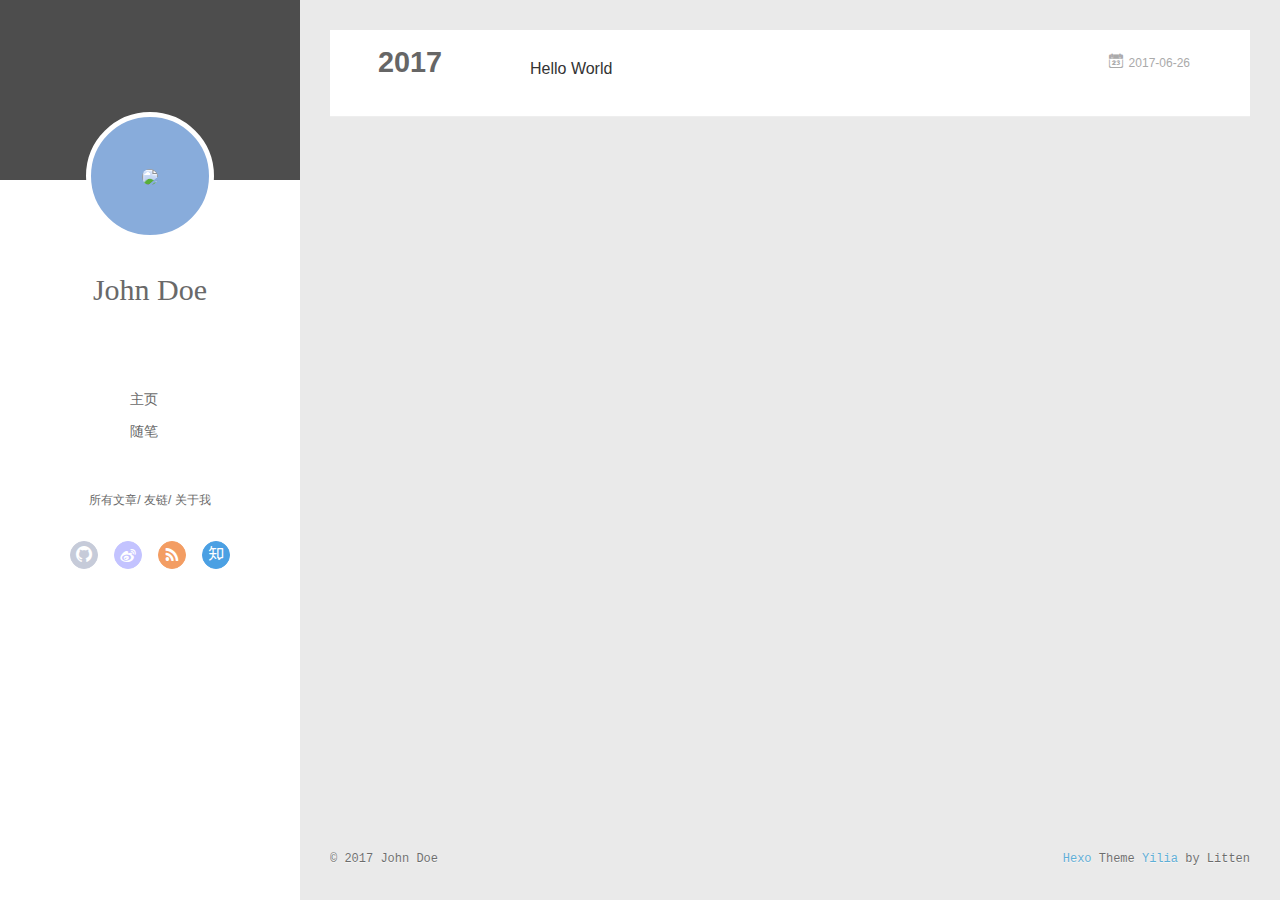
==== archives/index.html @ 74a09ee9 "Site updated: 2017-06-26 14:56:58" ====
<!DOCTYPE html>
<html>
<head>
  <meta charset="utf-8">
  
  <meta name="renderer" content="webkit">
  <meta http-equiv="X-UA-Compatible" content="IE=edge" >
  <link rel="dns-prefetch" href="http://yoursite.com">
  <title>Archives | Hexo</title>
  <meta name="viewport" content="width=device-width, initial-scale=1, maximum-scale=1">
  <meta property="og:type" content="website">
<meta property="og:title" content="Hexo">
<meta property="og:url" content="http://yoursite.com/archives/index.html">
<meta property="og:site_name" content="Hexo">
<meta name="twitter:card" content="summary">
<meta name="twitter:title" content="Hexo">
  
    <link rel="alternative" href="/atom.xml" title="Hexo" type="application/atom+xml">
  
  
    <link rel="icon" href="/favicon.png">
  
  <link rel="stylesheet" type="text/css" href="/./main.b3331d.css">
  <style type="text/css">
  
    #container.show {
      background: linear-gradient(200deg,#a0cfe4,#e8c37e);
    }
  </style>
  

  

</head>

<body>
  <div id="container" q-class="show:isCtnShow">
    <canvas id="anm-canvas" class="anm-canvas"></canvas>
    <div class="left-col" q-class="show:isShow">
      
<div class="overlay" style="background: #4d4d4d"></div>
<div class="intrude-less">
	<header id="header" class="inner">
		<a href="/" class="profilepic">
			<img src="null" class="js-avatar">
		</a>
		<hgroup>
		  <h1 class="header-author"><a href="/">John Doe</a></h1>
		</hgroup>
		

		<nav class="header-menu">
			<ul>
			
				<li><a href="/">主页</a></li>
	        
				<li><a href="/tags/随笔/">随笔</a></li>
	        
			</ul>
		</nav>
		<nav class="header-smart-menu">
    		
    			
    			<a q-on="click: openSlider(e, 'innerArchive')" href="javascript:void(0)">所有文章</a>
    			
            
    			
    			<a q-on="click: openSlider(e, 'friends')" href="javascript:void(0)">友链</a>
    			
            
    			
    			<a q-on="click: openSlider(e, 'aboutme')" href="javascript:void(0)">关于我</a>
    			
            
		</nav>
		<nav class="header-nav">
			<div class="social">
				
					<a class="github" target="_blank" href="#" title="github"><i class="icon-github"></i></a>
		        
					<a class="weibo" target="_blank" href="#" title="weibo"><i class="icon-weibo"></i></a>
		        
					<a class="rss" target="_blank" href="#" title="rss"><i class="icon-rss"></i></a>
		        
					<a class="zhihu" target="_blank" href="#" title="zhihu"><i class="icon-zhihu"></i></a>
		        
			</div>
		</nav>
	</header>		
</div>

    </div>
    <div class="mid-col" q-class="show:isShow,hide:isShow|isFalse">
      
<nav id="mobile-nav">
  	<div class="overlay js-overlay" style="background: #4d4d4d"></div>
	<div class="btnctn js-mobile-btnctn">
  		<div class="slider-trigger list" q-on="click: openSlider(e)"><i class="icon icon-sort"></i></div>
	</div>
	<div class="intrude-less">
		<header id="header" class="inner">
			<div class="profilepic">
				<img src="null" class="js-avatar">
			</div>
			<hgroup>
			  <h1 class="header-author js-header-author">John Doe</h1>
			</hgroup>
			
			
			
				
			
				
			
			
			
			<nav class="header-nav">
				<div class="social">
					
						<a class="github" target="_blank" href="#" title="github"><i class="icon-github"></i></a>
			        
						<a class="weibo" target="_blank" href="#" title="weibo"><i class="icon-weibo"></i></a>
			        
						<a class="rss" target="_blank" href="#" title="rss"><i class="icon-rss"></i></a>
			        
						<a class="zhihu" target="_blank" href="#" title="zhihu"><i class="icon-zhihu"></i></a>
			        
				</div>
			</nav>

			<nav class="header-menu js-header-menu">
				<ul style="width: 50%">
				
				
					<li style="width: 50%"><a href="/">主页</a></li>
		        
					<li style="width: 50%"><a href="/tags/随笔/">随笔</a></li>
		        
				</ul>
			</nav>
		</header>				
	</div>
	<div class="mobile-mask" style="display:none" q-show="isShow"></div>
</nav>

      <div id="wrapper" class="body-wrap">
        <div class="menu-l">
          <div class="canvas-wrap">
            <canvas data-colors="#eaeaea" data-sectionHeight="100" data-contentId="js-content" id="myCanvas1" class="anm-canvas"></canvas>
          </div>
          <div id="js-content" class="content-ll">
            
  
  
    
    
      
      
      <section class="archives-wrap">
        <div class="archive-year-wrap">
          <a href="/archives/2017" class="archive-year">2017</a>
        </div>
        <div class="archives">
    
    <article class="archive-article archive-type-post">
  <div class="archive-article-inner">
    <header class="archive-article-header">
      	<div class="article-meta">
	      	<a href="/2017/06/26/hello-world/" class="archive-article-date">
  	<time datetime="2017-06-26T06:49:03.316Z" itemprop="datePublished"><i class="icon-calendar icon"></i>2017-06-26</time>
</a>
        </div>
    	 
  
    <h1 itemprop="name">
      <a class="archive-article-title" href="/2017/06/26/hello-world/">Hello World</a>
    </h1>
  

        <div class="article-info info-on-right">
          
          

        </div>
        <div class="clearfix"></div>
    </header>
  </div>
</article>
  
  
    </div></section>
  

    


          </div>
        </div>
      </div>
      <footer id="footer">
  <div class="outer">
    <div id="footer-info">
    	<div class="footer-left">
    		&copy; 2017 John Doe
    	</div>
      	<div class="footer-right">
      		<a href="http://hexo.io/" target="_blank">Hexo</a>  Theme <a href="https://github.com/litten/hexo-theme-yilia" target="_blank">Yilia</a> by Litten
      	</div>
    </div>
  </div>
</footer>
    </div>
    <script>
	var yiliaConfig = {
		mathjax: false,
		isHome: false,
		isPost: false,
		isArchive: true,
		isTag: false,
		isCategory: false,
		open_in_new: false,
		root: "/",
		innerArchive: true,
		showTags: false
	}
</script>

<script>!function(t){function n(e){if(r[e])return r[e].exports;var i=r[e]={exports:{},id:e,loaded:!1};return t[e].call(i.exports,i,i.exports,n),i.loaded=!0,i.exports}var r={};n.m=t,n.c=r,n.p="./",n(0)}([function(t,n,r){r(194),t.exports=r(190)},function(t,n,r){var e=r(3),i=r(52),o=r(27),u=r(28),c=r(53),f="prototype",a=function(t,n,r){var s,l,h,v,p=t&a.F,d=t&a.G,y=t&a.S,g=t&a.P,b=t&a.B,m=d?e:y?e[n]||(e[n]={}):(e[n]||{})[f],x=d?i:i[n]||(i[n]={}),w=x[f]||(x[f]={});d&&(r=n);for(s in r)l=!p&&m&&void 0!==m[s],h=(l?m:r)[s],v=b&&l?c(h,e):g&&"function"==typeof h?c(Function.call,h):h,m&&u(m,s,h,t&a.U),x[s]!=h&&o(x,s,v),g&&w[s]!=h&&(w[s]=h)};e.core=i,a.F=1,a.G=2,a.S=4,a.P=8,a.B=16,a.W=32,a.U=64,a.R=128,t.exports=a},function(t,n,r){var e=r(6);t.exports=function(t){if(!e(t))throw TypeError(t+" is not an object!");return t}},function(t,n){var r=t.exports="undefined"!=typeof window&&window.Math==Math?window:"undefined"!=typeof self&&self.Math==Math?self:Function("return this")();"number"==typeof __g&&(__g=r)},function(t,n){t.exports=function(t){try{return!!t()}catch(t){return!0}}},function(t,n){var r=t.exports="undefined"!=typeof window&&window.Math==Math?window:"undefined"!=typeof self&&self.Math==Math?self:Function("return this")();"number"==typeof __g&&(__g=r)},function(t,n){t.exports=function(t){return"object"==typeof t?null!==t:"function"==typeof t}},function(t,n,r){var e=r(126)("wks"),i=r(76),o=r(3).Symbol,u="function"==typeof o;(t.exports=function(t){return e[t]||(e[t]=u&&o[t]||(u?o:i)("Symbol."+t))}).store=e},function(t,n){var r={}.hasOwnProperty;t.exports=function(t,n){return r.call(t,n)}},function(t,n,r){var e=r(94),i=r(33);t.exports=function(t){return e(i(t))}},function(t,n,r){t.exports=!r(4)(function(){return 7!=Object.defineProperty({},"a",{get:function(){return 7}}).a})},function(t,n,r){var e=r(2),i=r(167),o=r(50),u=Object.defineProperty;n.f=r(10)?Object.defineProperty:function(t,n,r){if(e(t),n=o(n,!0),e(r),i)try{return u(t,n,r)}catch(t){}if("get"in r||"set"in r)throw TypeError("Accessors not supported!");return"value"in r&&(t[n]=r.value),t}},function(t,n,r){t.exports=!r(18)(function(){return 7!=Object.defineProperty({},"a",{get:function(){return 7}}).a})},function(t,n,r){var e=r(14),i=r(22);t.exports=r(12)?function(t,n,r){return e.f(t,n,i(1,r))}:function(t,n,r){return t[n]=r,t}},function(t,n,r){var e=r(20),i=r(58),o=r(42),u=Object.defineProperty;n.f=r(12)?Object.defineProperty:function(t,n,r){if(e(t),n=o(n,!0),e(r),i)try{return u(t,n,r)}catch(t){}if("get"in r||"set"in r)throw TypeError("Accessors not supported!");return"value"in r&&(t[n]=r.value),t}},function(t,n,r){var e=r(40)("wks"),i=r(23),o=r(5).Symbol,u="function"==typeof o;(t.exports=function(t){return e[t]||(e[t]=u&&o[t]||(u?o:i)("Symbol."+t))}).store=e},function(t,n,r){var e=r(67),i=Math.min;t.exports=function(t){return t>0?i(e(t),9007199254740991):0}},function(t,n,r){var e=r(46);t.exports=function(t){return Object(e(t))}},function(t,n){t.exports=function(t){try{return!!t()}catch(t){return!0}}},function(t,n,r){var e=r(63),i=r(34);t.exports=Object.keys||function(t){return e(t,i)}},function(t,n,r){var e=r(21);t.exports=function(t){if(!e(t))throw TypeError(t+" is not an object!");return t}},function(t,n){t.exports=function(t){return"object"==typeof t?null!==t:"function"==typeof t}},function(t,n){t.exports=function(t,n){return{enumerable:!(1&t),configurable:!(2&t),writable:!(4&t),value:n}}},function(t,n){var r=0,e=Math.random();t.exports=function(t){return"Symbol(".concat(void 0===t?"":t,")_",(++r+e).toString(36))}},function(t,n){var r={}.hasOwnProperty;t.exports=function(t,n){return r.call(t,n)}},function(t,n){var r=t.exports={version:"2.4.0"};"number"==typeof __e&&(__e=r)},function(t,n){t.exports=function(t){if("function"!=typeof t)throw TypeError(t+" is not a function!");return t}},function(t,n,r){var e=r(11),i=r(66);t.exports=r(10)?function(t,n,r){return e.f(t,n,i(1,r))}:function(t,n,r){return t[n]=r,t}},function(t,n,r){var e=r(3),i=r(27),o=r(24),u=r(76)("src"),c="toString",f=Function[c],a=(""+f).split(c);r(52).inspectSource=function(t){return f.call(t)},(t.exports=function(t,n,r,c){var f="function"==typeof r;f&&(o(r,"name")||i(r,"name",n)),t[n]!==r&&(f&&(o(r,u)||i(r,u,t[n]?""+t[n]:a.join(String(n)))),t===e?t[n]=r:c?t[n]?t[n]=r:i(t,n,r):(delete t[n],i(t,n,r)))})(Function.prototype,c,function(){return"function"==typeof this&&this[u]||f.call(this)})},function(t,n,r){var e=r(1),i=r(4),o=r(46),u=function(t,n,r,e){var i=String(o(t)),u="<"+n;return""!==r&&(u+=" "+r+'="'+String(e).replace(/"/g,"&quot;")+'"'),u+">"+i+"</"+n+">"};t.exports=function(t,n){var r={};r[t]=n(u),e(e.P+e.F*i(function(){var n=""[t]('"');return n!==n.toLowerCase()||n.split('"').length>3}),"String",r)}},function(t,n,r){var e=r(115),i=r(46);t.exports=function(t){return e(i(t))}},function(t,n,r){var e=r(116),i=r(66),o=r(30),u=r(50),c=r(24),f=r(167),a=Object.getOwnPropertyDescriptor;n.f=r(10)?a:function(t,n){if(t=o(t),n=u(n,!0),f)try{return a(t,n)}catch(t){}if(c(t,n))return i(!e.f.call(t,n),t[n])}},function(t,n,r){var e=r(24),i=r(17),o=r(145)("IE_PROTO"),u=Object.prototype;t.exports=Object.getPrototypeOf||function(t){return t=i(t),e(t,o)?t[o]:"function"==typeof t.constructor&&t instanceof t.constructor?t.constructor.prototype:t instanceof Object?u:null}},function(t,n){t.exports=function(t){if(void 0==t)throw TypeError("Can't call method on  "+t);return t}},function(t,n){t.exports="constructor,hasOwnProperty,isPrototypeOf,propertyIsEnumerable,toLocaleString,toString,valueOf".split(",")},function(t,n){t.exports={}},function(t,n){t.exports=!0},function(t,n){n.f={}.propertyIsEnumerable},function(t,n,r){var e=r(14).f,i=r(8),o=r(15)("toStringTag");t.exports=function(t,n,r){t&&!i(t=r?t:t.prototype,o)&&e(t,o,{configurable:!0,value:n})}},function(t,n,r){var e=r(40)("keys"),i=r(23);t.exports=function(t){return e[t]||(e[t]=i(t))}},function(t,n,r){var e=r(5),i="__core-js_shared__",o=e[i]||(e[i]={});t.exports=function(t){return o[t]||(o[t]={})}},function(t,n){var r=Math.ceil,e=Math.floor;t.exports=function(t){return isNaN(t=+t)?0:(t>0?e:r)(t)}},function(t,n,r){var e=r(21);t.exports=function(t,n){if(!e(t))return t;var r,i;if(n&&"function"==typeof(r=t.toString)&&!e(i=r.call(t)))return i;if("function"==typeof(r=t.valueOf)&&!e(i=r.call(t)))return i;if(!n&&"function"==typeof(r=t.toString)&&!e(i=r.call(t)))return i;throw TypeError("Can't convert object to primitive value")}},function(t,n,r){var e=r(5),i=r(25),o=r(36),u=r(44),c=r(14).f;t.exports=function(t){var n=i.Symbol||(i.Symbol=o?{}:e.Symbol||{});"_"==t.charAt(0)||t in n||c(n,t,{value:u.f(t)})}},function(t,n,r){n.f=r(15)},function(t,n){var r={}.toString;t.exports=function(t){return r.call(t).slice(8,-1)}},function(t,n){t.exports=function(t){if(void 0==t)throw TypeError("Can't call method on  "+t);return t}},function(t,n,r){var e=r(4);t.exports=function(t,n){return!!t&&e(function(){n?t.call(null,function(){},1):t.call(null)})}},function(t,n,r){var e=r(53),i=r(115),o=r(17),u=r(16),c=r(202);t.exports=function(t,n){var r=1==t,f=2==t,a=3==t,s=4==t,l=6==t,h=5==t||l,v=n||c;return function(n,c,p){for(var d,y,g=o(n),b=i(g),m=e(c,p,3),x=u(b.length),w=0,S=r?v(n,x):f?v(n,0):void 0;x>w;w++)if((h||w in b)&&(d=b[w],y=m(d,w,g),t))if(r)S[w]=y;else if(y)switch(t){case 3:return!0;case 5:return d;case 6:return w;case 2:S.push(d)}else if(s)return!1;return l?-1:a||s?s:S}}},function(t,n,r){var e=r(1),i=r(52),o=r(4);t.exports=function(t,n){var r=(i.Object||{})[t]||Object[t],u={};u[t]=n(r),e(e.S+e.F*o(function(){r(1)}),"Object",u)}},function(t,n,r){var e=r(6);t.exports=function(t,n){if(!e(t))return t;var r,i;if(n&&"function"==typeof(r=t.toString)&&!e(i=r.call(t)))return i;if("function"==typeof(r=t.valueOf)&&!e(i=r.call(t)))return i;if(!n&&"function"==typeof(r=t.toString)&&!e(i=r.call(t)))return i;throw TypeError("Can't convert object to primitive value")}},function(t,n,r){var e=r(5),i=r(25),o=r(91),u=r(13),c="prototype",f=function(t,n,r){var a,s,l,h=t&f.F,v=t&f.G,p=t&f.S,d=t&f.P,y=t&f.B,g=t&f.W,b=v?i:i[n]||(i[n]={}),m=b[c],x=v?e:p?e[n]:(e[n]||{})[c];v&&(r=n);for(a in r)(s=!h&&x&&void 0!==x[a])&&a in b||(l=s?x[a]:r[a],b[a]=v&&"function"!=typeof x[a]?r[a]:y&&s?o(l,e):g&&x[a]==l?function(t){var n=function(n,r,e){if(this instanceof t){switch(arguments.length){case 0:return new t;case 1:return new t(n);case 2:return new t(n,r)}return new t(n,r,e)}return t.apply(this,arguments)};return n[c]=t[c],n}(l):d&&"function"==typeof l?o(Function.call,l):l,d&&((b.virtual||(b.virtual={}))[a]=l,t&f.R&&m&&!m[a]&&u(m,a,l)))};f.F=1,f.G=2,f.S=4,f.P=8,f.B=16,f.W=32,f.U=64,f.R=128,t.exports=f},function(t,n){var r=t.exports={version:"2.4.0"};"number"==typeof __e&&(__e=r)},function(t,n,r){var e=r(26);t.exports=function(t,n,r){if(e(t),void 0===n)return t;switch(r){case 1:return function(r){return t.call(n,r)};case 2:return function(r,e){return t.call(n,r,e)};case 3:return function(r,e,i){return t.call(n,r,e,i)}}return function(){return t.apply(n,arguments)}}},function(t,n,r){var e=r(183),i=r(1),o=r(126)("metadata"),u=o.store||(o.store=new(r(186))),c=function(t,n,r){var i=u.get(t);if(!i){if(!r)return;u.set(t,i=new e)}var o=i.get(n);if(!o){if(!r)return;i.set(n,o=new e)}return o},f=function(t,n,r){var e=c(n,r,!1);return void 0!==e&&e.has(t)},a=function(t,n,r){var e=c(n,r,!1);return void 0===e?void 0:e.get(t)},s=function(t,n,r,e){c(r,e,!0).set(t,n)},l=function(t,n){var r=c(t,n,!1),e=[];return r&&r.forEach(function(t,n){e.push(n)}),e},h=function(t){return void 0===t||"symbol"==typeof t?t:String(t)},v=function(t){i(i.S,"Reflect",t)};t.exports={store:u,map:c,has:f,get:a,set:s,keys:l,key:h,exp:v}},function(t,n,r){"use strict";if(r(10)){var e=r(69),i=r(3),o=r(4),u=r(1),c=r(127),f=r(152),a=r(53),s=r(68),l=r(66),h=r(27),v=r(73),p=r(67),d=r(16),y=r(75),g=r(50),b=r(24),m=r(180),x=r(114),w=r(6),S=r(17),_=r(137),O=r(70),E=r(32),P=r(71).f,j=r(154),F=r(76),M=r(7),A=r(48),N=r(117),T=r(146),I=r(155),k=r(80),L=r(123),R=r(74),C=r(130),D=r(160),U=r(11),W=r(31),G=U.f,B=W.f,V=i.RangeError,z=i.TypeError,q=i.Uint8Array,K="ArrayBuffer",J="Shared"+K,Y="BYTES_PER_ELEMENT",H="prototype",$=Array[H],X=f.ArrayBuffer,Q=f.DataView,Z=A(0),tt=A(2),nt=A(3),rt=A(4),et=A(5),it=A(6),ot=N(!0),ut=N(!1),ct=I.values,ft=I.keys,at=I.entries,st=$.lastIndexOf,lt=$.reduce,ht=$.reduceRight,vt=$.join,pt=$.sort,dt=$.slice,yt=$.toString,gt=$.toLocaleString,bt=M("iterator"),mt=M("toStringTag"),xt=F("typed_constructor"),wt=F("def_constructor"),St=c.CONSTR,_t=c.TYPED,Ot=c.VIEW,Et="Wrong length!",Pt=A(1,function(t,n){return Tt(T(t,t[wt]),n)}),jt=o(function(){return 1===new q(new Uint16Array([1]).buffer)[0]}),Ft=!!q&&!!q[H].set&&o(function(){new q(1).set({})}),Mt=function(t,n){if(void 0===t)throw z(Et);var r=+t,e=d(t);if(n&&!m(r,e))throw V(Et);return e},At=function(t,n){var r=p(t);if(r<0||r%n)throw V("Wrong offset!");return r},Nt=function(t){if(w(t)&&_t in t)return t;throw z(t+" is not a typed array!")},Tt=function(t,n){if(!(w(t)&&xt in t))throw z("It is not a typed array constructor!");return new t(n)},It=function(t,n){return kt(T(t,t[wt]),n)},kt=function(t,n){for(var r=0,e=n.length,i=Tt(t,e);e>r;)i[r]=n[r++];return i},Lt=function(t,n,r){G(t,n,{get:function(){return this._d[r]}})},Rt=function(t){var n,r,e,i,o,u,c=S(t),f=arguments.length,s=f>1?arguments[1]:void 0,l=void 0!==s,h=j(c);if(void 0!=h&&!_(h)){for(u=h.call(c),e=[],n=0;!(o=u.next()).done;n++)e.push(o.value);c=e}for(l&&f>2&&(s=a(s,arguments[2],2)),n=0,r=d(c.length),i=Tt(this,r);r>n;n++)i[n]=l?s(c[n],n):c[n];return i},Ct=function(){for(var t=0,n=arguments.length,r=Tt(this,n);n>t;)r[t]=arguments[t++];return r},Dt=!!q&&o(function(){gt.call(new q(1))}),Ut=function(){return gt.apply(Dt?dt.call(Nt(this)):Nt(this),arguments)},Wt={copyWithin:function(t,n){return D.call(Nt(this),t,n,arguments.length>2?arguments[2]:void 0)},every:function(t){return rt(Nt(this),t,arguments.length>1?arguments[1]:void 0)},fill:function(t){return C.apply(Nt(this),arguments)},filter:function(t){return It(this,tt(Nt(this),t,arguments.length>1?arguments[1]:void 0))},find:function(t){return et(Nt(this),t,arguments.length>1?arguments[1]:void 0)},findIndex:function(t){return it(Nt(this),t,arguments.length>1?arguments[1]:void 0)},forEach:function(t){Z(Nt(this),t,arguments.length>1?arguments[1]:void 0)},indexOf:function(t){return ut(Nt(this),t,arguments.length>1?arguments[1]:void 0)},includes:function(t){return ot(Nt(this),t,arguments.length>1?arguments[1]:void 0)},join:function(t){return vt.apply(Nt(this),arguments)},lastIndexOf:function(t){return st.apply(Nt(this),arguments)},map:function(t){return Pt(Nt(this),t,arguments.length>1?arguments[1]:void 0)},reduce:function(t){return lt.apply(Nt(this),arguments)},reduceRight:function(t){return ht.apply(Nt(this),arguments)},reverse:function(){for(var t,n=this,r=Nt(n).length,e=Math.floor(r/2),i=0;i<e;)t=n[i],n[i++]=n[--r],n[r]=t;return n},some:function(t){return nt(Nt(this),t,arguments.length>1?arguments[1]:void 0)},sort:function(t){return pt.call(Nt(this),t)},subarray:function(t,n){var r=Nt(this),e=r.length,i=y(t,e);return new(T(r,r[wt]))(r.buffer,r.byteOffset+i*r.BYTES_PER_ELEMENT,d((void 0===n?e:y(n,e))-i))}},Gt=function(t,n){return It(this,dt.call(Nt(this),t,n))},Bt=function(t){Nt(this);var n=At(arguments[1],1),r=this.length,e=S(t),i=d(e.length),o=0;if(i+n>r)throw V(Et);for(;o<i;)this[n+o]=e[o++]},Vt={entries:function(){return at.call(Nt(this))},keys:function(){return ft.call(Nt(this))},values:function(){return ct.call(Nt(this))}},zt=function(t,n){return w(t)&&t[_t]&&"symbol"!=typeof n&&n in t&&String(+n)==String(n)},qt=function(t,n){return zt(t,n=g(n,!0))?l(2,t[n]):B(t,n)},Kt=function(t,n,r){return!(zt(t,n=g(n,!0))&&w(r)&&b(r,"value"))||b(r,"get")||b(r,"set")||r.configurable||b(r,"writable")&&!r.writable||b(r,"enumerable")&&!r.enumerable?G(t,n,r):(t[n]=r.value,t)};St||(W.f=qt,U.f=Kt),u(u.S+u.F*!St,"Object",{getOwnPropertyDescriptor:qt,defineProperty:Kt}),o(function(){yt.call({})})&&(yt=gt=function(){return vt.call(this)});var Jt=v({},Wt);v(Jt,Vt),h(Jt,bt,Vt.values),v(Jt,{slice:Gt,set:Bt,constructor:function(){},toString:yt,toLocaleString:Ut}),Lt(Jt,"buffer","b"),Lt(Jt,"byteOffset","o"),Lt(Jt,"byteLength","l"),Lt(Jt,"length","e"),G(Jt,mt,{get:function(){return this[_t]}}),t.exports=function(t,n,r,f){f=!!f;var a=t+(f?"Clamped":"")+"Array",l="Uint8Array"!=a,v="get"+t,p="set"+t,y=i[a],g=y||{},b=y&&E(y),m=!y||!c.ABV,S={},_=y&&y[H],j=function(t,r){var e=t._d;return e.v[v](r*n+e.o,jt)},F=function(t,r,e){var i=t._d;f&&(e=(e=Math.round(e))<0?0:e>255?255:255&e),i.v[p](r*n+i.o,e,jt)},M=function(t,n){G(t,n,{get:function(){return j(this,n)},set:function(t){return F(this,n,t)},enumerable:!0})};m?(y=r(function(t,r,e,i){s(t,y,a,"_d");var o,u,c,f,l=0,v=0;if(w(r)){if(!(r instanceof X||(f=x(r))==K||f==J))return _t in r?kt(y,r):Rt.call(y,r);o=r,v=At(e,n);var p=r.byteLength;if(void 0===i){if(p%n)throw V(Et);if((u=p-v)<0)throw V(Et)}else if((u=d(i)*n)+v>p)throw V(Et);c=u/n}else c=Mt(r,!0),u=c*n,o=new X(u);for(h(t,"_d",{b:o,o:v,l:u,e:c,v:new Q(o)});l<c;)M(t,l++)}),_=y[H]=O(Jt),h(_,"constructor",y)):L(function(t){new y(null),new y(t)},!0)||(y=r(function(t,r,e,i){s(t,y,a);var o;return w(r)?r instanceof X||(o=x(r))==K||o==J?void 0!==i?new g(r,At(e,n),i):void 0!==e?new g(r,At(e,n)):new g(r):_t in r?kt(y,r):Rt.call(y,r):new g(Mt(r,l))}),Z(b!==Function.prototype?P(g).concat(P(b)):P(g),function(t){t in y||h(y,t,g[t])}),y[H]=_,e||(_.constructor=y));var A=_[bt],N=!!A&&("values"==A.name||void 0==A.name),T=Vt.values;h(y,xt,!0),h(_,_t,a),h(_,Ot,!0),h(_,wt,y),(f?new y(1)[mt]==a:mt in _)||G(_,mt,{get:function(){return a}}),S[a]=y,u(u.G+u.W+u.F*(y!=g),S),u(u.S,a,{BYTES_PER_ELEMENT:n,from:Rt,of:Ct}),Y in _||h(_,Y,n),u(u.P,a,Wt),R(a),u(u.P+u.F*Ft,a,{set:Bt}),u(u.P+u.F*!N,a,Vt),u(u.P+u.F*(_.toString!=yt),a,{toString:yt}),u(u.P+u.F*o(function(){new y(1).slice()}),a,{slice:Gt}),u(u.P+u.F*(o(function(){return[1,2].toLocaleString()!=new y([1,2]).toLocaleString()})||!o(function(){_.toLocaleString.call([1,2])})),a,{toLocaleString:Ut}),k[a]=N?A:T,e||N||h(_,bt,T)}}else t.exports=function(){}},function(t,n){var r={}.toString;t.exports=function(t){return r.call(t).slice(8,-1)}},function(t,n,r){var e=r(21),i=r(5).document,o=e(i)&&e(i.createElement);t.exports=function(t){return o?i.createElement(t):{}}},function(t,n,r){t.exports=!r(12)&&!r(18)(function(){return 7!=Object.defineProperty(r(57)("div"),"a",{get:function(){return 7}}).a})},function(t,n,r){"use strict";var e=r(36),i=r(51),o=r(64),u=r(13),c=r(8),f=r(35),a=r(96),s=r(38),l=r(103),h=r(15)("iterator"),v=!([].keys&&"next"in[].keys()),p="keys",d="values",y=function(){return this};t.exports=function(t,n,r,g,b,m,x){a(r,n,g);var w,S,_,O=function(t){if(!v&&t in F)return F[t];switch(t){case p:case d:return function(){return new r(this,t)}}return function(){return new r(this,t)}},E=n+" Iterator",P=b==d,j=!1,F=t.prototype,M=F[h]||F["@@iterator"]||b&&F[b],A=M||O(b),N=b?P?O("entries"):A:void 0,T="Array"==n?F.entries||M:M;if(T&&(_=l(T.call(new t)))!==Object.prototype&&(s(_,E,!0),e||c(_,h)||u(_,h,y)),P&&M&&M.name!==d&&(j=!0,A=function(){return M.call(this)}),e&&!x||!v&&!j&&F[h]||u(F,h,A),f[n]=A,f[E]=y,b)if(w={values:P?A:O(d),keys:m?A:O(p),entries:N},x)for(S in w)S in F||o(F,S,w[S]);else i(i.P+i.F*(v||j),n,w);return w}},function(t,n,r){var e=r(20),i=r(100),o=r(34),u=r(39)("IE_PROTO"),c=function(){},f="prototype",a=function(){var t,n=r(57)("iframe"),e=o.length;for(n.style.display="none",r(93).appendChild(n),n.src="javascript:",t=n.contentWindow.document,t.open(),t.write("<script>document.F=Object<\/script>"),t.close(),a=t.F;e--;)delete a[f][o[e]];return a()};t.exports=Object.create||function(t,n){var r;return null!==t?(c[f]=e(t),r=new c,c[f]=null,r[u]=t):r=a(),void 0===n?r:i(r,n)}},function(t,n,r){var e=r(63),i=r(34).concat("length","prototype");n.f=Object.getOwnPropertyNames||function(t){return e(t,i)}},function(t,n){n.f=Object.getOwnPropertySymbols},function(t,n,r){var e=r(8),i=r(9),o=r(90)(!1),u=r(39)("IE_PROTO");t.exports=function(t,n){var r,c=i(t),f=0,a=[];for(r in c)r!=u&&e(c,r)&&a.push(r);for(;n.length>f;)e(c,r=n[f++])&&(~o(a,r)||a.push(r));return a}},function(t,n,r){t.exports=r(13)},function(t,n,r){var e=r(76)("meta"),i=r(6),o=r(24),u=r(11).f,c=0,f=Object.isExtensible||function(){return!0},a=!r(4)(function(){return f(Object.preventExtensions({}))}),s=function(t){u(t,e,{value:{i:"O"+ ++c,w:{}}})},l=function(t,n){if(!i(t))return"symbol"==typeof t?t:("string"==typeof t?"S":"P")+t;if(!o(t,e)){if(!f(t))return"F";if(!n)return"E";s(t)}return t[e].i},h=function(t,n){if(!o(t,e)){if(!f(t))return!0;if(!n)return!1;s(t)}return t[e].w},v=function(t){return a&&p.NEED&&f(t)&&!o(t,e)&&s(t),t},p=t.exports={KEY:e,NEED:!1,fastKey:l,getWeak:h,onFreeze:v}},function(t,n){t.exports=function(t,n){return{enumerable:!(1&t),configurable:!(2&t),writable:!(4&t),value:n}}},function(t,n){var r=Math.ceil,e=Math.floor;t.exports=function(t){return isNaN(t=+t)?0:(t>0?e:r)(t)}},function(t,n){t.exports=function(t,n,r,e){if(!(t instanceof n)||void 0!==e&&e in t)throw TypeError(r+": incorrect invocation!");return t}},function(t,n){t.exports=!1},function(t,n,r){var e=r(2),i=r(173),o=r(133),u=r(145)("IE_PROTO"),c=function(){},f="prototype",a=function(){var t,n=r(132)("iframe"),e=o.length;for(n.style.display="none",r(135).appendChild(n),n.src="javascript:",t=n.contentWindow.document,t.open(),t.write("<script>document.F=Object<\/script>"),t.close(),a=t.F;e--;)delete a[f][o[e]];return a()};t.exports=Object.create||function(t,n){var r;return null!==t?(c[f]=e(t),r=new c,c[f]=null,r[u]=t):r=a(),void 0===n?r:i(r,n)}},function(t,n,r){var e=r(175),i=r(133).concat("length","prototype");n.f=Object.getOwnPropertyNames||function(t){return e(t,i)}},function(t,n,r){var e=r(175),i=r(133);t.exports=Object.keys||function(t){return e(t,i)}},function(t,n,r){var e=r(28);t.exports=function(t,n,r){for(var i in n)e(t,i,n[i],r);return t}},function(t,n,r){"use strict";var e=r(3),i=r(11),o=r(10),u=r(7)("species");t.exports=function(t){var n=e[t];o&&n&&!n[u]&&i.f(n,u,{configurable:!0,get:function(){return this}})}},function(t,n,r){var e=r(67),i=Math.max,o=Math.min;t.exports=function(t,n){return t=e(t),t<0?i(t+n,0):o(t,n)}},function(t,n){var r=0,e=Math.random();t.exports=function(t){return"Symbol(".concat(void 0===t?"":t,")_",(++r+e).toString(36))}},function(t,n,r){var e=r(33);t.exports=function(t){return Object(e(t))}},function(t,n,r){var e=r(7)("unscopables"),i=Array.prototype;void 0==i[e]&&r(27)(i,e,{}),t.exports=function(t){i[e][t]=!0}},function(t,n,r){var e=r(53),i=r(169),o=r(137),u=r(2),c=r(16),f=r(154),a={},s={},n=t.exports=function(t,n,r,l,h){var v,p,d,y,g=h?function(){return t}:f(t),b=e(r,l,n?2:1),m=0;if("function"!=typeof g)throw TypeError(t+" is not iterable!");if(o(g)){for(v=c(t.length);v>m;m++)if((y=n?b(u(p=t[m])[0],p[1]):b(t[m]))===a||y===s)return y}else for(d=g.call(t);!(p=d.next()).done;)if((y=i(d,b,p.value,n))===a||y===s)return y};n.BREAK=a,n.RETURN=s},function(t,n){t.exports={}},function(t,n,r){var e=r(11).f,i=r(24),o=r(7)("toStringTag");t.exports=function(t,n,r){t&&!i(t=r?t:t.prototype,o)&&e(t,o,{configurable:!0,value:n})}},function(t,n,r){var e=r(1),i=r(46),o=r(4),u=r(150),c="["+u+"]",f="​",a=RegExp("^"+c+c+"*"),s=RegExp(c+c+"*$"),l=function(t,n,r){var i={},c=o(function(){return!!u[t]()||f[t]()!=f}),a=i[t]=c?n(h):u[t];r&&(i[r]=a),e(e.P+e.F*c,"String",i)},h=l.trim=function(t,n){return t=String(i(t)),1&n&&(t=t.replace(a,"")),2&n&&(t=t.replace(s,"")),t};t.exports=l},function(t,n,r){t.exports={default:r(86),__esModule:!0}},function(t,n,r){t.exports={default:r(87),__esModule:!0}},function(t,n,r){"use strict";function e(t){return t&&t.__esModule?t:{default:t}}n.__esModule=!0;var i=r(84),o=e(i),u=r(83),c=e(u),f="function"==typeof c.default&&"symbol"==typeof o.default?function(t){return typeof t}:function(t){return t&&"function"==typeof c.default&&t.constructor===c.default&&t!==c.default.prototype?"symbol":typeof t};n.default="function"==typeof c.default&&"symbol"===f(o.default)?function(t){return void 0===t?"undefined":f(t)}:function(t){return t&&"function"==typeof c.default&&t.constructor===c.default&&t!==c.default.prototype?"symbol":void 0===t?"undefined":f(t)}},function(t,n,r){r(110),r(108),r(111),r(112),t.exports=r(25).Symbol},function(t,n,r){r(109),r(113),t.exports=r(44).f("iterator")},function(t,n){t.exports=function(t){if("function"!=typeof t)throw TypeError(t+" is not a function!");return t}},function(t,n){t.exports=function(){}},function(t,n,r){var e=r(9),i=r(106),o=r(105);t.exports=function(t){return function(n,r,u){var c,f=e(n),a=i(f.length),s=o(u,a);if(t&&r!=r){for(;a>s;)if((c=f[s++])!=c)return!0}else for(;a>s;s++)if((t||s in f)&&f[s]===r)return t||s||0;return!t&&-1}}},function(t,n,r){var e=r(88);t.exports=function(t,n,r){if(e(t),void 0===n)return t;switch(r){case 1:return function(r){return t.call(n,r)};case 2:return function(r,e){return t.call(n,r,e)};case 3:return function(r,e,i){return t.call(n,r,e,i)}}return function(){return t.apply(n,arguments)}}},function(t,n,r){var e=r(19),i=r(62),o=r(37);t.exports=function(t){var n=e(t),r=i.f;if(r)for(var u,c=r(t),f=o.f,a=0;c.length>a;)f.call(t,u=c[a++])&&n.push(u);return n}},function(t,n,r){t.exports=r(5).document&&document.documentElement},function(t,n,r){var e=r(56);t.exports=Object("z").propertyIsEnumerable(0)?Object:function(t){return"String"==e(t)?t.split(""):Object(t)}},function(t,n,r){var e=r(56);t.exports=Array.isArray||function(t){return"Array"==e(t)}},function(t,n,r){"use strict";var e=r(60),i=r(22),o=r(38),u={};r(13)(u,r(15)("iterator"),function(){return this}),t.exports=function(t,n,r){t.prototype=e(u,{next:i(1,r)}),o(t,n+" Iterator")}},function(t,n){t.exports=function(t,n){return{value:n,done:!!t}}},function(t,n,r){var e=r(19),i=r(9);t.exports=function(t,n){for(var r,o=i(t),u=e(o),c=u.length,f=0;c>f;)if(o[r=u[f++]]===n)return r}},function(t,n,r){var e=r(23)("meta"),i=r(21),o=r(8),u=r(14).f,c=0,f=Object.isExtensible||function(){return!0},a=!r(18)(function(){return f(Object.preventExtensions({}))}),s=function(t){u(t,e,{value:{i:"O"+ ++c,w:{}}})},l=function(t,n){if(!i(t))return"symbol"==typeof t?t:("string"==typeof t?"S":"P")+t;if(!o(t,e)){if(!f(t))return"F";if(!n)return"E";s(t)}return t[e].i},h=function(t,n){if(!o(t,e)){if(!f(t))return!0;if(!n)return!1;s(t)}return t[e].w},v=function(t){return a&&p.NEED&&f(t)&&!o(t,e)&&s(t),t},p=t.exports={KEY:e,NEED:!1,fastKey:l,getWeak:h,onFreeze:v}},function(t,n,r){var e=r(14),i=r(20),o=r(19);t.exports=r(12)?Object.defineProperties:function(t,n){i(t);for(var r,u=o(n),c=u.length,f=0;c>f;)e.f(t,r=u[f++],n[r]);return t}},function(t,n,r){var e=r(37),i=r(22),o=r(9),u=r(42),c=r(8),f=r(58),a=Object.getOwnPropertyDescriptor;n.f=r(12)?a:function(t,n){if(t=o(t),n=u(n,!0),f)try{return a(t,n)}catch(t){}if(c(t,n))return i(!e.f.call(t,n),t[n])}},function(t,n,r){var e=r(9),i=r(61).f,o={}.toString,u="object"==typeof window&&window&&Object.getOwnPropertyNames?Object.getOwnPropertyNames(window):[],c=function(t){try{return i(t)}catch(t){return u.slice()}};t.exports.f=function(t){return u&&"[object Window]"==o.call(t)?c(t):i(e(t))}},function(t,n,r){var e=r(8),i=r(77),o=r(39)("IE_PROTO"),u=Object.prototype;t.exports=Object.getPrototypeOf||function(t){return t=i(t),e(t,o)?t[o]:"function"==typeof t.constructor&&t instanceof t.constructor?t.constructor.prototype:t instanceof Object?u:null}},function(t,n,r){var e=r(41),i=r(33);t.exports=function(t){return function(n,r){var o,u,c=String(i(n)),f=e(r),a=c.length;return f<0||f>=a?t?"":void 0:(o=c.charCodeAt(f),o<55296||o>56319||f+1===a||(u=c.charCodeAt(f+1))<56320||u>57343?t?c.charAt(f):o:t?c.slice(f,f+2):u-56320+(o-55296<<10)+65536)}}},function(t,n,r){var e=r(41),i=Math.max,o=Math.min;t.exports=function(t,n){return t=e(t),t<0?i(t+n,0):o(t,n)}},function(t,n,r){var e=r(41),i=Math.min;t.exports=function(t){return t>0?i(e(t),9007199254740991):0}},function(t,n,r){"use strict";var e=r(89),i=r(97),o=r(35),u=r(9);t.exports=r(59)(Array,"Array",function(t,n){this._t=u(t),this._i=0,this._k=n},function(){var t=this._t,n=this._k,r=this._i++;return!t||r>=t.length?(this._t=void 0,i(1)):"keys"==n?i(0,r):"values"==n?i(0,t[r]):i(0,[r,t[r]])},"values"),o.Arguments=o.Array,e("keys"),e("values"),e("entries")},function(t,n){},function(t,n,r){"use strict";var e=r(104)(!0);r(59)(String,"String",function(t){this._t=String(t),this._i=0},function(){var t,n=this._t,r=this._i;return r>=n.length?{value:void 0,done:!0}:(t=e(n,r),this._i+=t.length,{value:t,done:!1})})},function(t,n,r){"use strict";var e=r(5),i=r(8),o=r(12),u=r(51),c=r(64),f=r(99).KEY,a=r(18),s=r(40),l=r(38),h=r(23),v=r(15),p=r(44),d=r(43),y=r(98),g=r(92),b=r(95),m=r(20),x=r(9),w=r(42),S=r(22),_=r(60),O=r(102),E=r(101),P=r(14),j=r(19),F=E.f,M=P.f,A=O.f,N=e.Symbol,T=e.JSON,I=T&&T.stringify,k="prototype",L=v("_hidden"),R=v("toPrimitive"),C={}.propertyIsEnumerable,D=s("symbol-registry"),U=s("symbols"),W=s("op-symbols"),G=Object[k],B="function"==typeof N,V=e.QObject,z=!V||!V[k]||!V[k].findChild,q=o&&a(function(){return 7!=_(M({},"a",{get:function(){return M(this,"a",{value:7}).a}})).a})?function(t,n,r){var e=F(G,n);e&&delete G[n],M(t,n,r),e&&t!==G&&M(G,n,e)}:M,K=function(t){var n=U[t]=_(N[k]);return n._k=t,n},J=B&&"symbol"==typeof N.iterator?function(t){return"symbol"==typeof t}:function(t){return t instanceof N},Y=function(t,n,r){return t===G&&Y(W,n,r),m(t),n=w(n,!0),m(r),i(U,n)?(r.enumerable?(i(t,L)&&t[L][n]&&(t[L][n]=!1),r=_(r,{enumerable:S(0,!1)})):(i(t,L)||M(t,L,S(1,{})),t[L][n]=!0),q(t,n,r)):M(t,n,r)},H=function(t,n){m(t);for(var r,e=g(n=x(n)),i=0,o=e.length;o>i;)Y(t,r=e[i++],n[r]);return t},$=function(t,n){return void 0===n?_(t):H(_(t),n)},X=function(t){var n=C.call(this,t=w(t,!0));return!(this===G&&i(U,t)&&!i(W,t))&&(!(n||!i(this,t)||!i(U,t)||i(this,L)&&this[L][t])||n)},Q=function(t,n){if(t=x(t),n=w(n,!0),t!==G||!i(U,n)||i(W,n)){var r=F(t,n);return!r||!i(U,n)||i(t,L)&&t[L][n]||(r.enumerable=!0),r}},Z=function(t){for(var n,r=A(x(t)),e=[],o=0;r.length>o;)i(U,n=r[o++])||n==L||n==f||e.push(n);return e},tt=function(t){for(var n,r=t===G,e=A(r?W:x(t)),o=[],u=0;e.length>u;)!i(U,n=e[u++])||r&&!i(G,n)||o.push(U[n]);return o};B||(N=function(){if(this instanceof N)throw TypeError("Symbol is not a constructor!");var t=h(arguments.length>0?arguments[0]:void 0),n=function(r){this===G&&n.call(W,r),i(this,L)&&i(this[L],t)&&(this[L][t]=!1),q(this,t,S(1,r))};return o&&z&&q(G,t,{configurable:!0,set:n}),K(t)},c(N[k],"toString",function(){return this._k}),E.f=Q,P.f=Y,r(61).f=O.f=Z,r(37).f=X,r(62).f=tt,o&&!r(36)&&c(G,"propertyIsEnumerable",X,!0),p.f=function(t){return K(v(t))}),u(u.G+u.W+u.F*!B,{Symbol:N});for(var nt="hasInstance,isConcatSpreadable,iterator,match,replace,search,species,split,toPrimitive,toStringTag,unscopables".split(","),rt=0;nt.length>rt;)v(nt[rt++]);for(var nt=j(v.store),rt=0;nt.length>rt;)d(nt[rt++]);u(u.S+u.F*!B,"Symbol",{for:function(t){return i(D,t+="")?D[t]:D[t]=N(t)},keyFor:function(t){if(J(t))return y(D,t);throw TypeError(t+" is not a symbol!")},useSetter:function(){z=!0},useSimple:function(){z=!1}}),u(u.S+u.F*!B,"Object",{create:$,defineProperty:Y,defineProperties:H,getOwnPropertyDescriptor:Q,getOwnPropertyNames:Z,getOwnPropertySymbols:tt}),T&&u(u.S+u.F*(!B||a(function(){var t=N();return"[null]"!=I([t])||"{}"!=I({a:t})||"{}"!=I(Object(t))})),"JSON",{stringify:function(t){if(void 0!==t&&!J(t)){for(var n,r,e=[t],i=1;arguments.length>i;)e.push(arguments[i++]);return n=e[1],"function"==typeof n&&(r=n),!r&&b(n)||(n=function(t,n){if(r&&(n=r.call(this,t,n)),!J(n))return n}),e[1]=n,I.apply(T,e)}}}),N[k][R]||r(13)(N[k],R,N[k].valueOf),l(N,"Symbol"),l(Math,"Math",!0),l(e.JSON,"JSON",!0)},function(t,n,r){r(43)("asyncIterator")},function(t,n,r){r(43)("observable")},function(t,n,r){r(107);for(var e=r(5),i=r(13),o=r(35),u=r(15)("toStringTag"),c=["NodeList","DOMTokenList","MediaList","StyleSheetList","CSSRuleList"],f=0;f<5;f++){var a=c[f],s=e[a],l=s&&s.prototype;l&&!l[u]&&i(l,u,a),o[a]=o.Array}},function(t,n,r){var e=r(45),i=r(7)("toStringTag"),o="Arguments"==e(function(){return arguments}()),u=function(t,n){try{return t[n]}catch(t){}};t.exports=function(t){var n,r,c;return void 0===t?"Undefined":null===t?"Null":"string"==typeof(r=u(n=Object(t),i))?r:o?e(n):"Object"==(c=e(n))&&"function"==typeof n.callee?"Arguments":c}},function(t,n,r){var e=r(45);t.exports=Object("z").propertyIsEnumerable(0)?Object:function(t){return"String"==e(t)?t.split(""):Object(t)}},function(t,n){n.f={}.propertyIsEnumerable},function(t,n,r){var e=r(30),i=r(16),o=r(75);t.exports=function(t){return function(n,r,u){var c,f=e(n),a=i(f.length),s=o(u,a);if(t&&r!=r){for(;a>s;)if((c=f[s++])!=c)return!0}else for(;a>s;s++)if((t||s in f)&&f[s]===r)return t||s||0;return!t&&-1}}},function(t,n,r){"use strict";var e=r(3),i=r(1),o=r(28),u=r(73),c=r(65),f=r(79),a=r(68),s=r(6),l=r(4),h=r(123),v=r(81),p=r(136);t.exports=function(t,n,r,d,y,g){var b=e[t],m=b,x=y?"set":"add",w=m&&m.prototype,S={},_=function(t){var n=w[t];o(w,t,"delete"==t?function(t){return!(g&&!s(t))&&n.call(this,0===t?0:t)}:"has"==t?function(t){return!(g&&!s(t))&&n.call(this,0===t?0:t)}:"get"==t?function(t){return g&&!s(t)?void 0:n.call(this,0===t?0:t)}:"add"==t?function(t){return n.call(this,0===t?0:t),this}:function(t,r){return n.call(this,0===t?0:t,r),this})};if("function"==typeof m&&(g||w.forEach&&!l(function(){(new m).entries().next()}))){var O=new m,E=O[x](g?{}:-0,1)!=O,P=l(function(){O.has(1)}),j=h(function(t){new m(t)}),F=!g&&l(function(){for(var t=new m,n=5;n--;)t[x](n,n);return!t.has(-0)});j||(m=n(function(n,r){a(n,m,t);var e=p(new b,n,m);return void 0!=r&&f(r,y,e[x],e),e}),m.prototype=w,w.constructor=m),(P||F)&&(_("delete"),_("has"),y&&_("get")),(F||E)&&_(x),g&&w.clear&&delete w.clear}else m=d.getConstructor(n,t,y,x),u(m.prototype,r),c.NEED=!0;return v(m,t),S[t]=m,i(i.G+i.W+i.F*(m!=b),S),g||d.setStrong(m,t,y),m}},function(t,n,r){"use strict";var e=r(27),i=r(28),o=r(4),u=r(46),c=r(7);t.exports=function(t,n,r){var f=c(t),a=r(u,f,""[t]),s=a[0],l=a[1];o(function(){var n={};return n[f]=function(){return 7},7!=""[t](n)})&&(i(String.prototype,t,s),e(RegExp.prototype,f,2==n?function(t,n){return l.call(t,this,n)}:function(t){return l.call(t,this)}))}
},function(t,n,r){"use strict";var e=r(2);t.exports=function(){var t=e(this),n="";return t.global&&(n+="g"),t.ignoreCase&&(n+="i"),t.multiline&&(n+="m"),t.unicode&&(n+="u"),t.sticky&&(n+="y"),n}},function(t,n){t.exports=function(t,n,r){var e=void 0===r;switch(n.length){case 0:return e?t():t.call(r);case 1:return e?t(n[0]):t.call(r,n[0]);case 2:return e?t(n[0],n[1]):t.call(r,n[0],n[1]);case 3:return e?t(n[0],n[1],n[2]):t.call(r,n[0],n[1],n[2]);case 4:return e?t(n[0],n[1],n[2],n[3]):t.call(r,n[0],n[1],n[2],n[3])}return t.apply(r,n)}},function(t,n,r){var e=r(6),i=r(45),o=r(7)("match");t.exports=function(t){var n;return e(t)&&(void 0!==(n=t[o])?!!n:"RegExp"==i(t))}},function(t,n,r){var e=r(7)("iterator"),i=!1;try{var o=[7][e]();o.return=function(){i=!0},Array.from(o,function(){throw 2})}catch(t){}t.exports=function(t,n){if(!n&&!i)return!1;var r=!1;try{var o=[7],u=o[e]();u.next=function(){return{done:r=!0}},o[e]=function(){return u},t(o)}catch(t){}return r}},function(t,n,r){t.exports=r(69)||!r(4)(function(){var t=Math.random();__defineSetter__.call(null,t,function(){}),delete r(3)[t]})},function(t,n){n.f=Object.getOwnPropertySymbols},function(t,n,r){var e=r(3),i="__core-js_shared__",o=e[i]||(e[i]={});t.exports=function(t){return o[t]||(o[t]={})}},function(t,n,r){for(var e,i=r(3),o=r(27),u=r(76),c=u("typed_array"),f=u("view"),a=!(!i.ArrayBuffer||!i.DataView),s=a,l=0,h="Int8Array,Uint8Array,Uint8ClampedArray,Int16Array,Uint16Array,Int32Array,Uint32Array,Float32Array,Float64Array".split(",");l<9;)(e=i[h[l++]])?(o(e.prototype,c,!0),o(e.prototype,f,!0)):s=!1;t.exports={ABV:a,CONSTR:s,TYPED:c,VIEW:f}},function(t,n){"use strict";var r={versions:function(){var t=window.navigator.userAgent;return{trident:t.indexOf("Trident")>-1,presto:t.indexOf("Presto")>-1,webKit:t.indexOf("AppleWebKit")>-1,gecko:t.indexOf("Gecko")>-1&&-1==t.indexOf("KHTML"),mobile:!!t.match(/AppleWebKit.*Mobile.*/),ios:!!t.match(/\(i[^;]+;( U;)? CPU.+Mac OS X/),android:t.indexOf("Android")>-1||t.indexOf("Linux")>-1,iPhone:t.indexOf("iPhone")>-1||t.indexOf("Mac")>-1,iPad:t.indexOf("iPad")>-1,webApp:-1==t.indexOf("Safari"),weixin:-1==t.indexOf("MicroMessenger")}}()};t.exports=r},function(t,n,r){"use strict";var e=r(85),i=function(t){return t&&t.__esModule?t:{default:t}}(e),o=function(){function t(t,n,e){return n||e?String.fromCharCode(n||e):r[t]||t}function n(t){return e[t]}var r={"&quot;":'"',"&lt;":"<","&gt;":">","&amp;":"&","&nbsp;":" "},e={};for(var u in r)e[r[u]]=u;return r["&apos;"]="'",e["'"]="&#39;",{encode:function(t){return t?(""+t).replace(/['<> "&]/g,n).replace(/\r?\n/g,"<br/>").replace(/\s/g,"&nbsp;"):""},decode:function(n){return n?(""+n).replace(/<br\s*\/?>/gi,"\n").replace(/&quot;|&lt;|&gt;|&amp;|&nbsp;|&apos;|&#(\d+);|&#(\d+)/g,t).replace(/\u00a0/g," "):""},encodeBase16:function(t){if(!t)return t;t+="";for(var n=[],r=0,e=t.length;e>r;r++)n.push(t.charCodeAt(r).toString(16).toUpperCase());return n.join("")},encodeBase16forJSON:function(t){if(!t)return t;t=t.replace(/[\u4E00-\u9FBF]/gi,function(t){return escape(t).replace("%u","\\u")});for(var n=[],r=0,e=t.length;e>r;r++)n.push(t.charCodeAt(r).toString(16).toUpperCase());return n.join("")},decodeBase16:function(t){if(!t)return t;t+="";for(var n=[],r=0,e=t.length;e>r;r+=2)n.push(String.fromCharCode("0x"+t.slice(r,r+2)));return n.join("")},encodeObject:function(t){if(t instanceof Array)for(var n=0,r=t.length;r>n;n++)t[n]=o.encodeObject(t[n]);else if("object"==(void 0===t?"undefined":(0,i.default)(t)))for(var e in t)t[e]=o.encodeObject(t[e]);else if("string"==typeof t)return o.encode(t);return t},loadScript:function(t){var n=document.createElement("script");document.getElementsByTagName("body")[0].appendChild(n),n.setAttribute("src",t)},addLoadEvent:function(t){var n=window.onload;"function"!=typeof window.onload?window.onload=t:window.onload=function(){n(),t()}}}}();t.exports=o},function(t,n,r){"use strict";var e=r(17),i=r(75),o=r(16);t.exports=function(t){for(var n=e(this),r=o(n.length),u=arguments.length,c=i(u>1?arguments[1]:void 0,r),f=u>2?arguments[2]:void 0,a=void 0===f?r:i(f,r);a>c;)n[c++]=t;return n}},function(t,n,r){"use strict";var e=r(11),i=r(66);t.exports=function(t,n,r){n in t?e.f(t,n,i(0,r)):t[n]=r}},function(t,n,r){var e=r(6),i=r(3).document,o=e(i)&&e(i.createElement);t.exports=function(t){return o?i.createElement(t):{}}},function(t,n){t.exports="constructor,hasOwnProperty,isPrototypeOf,propertyIsEnumerable,toLocaleString,toString,valueOf".split(",")},function(t,n,r){var e=r(7)("match");t.exports=function(t){var n=/./;try{"/./"[t](n)}catch(r){try{return n[e]=!1,!"/./"[t](n)}catch(t){}}return!0}},function(t,n,r){t.exports=r(3).document&&document.documentElement},function(t,n,r){var e=r(6),i=r(144).set;t.exports=function(t,n,r){var o,u=n.constructor;return u!==r&&"function"==typeof u&&(o=u.prototype)!==r.prototype&&e(o)&&i&&i(t,o),t}},function(t,n,r){var e=r(80),i=r(7)("iterator"),o=Array.prototype;t.exports=function(t){return void 0!==t&&(e.Array===t||o[i]===t)}},function(t,n,r){var e=r(45);t.exports=Array.isArray||function(t){return"Array"==e(t)}},function(t,n,r){"use strict";var e=r(70),i=r(66),o=r(81),u={};r(27)(u,r(7)("iterator"),function(){return this}),t.exports=function(t,n,r){t.prototype=e(u,{next:i(1,r)}),o(t,n+" Iterator")}},function(t,n,r){"use strict";var e=r(69),i=r(1),o=r(28),u=r(27),c=r(24),f=r(80),a=r(139),s=r(81),l=r(32),h=r(7)("iterator"),v=!([].keys&&"next"in[].keys()),p="keys",d="values",y=function(){return this};t.exports=function(t,n,r,g,b,m,x){a(r,n,g);var w,S,_,O=function(t){if(!v&&t in F)return F[t];switch(t){case p:case d:return function(){return new r(this,t)}}return function(){return new r(this,t)}},E=n+" Iterator",P=b==d,j=!1,F=t.prototype,M=F[h]||F["@@iterator"]||b&&F[b],A=M||O(b),N=b?P?O("entries"):A:void 0,T="Array"==n?F.entries||M:M;if(T&&(_=l(T.call(new t)))!==Object.prototype&&(s(_,E,!0),e||c(_,h)||u(_,h,y)),P&&M&&M.name!==d&&(j=!0,A=function(){return M.call(this)}),e&&!x||!v&&!j&&F[h]||u(F,h,A),f[n]=A,f[E]=y,b)if(w={values:P?A:O(d),keys:m?A:O(p),entries:N},x)for(S in w)S in F||o(F,S,w[S]);else i(i.P+i.F*(v||j),n,w);return w}},function(t,n){var r=Math.expm1;t.exports=!r||r(10)>22025.465794806718||r(10)<22025.465794806718||-2e-17!=r(-2e-17)?function(t){return 0==(t=+t)?t:t>-1e-6&&t<1e-6?t+t*t/2:Math.exp(t)-1}:r},function(t,n){t.exports=Math.sign||function(t){return 0==(t=+t)||t!=t?t:t<0?-1:1}},function(t,n,r){var e=r(3),i=r(151).set,o=e.MutationObserver||e.WebKitMutationObserver,u=e.process,c=e.Promise,f="process"==r(45)(u);t.exports=function(){var t,n,r,a=function(){var e,i;for(f&&(e=u.domain)&&e.exit();t;){i=t.fn,t=t.next;try{i()}catch(e){throw t?r():n=void 0,e}}n=void 0,e&&e.enter()};if(f)r=function(){u.nextTick(a)};else if(o){var s=!0,l=document.createTextNode("");new o(a).observe(l,{characterData:!0}),r=function(){l.data=s=!s}}else if(c&&c.resolve){var h=c.resolve();r=function(){h.then(a)}}else r=function(){i.call(e,a)};return function(e){var i={fn:e,next:void 0};n&&(n.next=i),t||(t=i,r()),n=i}}},function(t,n,r){var e=r(6),i=r(2),o=function(t,n){if(i(t),!e(n)&&null!==n)throw TypeError(n+": can't set as prototype!")};t.exports={set:Object.setPrototypeOf||("__proto__"in{}?function(t,n,e){try{e=r(53)(Function.call,r(31).f(Object.prototype,"__proto__").set,2),e(t,[]),n=!(t instanceof Array)}catch(t){n=!0}return function(t,r){return o(t,r),n?t.__proto__=r:e(t,r),t}}({},!1):void 0),check:o}},function(t,n,r){var e=r(126)("keys"),i=r(76);t.exports=function(t){return e[t]||(e[t]=i(t))}},function(t,n,r){var e=r(2),i=r(26),o=r(7)("species");t.exports=function(t,n){var r,u=e(t).constructor;return void 0===u||void 0==(r=e(u)[o])?n:i(r)}},function(t,n,r){var e=r(67),i=r(46);t.exports=function(t){return function(n,r){var o,u,c=String(i(n)),f=e(r),a=c.length;return f<0||f>=a?t?"":void 0:(o=c.charCodeAt(f),o<55296||o>56319||f+1===a||(u=c.charCodeAt(f+1))<56320||u>57343?t?c.charAt(f):o:t?c.slice(f,f+2):u-56320+(o-55296<<10)+65536)}}},function(t,n,r){var e=r(122),i=r(46);t.exports=function(t,n,r){if(e(n))throw TypeError("String#"+r+" doesn't accept regex!");return String(i(t))}},function(t,n,r){"use strict";var e=r(67),i=r(46);t.exports=function(t){var n=String(i(this)),r="",o=e(t);if(o<0||o==1/0)throw RangeError("Count can't be negative");for(;o>0;(o>>>=1)&&(n+=n))1&o&&(r+=n);return r}},function(t,n){t.exports="\t\n\v\f\r   ᠎             　\u2028\u2029\ufeff"},function(t,n,r){var e,i,o,u=r(53),c=r(121),f=r(135),a=r(132),s=r(3),l=s.process,h=s.setImmediate,v=s.clearImmediate,p=s.MessageChannel,d=0,y={},g="onreadystatechange",b=function(){var t=+this;if(y.hasOwnProperty(t)){var n=y[t];delete y[t],n()}},m=function(t){b.call(t.data)};h&&v||(h=function(t){for(var n=[],r=1;arguments.length>r;)n.push(arguments[r++]);return y[++d]=function(){c("function"==typeof t?t:Function(t),n)},e(d),d},v=function(t){delete y[t]},"process"==r(45)(l)?e=function(t){l.nextTick(u(b,t,1))}:p?(i=new p,o=i.port2,i.port1.onmessage=m,e=u(o.postMessage,o,1)):s.addEventListener&&"function"==typeof postMessage&&!s.importScripts?(e=function(t){s.postMessage(t+"","*")},s.addEventListener("message",m,!1)):e=g in a("script")?function(t){f.appendChild(a("script"))[g]=function(){f.removeChild(this),b.call(t)}}:function(t){setTimeout(u(b,t,1),0)}),t.exports={set:h,clear:v}},function(t,n,r){"use strict";var e=r(3),i=r(10),o=r(69),u=r(127),c=r(27),f=r(73),a=r(4),s=r(68),l=r(67),h=r(16),v=r(71).f,p=r(11).f,d=r(130),y=r(81),g="ArrayBuffer",b="DataView",m="prototype",x="Wrong length!",w="Wrong index!",S=e[g],_=e[b],O=e.Math,E=e.RangeError,P=e.Infinity,j=S,F=O.abs,M=O.pow,A=O.floor,N=O.log,T=O.LN2,I="buffer",k="byteLength",L="byteOffset",R=i?"_b":I,C=i?"_l":k,D=i?"_o":L,U=function(t,n,r){var e,i,o,u=Array(r),c=8*r-n-1,f=(1<<c)-1,a=f>>1,s=23===n?M(2,-24)-M(2,-77):0,l=0,h=t<0||0===t&&1/t<0?1:0;for(t=F(t),t!=t||t===P?(i=t!=t?1:0,e=f):(e=A(N(t)/T),t*(o=M(2,-e))<1&&(e--,o*=2),t+=e+a>=1?s/o:s*M(2,1-a),t*o>=2&&(e++,o/=2),e+a>=f?(i=0,e=f):e+a>=1?(i=(t*o-1)*M(2,n),e+=a):(i=t*M(2,a-1)*M(2,n),e=0));n>=8;u[l++]=255&i,i/=256,n-=8);for(e=e<<n|i,c+=n;c>0;u[l++]=255&e,e/=256,c-=8);return u[--l]|=128*h,u},W=function(t,n,r){var e,i=8*r-n-1,o=(1<<i)-1,u=o>>1,c=i-7,f=r-1,a=t[f--],s=127&a;for(a>>=7;c>0;s=256*s+t[f],f--,c-=8);for(e=s&(1<<-c)-1,s>>=-c,c+=n;c>0;e=256*e+t[f],f--,c-=8);if(0===s)s=1-u;else{if(s===o)return e?NaN:a?-P:P;e+=M(2,n),s-=u}return(a?-1:1)*e*M(2,s-n)},G=function(t){return t[3]<<24|t[2]<<16|t[1]<<8|t[0]},B=function(t){return[255&t]},V=function(t){return[255&t,t>>8&255]},z=function(t){return[255&t,t>>8&255,t>>16&255,t>>24&255]},q=function(t){return U(t,52,8)},K=function(t){return U(t,23,4)},J=function(t,n,r){p(t[m],n,{get:function(){return this[r]}})},Y=function(t,n,r,e){var i=+r,o=l(i);if(i!=o||o<0||o+n>t[C])throw E(w);var u=t[R]._b,c=o+t[D],f=u.slice(c,c+n);return e?f:f.reverse()},H=function(t,n,r,e,i,o){var u=+r,c=l(u);if(u!=c||c<0||c+n>t[C])throw E(w);for(var f=t[R]._b,a=c+t[D],s=e(+i),h=0;h<n;h++)f[a+h]=s[o?h:n-h-1]},$=function(t,n){s(t,S,g);var r=+n,e=h(r);if(r!=e)throw E(x);return e};if(u.ABV){if(!a(function(){new S})||!a(function(){new S(.5)})){S=function(t){return new j($(this,t))};for(var X,Q=S[m]=j[m],Z=v(j),tt=0;Z.length>tt;)(X=Z[tt++])in S||c(S,X,j[X]);o||(Q.constructor=S)}var nt=new _(new S(2)),rt=_[m].setInt8;nt.setInt8(0,2147483648),nt.setInt8(1,2147483649),!nt.getInt8(0)&&nt.getInt8(1)||f(_[m],{setInt8:function(t,n){rt.call(this,t,n<<24>>24)},setUint8:function(t,n){rt.call(this,t,n<<24>>24)}},!0)}else S=function(t){var n=$(this,t);this._b=d.call(Array(n),0),this[C]=n},_=function(t,n,r){s(this,_,b),s(t,S,b);var e=t[C],i=l(n);if(i<0||i>e)throw E("Wrong offset!");if(r=void 0===r?e-i:h(r),i+r>e)throw E(x);this[R]=t,this[D]=i,this[C]=r},i&&(J(S,k,"_l"),J(_,I,"_b"),J(_,k,"_l"),J(_,L,"_o")),f(_[m],{getInt8:function(t){return Y(this,1,t)[0]<<24>>24},getUint8:function(t){return Y(this,1,t)[0]},getInt16:function(t){var n=Y(this,2,t,arguments[1]);return(n[1]<<8|n[0])<<16>>16},getUint16:function(t){var n=Y(this,2,t,arguments[1]);return n[1]<<8|n[0]},getInt32:function(t){return G(Y(this,4,t,arguments[1]))},getUint32:function(t){return G(Y(this,4,t,arguments[1]))>>>0},getFloat32:function(t){return W(Y(this,4,t,arguments[1]),23,4)},getFloat64:function(t){return W(Y(this,8,t,arguments[1]),52,8)},setInt8:function(t,n){H(this,1,t,B,n)},setUint8:function(t,n){H(this,1,t,B,n)},setInt16:function(t,n){H(this,2,t,V,n,arguments[2])},setUint16:function(t,n){H(this,2,t,V,n,arguments[2])},setInt32:function(t,n){H(this,4,t,z,n,arguments[2])},setUint32:function(t,n){H(this,4,t,z,n,arguments[2])},setFloat32:function(t,n){H(this,4,t,K,n,arguments[2])},setFloat64:function(t,n){H(this,8,t,q,n,arguments[2])}});y(S,g),y(_,b),c(_[m],u.VIEW,!0),n[g]=S,n[b]=_},function(t,n,r){var e=r(3),i=r(52),o=r(69),u=r(182),c=r(11).f;t.exports=function(t){var n=i.Symbol||(i.Symbol=o?{}:e.Symbol||{});"_"==t.charAt(0)||t in n||c(n,t,{value:u.f(t)})}},function(t,n,r){var e=r(114),i=r(7)("iterator"),o=r(80);t.exports=r(52).getIteratorMethod=function(t){if(void 0!=t)return t[i]||t["@@iterator"]||o[e(t)]}},function(t,n,r){"use strict";var e=r(78),i=r(170),o=r(80),u=r(30);t.exports=r(140)(Array,"Array",function(t,n){this._t=u(t),this._i=0,this._k=n},function(){var t=this._t,n=this._k,r=this._i++;return!t||r>=t.length?(this._t=void 0,i(1)):"keys"==n?i(0,r):"values"==n?i(0,t[r]):i(0,[r,t[r]])},"values"),o.Arguments=o.Array,e("keys"),e("values"),e("entries")},function(t,n){function r(t,n){t.classList?t.classList.add(n):t.className+=" "+n}t.exports=r},function(t,n){function r(t,n){if(t.classList)t.classList.remove(n);else{var r=new RegExp("(^|\\b)"+n.split(" ").join("|")+"(\\b|$)","gi");t.className=t.className.replace(r," ")}}t.exports=r},function(t,n){function r(){throw new Error("setTimeout has not been defined")}function e(){throw new Error("clearTimeout has not been defined")}function i(t){if(s===setTimeout)return setTimeout(t,0);if((s===r||!s)&&setTimeout)return s=setTimeout,setTimeout(t,0);try{return s(t,0)}catch(n){try{return s.call(null,t,0)}catch(n){return s.call(this,t,0)}}}function o(t){if(l===clearTimeout)return clearTimeout(t);if((l===e||!l)&&clearTimeout)return l=clearTimeout,clearTimeout(t);try{return l(t)}catch(n){try{return l.call(null,t)}catch(n){return l.call(this,t)}}}function u(){d&&v&&(d=!1,v.length?p=v.concat(p):y=-1,p.length&&c())}function c(){if(!d){var t=i(u);d=!0;for(var n=p.length;n;){for(v=p,p=[];++y<n;)v&&v[y].run();y=-1,n=p.length}v=null,d=!1,o(t)}}function f(t,n){this.fun=t,this.array=n}function a(){}var s,l,h=t.exports={};!function(){try{s="function"==typeof setTimeout?setTimeout:r}catch(t){s=r}try{l="function"==typeof clearTimeout?clearTimeout:e}catch(t){l=e}}();var v,p=[],d=!1,y=-1;h.nextTick=function(t){var n=new Array(arguments.length-1);if(arguments.length>1)for(var r=1;r<arguments.length;r++)n[r-1]=arguments[r];p.push(new f(t,n)),1!==p.length||d||i(c)},f.prototype.run=function(){this.fun.apply(null,this.array)},h.title="browser",h.browser=!0,h.env={},h.argv=[],h.version="",h.versions={},h.on=a,h.addListener=a,h.once=a,h.off=a,h.removeListener=a,h.removeAllListeners=a,h.emit=a,h.prependListener=a,h.prependOnceListener=a,h.listeners=function(t){return[]},h.binding=function(t){throw new Error("process.binding is not supported")},h.cwd=function(){return"/"},h.chdir=function(t){throw new Error("process.chdir is not supported")},h.umask=function(){return 0}},function(t,n,r){var e=r(45);t.exports=function(t,n){if("number"!=typeof t&&"Number"!=e(t))throw TypeError(n);return+t}},function(t,n,r){"use strict";var e=r(17),i=r(75),o=r(16);t.exports=[].copyWithin||function(t,n){var r=e(this),u=o(r.length),c=i(t,u),f=i(n,u),a=arguments.length>2?arguments[2]:void 0,s=Math.min((void 0===a?u:i(a,u))-f,u-c),l=1;for(f<c&&c<f+s&&(l=-1,f+=s-1,c+=s-1);s-- >0;)f in r?r[c]=r[f]:delete r[c],c+=l,f+=l;return r}},function(t,n,r){var e=r(79);t.exports=function(t,n){var r=[];return e(t,!1,r.push,r,n),r}},function(t,n,r){var e=r(26),i=r(17),o=r(115),u=r(16);t.exports=function(t,n,r,c,f){e(n);var a=i(t),s=o(a),l=u(a.length),h=f?l-1:0,v=f?-1:1;if(r<2)for(;;){if(h in s){c=s[h],h+=v;break}if(h+=v,f?h<0:l<=h)throw TypeError("Reduce of empty array with no initial value")}for(;f?h>=0:l>h;h+=v)h in s&&(c=n(c,s[h],h,a));return c}},function(t,n,r){"use strict";var e=r(26),i=r(6),o=r(121),u=[].slice,c={},f=function(t,n,r){if(!(n in c)){for(var e=[],i=0;i<n;i++)e[i]="a["+i+"]";c[n]=Function("F,a","return new F("+e.join(",")+")")}return c[n](t,r)};t.exports=Function.bind||function(t){var n=e(this),r=u.call(arguments,1),c=function(){var e=r.concat(u.call(arguments));return this instanceof c?f(n,e.length,e):o(n,e,t)};return i(n.prototype)&&(c.prototype=n.prototype),c}},function(t,n,r){"use strict";var e=r(11).f,i=r(70),o=r(73),u=r(53),c=r(68),f=r(46),a=r(79),s=r(140),l=r(170),h=r(74),v=r(10),p=r(65).fastKey,d=v?"_s":"size",y=function(t,n){var r,e=p(n);if("F"!==e)return t._i[e];for(r=t._f;r;r=r.n)if(r.k==n)return r};t.exports={getConstructor:function(t,n,r,s){var l=t(function(t,e){c(t,l,n,"_i"),t._i=i(null),t._f=void 0,t._l=void 0,t[d]=0,void 0!=e&&a(e,r,t[s],t)});return o(l.prototype,{clear:function(){for(var t=this,n=t._i,r=t._f;r;r=r.n)r.r=!0,r.p&&(r.p=r.p.n=void 0),delete n[r.i];t._f=t._l=void 0,t[d]=0},delete:function(t){var n=this,r=y(n,t);if(r){var e=r.n,i=r.p;delete n._i[r.i],r.r=!0,i&&(i.n=e),e&&(e.p=i),n._f==r&&(n._f=e),n._l==r&&(n._l=i),n[d]--}return!!r},forEach:function(t){c(this,l,"forEach");for(var n,r=u(t,arguments.length>1?arguments[1]:void 0,3);n=n?n.n:this._f;)for(r(n.v,n.k,this);n&&n.r;)n=n.p},has:function(t){return!!y(this,t)}}),v&&e(l.prototype,"size",{get:function(){return f(this[d])}}),l},def:function(t,n,r){var e,i,o=y(t,n);return o?o.v=r:(t._l=o={i:i=p(n,!0),k:n,v:r,p:e=t._l,n:void 0,r:!1},t._f||(t._f=o),e&&(e.n=o),t[d]++,"F"!==i&&(t._i[i]=o)),t},getEntry:y,setStrong:function(t,n,r){s(t,n,function(t,n){this._t=t,this._k=n,this._l=void 0},function(){for(var t=this,n=t._k,r=t._l;r&&r.r;)r=r.p;return t._t&&(t._l=r=r?r.n:t._t._f)?"keys"==n?l(0,r.k):"values"==n?l(0,r.v):l(0,[r.k,r.v]):(t._t=void 0,l(1))},r?"entries":"values",!r,!0),h(n)}}},function(t,n,r){var e=r(114),i=r(161);t.exports=function(t){return function(){if(e(this)!=t)throw TypeError(t+"#toJSON isn't generic");return i(this)}}},function(t,n,r){"use strict";var e=r(73),i=r(65).getWeak,o=r(2),u=r(6),c=r(68),f=r(79),a=r(48),s=r(24),l=a(5),h=a(6),v=0,p=function(t){return t._l||(t._l=new d)},d=function(){this.a=[]},y=function(t,n){return l(t.a,function(t){return t[0]===n})};d.prototype={get:function(t){var n=y(this,t);if(n)return n[1]},has:function(t){return!!y(this,t)},set:function(t,n){var r=y(this,t);r?r[1]=n:this.a.push([t,n])},delete:function(t){var n=h(this.a,function(n){return n[0]===t});return~n&&this.a.splice(n,1),!!~n}},t.exports={getConstructor:function(t,n,r,o){var a=t(function(t,e){c(t,a,n,"_i"),t._i=v++,t._l=void 0,void 0!=e&&f(e,r,t[o],t)});return e(a.prototype,{delete:function(t){if(!u(t))return!1;var n=i(t);return!0===n?p(this).delete(t):n&&s(n,this._i)&&delete n[this._i]},has:function(t){if(!u(t))return!1;var n=i(t);return!0===n?p(this).has(t):n&&s(n,this._i)}}),a},def:function(t,n,r){var e=i(o(n),!0);return!0===e?p(t).set(n,r):e[t._i]=r,t},ufstore:p}},function(t,n,r){t.exports=!r(10)&&!r(4)(function(){return 7!=Object.defineProperty(r(132)("div"),"a",{get:function(){return 7}}).a})},function(t,n,r){var e=r(6),i=Math.floor;t.exports=function(t){return!e(t)&&isFinite(t)&&i(t)===t}},function(t,n,r){var e=r(2);t.exports=function(t,n,r,i){try{return i?n(e(r)[0],r[1]):n(r)}catch(n){var o=t.return;throw void 0!==o&&e(o.call(t)),n}}},function(t,n){t.exports=function(t,n){return{value:n,done:!!t}}},function(t,n){t.exports=Math.log1p||function(t){return(t=+t)>-1e-8&&t<1e-8?t-t*t/2:Math.log(1+t)}},function(t,n,r){"use strict";var e=r(72),i=r(125),o=r(116),u=r(17),c=r(115),f=Object.assign;t.exports=!f||r(4)(function(){var t={},n={},r=Symbol(),e="abcdefghijklmnopqrst";return t[r]=7,e.split("").forEach(function(t){n[t]=t}),7!=f({},t)[r]||Object.keys(f({},n)).join("")!=e})?function(t,n){for(var r=u(t),f=arguments.length,a=1,s=i.f,l=o.f;f>a;)for(var h,v=c(arguments[a++]),p=s?e(v).concat(s(v)):e(v),d=p.length,y=0;d>y;)l.call(v,h=p[y++])&&(r[h]=v[h]);return r}:f},function(t,n,r){var e=r(11),i=r(2),o=r(72);t.exports=r(10)?Object.defineProperties:function(t,n){i(t);for(var r,u=o(n),c=u.length,f=0;c>f;)e.f(t,r=u[f++],n[r]);return t}},function(t,n,r){var e=r(30),i=r(71).f,o={}.toString,u="object"==typeof window&&window&&Object.getOwnPropertyNames?Object.getOwnPropertyNames(window):[],c=function(t){try{return i(t)}catch(t){return u.slice()}};t.exports.f=function(t){return u&&"[object Window]"==o.call(t)?c(t):i(e(t))}},function(t,n,r){var e=r(24),i=r(30),o=r(117)(!1),u=r(145)("IE_PROTO");t.exports=function(t,n){var r,c=i(t),f=0,a=[];for(r in c)r!=u&&e(c,r)&&a.push(r);for(;n.length>f;)e(c,r=n[f++])&&(~o(a,r)||a.push(r));return a}},function(t,n,r){var e=r(72),i=r(30),o=r(116).f;t.exports=function(t){return function(n){for(var r,u=i(n),c=e(u),f=c.length,a=0,s=[];f>a;)o.call(u,r=c[a++])&&s.push(t?[r,u[r]]:u[r]);return s}}},function(t,n,r){var e=r(71),i=r(125),o=r(2),u=r(3).Reflect;t.exports=u&&u.ownKeys||function(t){var n=e.f(o(t)),r=i.f;return r?n.concat(r(t)):n}},function(t,n,r){var e=r(3).parseFloat,i=r(82).trim;t.exports=1/e(r(150)+"-0")!=-1/0?function(t){var n=i(String(t),3),r=e(n);return 0===r&&"-"==n.charAt(0)?-0:r}:e},function(t,n,r){var e=r(3).parseInt,i=r(82).trim,o=r(150),u=/^[\-+]?0[xX]/;t.exports=8!==e(o+"08")||22!==e(o+"0x16")?function(t,n){var r=i(String(t),3);return e(r,n>>>0||(u.test(r)?16:10))}:e},function(t,n){t.exports=Object.is||function(t,n){return t===n?0!==t||1/t==1/n:t!=t&&n!=n}},function(t,n,r){var e=r(16),i=r(149),o=r(46);t.exports=function(t,n,r,u){var c=String(o(t)),f=c.length,a=void 0===r?" ":String(r),s=e(n);if(s<=f||""==a)return c;var l=s-f,h=i.call(a,Math.ceil(l/a.length));return h.length>l&&(h=h.slice(0,l)),u?h+c:c+h}},function(t,n,r){n.f=r(7)},function(t,n,r){"use strict";var e=r(164);t.exports=r(118)("Map",function(t){return function(){return t(this,arguments.length>0?arguments[0]:void 0)}},{get:function(t){var n=e.getEntry(this,t);return n&&n.v},set:function(t,n){return e.def(this,0===t?0:t,n)}},e,!0)},function(t,n,r){r(10)&&"g"!=/./g.flags&&r(11).f(RegExp.prototype,"flags",{configurable:!0,get:r(120)})},function(t,n,r){"use strict";var e=r(164);t.exports=r(118)("Set",function(t){return function(){return t(this,arguments.length>0?arguments[0]:void 0)}},{add:function(t){return e.def(this,t=0===t?0:t,t)}},e)},function(t,n,r){"use strict";var e,i=r(48)(0),o=r(28),u=r(65),c=r(172),f=r(166),a=r(6),s=u.getWeak,l=Object.isExtensible,h=f.ufstore,v={},p=function(t){return function(){return t(this,arguments.length>0?arguments[0]:void 0)}},d={get:function(t){if(a(t)){var n=s(t);return!0===n?h(this).get(t):n?n[this._i]:void 0}},set:function(t,n){return f.def(this,t,n)}},y=t.exports=r(118)("WeakMap",p,d,f,!0,!0);7!=(new y).set((Object.freeze||Object)(v),7).get(v)&&(e=f.getConstructor(p),c(e.prototype,d),u.NEED=!0,i(["delete","has","get","set"],function(t){var n=y.prototype,r=n[t];o(n,t,function(n,i){if(a(n)&&!l(n)){this._f||(this._f=new e);var o=this._f[t](n,i);return"set"==t?this:o}return r.call(this,n,i)})}))},,,function(t,n){"use strict";function r(){var t=document.querySelector("#page-nav");if(t&&!document.querySelector("#page-nav .extend.prev")&&(t.innerHTML='<a class="extend prev disabled" rel="prev">&laquo; Prev</a>'+t.innerHTML),t&&!document.querySelector("#page-nav .extend.next")&&(t.innerHTML=t.innerHTML+'<a class="extend next disabled" rel="next">Next &raquo;</a>'),yiliaConfig&&yiliaConfig.open_in_new){document.querySelectorAll(".article-entry a:not(.article-more-a)").forEach(function(t){var n=t.getAttribute("target");n&&""!==n||t.setAttribute("target","_blank")})}var n=document.querySelector("#js-aboutme");n&&0!==n.length&&(n.innerHTML=n.innerText)}t.exports={init:r}},function(t,n,r){"use strict";function e(t){return t&&t.__esModule?t:{default:t}}function i(t,n){var r=/\/|index.html/g;return t.replace(r,"")===n.replace(r,"")}function o(){for(var t=document.querySelectorAll(".js-header-menu li a"),n=window.location.pathname,r=0,e=t.length;r<e;r++){var o=t[r];i(n,o.getAttribute("href"))&&(0,h.default)(o,"active")}}function u(t){for(var n=t.offsetLeft,r=t.offsetParent;null!==r;)n+=r.offsetLeft,r=r.offsetParent;return n}function c(t){for(var n=t.offsetTop,r=t.offsetParent;null!==r;)n+=r.offsetTop,r=r.offsetParent;return n}function f(t,n,r,e,i){var o=u(t),f=c(t)-n;if(f-r<=i){var a=t.$newDom;a||(a=t.cloneNode(!0),(0,d.default)(t,a),t.$newDom=a,a.style.position="fixed",a.style.top=(r||f)+"px",a.style.left=o+"px",a.style.zIndex=e||2,a.style.width="100%",a.style.color="#fff"),a.style.visibility="visible",t.style.visibility="hidden"}else{t.style.visibility="visible";var s=t.$newDom;s&&(s.style.visibility="hidden")}}function a(){var t=document.querySelector(".js-overlay"),n=document.querySelector(".js-header-menu");f(t,document.body.scrollTop,-63,2,0),f(n,document.body.scrollTop,1,3,0)}function s(){document.querySelector("#container").addEventListener("scroll",function(t){a()}),window.addEventListener("scroll",function(t){a()}),a()}var l=r(156),h=e(l),v=r(157),p=(e(v),r(381)),d=e(p),y=r(128),g=e(y),b=r(189),m=e(b),x=r(129);(function(){g.default.versions.mobile&&window.screen.width<800&&(o(),s())})(),(0,x.addLoadEvent)(function(){m.default.init()}),t.exports={}},,,,function(t,n,r){(function(t){"use strict";function n(t,n,r){t[n]||Object[e](t,n,{writable:!0,configurable:!0,value:r})}if(r(380),r(390),r(197),t._babelPolyfill)throw new Error("only one instance of babel-polyfill is allowed");t._babelPolyfill=!0;var e="defineProperty";n(String.prototype,"padLeft","".padStart),n(String.prototype,"padRight","".padEnd),"pop,reverse,shift,keys,values,entries,indexOf,every,some,forEach,map,filter,find,findIndex,includes,join,slice,concat,push,splice,unshift,sort,lastIndexOf,reduce,reduceRight,copyWithin,fill".split(",").forEach(function(t){[][t]&&n(Array,t,Function.call.bind([][t]))})}).call(n,function(){return this}())},,,function(t,n,r){r(209),t.exports=r(52).RegExp.escape},,,,function(t,n,r){var e=r(6),i=r(138),o=r(7)("species");t.exports=function(t){var n;return i(t)&&(n=t.constructor,"function"!=typeof n||n!==Array&&!i(n.prototype)||(n=void 0),e(n)&&null===(n=n[o])&&(n=void 0)),void 0===n?Array:n}},function(t,n,r){var e=r(201);t.exports=function(t,n){return new(e(t))(n)}},function(t,n,r){"use strict";var e=r(2),i=r(50),o="number";t.exports=function(t){if("string"!==t&&t!==o&&"default"!==t)throw TypeError("Incorrect hint");return i(e(this),t!=o)}},function(t,n,r){var e=r(72),i=r(125),o=r(116);t.exports=function(t){var n=e(t),r=i.f;if(r)for(var u,c=r(t),f=o.f,a=0;c.length>a;)f.call(t,u=c[a++])&&n.push(u);return n}},function(t,n,r){var e=r(72),i=r(30);t.exports=function(t,n){for(var r,o=i(t),u=e(o),c=u.length,f=0;c>f;)if(o[r=u[f++]]===n)return r}},function(t,n,r){"use strict";var e=r(207),i=r(121),o=r(26);t.exports=function(){for(var t=o(this),n=arguments.length,r=Array(n),u=0,c=e._,f=!1;n>u;)(r[u]=arguments[u++])===c&&(f=!0);return function(){var e,o=this,u=arguments.length,a=0,s=0;if(!f&&!u)return i(t,r,o);if(e=r.slice(),f)for(;n>a;a++)e[a]===c&&(e[a]=arguments[s++]);for(;u>s;)e.push(arguments[s++]);return i(t,e,o)}}},function(t,n,r){t.exports=r(3)},function(t,n){t.exports=function(t,n){var r=n===Object(n)?function(t){return n[t]}:n;return function(n){return String(n).replace(t,r)}}},function(t,n,r){var e=r(1),i=r(208)(/[\\^$*+?.()|[\]{}]/g,"\\$&");e(e.S,"RegExp",{escape:function(t){return i(t)}})},function(t,n,r){var e=r(1);e(e.P,"Array",{copyWithin:r(160)}),r(78)("copyWithin")},function(t,n,r){"use strict";var e=r(1),i=r(48)(4);e(e.P+e.F*!r(47)([].every,!0),"Array",{every:function(t){return i(this,t,arguments[1])}})},function(t,n,r){var e=r(1);e(e.P,"Array",{fill:r(130)}),r(78)("fill")},function(t,n,r){"use strict";var e=r(1),i=r(48)(2);e(e.P+e.F*!r(47)([].filter,!0),"Array",{filter:function(t){return i(this,t,arguments[1])}})},function(t,n,r){"use strict";var e=r(1),i=r(48)(6),o="findIndex",u=!0;o in[]&&Array(1)[o](function(){u=!1}),e(e.P+e.F*u,"Array",{findIndex:function(t){return i(this,t,arguments.length>1?arguments[1]:void 0)}}),r(78)(o)},function(t,n,r){"use strict";var e=r(1),i=r(48)(5),o="find",u=!0;o in[]&&Array(1)[o](function(){u=!1}),e(e.P+e.F*u,"Array",{find:function(t){return i(this,t,arguments.length>1?arguments[1]:void 0)}}),r(78)(o)},function(t,n,r){"use strict";var e=r(1),i=r(48)(0),o=r(47)([].forEach,!0);e(e.P+e.F*!o,"Array",{forEach:function(t){return i(this,t,arguments[1])}})},function(t,n,r){"use strict";var e=r(53),i=r(1),o=r(17),u=r(169),c=r(137),f=r(16),a=r(131),s=r(154);i(i.S+i.F*!r(123)(function(t){Array.from(t)}),"Array",{from:function(t){var n,r,i,l,h=o(t),v="function"==typeof this?this:Array,p=arguments.length,d=p>1?arguments[1]:void 0,y=void 0!==d,g=0,b=s(h);if(y&&(d=e(d,p>2?arguments[2]:void 0,2)),void 0==b||v==Array&&c(b))for(n=f(h.length),r=new v(n);n>g;g++)a(r,g,y?d(h[g],g):h[g]);else for(l=b.call(h),r=new v;!(i=l.next()).done;g++)a(r,g,y?u(l,d,[i.value,g],!0):i.value);return r.length=g,r}})},function(t,n,r){"use strict";var e=r(1),i=r(117)(!1),o=[].indexOf,u=!!o&&1/[1].indexOf(1,-0)<0;e(e.P+e.F*(u||!r(47)(o)),"Array",{indexOf:function(t){return u?o.apply(this,arguments)||0:i(this,t,arguments[1])}})},function(t,n,r){var e=r(1);e(e.S,"Array",{isArray:r(138)})},function(t,n,r){"use strict";var e=r(1),i=r(30),o=[].join;e(e.P+e.F*(r(115)!=Object||!r(47)(o)),"Array",{join:function(t){return o.call(i(this),void 0===t?",":t)}})},function(t,n,r){"use strict";var e=r(1),i=r(30),o=r(67),u=r(16),c=[].lastIndexOf,f=!!c&&1/[1].lastIndexOf(1,-0)<0;e(e.P+e.F*(f||!r(47)(c)),"Array",{lastIndexOf:function(t){if(f)return c.apply(this,arguments)||0;var n=i(this),r=u(n.length),e=r-1;for(arguments.length>1&&(e=Math.min(e,o(arguments[1]))),e<0&&(e=r+e);e>=0;e--)if(e in n&&n[e]===t)return e||0;return-1}})},function(t,n,r){"use strict";var e=r(1),i=r(48)(1);e(e.P+e.F*!r(47)([].map,!0),"Array",{map:function(t){return i(this,t,arguments[1])}})},function(t,n,r){"use strict";var e=r(1),i=r(131);e(e.S+e.F*r(4)(function(){function t(){}return!(Array.of.call(t)instanceof t)}),"Array",{of:function(){for(var t=0,n=arguments.length,r=new("function"==typeof this?this:Array)(n);n>t;)i(r,t,arguments[t++]);return r.length=n,r}})},function(t,n,r){"use strict";var e=r(1),i=r(162);e(e.P+e.F*!r(47)([].reduceRight,!0),"Array",{reduceRight:function(t){return i(this,t,arguments.length,arguments[1],!0)}})},function(t,n,r){"use strict";var e=r(1),i=r(162);e(e.P+e.F*!r(47)([].reduce,!0),"Array",{reduce:function(t){return i(this,t,arguments.length,arguments[1],!1)}})},function(t,n,r){"use strict";var e=r(1),i=r(135),o=r(45),u=r(75),c=r(16),f=[].slice;e(e.P+e.F*r(4)(function(){i&&f.call(i)}),"Array",{slice:function(t,n){var r=c(this.length),e=o(this);if(n=void 0===n?r:n,"Array"==e)return f.call(this,t,n);for(var i=u(t,r),a=u(n,r),s=c(a-i),l=Array(s),h=0;h<s;h++)l[h]="String"==e?this.charAt(i+h):this[i+h];return l}})},function(t,n,r){"use strict";var e=r(1),i=r(48)(3);e(e.P+e.F*!r(47)([].some,!0),"Array",{some:function(t){return i(this,t,arguments[1])}})},function(t,n,r){"use strict";var e=r(1),i=r(26),o=r(17),u=r(4),c=[].sort,f=[1,2,3];e(e.P+e.F*(u(function(){f.sort(void 0)})||!u(function(){f.sort(null)})||!r(47)(c)),"Array",{sort:function(t){return void 0===t?c.call(o(this)):c.call(o(this),i(t))}})},function(t,n,r){r(74)("Array")},function(t,n,r){var e=r(1);e(e.S,"Date",{now:function(){return(new Date).getTime()}})},function(t,n,r){"use strict";var e=r(1),i=r(4),o=Date.prototype.getTime,u=function(t){return t>9?t:"0"+t};e(e.P+e.F*(i(function(){return"0385-07-25T07:06:39.999Z"!=new Date(-5e13-1).toISOString()})||!i(function(){new Date(NaN).toISOString()})),"Date",{toISOString:function(){if(!isFinite(o.call(this)))throw RangeError("Invalid time value");var t=this,n=t.getUTCFullYear(),r=t.getUTCMilliseconds(),e=n<0?"-":n>9999?"+":""
;return e+("00000"+Math.abs(n)).slice(e?-6:-4)+"-"+u(t.getUTCMonth()+1)+"-"+u(t.getUTCDate())+"T"+u(t.getUTCHours())+":"+u(t.getUTCMinutes())+":"+u(t.getUTCSeconds())+"."+(r>99?r:"0"+u(r))+"Z"}})},function(t,n,r){"use strict";var e=r(1),i=r(17),o=r(50);e(e.P+e.F*r(4)(function(){return null!==new Date(NaN).toJSON()||1!==Date.prototype.toJSON.call({toISOString:function(){return 1}})}),"Date",{toJSON:function(t){var n=i(this),r=o(n);return"number"!=typeof r||isFinite(r)?n.toISOString():null}})},function(t,n,r){var e=r(7)("toPrimitive"),i=Date.prototype;e in i||r(27)(i,e,r(203))},function(t,n,r){var e=Date.prototype,i="Invalid Date",o="toString",u=e[o],c=e.getTime;new Date(NaN)+""!=i&&r(28)(e,o,function(){var t=c.call(this);return t===t?u.call(this):i})},function(t,n,r){var e=r(1);e(e.P,"Function",{bind:r(163)})},function(t,n,r){"use strict";var e=r(6),i=r(32),o=r(7)("hasInstance"),u=Function.prototype;o in u||r(11).f(u,o,{value:function(t){if("function"!=typeof this||!e(t))return!1;if(!e(this.prototype))return t instanceof this;for(;t=i(t);)if(this.prototype===t)return!0;return!1}})},function(t,n,r){var e=r(11).f,i=r(66),o=r(24),u=Function.prototype,c="name",f=Object.isExtensible||function(){return!0};c in u||r(10)&&e(u,c,{configurable:!0,get:function(){try{var t=this,n=(""+t).match(/^\s*function ([^ (]*)/)[1];return o(t,c)||!f(t)||e(t,c,i(5,n)),n}catch(t){return""}}})},function(t,n,r){var e=r(1),i=r(171),o=Math.sqrt,u=Math.acosh;e(e.S+e.F*!(u&&710==Math.floor(u(Number.MAX_VALUE))&&u(1/0)==1/0),"Math",{acosh:function(t){return(t=+t)<1?NaN:t>94906265.62425156?Math.log(t)+Math.LN2:i(t-1+o(t-1)*o(t+1))}})},function(t,n,r){function e(t){return isFinite(t=+t)&&0!=t?t<0?-e(-t):Math.log(t+Math.sqrt(t*t+1)):t}var i=r(1),o=Math.asinh;i(i.S+i.F*!(o&&1/o(0)>0),"Math",{asinh:e})},function(t,n,r){var e=r(1),i=Math.atanh;e(e.S+e.F*!(i&&1/i(-0)<0),"Math",{atanh:function(t){return 0==(t=+t)?t:Math.log((1+t)/(1-t))/2}})},function(t,n,r){var e=r(1),i=r(142);e(e.S,"Math",{cbrt:function(t){return i(t=+t)*Math.pow(Math.abs(t),1/3)}})},function(t,n,r){var e=r(1);e(e.S,"Math",{clz32:function(t){return(t>>>=0)?31-Math.floor(Math.log(t+.5)*Math.LOG2E):32}})},function(t,n,r){var e=r(1),i=Math.exp;e(e.S,"Math",{cosh:function(t){return(i(t=+t)+i(-t))/2}})},function(t,n,r){var e=r(1),i=r(141);e(e.S+e.F*(i!=Math.expm1),"Math",{expm1:i})},function(t,n,r){var e=r(1),i=r(142),o=Math.pow,u=o(2,-52),c=o(2,-23),f=o(2,127)*(2-c),a=o(2,-126),s=function(t){return t+1/u-1/u};e(e.S,"Math",{fround:function(t){var n,r,e=Math.abs(t),o=i(t);return e<a?o*s(e/a/c)*a*c:(n=(1+c/u)*e,r=n-(n-e),r>f||r!=r?o*(1/0):o*r)}})},function(t,n,r){var e=r(1),i=Math.abs;e(e.S,"Math",{hypot:function(t,n){for(var r,e,o=0,u=0,c=arguments.length,f=0;u<c;)r=i(arguments[u++]),f<r?(e=f/r,o=o*e*e+1,f=r):r>0?(e=r/f,o+=e*e):o+=r;return f===1/0?1/0:f*Math.sqrt(o)}})},function(t,n,r){var e=r(1),i=Math.imul;e(e.S+e.F*r(4)(function(){return-5!=i(4294967295,5)||2!=i.length}),"Math",{imul:function(t,n){var r=65535,e=+t,i=+n,o=r&e,u=r&i;return 0|o*u+((r&e>>>16)*u+o*(r&i>>>16)<<16>>>0)}})},function(t,n,r){var e=r(1);e(e.S,"Math",{log10:function(t){return Math.log(t)/Math.LN10}})},function(t,n,r){var e=r(1);e(e.S,"Math",{log1p:r(171)})},function(t,n,r){var e=r(1);e(e.S,"Math",{log2:function(t){return Math.log(t)/Math.LN2}})},function(t,n,r){var e=r(1);e(e.S,"Math",{sign:r(142)})},function(t,n,r){var e=r(1),i=r(141),o=Math.exp;e(e.S+e.F*r(4)(function(){return-2e-17!=!Math.sinh(-2e-17)}),"Math",{sinh:function(t){return Math.abs(t=+t)<1?(i(t)-i(-t))/2:(o(t-1)-o(-t-1))*(Math.E/2)}})},function(t,n,r){var e=r(1),i=r(141),o=Math.exp;e(e.S,"Math",{tanh:function(t){var n=i(t=+t),r=i(-t);return n==1/0?1:r==1/0?-1:(n-r)/(o(t)+o(-t))}})},function(t,n,r){var e=r(1);e(e.S,"Math",{trunc:function(t){return(t>0?Math.floor:Math.ceil)(t)}})},function(t,n,r){"use strict";var e=r(3),i=r(24),o=r(45),u=r(136),c=r(50),f=r(4),a=r(71).f,s=r(31).f,l=r(11).f,h=r(82).trim,v="Number",p=e[v],d=p,y=p.prototype,g=o(r(70)(y))==v,b="trim"in String.prototype,m=function(t){var n=c(t,!1);if("string"==typeof n&&n.length>2){n=b?n.trim():h(n,3);var r,e,i,o=n.charCodeAt(0);if(43===o||45===o){if(88===(r=n.charCodeAt(2))||120===r)return NaN}else if(48===o){switch(n.charCodeAt(1)){case 66:case 98:e=2,i=49;break;case 79:case 111:e=8,i=55;break;default:return+n}for(var u,f=n.slice(2),a=0,s=f.length;a<s;a++)if((u=f.charCodeAt(a))<48||u>i)return NaN;return parseInt(f,e)}}return+n};if(!p(" 0o1")||!p("0b1")||p("+0x1")){p=function(t){var n=arguments.length<1?0:t,r=this;return r instanceof p&&(g?f(function(){y.valueOf.call(r)}):o(r)!=v)?u(new d(m(n)),r,p):m(n)};for(var x,w=r(10)?a(d):"MAX_VALUE,MIN_VALUE,NaN,NEGATIVE_INFINITY,POSITIVE_INFINITY,EPSILON,isFinite,isInteger,isNaN,isSafeInteger,MAX_SAFE_INTEGER,MIN_SAFE_INTEGER,parseFloat,parseInt,isInteger".split(","),S=0;w.length>S;S++)i(d,x=w[S])&&!i(p,x)&&l(p,x,s(d,x));p.prototype=y,y.constructor=p,r(28)(e,v,p)}},function(t,n,r){var e=r(1);e(e.S,"Number",{EPSILON:Math.pow(2,-52)})},function(t,n,r){var e=r(1),i=r(3).isFinite;e(e.S,"Number",{isFinite:function(t){return"number"==typeof t&&i(t)}})},function(t,n,r){var e=r(1);e(e.S,"Number",{isInteger:r(168)})},function(t,n,r){var e=r(1);e(e.S,"Number",{isNaN:function(t){return t!=t}})},function(t,n,r){var e=r(1),i=r(168),o=Math.abs;e(e.S,"Number",{isSafeInteger:function(t){return i(t)&&o(t)<=9007199254740991}})},function(t,n,r){var e=r(1);e(e.S,"Number",{MAX_SAFE_INTEGER:9007199254740991})},function(t,n,r){var e=r(1);e(e.S,"Number",{MIN_SAFE_INTEGER:-9007199254740991})},function(t,n,r){var e=r(1),i=r(178);e(e.S+e.F*(Number.parseFloat!=i),"Number",{parseFloat:i})},function(t,n,r){var e=r(1),i=r(179);e(e.S+e.F*(Number.parseInt!=i),"Number",{parseInt:i})},function(t,n,r){"use strict";var e=r(1),i=r(67),o=r(159),u=r(149),c=1..toFixed,f=Math.floor,a=[0,0,0,0,0,0],s="Number.toFixed: incorrect invocation!",l="0",h=function(t,n){for(var r=-1,e=n;++r<6;)e+=t*a[r],a[r]=e%1e7,e=f(e/1e7)},v=function(t){for(var n=6,r=0;--n>=0;)r+=a[n],a[n]=f(r/t),r=r%t*1e7},p=function(){for(var t=6,n="";--t>=0;)if(""!==n||0===t||0!==a[t]){var r=String(a[t]);n=""===n?r:n+u.call(l,7-r.length)+r}return n},d=function(t,n,r){return 0===n?r:n%2==1?d(t,n-1,r*t):d(t*t,n/2,r)},y=function(t){for(var n=0,r=t;r>=4096;)n+=12,r/=4096;for(;r>=2;)n+=1,r/=2;return n};e(e.P+e.F*(!!c&&("0.000"!==8e-5.toFixed(3)||"1"!==.9.toFixed(0)||"1.25"!==1.255.toFixed(2)||"1000000000000000128"!==(0xde0b6b3a7640080).toFixed(0))||!r(4)(function(){c.call({})})),"Number",{toFixed:function(t){var n,r,e,c,f=o(this,s),a=i(t),g="",b=l;if(a<0||a>20)throw RangeError(s);if(f!=f)return"NaN";if(f<=-1e21||f>=1e21)return String(f);if(f<0&&(g="-",f=-f),f>1e-21)if(n=y(f*d(2,69,1))-69,r=n<0?f*d(2,-n,1):f/d(2,n,1),r*=4503599627370496,(n=52-n)>0){for(h(0,r),e=a;e>=7;)h(1e7,0),e-=7;for(h(d(10,e,1),0),e=n-1;e>=23;)v(1<<23),e-=23;v(1<<e),h(1,1),v(2),b=p()}else h(0,r),h(1<<-n,0),b=p()+u.call(l,a);return a>0?(c=b.length,b=g+(c<=a?"0."+u.call(l,a-c)+b:b.slice(0,c-a)+"."+b.slice(c-a))):b=g+b,b}})},function(t,n,r){"use strict";var e=r(1),i=r(4),o=r(159),u=1..toPrecision;e(e.P+e.F*(i(function(){return"1"!==u.call(1,void 0)})||!i(function(){u.call({})})),"Number",{toPrecision:function(t){var n=o(this,"Number#toPrecision: incorrect invocation!");return void 0===t?u.call(n):u.call(n,t)}})},function(t,n,r){var e=r(1);e(e.S+e.F,"Object",{assign:r(172)})},function(t,n,r){var e=r(1);e(e.S,"Object",{create:r(70)})},function(t,n,r){var e=r(1);e(e.S+e.F*!r(10),"Object",{defineProperties:r(173)})},function(t,n,r){var e=r(1);e(e.S+e.F*!r(10),"Object",{defineProperty:r(11).f})},function(t,n,r){var e=r(6),i=r(65).onFreeze;r(49)("freeze",function(t){return function(n){return t&&e(n)?t(i(n)):n}})},function(t,n,r){var e=r(30),i=r(31).f;r(49)("getOwnPropertyDescriptor",function(){return function(t,n){return i(e(t),n)}})},function(t,n,r){r(49)("getOwnPropertyNames",function(){return r(174).f})},function(t,n,r){var e=r(17),i=r(32);r(49)("getPrototypeOf",function(){return function(t){return i(e(t))}})},function(t,n,r){var e=r(6);r(49)("isExtensible",function(t){return function(n){return!!e(n)&&(!t||t(n))}})},function(t,n,r){var e=r(6);r(49)("isFrozen",function(t){return function(n){return!e(n)||!!t&&t(n)}})},function(t,n,r){var e=r(6);r(49)("isSealed",function(t){return function(n){return!e(n)||!!t&&t(n)}})},function(t,n,r){var e=r(1);e(e.S,"Object",{is:r(180)})},function(t,n,r){var e=r(17),i=r(72);r(49)("keys",function(){return function(t){return i(e(t))}})},function(t,n,r){var e=r(6),i=r(65).onFreeze;r(49)("preventExtensions",function(t){return function(n){return t&&e(n)?t(i(n)):n}})},function(t,n,r){var e=r(6),i=r(65).onFreeze;r(49)("seal",function(t){return function(n){return t&&e(n)?t(i(n)):n}})},function(t,n,r){var e=r(1);e(e.S,"Object",{setPrototypeOf:r(144).set})},function(t,n,r){"use strict";var e=r(114),i={};i[r(7)("toStringTag")]="z",i+""!="[object z]"&&r(28)(Object.prototype,"toString",function(){return"[object "+e(this)+"]"},!0)},function(t,n,r){var e=r(1),i=r(178);e(e.G+e.F*(parseFloat!=i),{parseFloat:i})},function(t,n,r){var e=r(1),i=r(179);e(e.G+e.F*(parseInt!=i),{parseInt:i})},function(t,n,r){"use strict";var e,i,o,u=r(69),c=r(3),f=r(53),a=r(114),s=r(1),l=r(6),h=r(26),v=r(68),p=r(79),d=r(146),y=r(151).set,g=r(143)(),b="Promise",m=c.TypeError,x=c.process,w=c[b],x=c.process,S="process"==a(x),_=function(){},O=!!function(){try{var t=w.resolve(1),n=(t.constructor={})[r(7)("species")]=function(t){t(_,_)};return(S||"function"==typeof PromiseRejectionEvent)&&t.then(_)instanceof n}catch(t){}}(),E=function(t,n){return t===n||t===w&&n===o},P=function(t){var n;return!(!l(t)||"function"!=typeof(n=t.then))&&n},j=function(t){return E(w,t)?new F(t):new i(t)},F=i=function(t){var n,r;this.promise=new t(function(t,e){if(void 0!==n||void 0!==r)throw m("Bad Promise constructor");n=t,r=e}),this.resolve=h(n),this.reject=h(r)},M=function(t){try{t()}catch(t){return{error:t}}},A=function(t,n){if(!t._n){t._n=!0;var r=t._c;g(function(){for(var e=t._v,i=1==t._s,o=0;r.length>o;)!function(n){var r,o,u=i?n.ok:n.fail,c=n.resolve,f=n.reject,a=n.domain;try{u?(i||(2==t._h&&I(t),t._h=1),!0===u?r=e:(a&&a.enter(),r=u(e),a&&a.exit()),r===n.promise?f(m("Promise-chain cycle")):(o=P(r))?o.call(r,c,f):c(r)):f(e)}catch(t){f(t)}}(r[o++]);t._c=[],t._n=!1,n&&!t._h&&N(t)})}},N=function(t){y.call(c,function(){var n,r,e,i=t._v;if(T(t)&&(n=M(function(){S?x.emit("unhandledRejection",i,t):(r=c.onunhandledrejection)?r({promise:t,reason:i}):(e=c.console)&&e.error&&e.error("Unhandled promise rejection",i)}),t._h=S||T(t)?2:1),t._a=void 0,n)throw n.error})},T=function(t){if(1==t._h)return!1;for(var n,r=t._a||t._c,e=0;r.length>e;)if(n=r[e++],n.fail||!T(n.promise))return!1;return!0},I=function(t){y.call(c,function(){var n;S?x.emit("rejectionHandled",t):(n=c.onrejectionhandled)&&n({promise:t,reason:t._v})})},k=function(t){var n=this;n._d||(n._d=!0,n=n._w||n,n._v=t,n._s=2,n._a||(n._a=n._c.slice()),A(n,!0))},L=function(t){var n,r=this;if(!r._d){r._d=!0,r=r._w||r;try{if(r===t)throw m("Promise can't be resolved itself");(n=P(t))?g(function(){var e={_w:r,_d:!1};try{n.call(t,f(L,e,1),f(k,e,1))}catch(t){k.call(e,t)}}):(r._v=t,r._s=1,A(r,!1))}catch(t){k.call({_w:r,_d:!1},t)}}};O||(w=function(t){v(this,w,b,"_h"),h(t),e.call(this);try{t(f(L,this,1),f(k,this,1))}catch(t){k.call(this,t)}},e=function(t){this._c=[],this._a=void 0,this._s=0,this._d=!1,this._v=void 0,this._h=0,this._n=!1},e.prototype=r(73)(w.prototype,{then:function(t,n){var r=j(d(this,w));return r.ok="function"!=typeof t||t,r.fail="function"==typeof n&&n,r.domain=S?x.domain:void 0,this._c.push(r),this._a&&this._a.push(r),this._s&&A(this,!1),r.promise},catch:function(t){return this.then(void 0,t)}}),F=function(){var t=new e;this.promise=t,this.resolve=f(L,t,1),this.reject=f(k,t,1)}),s(s.G+s.W+s.F*!O,{Promise:w}),r(81)(w,b),r(74)(b),o=r(52)[b],s(s.S+s.F*!O,b,{reject:function(t){var n=j(this);return(0,n.reject)(t),n.promise}}),s(s.S+s.F*(u||!O),b,{resolve:function(t){if(t instanceof w&&E(t.constructor,this))return t;var n=j(this);return(0,n.resolve)(t),n.promise}}),s(s.S+s.F*!(O&&r(123)(function(t){w.all(t).catch(_)})),b,{all:function(t){var n=this,r=j(n),e=r.resolve,i=r.reject,o=M(function(){var r=[],o=0,u=1;p(t,!1,function(t){var c=o++,f=!1;r.push(void 0),u++,n.resolve(t).then(function(t){f||(f=!0,r[c]=t,--u||e(r))},i)}),--u||e(r)});return o&&i(o.error),r.promise},race:function(t){var n=this,r=j(n),e=r.reject,i=M(function(){p(t,!1,function(t){n.resolve(t).then(r.resolve,e)})});return i&&e(i.error),r.promise}})},function(t,n,r){var e=r(1),i=r(26),o=r(2),u=(r(3).Reflect||{}).apply,c=Function.apply;e(e.S+e.F*!r(4)(function(){u(function(){})}),"Reflect",{apply:function(t,n,r){var e=i(t),f=o(r);return u?u(e,n,f):c.call(e,n,f)}})},function(t,n,r){var e=r(1),i=r(70),o=r(26),u=r(2),c=r(6),f=r(4),a=r(163),s=(r(3).Reflect||{}).construct,l=f(function(){function t(){}return!(s(function(){},[],t)instanceof t)}),h=!f(function(){s(function(){})});e(e.S+e.F*(l||h),"Reflect",{construct:function(t,n){o(t),u(n);var r=arguments.length<3?t:o(arguments[2]);if(h&&!l)return s(t,n,r);if(t==r){switch(n.length){case 0:return new t;case 1:return new t(n[0]);case 2:return new t(n[0],n[1]);case 3:return new t(n[0],n[1],n[2]);case 4:return new t(n[0],n[1],n[2],n[3])}var e=[null];return e.push.apply(e,n),new(a.apply(t,e))}var f=r.prototype,v=i(c(f)?f:Object.prototype),p=Function.apply.call(t,v,n);return c(p)?p:v}})},function(t,n,r){var e=r(11),i=r(1),o=r(2),u=r(50);i(i.S+i.F*r(4)(function(){Reflect.defineProperty(e.f({},1,{value:1}),1,{value:2})}),"Reflect",{defineProperty:function(t,n,r){o(t),n=u(n,!0),o(r);try{return e.f(t,n,r),!0}catch(t){return!1}}})},function(t,n,r){var e=r(1),i=r(31).f,o=r(2);e(e.S,"Reflect",{deleteProperty:function(t,n){var r=i(o(t),n);return!(r&&!r.configurable)&&delete t[n]}})},function(t,n,r){"use strict";var e=r(1),i=r(2),o=function(t){this._t=i(t),this._i=0;var n,r=this._k=[];for(n in t)r.push(n)};r(139)(o,"Object",function(){var t,n=this,r=n._k;do{if(n._i>=r.length)return{value:void 0,done:!0}}while(!((t=r[n._i++])in n._t));return{value:t,done:!1}}),e(e.S,"Reflect",{enumerate:function(t){return new o(t)}})},function(t,n,r){var e=r(31),i=r(1),o=r(2);i(i.S,"Reflect",{getOwnPropertyDescriptor:function(t,n){return e.f(o(t),n)}})},function(t,n,r){var e=r(1),i=r(32),o=r(2);e(e.S,"Reflect",{getPrototypeOf:function(t){return i(o(t))}})},function(t,n,r){function e(t,n){var r,c,s=arguments.length<3?t:arguments[2];return a(t)===s?t[n]:(r=i.f(t,n))?u(r,"value")?r.value:void 0!==r.get?r.get.call(s):void 0:f(c=o(t))?e(c,n,s):void 0}var i=r(31),o=r(32),u=r(24),c=r(1),f=r(6),a=r(2);c(c.S,"Reflect",{get:e})},function(t,n,r){var e=r(1);e(e.S,"Reflect",{has:function(t,n){return n in t}})},function(t,n,r){var e=r(1),i=r(2),o=Object.isExtensible;e(e.S,"Reflect",{isExtensible:function(t){return i(t),!o||o(t)}})},function(t,n,r){var e=r(1);e(e.S,"Reflect",{ownKeys:r(177)})},function(t,n,r){var e=r(1),i=r(2),o=Object.preventExtensions;e(e.S,"Reflect",{preventExtensions:function(t){i(t);try{return o&&o(t),!0}catch(t){return!1}}})},function(t,n,r){var e=r(1),i=r(144);i&&e(e.S,"Reflect",{setPrototypeOf:function(t,n){i.check(t,n);try{return i.set(t,n),!0}catch(t){return!1}}})},function(t,n,r){function e(t,n,r){var f,h,v=arguments.length<4?t:arguments[3],p=o.f(s(t),n);if(!p){if(l(h=u(t)))return e(h,n,r,v);p=a(0)}return c(p,"value")?!(!1===p.writable||!l(v)||(f=o.f(v,n)||a(0),f.value=r,i.f(v,n,f),0)):void 0!==p.set&&(p.set.call(v,r),!0)}var i=r(11),o=r(31),u=r(32),c=r(24),f=r(1),a=r(66),s=r(2),l=r(6);f(f.S,"Reflect",{set:e})},function(t,n,r){var e=r(3),i=r(136),o=r(11).f,u=r(71).f,c=r(122),f=r(120),a=e.RegExp,s=a,l=a.prototype,h=/a/g,v=/a/g,p=new a(h)!==h;if(r(10)&&(!p||r(4)(function(){return v[r(7)("match")]=!1,a(h)!=h||a(v)==v||"/a/i"!=a(h,"i")}))){a=function(t,n){var r=this instanceof a,e=c(t),o=void 0===n;return!r&&e&&t.constructor===a&&o?t:i(p?new s(e&&!o?t.source:t,n):s((e=t instanceof a)?t.source:t,e&&o?f.call(t):n),r?this:l,a)};for(var d=u(s),y=0;d.length>y;)!function(t){t in a||o(a,t,{configurable:!0,get:function(){return s[t]},set:function(n){s[t]=n}})}(d[y++]);l.constructor=a,a.prototype=l,r(28)(e,"RegExp",a)}r(74)("RegExp")},function(t,n,r){r(119)("match",1,function(t,n,r){return[function(r){"use strict";var e=t(this),i=void 0==r?void 0:r[n];return void 0!==i?i.call(r,e):new RegExp(r)[n](String(e))},r]})},function(t,n,r){r(119)("replace",2,function(t,n,r){return[function(e,i){"use strict";var o=t(this),u=void 0==e?void 0:e[n];return void 0!==u?u.call(e,o,i):r.call(String(o),e,i)},r]})},function(t,n,r){r(119)("search",1,function(t,n,r){return[function(r){"use strict";var e=t(this),i=void 0==r?void 0:r[n];return void 0!==i?i.call(r,e):new RegExp(r)[n](String(e))},r]})},function(t,n,r){r(119)("split",2,function(t,n,e){"use strict";var i=r(122),o=e,u=[].push,c="split",f="length",a="lastIndex";if("c"=="abbc"[c](/(b)*/)[1]||4!="test"[c](/(?:)/,-1)[f]||2!="ab"[c](/(?:ab)*/)[f]||4!="."[c](/(.?)(.?)/)[f]||"."[c](/()()/)[f]>1||""[c](/.?/)[f]){var s=void 0===/()??/.exec("")[1];e=function(t,n){var r=String(this);if(void 0===t&&0===n)return[];if(!i(t))return o.call(r,t,n);var e,c,l,h,v,p=[],d=(t.ignoreCase?"i":"")+(t.multiline?"m":"")+(t.unicode?"u":"")+(t.sticky?"y":""),y=0,g=void 0===n?4294967295:n>>>0,b=new RegExp(t.source,d+"g");for(s||(e=new RegExp("^"+b.source+"$(?!\\s)",d));(c=b.exec(r))&&!((l=c.index+c[0][f])>y&&(p.push(r.slice(y,c.index)),!s&&c[f]>1&&c[0].replace(e,function(){for(v=1;v<arguments[f]-2;v++)void 0===arguments[v]&&(c[v]=void 0)}),c[f]>1&&c.index<r[f]&&u.apply(p,c.slice(1)),h=c[0][f],y=l,p[f]>=g));)b[a]===c.index&&b[a]++;return y===r[f]?!h&&b.test("")||p.push(""):p.push(r.slice(y)),p[f]>g?p.slice(0,g):p}}else"0"[c](void 0,0)[f]&&(e=function(t,n){return void 0===t&&0===n?[]:o.call(this,t,n)});return[function(r,i){var o=t(this),u=void 0==r?void 0:r[n];return void 0!==u?u.call(r,o,i):e.call(String(o),r,i)},e]})},function(t,n,r){"use strict";r(184);var e=r(2),i=r(120),o=r(10),u="toString",c=/./[u],f=function(t){r(28)(RegExp.prototype,u,t,!0)};r(4)(function(){return"/a/b"!=c.call({source:"a",flags:"b"})})?f(function(){var t=e(this);return"/".concat(t.source,"/","flags"in t?t.flags:!o&&t instanceof RegExp?i.call(t):void 0)}):c.name!=u&&f(function(){return c.call(this)})},function(t,n,r){"use strict";r(29)("anchor",function(t){return function(n){return t(this,"a","name",n)}})},function(t,n,r){"use strict";r(29)("big",function(t){return function(){return t(this,"big","","")}})},function(t,n,r){"use strict";r(29)("blink",function(t){return function(){return t(this,"blink","","")}})},function(t,n,r){"use strict";r(29)("bold",function(t){return function(){return t(this,"b","","")}})},function(t,n,r){"use strict";var e=r(1),i=r(147)(!1);e(e.P,"String",{codePointAt:function(t){return i(this,t)}})},function(t,n,r){"use strict";var e=r(1),i=r(16),o=r(148),u="endsWith",c=""[u];e(e.P+e.F*r(134)(u),"String",{endsWith:function(t){var n=o(this,t,u),r=arguments.length>1?arguments[1]:void 0,e=i(n.length),f=void 0===r?e:Math.min(i(r),e),a=String(t);return c?c.call(n,a,f):n.slice(f-a.length,f)===a}})},function(t,n,r){"use strict";r(29)("fixed",function(t){return function(){return t(this,"tt","","")}})},function(t,n,r){"use strict";r(29)("fontcolor",function(t){return function(n){return t(this,"font","color",n)}})},function(t,n,r){"use strict";r(29)("fontsize",function(t){return function(n){return t(this,"font","size",n)}})},function(t,n,r){var e=r(1),i=r(75),o=String.fromCharCode,u=String.fromCodePoint;e(e.S+e.F*(!!u&&1!=u.length),"String",{fromCodePoint:function(t){for(var n,r=[],e=arguments.length,u=0;e>u;){if(n=+arguments[u++],i(n,1114111)!==n)throw RangeError(n+" is not a valid code point");r.push(n<65536?o(n):o(55296+((n-=65536)>>10),n%1024+56320))}return r.join("")}})},function(t,n,r){"use strict";var e=r(1),i=r(148),o="includes";e(e.P+e.F*r(134)(o),"String",{includes:function(t){return!!~i(this,t,o).indexOf(t,arguments.length>1?arguments[1]:void 0)}})},function(t,n,r){"use strict";r(29)("italics",function(t){return function(){return t(this,"i","","")}})},function(t,n,r){"use strict";var e=r(147)(!0);r(140)(String,"String",function(t){this._t=String(t),this._i=0},function(){var t,n=this._t,r=this._i;return r>=n.length?{value:void 0,done:!0}:(t=e(n,r),this._i+=t.length,{value:t,done:!1})})},function(t,n,r){"use strict";r(29)("link",function(t){return function(n){return t(this,"a","href",n)}})},function(t,n,r){var e=r(1),i=r(30),o=r(16);e(e.S,"String",{raw:function(t){for(var n=i(t.raw),r=o(n.length),e=arguments.length,u=[],c=0;r>c;)u.push(String(n[c++])),c<e&&u.push(String(arguments[c]));return u.join("")}})},function(t,n,r){var e=r(1);e(e.P,"String",{repeat:r(149)})},function(t,n,r){"use strict";r(29)("small",function(t){return function(){return t(this,"small","","")}})},function(t,n,r){"use strict";var e=r(1),i=r(16),o=r(148),u="startsWith",c=""[u];e(e.P+e.F*r(134)(u),"String",{startsWith:function(t){var n=o(this,t,u),r=i(Math.min(arguments.length>1?arguments[1]:void 0,n.length)),e=String(t);return c?c.call(n,e,r):n.slice(r,r+e.length)===e}})},function(t,n,r){"use strict";r(29)("strike",function(t){return function(){return t(this,"strike","","")}})},function(t,n,r){"use strict";r(29)("sub",function(t){return function(){return t(this,"sub","","")}})},function(t,n,r){"use strict";r(29)("sup",function(t){return function(){return t(this,"sup","","")}})},function(t,n,r){"use strict";r(82)("trim",function(t){return function(){return t(this,3)}})},function(t,n,r){"use strict";var e=r(3),i=r(24),o=r(10),u=r(1),c=r(28),f=r(65).KEY,a=r(4),s=r(126),l=r(81),h=r(76),v=r(7),p=r(182),d=r(153),y=r(205),g=r(204),b=r(138),m=r(2),x=r(30),w=r(50),S=r(66),_=r(70),O=r(174),E=r(31),P=r(11),j=r(72),F=E.f,M=P.f,A=O.f,N=e.Symbol,T=e.JSON,I=T&&T.stringify,k="prototype",L=v("_hidden"),R=v("toPrimitive"),C={}.propertyIsEnumerable,D=s("symbol-registry"),U=s("symbols"),W=s("op-symbols"),G=Object[k],B="function"==typeof N,V=e.QObject,z=!V||!V[k]||!V[k].findChild,q=o&&a(function(){return 7!=_(M({},"a",{get:function(){return M(this,"a",{value:7}).a}})).a})?function(t,n,r){var e=F(G,n);e&&delete G[n],M(t,n,r),e&&t!==G&&M(G,n,e)}:M,K=function(t){var n=U[t]=_(N[k]);return n._k=t,n},J=B&&"symbol"==typeof N.iterator?function(t){return"symbol"==typeof t}:function(t){return t instanceof N},Y=function(t,n,r){return t===G&&Y(W,n,r),m(t),n=w(n,!0),m(r),i(U,n)?(r.enumerable?(i(t,L)&&t[L][n]&&(t[L][n]=!1),r=_(r,{enumerable:S(0,!1)})):(i(t,L)||M(t,L,S(1,{})),t[L][n]=!0),q(t,n,r)):M(t,n,r)},H=function(t,n){m(t);for(var r,e=g(n=x(n)),i=0,o=e.length;o>i;)Y(t,r=e[i++],n[r]);return t},$=function(t,n){return void 0===n?_(t):H(_(t),n)},X=function(t){var n=C.call(this,t=w(t,!0));return!(this===G&&i(U,t)&&!i(W,t))&&(!(n||!i(this,t)||!i(U,t)||i(this,L)&&this[L][t])||n)},Q=function(t,n){if(t=x(t),n=w(n,!0),t!==G||!i(U,n)||i(W,n)){var r=F(t,n);return!r||!i(U,n)||i(t,L)&&t[L][n]||(r.enumerable=!0),r}},Z=function(t){for(var n,r=A(x(t)),e=[],o=0;r.length>o;)i(U,n=r[o++])||n==L||n==f||e.push(n);return e},tt=function(t){for(var n,r=t===G,e=A(r?W:x(t)),o=[],u=0;e.length>u;)!i(U,n=e[u++])||r&&!i(G,n)||o.push(U[n]);return o};B||(N=function(){if(this instanceof N)throw TypeError("Symbol is not a constructor!");var t=h(arguments.length>0?arguments[0]:void 0),n=function(r){this===G&&n.call(W,r),i(this,L)&&i(this[L],t)&&(this[L][t]=!1),q(this,t,S(1,r))};return o&&z&&q(G,t,{configurable:!0,set:n}),K(t)},c(N[k],"toString",function(){return this._k}),E.f=Q,P.f=Y,r(71).f=O.f=Z,r(116).f=X,r(125).f=tt,o&&!r(69)&&c(G,"propertyIsEnumerable",X,!0),p.f=function(t){return K(v(t))}),u(u.G+u.W+u.F*!B,{Symbol:N});for(var nt="hasInstance,isConcatSpreadable,iterator,match,replace,search,species,split,toPrimitive,toStringTag,unscopables".split(","),rt=0;nt.length>rt;)v(nt[rt++]);for(var nt=j(v.store),rt=0;nt.length>rt;)d(nt[rt++]);u(u.S+u.F*!B,"Symbol",{for:function(t){return i(D,t+="")?D[t]:D[t]=N(t)},keyFor:function(t){if(J(t))return y(D,t);throw TypeError(t+" is not a symbol!")},useSetter:function(){z=!0},useSimple:function(){z=!1}}),u(u.S+u.F*!B,"Object",{create:$,defineProperty:Y,defineProperties:H,getOwnPropertyDescriptor:Q,getOwnPropertyNames:Z,getOwnPropertySymbols:tt}),T&&u(u.S+u.F*(!B||a(function(){var t=N();return"[null]"!=I([t])||"{}"!=I({a:t})||"{}"!=I(Object(t))})),"JSON",{stringify:function(t){if(void 0!==t&&!J(t)){for(var n,r,e=[t],i=1;arguments.length>i;)e.push(arguments[i++]);return n=e[1],"function"==typeof n&&(r=n),!r&&b(n)||(n=function(t,n){if(r&&(n=r.call(this,t,n)),!J(n))return n}),e[1]=n,I.apply(T,e)}}}),N[k][R]||r(27)(N[k],R,N[k].valueOf),l(N,"Symbol"),l(Math,"Math",!0),l(e.JSON,"JSON",!0)},function(t,n,r){"use strict";var e=r(1),i=r(127),o=r(152),u=r(2),c=r(75),f=r(16),a=r(6),s=r(3).ArrayBuffer,l=r(146),h=o.ArrayBuffer,v=o.DataView,p=i.ABV&&s.isView,d=h.prototype.slice,y=i.VIEW,g="ArrayBuffer";e(e.G+e.W+e.F*(s!==h),{ArrayBuffer:h}),e(e.S+e.F*!i.CONSTR,g,{isView:function(t){return p&&p(t)||a(t)&&y in t}}),e(e.P+e.U+e.F*r(4)(function(){return!new h(2).slice(1,void 0).byteLength}),g,{slice:function(t,n){if(void 0!==d&&void 0===n)return d.call(u(this),t);for(var r=u(this).byteLength,e=c(t,r),i=c(void 0===n?r:n,r),o=new(l(this,h))(f(i-e)),a=new v(this),s=new v(o),p=0;e<i;)s.setUint8(p++,a.getUint8(e++));return o}}),r(74)(g)},function(t,n,r){var e=r(1);e(e.G+e.W+e.F*!r(127).ABV,{DataView:r(152).DataView})},function(t,n,r){r(55)("Float32",4,function(t){return function(n,r,e){return t(this,n,r,e)}})},function(t,n,r){r(55)("Float64",8,function(t){return function(n,r,e){return t(this,n,r,e)}})},function(t,n,r){r(55)("Int16",2,function(t){return function(n,r,e){return t(this,n,r,e)}})},function(t,n,r){r(55)("Int32",4,function(t){return function(n,r,e){return t(this,n,r,e)}})},function(t,n,r){r(55)("Int8",1,function(t){return function(n,r,e){return t(this,n,r,e)}})},function(t,n,r){r(55)("Uint16",2,function(t){return function(n,r,e){return t(this,n,r,e)}})},function(t,n,r){r(55)("Uint32",4,function(t){return function(n,r,e){return t(this,n,r,e)}})},function(t,n,r){r(55)("Uint8",1,function(t){return function(n,r,e){return t(this,n,r,e)}})},function(t,n,r){r(55)("Uint8",1,function(t){return function(n,r,e){return t(this,n,r,e)}},!0)},function(t,n,r){"use strict";var e=r(166);r(118)("WeakSet",function(t){return function(){return t(this,arguments.length>0?arguments[0]:void 0)}},{add:function(t){return e.def(this,t,!0)}},e,!1,!0)},function(t,n,r){"use strict";var e=r(1),i=r(117)(!0);e(e.P,"Array",{includes:function(t){return i(this,t,arguments.length>1?arguments[1]:void 0)}}),r(78)("includes")},function(t,n,r){var e=r(1),i=r(143)(),o=r(3).process,u="process"==r(45)(o);e(e.G,{asap:function(t){var n=u&&o.domain;i(n?n.bind(t):t)}})},function(t,n,r){var e=r(1),i=r(45);e(e.S,"Error",{isError:function(t){return"Error"===i(t)}})},function(t,n,r){var e=r(1);e(e.P+e.R,"Map",{toJSON:r(165)("Map")})},function(t,n,r){var e=r(1);e(e.S,"Math",{iaddh:function(t,n,r,e){var i=t>>>0,o=n>>>0,u=r>>>0;return o+(e>>>0)+((i&u|(i|u)&~(i+u>>>0))>>>31)|0}})},function(t,n,r){var e=r(1);e(e.S,"Math",{imulh:function(t,n){var r=65535,e=+t,i=+n,o=e&r,u=i&r,c=e>>16,f=i>>16,a=(c*u>>>0)+(o*u>>>16);return c*f+(a>>16)+((o*f>>>0)+(a&r)>>16)}})},function(t,n,r){var e=r(1);e(e.S,"Math",{isubh:function(t,n,r,e){var i=t>>>0,o=n>>>0,u=r>>>0;return o-(e>>>0)-((~i&u|~(i^u)&i-u>>>0)>>>31)|0}})},function(t,n,r){var e=r(1);e(e.S,"Math",{umulh:function(t,n){var r=65535,e=+t,i=+n,o=e&r,u=i&r,c=e>>>16,f=i>>>16,a=(c*u>>>0)+(o*u>>>16);return c*f+(a>>>16)+((o*f>>>0)+(a&r)>>>16)}})},function(t,n,r){"use strict";var e=r(1),i=r(17),o=r(26),u=r(11);r(10)&&e(e.P+r(124),"Object",{__defineGetter__:function(t,n){u.f(i(this),t,{get:o(n),enumerable:!0,configurable:!0})}})},function(t,n,r){"use strict";var e=r(1),i=r(17),o=r(26),u=r(11);r(10)&&e(e.P+r(124),"Object",{__defineSetter__:function(t,n){u.f(i(this),t,{set:o(n),enumerable:!0,configurable:!0})}})},function(t,n,r){var e=r(1),i=r(176)(!0);e(e.S,"Object",{entries:function(t){return i(t)}})},function(t,n,r){var e=r(1),i=r(177),o=r(30),u=r(31),c=r(131);e(e.S,"Object",{getOwnPropertyDescriptors:function(t){for(var n,r=o(t),e=u.f,f=i(r),a={},s=0;f.length>s;)c(a,n=f[s++],e(r,n));return a}})},function(t,n,r){"use strict";var e=r(1),i=r(17),o=r(50),u=r(32),c=r(31).f;r(10)&&e(e.P+r(124),"Object",{__lookupGetter__:function(t){var n,r=i(this),e=o(t,!0);do{if(n=c(r,e))return n.get}while(r=u(r))}})},function(t,n,r){"use strict";var e=r(1),i=r(17),o=r(50),u=r(32),c=r(31).f;r(10)&&e(e.P+r(124),"Object",{__lookupSetter__:function(t){var n,r=i(this),e=o(t,!0);do{if(n=c(r,e))return n.set}while(r=u(r))}})},function(t,n,r){var e=r(1),i=r(176)(!1);e(e.S,"Object",{values:function(t){return i(t)}})},function(t,n,r){"use strict";var e=r(1),i=r(3),o=r(52),u=r(143)(),c=r(7)("observable"),f=r(26),a=r(2),s=r(68),l=r(73),h=r(27),v=r(79),p=v.RETURN,d=function(t){return null==t?void 0:f(t)},y=function(t){var n=t._c;n&&(t._c=void 0,n())},g=function(t){return void 0===t._o},b=function(t){g(t)||(t._o=void 0,y(t))},m=function(t,n){a(t),this._c=void 0,this._o=t,t=new x(this);try{var r=n(t),e=r;null!=r&&("function"==typeof r.unsubscribe?r=function(){e.unsubscribe()}:f(r),this._c=r)}catch(n){return void t.error(n)}g(this)&&y(this)};m.prototype=l({},{unsubscribe:function(){b(this)}});var x=function(t){this._s=t};x.prototype=l({},{next:function(t){var n=this._s;if(!g(n)){var r=n._o;try{var e=d(r.next);if(e)return e.call(r,t)}catch(t){try{b(n)}finally{throw t}}}},error:function(t){var n=this._s;if(g(n))throw t;var r=n._o;n._o=void 0;try{var e=d(r.error);if(!e)throw t;t=e.call(r,t)}catch(t){try{y(n)}finally{throw t}}return y(n),t},complete:function(t){var n=this._s;if(!g(n)){var r=n._o;n._o=void 0;try{var e=d(r.complete);t=e?e.call(r,t):void 0}catch(t){try{y(n)}finally{throw t}}return y(n),t}}});var w=function(t){s(this,w,"Observable","_f")._f=f(t)};l(w.prototype,{subscribe:function(t){return new m(t,this._f)},forEach:function(t){var n=this;return new(o.Promise||i.Promise)(function(r,e){f(t);var i=n.subscribe({next:function(n){try{return t(n)}catch(t){e(t),i.unsubscribe()}},error:e,complete:r})})}}),l(w,{from:function(t){var n="function"==typeof this?this:w,r=d(a(t)[c]);if(r){var e=a(r.call(t));return e.constructor===n?e:new n(function(t){return e.subscribe(t)})}return new n(function(n){var r=!1;return u(function(){if(!r){try{if(v(t,!1,function(t){if(n.next(t),r)return p})===p)return}catch(t){if(r)throw t;return void n.error(t)}n.complete()}}),function(){r=!0}})},of:function(){for(var t=0,n=arguments.length,r=Array(n);t<n;)r[t]=arguments[t++];return new("function"==typeof this?this:w)(function(t){var n=!1;return u(function(){if(!n){for(var e=0;e<r.length;++e)if(t.next(r[e]),n)return;t.complete()}}),function(){n=!0}})}}),h(w.prototype,c,function(){return this}),e(e.G,{Observable:w}),r(74)("Observable")},function(t,n,r){var e=r(54),i=r(2),o=e.key,u=e.set;e.exp({defineMetadata:function(t,n,r,e){u(t,n,i(r),o(e))}})},function(t,n,r){var e=r(54),i=r(2),o=e.key,u=e.map,c=e.store;e.exp({deleteMetadata:function(t,n){var r=arguments.length<3?void 0:o(arguments[2]),e=u(i(n),r,!1);if(void 0===e||!e.delete(t))return!1;if(e.size)return!0;var f=c.get(n);return f.delete(r),!!f.size||c.delete(n)}})},function(t,n,r){var e=r(185),i=r(161),o=r(54),u=r(2),c=r(32),f=o.keys,a=o.key,s=function(t,n){var r=f(t,n),o=c(t);if(null===o)return r;var u=s(o,n);return u.length?r.length?i(new e(r.concat(u))):u:r};o.exp({getMetadataKeys:function(t){return s(u(t),arguments.length<2?void 0:a(arguments[1]))}})},function(t,n,r){var e=r(54),i=r(2),o=r(32),u=e.has,c=e.get,f=e.key,a=function(t,n,r){if(u(t,n,r))return c(t,n,r);var e=o(n);return null!==e?a(t,e,r):void 0};e.exp({getMetadata:function(t,n){return a(t,i(n),arguments.length<3?void 0:f(arguments[2]))}})},function(t,n,r){var e=r(54),i=r(2),o=e.keys,u=e.key;e.exp({getOwnMetadataKeys:function(t){return o(i(t),arguments.length<2?void 0:u(arguments[1]))}})},function(t,n,r){var e=r(54),i=r(2),o=e.get,u=e.key;e.exp({getOwnMetadata:function(t,n){
return o(t,i(n),arguments.length<3?void 0:u(arguments[2]))}})},function(t,n,r){var e=r(54),i=r(2),o=r(32),u=e.has,c=e.key,f=function(t,n,r){if(u(t,n,r))return!0;var e=o(n);return null!==e&&f(t,e,r)};e.exp({hasMetadata:function(t,n){return f(t,i(n),arguments.length<3?void 0:c(arguments[2]))}})},function(t,n,r){var e=r(54),i=r(2),o=e.has,u=e.key;e.exp({hasOwnMetadata:function(t,n){return o(t,i(n),arguments.length<3?void 0:u(arguments[2]))}})},function(t,n,r){var e=r(54),i=r(2),o=r(26),u=e.key,c=e.set;e.exp({metadata:function(t,n){return function(r,e){c(t,n,(void 0!==e?i:o)(r),u(e))}}})},function(t,n,r){var e=r(1);e(e.P+e.R,"Set",{toJSON:r(165)("Set")})},function(t,n,r){"use strict";var e=r(1),i=r(147)(!0);e(e.P,"String",{at:function(t){return i(this,t)}})},function(t,n,r){"use strict";var e=r(1),i=r(46),o=r(16),u=r(122),c=r(120),f=RegExp.prototype,a=function(t,n){this._r=t,this._s=n};r(139)(a,"RegExp String",function(){var t=this._r.exec(this._s);return{value:t,done:null===t}}),e(e.P,"String",{matchAll:function(t){if(i(this),!u(t))throw TypeError(t+" is not a regexp!");var n=String(this),r="flags"in f?String(t.flags):c.call(t),e=new RegExp(t.source,~r.indexOf("g")?r:"g"+r);return e.lastIndex=o(t.lastIndex),new a(e,n)}})},function(t,n,r){"use strict";var e=r(1),i=r(181);e(e.P,"String",{padEnd:function(t){return i(this,t,arguments.length>1?arguments[1]:void 0,!1)}})},function(t,n,r){"use strict";var e=r(1),i=r(181);e(e.P,"String",{padStart:function(t){return i(this,t,arguments.length>1?arguments[1]:void 0,!0)}})},function(t,n,r){"use strict";r(82)("trimLeft",function(t){return function(){return t(this,1)}},"trimStart")},function(t,n,r){"use strict";r(82)("trimRight",function(t){return function(){return t(this,2)}},"trimEnd")},function(t,n,r){r(153)("asyncIterator")},function(t,n,r){r(153)("observable")},function(t,n,r){var e=r(1);e(e.S,"System",{global:r(3)})},function(t,n,r){for(var e=r(155),i=r(28),o=r(3),u=r(27),c=r(80),f=r(7),a=f("iterator"),s=f("toStringTag"),l=c.Array,h=["NodeList","DOMTokenList","MediaList","StyleSheetList","CSSRuleList"],v=0;v<5;v++){var p,d=h[v],y=o[d],g=y&&y.prototype;if(g){g[a]||u(g,a,l),g[s]||u(g,s,d),c[d]=l;for(p in e)g[p]||i(g,p,e[p],!0)}}},function(t,n,r){var e=r(1),i=r(151);e(e.G+e.B,{setImmediate:i.set,clearImmediate:i.clear})},function(t,n,r){var e=r(3),i=r(1),o=r(121),u=r(206),c=e.navigator,f=!!c&&/MSIE .\./.test(c.userAgent),a=function(t){return f?function(n,r){return t(o(u,[].slice.call(arguments,2),"function"==typeof n?n:Function(n)),r)}:t};i(i.G+i.B+i.F*f,{setTimeout:a(e.setTimeout),setInterval:a(e.setInterval)})},function(t,n,r){r(329),r(268),r(270),r(269),r(272),r(274),r(279),r(273),r(271),r(281),r(280),r(276),r(277),r(275),r(267),r(278),r(282),r(283),r(235),r(237),r(236),r(285),r(284),r(255),r(265),r(266),r(256),r(257),r(258),r(259),r(260),r(261),r(262),r(263),r(264),r(238),r(239),r(240),r(241),r(242),r(243),r(244),r(245),r(246),r(247),r(248),r(249),r(250),r(251),r(252),r(253),r(254),r(316),r(321),r(328),r(319),r(311),r(312),r(317),r(322),r(324),r(307),r(308),r(309),r(310),r(313),r(314),r(315),r(318),r(320),r(323),r(325),r(326),r(327),r(230),r(232),r(231),r(234),r(233),r(219),r(217),r(223),r(220),r(226),r(228),r(216),r(222),r(213),r(227),r(211),r(225),r(224),r(218),r(221),r(210),r(212),r(215),r(214),r(229),r(155),r(301),r(306),r(184),r(302),r(303),r(304),r(305),r(286),r(183),r(185),r(186),r(341),r(330),r(331),r(336),r(339),r(340),r(334),r(337),r(335),r(338),r(332),r(333),r(287),r(288),r(289),r(290),r(291),r(294),r(292),r(293),r(295),r(296),r(297),r(298),r(300),r(299),r(342),r(368),r(371),r(370),r(372),r(373),r(369),r(374),r(375),r(353),r(356),r(352),r(350),r(351),r(354),r(355),r(345),r(367),r(376),r(344),r(346),r(348),r(347),r(349),r(358),r(359),r(361),r(360),r(363),r(362),r(364),r(365),r(366),r(343),r(357),r(379),r(378),r(377),t.exports=r(52)},function(t,n){function r(t,n){if("string"==typeof n)return t.insertAdjacentHTML("afterend",n);var r=t.nextSibling;return r?t.parentNode.insertBefore(n,r):t.parentNode.appendChild(n)}t.exports=r},,,,,,,,,function(t,n,r){(function(n,r){!function(n){"use strict";function e(t,n,r,e){var i=n&&n.prototype instanceof o?n:o,u=Object.create(i.prototype),c=new p(e||[]);return u._invoke=s(t,r,c),u}function i(t,n,r){try{return{type:"normal",arg:t.call(n,r)}}catch(t){return{type:"throw",arg:t}}}function o(){}function u(){}function c(){}function f(t){["next","throw","return"].forEach(function(n){t[n]=function(t){return this._invoke(n,t)}})}function a(t){function n(r,e,o,u){var c=i(t[r],t,e);if("throw"!==c.type){var f=c.arg,a=f.value;return a&&"object"==typeof a&&m.call(a,"__await")?Promise.resolve(a.__await).then(function(t){n("next",t,o,u)},function(t){n("throw",t,o,u)}):Promise.resolve(a).then(function(t){f.value=t,o(f)},u)}u(c.arg)}function e(t,r){function e(){return new Promise(function(e,i){n(t,r,e,i)})}return o=o?o.then(e,e):e()}"object"==typeof r&&r.domain&&(n=r.domain.bind(n));var o;this._invoke=e}function s(t,n,r){var e=P;return function(o,u){if(e===F)throw new Error("Generator is already running");if(e===M){if("throw"===o)throw u;return y()}for(r.method=o,r.arg=u;;){var c=r.delegate;if(c){var f=l(c,r);if(f){if(f===A)continue;return f}}if("next"===r.method)r.sent=r._sent=r.arg;else if("throw"===r.method){if(e===P)throw e=M,r.arg;r.dispatchException(r.arg)}else"return"===r.method&&r.abrupt("return",r.arg);e=F;var a=i(t,n,r);if("normal"===a.type){if(e=r.done?M:j,a.arg===A)continue;return{value:a.arg,done:r.done}}"throw"===a.type&&(e=M,r.method="throw",r.arg=a.arg)}}}function l(t,n){var r=t.iterator[n.method];if(r===g){if(n.delegate=null,"throw"===n.method){if(t.iterator.return&&(n.method="return",n.arg=g,l(t,n),"throw"===n.method))return A;n.method="throw",n.arg=new TypeError("The iterator does not provide a 'throw' method")}return A}var e=i(r,t.iterator,n.arg);if("throw"===e.type)return n.method="throw",n.arg=e.arg,n.delegate=null,A;var o=e.arg;return o?o.done?(n[t.resultName]=o.value,n.next=t.nextLoc,"return"!==n.method&&(n.method="next",n.arg=g),n.delegate=null,A):o:(n.method="throw",n.arg=new TypeError("iterator result is not an object"),n.delegate=null,A)}function h(t){var n={tryLoc:t[0]};1 in t&&(n.catchLoc=t[1]),2 in t&&(n.finallyLoc=t[2],n.afterLoc=t[3]),this.tryEntries.push(n)}function v(t){var n=t.completion||{};n.type="normal",delete n.arg,t.completion=n}function p(t){this.tryEntries=[{tryLoc:"root"}],t.forEach(h,this),this.reset(!0)}function d(t){if(t){var n=t[w];if(n)return n.call(t);if("function"==typeof t.next)return t;if(!isNaN(t.length)){var r=-1,e=function n(){for(;++r<t.length;)if(m.call(t,r))return n.value=t[r],n.done=!1,n;return n.value=g,n.done=!0,n};return e.next=e}}return{next:y}}function y(){return{value:g,done:!0}}var g,b=Object.prototype,m=b.hasOwnProperty,x="function"==typeof Symbol?Symbol:{},w=x.iterator||"@@iterator",S=x.asyncIterator||"@@asyncIterator",_=x.toStringTag||"@@toStringTag",O="object"==typeof t,E=n.regeneratorRuntime;if(E)return void(O&&(t.exports=E));E=n.regeneratorRuntime=O?t.exports:{},E.wrap=e;var P="suspendedStart",j="suspendedYield",F="executing",M="completed",A={},N={};N[w]=function(){return this};var T=Object.getPrototypeOf,I=T&&T(T(d([])));I&&I!==b&&m.call(I,w)&&(N=I);var k=c.prototype=o.prototype=Object.create(N);u.prototype=k.constructor=c,c.constructor=u,c[_]=u.displayName="GeneratorFunction",E.isGeneratorFunction=function(t){var n="function"==typeof t&&t.constructor;return!!n&&(n===u||"GeneratorFunction"===(n.displayName||n.name))},E.mark=function(t){return Object.setPrototypeOf?Object.setPrototypeOf(t,c):(t.__proto__=c,_ in t||(t[_]="GeneratorFunction")),t.prototype=Object.create(k),t},E.awrap=function(t){return{__await:t}},f(a.prototype),a.prototype[S]=function(){return this},E.AsyncIterator=a,E.async=function(t,n,r,i){var o=new a(e(t,n,r,i));return E.isGeneratorFunction(n)?o:o.next().then(function(t){return t.done?t.value:o.next()})},f(k),k[_]="Generator",k.toString=function(){return"[object Generator]"},E.keys=function(t){var n=[];for(var r in t)n.push(r);return n.reverse(),function r(){for(;n.length;){var e=n.pop();if(e in t)return r.value=e,r.done=!1,r}return r.done=!0,r}},E.values=d,p.prototype={constructor:p,reset:function(t){if(this.prev=0,this.next=0,this.sent=this._sent=g,this.done=!1,this.delegate=null,this.method="next",this.arg=g,this.tryEntries.forEach(v),!t)for(var n in this)"t"===n.charAt(0)&&m.call(this,n)&&!isNaN(+n.slice(1))&&(this[n]=g)},stop:function(){this.done=!0;var t=this.tryEntries[0],n=t.completion;if("throw"===n.type)throw n.arg;return this.rval},dispatchException:function(t){function n(n,e){return o.type="throw",o.arg=t,r.next=n,e&&(r.method="next",r.arg=g),!!e}if(this.done)throw t;for(var r=this,e=this.tryEntries.length-1;e>=0;--e){var i=this.tryEntries[e],o=i.completion;if("root"===i.tryLoc)return n("end");if(i.tryLoc<=this.prev){var u=m.call(i,"catchLoc"),c=m.call(i,"finallyLoc");if(u&&c){if(this.prev<i.catchLoc)return n(i.catchLoc,!0);if(this.prev<i.finallyLoc)return n(i.finallyLoc)}else if(u){if(this.prev<i.catchLoc)return n(i.catchLoc,!0)}else{if(!c)throw new Error("try statement without catch or finally");if(this.prev<i.finallyLoc)return n(i.finallyLoc)}}}},abrupt:function(t,n){for(var r=this.tryEntries.length-1;r>=0;--r){var e=this.tryEntries[r];if(e.tryLoc<=this.prev&&m.call(e,"finallyLoc")&&this.prev<e.finallyLoc){var i=e;break}}i&&("break"===t||"continue"===t)&&i.tryLoc<=n&&n<=i.finallyLoc&&(i=null);var o=i?i.completion:{};return o.type=t,o.arg=n,i?(this.method="next",this.next=i.finallyLoc,A):this.complete(o)},complete:function(t,n){if("throw"===t.type)throw t.arg;return"break"===t.type||"continue"===t.type?this.next=t.arg:"return"===t.type?(this.rval=this.arg=t.arg,this.method="return",this.next="end"):"normal"===t.type&&n&&(this.next=n),A},finish:function(t){for(var n=this.tryEntries.length-1;n>=0;--n){var r=this.tryEntries[n];if(r.finallyLoc===t)return this.complete(r.completion,r.afterLoc),v(r),A}},catch:function(t){for(var n=this.tryEntries.length-1;n>=0;--n){var r=this.tryEntries[n];if(r.tryLoc===t){var e=r.completion;if("throw"===e.type){var i=e.arg;v(r)}return i}}throw new Error("illegal catch attempt")},delegateYield:function(t,n,r){return this.delegate={iterator:d(t),resultName:n,nextLoc:r},"next"===this.method&&(this.arg=g),A}}}("object"==typeof n?n:"object"==typeof window?window:"object"==typeof self?self:this)}).call(n,function(){return this}(),r(158))}])</script><script src="/./main.b3331d.js"></script><script>!function(){!function(e){var t=document.createElement("script");document.getElementsByTagName("body")[0].appendChild(t),t.setAttribute("src",e)}("/slider.445162.js")}()</script>


    
<div class="tools-col" q-class="show:isShow,hide:isShow|isFalse" q-on="click:stop(e)">
  <div class="tools-nav header-menu">
    
    
      
      
      
    
      
      
      
    
      
      
      
    
    

    <ul style="width: 70%">
    
    
      
      <li style="width: 33.333333333333336%" q-on="click: openSlider(e, 'innerArchive')"><a href="javascript:void(0)" q-class="active:innerArchive">所有文章</a></li>
      
        
      
      <li style="width: 33.333333333333336%" q-on="click: openSlider(e, 'friends')"><a href="javascript:void(0)" q-class="active:friends">友链</a></li>
      
        
      
      <li style="width: 33.333333333333336%" q-on="click: openSlider(e, 'aboutme')"><a href="javascript:void(0)" q-class="active:aboutme">关于我</a></li>
      
        
    </ul>
  </div>
  <div class="tools-wrap">
    
    	<section class="tools-section tools-section-all" q-show="innerArchive">
        <div class="search-wrap">
          <input class="search-ipt" q-model="search" type="text" placeholder="find something…">
          <i class="icon-search icon" q-show="search|isEmptyStr"></i>
          <i class="icon-close icon" q-show="search|isNotEmptyStr" q-on="click:clearChose(e)"></i>
        </div>
        <div class="widget tagcloud search-tag">
          <p class="search-tag-wording">tag:</p>
          <label class="search-switch">
            <input type="checkbox" q-on="click:toggleTag(e)" q-attr="checked:showTags">
          </label>
          <ul class="article-tag-list" q-show="showTags">
            
            <div class="clearfix"></div>
          </ul>
        </div>
        <ul class="search-ul">
          <p q-show="jsonFail" style="padding: 20px; font-size: 12px;">
            缺失模块。<br/>1、请确保node版本大于6.2<br/>2、在博客根目录（注意不是yilia根目录）执行以下命令：<br/> npm i hexo-generator-json-content --save<br/><br/>
            3、在根目录_config.yml里添加配置：
<pre style="font-size: 12px;" q-show="jsonFail">
  jsonContent:
    meta: false
    pages: false
    posts:
      title: true
      date: true
      path: true
      text: false
      raw: false
      content: false
      slug: false
      updated: false
      comments: false
      link: false
      permalink: false
      excerpt: false
      categories: false
      tags: true
</pre>
          </p>
          <li class="search-li" q-repeat="items" q-show="isShow">
            <a q-attr="href:path|urlformat" class="search-title"><i class="icon-quo-left icon"></i><span q-text="title"></span></a>
            <p class="search-time">
              <i class="icon-calendar icon"></i>
              <span q-text="date|dateformat"></span>
            </p>
            <p class="search-tag">
              <i class="icon-price-tags icon"></i>
              <span q-repeat="tags" q-on="click:choseTag(e, name)" q-text="name|tagformat"></span>
            </p>
          </li>
        </ul>
    	</section>
    

    
    	<section class="tools-section tools-section-friends" q-show="friends">
  		
        <ul class="search-ul">
          
            <li class="search-li">
              <a href="http://localhost:4000/" target="_blank" class="search-title"><i class="icon-quo-left icon"></i>友情链接1</a>
            </li>
          
            <li class="search-li">
              <a href="http://localhost:4000/" target="_blank" class="search-title"><i class="icon-quo-left icon"></i>友情链接2</a>
            </li>
          
            <li class="search-li">
              <a href="http://localhost:4000/" target="_blank" class="search-title"><i class="icon-quo-left icon"></i>友情链接3</a>
            </li>
          
            <li class="search-li">
              <a href="http://localhost:4000/" target="_blank" class="search-title"><i class="icon-quo-left icon"></i>友情链接4</a>
            </li>
          
            <li class="search-li">
              <a href="http://localhost:4000/" target="_blank" class="search-title"><i class="icon-quo-left icon"></i>友情链接5</a>
            </li>
          
            <li class="search-li">
              <a href="http://localhost:4000/" target="_blank" class="search-title"><i class="icon-quo-left icon"></i>友情链接6</a>
            </li>
          
        </ul>
  		
    	</section>
    

    
    	<section class="tools-section tools-section-me" q-show="aboutme">
  	  	
  	  		<div class="aboutme-wrap" id="js-aboutme">很惭愧&lt;br&gt;&lt;br&gt;只做了一点微小的工作&lt;br&gt;谢谢大家</div>
  	  	
    	</section>
    
  </div>
  
</div>
    <!-- Root element of PhotoSwipe. Must have class pswp. -->
<div class="pswp" tabindex="-1" role="dialog" aria-hidden="true">

    <!-- Background of PhotoSwipe. 
         It's a separate element as animating opacity is faster than rgba(). -->
    <div class="pswp__bg"></div>

    <!-- Slides wrapper with overflow:hidden. -->
    <div class="pswp__scroll-wrap">

        <!-- Container that holds slides. 
            PhotoSwipe keeps only 3 of them in the DOM to save memory.
            Don't modify these 3 pswp__item elements, data is added later on. -->
        <div class="pswp__container">
            <div class="pswp__item"></div>
            <div class="pswp__item"></div>
            <div class="pswp__item"></div>
        </div>

        <!-- Default (PhotoSwipeUI_Default) interface on top of sliding area. Can be changed. -->
        <div class="pswp__ui pswp__ui--hidden">

            <div class="pswp__top-bar">

                <!--  Controls are self-explanatory. Order can be changed. -->

                <div class="pswp__counter"></div>

                <button class="pswp__button pswp__button--close" title="Close (Esc)"></button>

                <button class="pswp__button pswp__button--share" style="display:none" title="Share"></button>

                <button class="pswp__button pswp__button--fs" title="Toggle fullscreen"></button>

                <button class="pswp__button pswp__button--zoom" title="Zoom in/out"></button>

                <!-- Preloader demo http://codepen.io/dimsemenov/pen/yyBWoR -->
                <!-- element will get class pswp__preloader--active when preloader is running -->
                <div class="pswp__preloader">
                    <div class="pswp__preloader__icn">
                      <div class="pswp__preloader__cut">
                        <div class="pswp__preloader__donut"></div>
                      </div>
                    </div>
                </div>
            </div>

            <div class="pswp__share-modal pswp__share-modal--hidden pswp__single-tap">
                <div class="pswp__share-tooltip"></div> 
            </div>

            <button class="pswp__button pswp__button--arrow--left" title="Previous (arrow left)">
            </button>

            <button class="pswp__button pswp__button--arrow--right" title="Next (arrow right)">
            </button>

            <div class="pswp__caption">
                <div class="pswp__caption__center"></div>
            </div>

        </div>

    </div>

</div>
  </div>
</body>
</html>
---- main.b3331d.css ----
.clearfix:after,.clearfix:before{content:"";display:table}.clearfix:after{clear:both}.left-col.show{box-shadow:0 0 6px 0 rgba(0,0,0,.75)}.mid-col,.mid-col.show .article,.tools-col,.tools-col .tools-section .search-tag.tagcloud .article-tag-list,.tools-col .tools-section .search-ul .search-tag span:hover,.tools-col .tools-section .search-ul .search-time span:hover,.tools-col .tools-section .search-ul .search-title:hover,.tools-col .tools-section .search-wrap .icon{transition:all .2s ease-in;-ms-transition:all .2s ease-in}@-webkit-keyframes leftIn{0%,60%,75%,90%,to{-webkit-animation-timing-function:cubic-bezier(.215,.61,.355,1);animation-timing-function:cubic-bezier(.215,.61,.355,1)}0%{-webkit-transform:translateZ(0);transform:translateZ(0)}60%{-webkit-transform:translate3d(358px,0,0);transform:translate3d(358px,0,0)}75%{-webkit-transform:translate3d(323px,0,0);transform:translate3d(323px,0,0)}90%{-webkit-transform:translate3d(338px,0,0);transform:translate3d(338px,0,0)}to{-webkit-transform:translate3d(333px,0,0);transform:translate3d(333px,0,0)}}@keyframes leftIn{0%,60%,75%,90%,to{-webkit-animation-timing-function:cubic-bezier(.215,.61,.355,1);animation-timing-function:cubic-bezier(.215,.61,.355,1)}0%{-webkit-transform:translateZ(0);transform:translateZ(0)}60%{-webkit-transform:translate3d(358px,0,0);transform:translate3d(358px,0,0)}75%{-webkit-transform:translate3d(323px,0,0);transform:translate3d(323px,0,0)}90%{-webkit-transform:translate3d(338px,0,0);transform:translate3d(338px,0,0)}to{-webkit-transform:translate3d(333px,0,0);transform:translate3d(333px,0,0)}}.mid-col.show{-webkit-animation-duration:.8s;animation-duration:.8s;-webkit-animation-fill-mode:both;animation-fill-mode:both;-webkit-animation-name:leftIn;animation-name:leftIn}@-webkit-keyframes leftOut{0%,60%,75%,90%,to{-webkit-animation-timing-function:cubic-bezier(.215,.61,.355,1);animation-timing-function:cubic-bezier(.215,.61,.355,1)}0%{-webkit-transform:translate3d(333px,0,0);transform:translate3d(333px,0,0)}60%{-webkit-transform:translate3d(-25px,0,0);transform:translate3d(-25px,0,0)}75%{-webkit-transform:translate3d(10px,0,0);transform:translate3d(10px,0,0)}90%{-webkit-transform:translate3d(-5px,0,0);transform:translate3d(-5px,0,0)}to{-webkit-transform:translateZ(0);transform:translateZ(0)}}@keyframes leftOut{0%,60%,75%,90%,to{-webkit-animation-timing-function:cubic-bezier(.215,.61,.355,1);animation-timing-function:cubic-bezier(.215,.61,.355,1)}0%{-webkit-transform:translate3d(333px,0,0);transform:translate3d(333px,0,0)}60%{-webkit-transform:translate3d(-25px,0,0);transform:translate3d(-25px,0,0)}75%{-webkit-transform:translate3d(10px,0,0);transform:translate3d(10px,0,0)}90%{-webkit-transform:translate3d(-5px,0,0);transform:translate3d(-5px,0,0)}to{-webkit-transform:translateZ(0);transform:translateZ(0)}}.mid-col.hide{-webkit-animation-duration:.8s;animation-duration:.8s;-webkit-animation-name:leftOut;animation-name:leftOut}@-webkit-keyframes smallLeftIn{0%,60%,75%,90%,to{-webkit-animation-timing-function:cubic-bezier(.215,.61,.355,1);animation-timing-function:cubic-bezier(.215,.61,.355,1)}0%{-webkit-transform:translateZ(0);transform:translateZ(0)}60%{-webkit-transform:translate3d(325px,0,0);transform:translate3d(325px,0,0)}75%{-webkit-transform:translate3d(290px,0,0);transform:translate3d(290px,0,0)}90%{-webkit-transform:translate3d(305px,0,0);transform:translate3d(305px,0,0)}to{-webkit-transform:translate3d(300px,0,0);transform:translate3d(300px,0,0)}}@keyframes smallLeftIn{0%,60%,75%,90%,to{-webkit-animation-timing-function:cubic-bezier(.215,.61,.355,1);animation-timing-function:cubic-bezier(.215,.61,.355,1)}0%{-webkit-transform:translateZ(0);transform:translateZ(0)}60%{-webkit-transform:translate3d(325px,0,0);transform:translate3d(325px,0,0)}75%{-webkit-transform:translate3d(290px,0,0);transform:translate3d(290px,0,0)}90%{-webkit-transform:translate3d(305px,0,0);transform:translate3d(305px,0,0)}to{-webkit-transform:translate3d(300px,0,0);transform:translate3d(300px,0,0)}}.tools-col.show{-webkit-animation-duration:.8s;animation-duration:.8s;-webkit-animation-fill-mode:both;animation-fill-mode:both;-webkit-animation-name:smallLeftIn;animation-name:smallLeftIn}@-webkit-keyframes smallleftOut{0%,60%,75%,90%,to{-webkit-animation-timing-function:cubic-bezier(.215,.61,.355,1);animation-timing-function:cubic-bezier(.215,.61,.355,1)}0%{-webkit-transform:translate3d(333px,0,0);transform:translate3d(333px,0,0)}60%{-webkit-transform:translate3d(-25px,0,0);transform:translate3d(-25px,0,0)}75%{-webkit-transform:translate3d(10px,0,0);transform:translate3d(10px,0,0)}90%{-webkit-transform:translate3d(-5px,0,0);transform:translate3d(-5px,0,0)}to{-webkit-transform:translateZ(0);transform:translateZ(0)}}@keyframes smallleftOut{0%,60%,75%,90%,to{-webkit-animation-timing-function:cubic-bezier(.215,.61,.355,1);animation-timing-function:cubic-bezier(.215,.61,.355,1)}0%{-webkit-transform:translate3d(333px,0,0);transform:translate3d(333px,0,0)}60%{-webkit-transform:translate3d(-25px,0,0);transform:translate3d(-25px,0,0)}75%{-webkit-transform:translate3d(10px,0,0);transform:translate3d(10px,0,0)}90%{-webkit-transform:translate3d(-5px,0,0);transform:translate3d(-5px,0,0)}to{-webkit-transform:translateZ(0);transform:translateZ(0)}}.tools-col.hide{-webkit-animation-duration:.8s;animation-duration:.8s;-webkit-animation-fill-mode:both;animation-fill-mode:both;-webkit-animation-name:smallleftOut;animation-name:smallleftOut}html{-ms-text-size-adjust:100%;-webkit-text-size-adjust:100%;-webkit-tap-highlight-color:transparent;height:100%}body{margin:0;font-size:14px;font-family:Helvetica Neue,Helvetica,STHeiTi,Arial,sans-serif;line-height:1.5;color:#333;background-color:#fff;min-height:100%}article,aside,details,figcaption,figure,footer,header,hgroup,main,menu,nav,section,summary{display:block}audio,canvas,progress,video{display:inline-block}audio:not([controls]){display:none;height:0}progress{vertical-align:baseline}[hidden],template{display:none}a{background:transparent;text-decoration:none;color:#08c}a:active{outline:0}abbr[title]{border-bottom:1px dotted}b,strong{font-weight:700}dfn{font-style:italic}mark{background:#ff0;color:#000}small{font-size:80%}sub,sup{font-size:75%;line-height:0;position:relative;vertical-align:baseline}sup{top:-.5em}sub{bottom:-.25em}img{border:0;vertical-align:middle;max-width:100%}svg:not(:root){overflow:hidden}pre{overflow:auto;white-space:pre;white-space:pre-wrap;word-wrap:break-word}code,kbd,pre,samp{font-family:monospace,monospace;font-size:1em}button,input,optgroup,select,textarea{color:inherit;font:inherit;margin:0;vertical-align:middle}button,input,select{overflow:visible}button,select{text-transform:none}button,html input[type=button],input[type=reset],input[type=submit]{-webkit-appearance:button;cursor:pointer}[disabled]{cursor:default}button::-moz-focus-inner,input::-moz-focus-inner{border:0;padding:0}input{line-height:normal}input[type=checkbox],input[type=radio]{box-sizing:border-box;padding:0}input[type=number]::-webkit-inner-spin-button,input[type=number]::-webkit-outer-spin-button{height:auto}input[type=search]{-webkit-appearance:textfield;box-sizing:border-box}input[type=search]::-webkit-search-cancel-button,input[type=search]::-webkit-search-decoration{-webkit-appearance:none}fieldset{border:1px solid silver;margin:0 2px;padding:.35em .625em .75em}legend{border:0;padding:0}textarea{overflow:auto;resize:vertical;vertical-align:top}optgroup{font-weight:700}button,input,select,textarea{outline:0}input,textarea{-webkit-user-modify:read-write-plaintext-only}input::-ms-clear,input::-ms-reveal{display:none}input::-moz-placeholder,textarea::-moz-placeholder{color:#999}input:-ms-input-placeholder,textarea:-ms-input-placeholder{color:#999}input::-webkit-input-placeholder,textarea::-webkit-input-placeholder{color:#999}.placeholder{color:#999}table{border-collapse:collapse;border-spacing:0}td,th{padding:0}blockquote,figure,form,h1,h2,h3,h4,h5,h6,p{margin:0}dd,dl,li,ol,ul{margin:0;padding:0}ol,ul{list-style:none outside none}h1,h2,h3{line-height:2;font-weight:400}h1{font-size:18px}h2{font-size:16px}h3{font-size:14px}i{font-style:normal}*{box-sizing:border-box}@font-face{font-family:iconfont;src:url(./fonts/iconfont.3a9902.eot);src:url(./fonts/iconfont.3a9902.eot#iefix) format("embedded-opentype"),url(./fonts/iconfont.6e162c.woff) format("woff"),url(./fonts/iconfont.d0da7e.ttf) format("truetype"),url(./fonts/iconfont.9abe9f.svg#iconfont) format("svg")}[class*=" icon-"],[class^=icon-]{font-family:iconfont!important;speak:none;font-size:16px;font-style:normal;font-weight:400;font-variant:normal;text-transform:none;line-height:1;-webkit-font-smoothing:antialiased;-moz-osx-font-smoothing:grayscale}.icon-twitter:before{content:"\E600"}.icon-facebook:before{content:"\E601"}.icon-clock:before{content:"\E602"}.icon-mail:before{content:"\E609"}.icon-link:before{content:"\E6AB"}.icon-search:before{content:"\E65B"}.icon-smile:before{content:"\E64A"}.icon-roundrightfill:before{content:"\E65A"}.icon-list:before{content:"\E682"}.icon-book:before{content:"\E6FE"}.icon-home:before{content:"\E6BB"}.icon-share:before{content:"\E618"}.icon-back:before{content:"\E625"}.icon-qq:before{content:"\E62D"}.icon-weibo:before{content:"\E619"}.icon-segmentfault:before{content:"\E603"}.icon-sort:before{content:"\E700"}.icon-jianshu:before{content:"\E613"}.icon-circle-left:before{content:"\E71F"}.icon-circle-right:before{content:"\E720"}.icon-loading:before{content:"\E614"}.icon-acfun:before{content:"\E604"}.icon-close:before{content:"\E60C"}.icon-tumblr:before{content:"\E6B0"}.icon-calendar:before{content:"\E667"}.icon-rss:before{content:"\E877"}.icon-price-tags:before{content:"\E6F9"}.icon-quo-left:before{content:"\E7F5"}.icon-quo-right:before{content:"\E7F6"}.icon-back1:before{content:"\E64E"}.icon-github:before{content:"\E735"}.icon-film:before{content:"\E7B7"}.icon-weixin:before{content:"\E61F"}.icon-qzone:before{content:"\E680"}.icon-douban:before{content:"\E64C"}.icon-roundleftfill:before{content:"\E799"}.icon-tuding:before{content:"\E651"}.icon-zhihu:before{content:"\E61B"}.icon-linkedin:before{content:"\E6D4"}.icon-google:before{content:"\E635"}.icon-bilibili:before{content:"\E622"}body,button,input,select,textarea{color:#1a1a1a;font-family:lucida grande,lucida sans unicode,lucida,helvetica,Hiragino Sans GB,Microsoft YaHei,WenQuanYi Micro Hei,sans-serif;font-size:16px;font-size:1rem;line-height:1.75}body{overflow-y:hidden;background:#eaeaea}#container,body,html{height:100%;overflow-x:hidden;overflow-y:auto}#mobile-nav{display:none}#container{position:relative;min-height:100%}#container .anm-canvas{display:none}#container.show .anm-canvas{display:block;position:fixed}.body-wrap{margin-bottom:80px}.mid-col{position:absolute;right:0;min-height:100%;background:#eaeaea;left:300px;width:auto}.mid-col.show{background:none;opacity:.9}.mid-col.show .article{background:hsla(0,0%,100%,.3)}.left-col{background:#fff;width:300px;position:fixed;opacity:1;transition:all .2s ease-in;height:100%;z-index:999}.left-col .overlay{width:100%;height:180px;position:absolute}.left-col .intrude-less{width:76%;text-align:center;margin:112px auto 0}.left-col #header{width:100%;height:300px;position:relative;border-bottom:1px solid color-border}.left-col #header a{color:#696969}.left-col #header a:hover{color:#b0a0aa}.left-col #header .header-subtitle{text-align:center;color:#999;font-size:14px;line-height:25px;overflow:hidden;text-overflow:ellipsis;display:-webkit-box;-webkit-line-clamp:2;-webkit-box-orient:vertical}.left-col #header .header-menu{font-weight:300;line-height:31px;text-transform:uppercase;float:none;min-height:150px;margin-left:-12px;text-align:center;display:-webkit-box;-webkit-box-orient:horizontal;-webkit-box-pack:center;-webkit-box-align:center}.left-col #header .header-menu li{cursor:default}.left-col #header .header-menu li a{font-size:14px;min-width:300px}.left-col #header .header-smart-menu{font-size:12px;margin-bottom:20px}.left-col #header .header-smart-menu a:after{content:"/"}.left-col #header .header-smart-menu a:last-child:after{content:""}.left-col #header .profilepic{display:block;border:5px solid #fff;border-radius:300px;width:128px;height:128px;margin:0 auto;position:relative;overflow:hidden;background:#88acdb;-webkit-transition:all .2s ease-in;display:-webkit-box;-webkit-box-orient:horizontal;-webkit-box-pack:center;-webkit-box-align:center;text-align:center}.left-col #header .profilepic img{border-radius:300px;opacity:1;-webkit-transition:all .2s ease-in}.left-col #header .profilepic img.show{width:100%;height:100%;opacity:1}.left-col #header .header-author{text-align:center;margin:.67em 0;font-family:Roboto,serif;font-size:30px;transition:.3s}::-webkit-scrollbar{width:10px;height:10px}::-webkit-scrollbar-button{width:0;height:0}::-webkit-scrollbar-button:end:decrement,::-webkit-scrollbar-button:start:increment{display:none}::-webkit-scrollbar-corner{display:block}::-webkit-scrollbar-thumb{border-radius:8px;background-color:rgba(0,0,0,.2)}::-webkit-scrollbar-thumb:hover{border-radius:8px;background-color:rgba(0,0,0,.5)}::-webkit-scrollbar-thumb,::-webkit-scrollbar-track{border-right:1px solid transparent;border-left:1px solid transparent}::-webkit-scrollbar-track:hover{background-color:rgba(0,0,0,.15)}::-webkit-scrollbar-button:start{width:10px;height:10px;background:url(./img/scrollbar_arrow.png) no-repeat 0 0}::-webkit-scrollbar-button:start:hover{background:url(./img/scrollbar_arrow.png) no-repeat -15px 0}::-webkit-scrollbar-button:start:active{background:url(./img/scrollbar_arrow.png) no-repeat -30px 0}::-webkit-scrollbar-button:end{width:10px;height:10px;background:url(./img/scrollbar_arrow.png) no-repeat 0 -18px}::-webkit-scrollbar-button:end:hover{background:url(./img/scrollbar_arrow.png) no-repeat -15px -18px}::-webkit-scrollbar-button:end:active{background:url(./img/scrollbar_arrow.png) no-repeat -30px -18px}.article-entry .highlight,.article-entry pre{background:#272822;margin:10px 0;padding:10px;overflow:auto;color:#fff;font-size:.9em;line-height:22.400000000000002px}.article-entry .gist .gist-file .gist-data .line-numbers,.article-entry .highlight .gutter pre,.article-entry .highlight .gutter pre .line{color:#666}.article-entry code,.article-entry pre{font-family:Source Code Pro,Consolas,Monaco,Menlo,monospace}.article-entry code{background:#eee;padding:0 .3em;border:none}.article-entry pre code{background:none;text-shadow:none;padding:0;color:#fff}.article-entry .highlight{border-radius:4px}.article-entry .highlight pre{border:none;margin:0;padding:0}.article-entry .highlight table{margin:0;width:auto}.article-entry .highlight td{border:none;padding:0}.article-entry .highlight figcaption{color:highlight-comment;line-height:1em;margin-bottom:1em}.article-entry .highlight figcaption:after,.article-entry .highlight figcaption:before{content:"";display:table}.article-entry .highlight figcaption:after{clear:both}.article-entry .highlight figcaption a{float:right}.article-entry .highlight .gutter pre{text-align:right;padding-right:20px}.article-entry .highlight .gutter pre .line{text-shadow:none}.article-entry .highlight .line{color:#fff;min-height:19px}.article-entry .gist{margin:0 -20px;border-style:solid;border-color:#ddd;border-width:1px 0;background:#272822;padding:15px 20px 15px 0}.article-entry .gist .gist-file{border:none;font-family:Source Code Pro,Consolas,Monaco,Menlo,monospace;margin:0}.article-entry .gist .gist-file .gist-data{background:none;border:none}.article-entry .gist .gist-file .gist-data .line-numbers{background:none;border:none;padding:0 20px 0 0}.article-entry .gist .gist-file .gist-data .line-data{padding:0!important}.article-entry .gist .gist-file .highlight{margin:0;padding:0;border:none}.article-entry .gist .gist-file .gist-meta{background:#272822;color:highlight-comment;font:.85em Helvetica Neue,Helvetica,Arial,sans-serif;text-shadow:0 0;padding:0;margin-top:1em;margin-left:20px}.article-entry .gist .gist-file .gist-meta a{color:#258fb8;font-weight:400}.article-entry .gist .gist-file .gist-meta a:hover{text-decoration:underline}pre .comment{color:#75715e}pre .class .params,pre .function .keyword,pre .keyword{color:#66d9ef}pre .css .value,pre .doctype,pre .function,pre .params,pre .tag{color:#fff}pre .at_rule,pre .at_rule .keyword,pre .css~* .tag,pre .preprocessor,pre .preprocessor .keyword,pre .title{color:#f92672}pre .attribute,pre .built_in,pre .class,pre .css~* .class,pre .function .title{color:#a6e22e}pre .string,pre .value{color:#e6db74}pre .number{color:#7163d7}pre .css~* .id,pre .id{color:#fd971f}#header .tagcloud a{color:#fff}.tagcloud a{display:inline-block;text-decoration:none;font-weight:400;font-size:10px;color:#fff;height:18px;line-height:18px;float:left;padding:0 5px 0 10px;position:relative;border-radius:0 5px 5px 0;margin:5px 9px 5px 8px;font-family:Menlo,Monaco,Andale Mono,lucida console,Courier New,monospace}.tagcloud a:hover{opacity:.8}.tagcloud a:before{content:" ";width:0;height:0;position:absolute;top:0;left:-18px;border:9px solid transparent}.tagcloud a:after{content:" ";width:4px;height:4px;background-color:#fff;border-radius:4px;box-shadow:0 0 0 1px rgba(0,0,0,.3);position:absolute;top:7px;left:2px}.tagcloud a.color1{background:#ff945c}.tagcloud a.color1:before{border-right-color:#ff945c}.tagcloud a.color2{background:#cc8167}.tagcloud a.color2:before{border-right-color:#cc8167}.tagcloud a.color3{background:#ba8f6c}.tagcloud a.color3:before{border-right-color:#ba8f6c}.tagcloud a.color4{background:#94635c}.tagcloud a.color4:before{border-right-color:#94635c}.tagcloud a.color5{background:#7b5d5f}.tagcloud a.color5:before{border-right-color:#7b5d5f}.article-tag-list .article-tag-list-item{float:left}.article-pop-out .icon-tuding{color:#999;float:left;margin-right:10px;margin-top:6px}.article-category,.article-category .article-tag-list,.article-tag,.article-tag .article-tag-list{float:left}.article-category .icon,.article-tag .icon{color:#999;float:left;margin-right:10px;margin-top:6px}.article-pop-out{float:left}.archive-article-date{color:#999;margin-right:7.6923%;float:right}.archive-article-date .icon{margin:5px 5px 5px 0}.glass{background-color:rgba(54,70,93,.9);z-index:998;transition:opacity .15s;width:100%;height:100%;display:none}.glass,.tagcloud-ctn{left:0;opacity:1;bottom:0;position:fixed;right:0;top:0}.tagcloud-ctn{z-index:90120;background-size:100% 100%}.tagcloud-ctn .tagcloud-global{position:fixed;top:50%;left:50%;margin-top:-115px;margin-left:-315px;width:630px}.tagcloud-ctn .tagcloud-global a{width:80px;height:80px;border-radius:50%;background:#f2992e;color:#fff;display:block;float:left;line-height:80px;text-align:center}.tagcloud-ctn .tagcloud-global .tab-post-types .tab-post-type:first-child .post-type-icon{background:#f2992e}.tagcloud-ctn .tagcloud-global .tab-post-types .tab-post-type:nth-child(2) .post-type-icon{background:#56bc8a}.tagcloud-ctn .tagcloud-global .tab-post-types .tab-post-type:nth-child(3) .post-type-icon{background:#4aa8d8}.tagcloud-ctn .tagcloud-global .tab-post-types .tab-post-type:nth-child(4) .post-type-icon{background:#a77dc2}.tagcloud-ctn .tagcloud-global .tab-post-types .tab-post-type:nth-child(5) .post-type-icon{background:#dd765d}#header .header-nav{width:100%;position:absolute;transition:-webkit-transform .3s ease-in;transition:transform .3s ease-in;transition:transform .3s ease-in,-webkit-transform .3s ease-in}#header .header-nav .social{margin-top:10px;text-align:center;display:-webkit-box;display:-ms-flexbox;display:flex;-ms-flex-wrap:wrap;flex-wrap:wrap;-webkit-box-pack:center;-ms-flex-pack:center;justify-content:center}#header .header-nav .social a{border-radius:50%;display:-moz-inline-stack;display:inline-block;vertical-align:middle;*vertical-align:auto;zoom:1;*display:inline;margin:0 8px 15px;transition:.3s;text-align:center;color:#fff;opacity:.7;width:28px;height:28px;line-height:26px}#header .header-nav .social a:hover{opacity:1}#header .header-nav .social a.weibo{background:#aaf;border:1px solid #aaf}#header .header-nav .social a.weibo:hover{border:1px solid #aaf}#header .header-nav .social a.segmentfault{background:#009a61;border:1px solid #009a61}#header .header-nav .social a.segmentfault:hover{border:1px solid #009a61}#header .header-nav .social a.rss{background:#ef7522;border:1px solid #ef7522}#header .header-nav .social a.rss:hover{border:1px solid #cf5d0f}#header .header-nav .social a.github{background:#afb6ca;border:1px solid #afb6ca}#header .header-nav .social a.github:hover{border:1px solid #909ab6}#header .header-nav .social a.facebook{background:#3b5998;border:1px solid #3b5998}#header .header-nav .social a.facebook:hover{border:1px solid #2d4373}#header .header-nav .social a.google{background:#c83d20;border:1px solid #c83d20}#header .header-nav .social a.google:hover{border:1px solid #9c3019}#header .header-nav .social a.twitter{background:#55cff8;border:1px solid #55cff8}#header .header-nav .social a.twitter:hover{border:1px solid #24c1f6}#header .header-nav .social a.linkedin{background:#005a87;border:1px solid #005a87}#header .header-nav .social a.linkedin:hover{border:1px solid #006b98}#header .header-nav .social a.acfun{background:#fd4c5d;border:1px solid #fd4c5d}#header .header-nav .social a.acfun:hover{border:1px solid #fd4c5d}#header .header-nav .social a.bilibili{background:#e15280;border:1px solid #e15280}#header .header-nav .social a.bilibili:hover{border:1px solid #e15280}#header .header-nav .social a.zhihu{background:#0078d8;border:1px solid #0078d8}#header .header-nav .social a.zhihu:hover{border:1px solid #0078d8}#header .header-nav .social a.douban{background:#06c611;border:1px solid #06c611}#header .header-nav .social a.douban:hover{border:1px solid #06c611}#header .header-nav .social a.mail{background:#005a87;border:1px solid #005a87}#header .header-nav .social a.mail:hover{border:1px solid #006b98}#header .header-nav .social a.jianshu{background:#ff5722;border:1px solid #ff5722}#header .header-nav .social a.jianshu:hover{border:1px solid #ff5722}#header .header-nav .social a.weixin{background:#4caf50;border:1px solid #4caf50}#header .header-nav .social a.weixin:hover{border:1px solid #4caf50}#header .header-nav .social a.qq{background:#34baad;border:1px solid #34baad}#header .header-nav .social a.qq:hover{border:1px solid #34baad}#page-nav{text-align:center;margin-top:30px}#page-nav .page-number{width:20px;height:25px;background:#4d4d4d;display:inline-block;color:#fff;line-height:25px;font-size:12px;margin:0 5px 30px;border-radius:2px}#page-nav .page-number:hover{background:#5e5e5e}#page-nav .current{background:#88acdb;cursor:default}#page-nav .current:hover{background:#88acdb}#page-nav .extend{color:#4d4d4d;margin:0 27px;opacity:1}#page-nav .extend:hover{color:#5e5e5e}#page-nav:hover .extend{opacity:1}.archives-wrap{position:relative;margin:0 30px;padding-right:60px;border-bottom:1px solid #eee;background:#fff}.archives-wrap:first-child{margin-top:30px}.archives-wrap:last-child{margin-bottom:80px}.archives-wrap .archive-year-wrap{line-height:35px;width:200px;position:absolute;padding-top:15px;font-size:1.8em;z-index:1}.archives-wrap .archive-year-wrap a{color:#666;font-weight:700;padding-left:48px}.archives{position:relative}.archives .article-info{border:none}.archives .archive-article{margin-left:200px;padding:20px 0;border-bottom:1px solid #eee;border-top:1px solid #fff;position:relative}.archives .archive-article:first-child{border-top:none}.archives .archive-article:last-child{border-bottom:none}.archives .archive-article-title{font-size:16px;color:#333;transition:color .3s}.archives .archive-article-title:hover{color:#657b83}.archives .archive-article-title span{display:block;color:#a8a8a8;font-size:12px;line-height:14px;height:7px;padding-left:2px}.archives .archive-article-title span:before{display:inline-block;content:"\201C";font-family:serif;font-size:30px;float:left;margin:4px 4px 0 -12px;color:#c8c8c8}.archive-article-inner .icon-clock{margin-right:5px}.archive-article-inner .archive-article-header{position:relative;min-height:36px}.archive-article-inner .article-meta{position:relative;float:right;margin-top:-10px;color:#555;background:none;text-align:right;width:auto}.archive-article-inner .article-meta .article-date time{color:#aaa}.archive-article-inner .article-meta .archive-article-date,.archive-article-inner .article-meta .article-tag-list{margin-right:30px;display:-moz-inline-stack;display:inline-block;vertical-align:middle;zoom:1;color:#666;font-size:14px}.archive-article-inner .article-meta .archive-article-date{cursor:default;font-size:12px;margin-bottom:5px;margin-top:-10px;margin-right:0}.archive-article-inner .article-meta .article-category:before{float:left;margin-top:1px;left:15px}.archive-article-inner .article-meta .article-category .article-category-link{width:auto;max-width:83px;padding-left:10px}.archive-article-inner .article-meta .article-tag-list{margin-top:0}.archive-article-inner .article-meta .article-tag-list:before{left:15px}.archive-article-inner .article-meta .article-tag-list .article-tag-list-item{display:inline-block;width:auto;max-width:83px;padding-left:8px;font-size:12px}.tools-col{width:360px;height:100%;position:fixed;left:0;top:0;z-index:998;padding:0;opacity:0;-webkit-overflow-scrolling:touch;overflow-scrolling:touch}.tools-col.show{opacity:1}.tools-col.hide{z-index:0}.tools-col .tools-nav{display:none}.tools-col .tools-section,.tools-col .tools-wrap{height:100%;color:#e5e5e5;width:360px;overflow:hidden;overflow-y:auto}.tools-col .tools-section ::-webkit-scrollbar,.tools-col .tools-wrap ::-webkit-scrollbar{display:none}.tools-col .tools-section .search-wrap{width:310px;margin:20px 20px 10px;position:relative}.tools-col .tools-section .search-wrap .search-ipt{width:310px;color:#fff;background:none;border:none;border-bottom:2px solid #fff;font-family:Roboto,serif}.tools-col .tools-section .search-wrap .icon{position:absolute;right:0;top:7px;color:#fff;cursor:pointer}.tools-col .tools-section .search-wrap .icon:hover{-webkit-transform:scale(1.2);transform:scale(1.2)}.tools-col .tools-section .search-wrap ::-webkit-input-placeholder{color:#ededed}.tools-col .tools-section .search-tag.tagcloud{text-align:center;position:relative}.tools-col .tools-section .search-tag.tagcloud .search-tag-wording{font-size:12px;float:right;margin:4px 75px 0 0}.tools-col .tools-section .search-tag.tagcloud .search-switch{width:40px;height:25px;display:block}.tools-col .tools-section .search-tag.tagcloud .search-switch input{width:40px;height:14px;position:absolute;top:0;right:30px;z-index:2;border:0;background:0 0;-webkit-appearance:none;outline:0}.tools-col .tools-section .search-tag.tagcloud .search-switch input:before{content:"";width:40px;height:14px;border:1px solid #bdcabc;background-color:#fdfdfd;border-radius:20px;cursor:pointer;display:inline-block;position:relative;vertical-align:middle;box-sizing:content-box;box-shadow:inset 0 0 0 0 #dfdfdf;transition:border .4s,box-shadow .4s;background-clip:content-box}.tools-col .tools-section .search-tag.tagcloud .search-switch input:checked:before{border-color:#64bd63;box-shadow:inset 0 0 0 .16rem #64bd63;background-color:#64bd63;transition:border .4s,box-shadow .4s,background-color 1.2s}.tools-col .tools-section .search-tag.tagcloud .search-switch input:checked:after{left:27px;background:#fff}.tools-col .tools-section .search-tag.tagcloud .search-switch input:after{content:"";width:14px;height:14px;position:absolute;top:16px;left:2px;-webkit-transform:translateY(-50%);border-radius:100%;background-color:#91c0f1;box-shadow:0 1px 1px rgba(0,0,0,.4);transition:left .2s;cursor:pointer}.tools-col .tools-section .search-tag.tagcloud .article-tag-list{display:none;margin:15px 10px 0;padding:10px;background:hsla(0,0%,100%,.2)}.tools-col .tools-section .search-tag.tagcloud .article-tag-list.show{display:block}.tools-col .tools-section .search-tag.tagcloud .a{float:none}.tools-col .tools-section .search-ul{margin-top:10px;color:rgba(77,77,77,.75);-webkit-overflow-scrolling:touch;overflow-scrolling:touch;overflow-y:auto}.tools-col .tools-section .search-ul .search-li{padding:10px 20px;border-bottom:1px dotted #dcdcdc}.tools-col .tools-section .search-ul .search-li:hover{background:hsla(0,0%,100%,.2)}.tools-col .tools-section .search-ul .search-title{overflow:hidden;white-space:nowrap;text-overflow:ellipsis;display:block;color:#fffff8;text-shadow:1px 1px rgba(77,77,77,.25)}.tools-col .tools-section .search-ul .search-title .icon{margin-right:10px;color:#fffdd8}.tools-col .tools-section .search-ul .search-title:hover{color:#fff}.tools-col .tools-section .search-ul .search-tag,.tools-col .tools-section .search-ul .search-time{font-size:12px;color:#fffdd8;margin-right:10px}.tools-col .tools-section .search-ul .search-tag .icon,.tools-col .tools-section .search-ul .search-time .icon{margin-right:0}.tools-col .tools-section .search-ul .search-tag span,.tools-col .tools-section .search-ul .search-time span{cursor:pointer}.tools-col .tools-section .search-ul .search-tag span:hover,.tools-col .tools-section .search-ul .search-time span:hover{color:#fff}.tools-col .tools-section .search-ul .search-time{float:left}.tools-col .tools-section .search-ul .search-tag span{margin-right:5px}.tools-col .tools-section-friends{padding-top:30px}.tools-col .aboutme-wrap{display:-webkit-box;display:-ms-flexbox;display:flex;-webkit-box-align:center;-ms-flex-align:center;align-items:center;-webkit-box-pack:center;-ms-flex-pack:center;justify-content:center;width:100%;height:100%;color:#fffdd8;text-shadow:1px 1px rgba(77,77,77,.45)}.body-wrap>article{position:relative}@-webkit-keyframes cd-bounce-1{0%{opacity:0;-webkit-transform:scale(1)}60%{opacity:1;-webkit-transform:scale(1.01)}to{-webkit-transform:scale(1)}}@keyframes cd-bounce-1{0%{opacity:0;-webkit-transform:scale(1);transform:scale(1)}60%{opacity:1;-webkit-transform:scale(1.01);transform:scale(1.01)}to{-webkit-transform:scale(1);transform:scale(1)}}.article{margin:30px;position:relative;border:1px solid #ddd;border-top:1px solid #fff;border-bottom:1px solid #fff;background:#fff;transition:all .2s ease-in}.article img{max-width:100%}.article-inner h1.article-title,.article-title{color:#696969;margin-left:0;font-weight:300;line-height:35px;margin-bottom:20px;font-size:26px;transition:color .3s}.article-header{border-left:5px solid #4d4d4d;padding:30px 0 15px 25px;padding-left:7.6923%}.article-meta{width:150px;font-size:14;text-align:right;position:absolute;right:0;top:23px;text-align:center;z-index:1}.article-meta time{color:#aaa}.article-meta time .icon-clock{margin-right:8px;font-size:16px}.article-more-link{margin-top:0;text-align:left;float:right}.article-more-link a{background:#4d4d4d;color:#fff;font-size:12px;padding:5px 8px;line-height:16px;border-radius:2px;transition:background .3s}.article-more-link a:hover{background:#3c3c3c}.article-more-link a.hidden{visibility:hidden}.article-info.info-on-right{margin:10px 0 0;float:right}.article-info-index.article-info{padding-top:20px;margin:30px 7.6923% 0;min-height:72px;border-top:1px solid #ddd}.article-info-post.article-info{padding:0;border:none;margin:-30px 0 20px 7.6923%}.article-inner p{margin:0 0 1.75em}.article-inner{border-color:#d1d1d1}.article-inner h1{font-size:28px;font-size:1.75rem;line-height:1.25;margin-top:2em;margin-bottom:1em}.article-inner h2{font-size:23px;font-size:1.4375rem;line-height:1.2173913043;margin-top:2.4347826087em;margin-bottom:1.2173913043em}.article-inner h3{font-size:19px;font-size:1.1875rem;line-height:1.1052631579;margin-top:2.9473684211em;margin-bottom:1.4736842105em}.article-inner h4,.article-inner h5,.article-inner h6{font-size:16px;font-size:1rem;line-height:1.3125;margin-top:3.5em;margin-bottom:1.75em}.article-inner h4{letter-spacing:.140625em;text-transform:uppercase}.article-inner h6{font-style:italic}.article-inner h1,.article-inner h2,.article-inner h3,.article-inner h4,.article-inner h5,.article-inner h6{font-weight:900}.article-inner h1:first-child,.article-inner h2:first-child,.article-inner h3:first-child,.article-inner h4:first-child,.article-inner h5:first-child,.article-inner h6:first-child{margin-top:0}.article-inner h1:first-child{margin-bottom:10px;display:inline}.article-entry{line-height:1.8em;padding-right:7.6923%;padding-left:7.6923%}.article-entry p{margin-top:10px}.article-entry li code,.article-entry p code{padding:1px 3px;margin:0 3px;background:#ddd;border:1px solid #ccc;font-family:Menlo,Monaco,Andale Mono,lucida console,Courier New,monospace;word-wrap:break-word;font-size:14px}.article-entry blockquote{background:#ddd;border-left:5px solid #ccc;padding:15px 20px;margin-top:10px;border-left:5px solid #657b83;background:#f6f6f6}.article-entry blockquote p{margin-top:0;margin-bottom:0}.article-entry em{font-style:italic}.article-entry ul li:before{content:"";width:6px;height:6px;border:1px solid #999;border-radius:10px;background:#aaa;display:inline-block;margin-right:10px;float:left;margin-top:10px}.article-entry ol{counter-reset:item}.article-entry ol li:before{counter-increment:item;content:counter(item) ".";margin-right:10px}.article-entry ol,.article-entry ul{font-size:14px;margin:10px 0}.article-entry li ol,.article-entry li ul{margin-left:30px}.article-entry li ol li:before,.article-entry li ul li:before{content:"";background:#dedede}.article-entry h1{margin-top:30px}.article-entry h2,.article-entry h3,.article-entry h4,.article-entry h5,.article-entry h6{margin-top:20px;font-weight:700;color:#574c4c;padding-bottom:5px;border-bottom:1px solid #ddd}.article-entry video{max-width:100%}.article-entry strong{font-weight:700}.article-entry .caption{display:block;font-size:.8em;color:#aaa}.article-entry hr{height:0;margin-top:20px;margin-bottom:20px;border-left:0;border-right:0;border-top:1px solid #ddd;border-bottom:1px solid #fff}.article-entry pre{line-height:1.5;margin-top:10px;padding:5px 15px;overflow-x:auto;color:#657b83;border:1px solid #ccc;text-shadow:0 1px #444;font-family:Menlo,Monaco,Andale Mono,lucida console,Courier New,monospace}.article-entry pre code{font-size:14px}.article-entry table{width:100%;border:1px solid #dedede;margin:15px 0;border-collapse:collapse}.article-entry table td,.article-entry table tr{height:35px}.article-entry table thead tr{background:#f8f8f8}.article-entry table tbody tr:hover{background:#efefef}.article-entry table td,.article-entry table th{border:1px solid #dedede;padding:0 10px}.article-entry figure table{border:none;width:auto;margin:0}.article-entry figure table tbody tr:hover{background:none}#article-nav{margin:0 0 20px;padding:0 32px 10px;min-height:30px}#article-nav .article-nav-link-wrap{font-size:14px}#article-nav .article-nav-link-wrap .article-nav-title{display:inline-block;font-size:16px;transition:color .3s}#article-nav .article-nav-link-wrap:hover .article-nav-title,#article-nav .article-nav-link-wrap:hover i{color:#4d4d4d}#article-nav #article-nav-older{float:right}#disqus_thread,#SOHUCS,.cloud-tie-wrapper,.duoshuo{padding:0 30px!important;min-height:20px}#SOHUCS #SOHU_MAIN .module-cmt-list .block-cont-gw{border-bottom:1px dashed #c8c8c8!important}.share-wrap{min-height:20px}.share-btn{float:right;position:relative}.share-icons{display:-webkit-box;display:-ms-flexbox;display:flex;-webkit-box-pack:center;-ms-flex-pack:center;justify-content:center;-webkit-box-align:center;-ms-flex-align:center;align-items:center;-ms-flex-wrap:wrap;flex-wrap:wrap}.share-icons a{border:1px solid #fff;border-radius:50%;display:-moz-inline-stack;display:inline-block;vertical-align:middle;zoom:1;margin:10px;transition:.3s;text-align:center;color:#fff;opacity:.7;width:28px;height:28px;line-height:26px;text-shadow:1px 1px 1px #509eb7}.share-icons a:active{color:#fff}.share-icons a:hover{-webkit-transform:scale(1.2);transform:scale(1.2)}.share-icons a.share-outer{border:none;color:#fff;background:#4d4d4d;text-shadow:none}.page-modal{position:fixed;top:24%;left:50%;z-index:1001;padding:20px;text-align:center;color:#727272;background:#fff;border-radius:4px;box-shadow:0 2px 5px 0 rgba(0,0,0,.16),0 2px 10px 0 rgba(0,0,0,.12);opacity:0;-webkit-transform:translate(-50%,-200%);transform:translate(-50%,-200%)}.page-modal p{margin-bottom:10px}.page-modal.ready{visibility:hidden;display:block;-webkit-transform:translate(-50%,-100%);transform:translate(-50%,-100%);transition:.3s}.page-modal.in{visibility:visible;opacity:1;-webkit-transform:translate(-50%);transform:translate(-50%)}.page-modal .close{position:absolute;right:15px;top:15px;color:rgba(0,0,0,.2);font-size:16px;line-height:20px}.page-modal .close:active,.page-modal .close:hover{color:rgba(0,0,0,.4)}.mask{visibility:hidden;position:fixed;top:0;left:0;bottom:0;z-index:1000;width:100%;height:100%;background:#000;opacity:0;filter:alpha(opacity=0);pointer-events:none;transition:.3s ease-in-out}.mask.in{visibility:visible;pointer-events:auto;opacity:.3}.page-reward{margin:60px 0;text-align:center}.page-reward .page-reward-btn{position:relative;display:inline-block;width:56px;height:56px;line-height:56px;font-size:20px;color:#fff;background:#f44336;border-radius:50%;box-shadow:0 2px 5px 0 rgba(0,0,0,.16),0 2px 10px 0 rgba(0,0,0,.12);transition:.4s ease-in-out}.page-reward .page-reward-btn:active,.page-reward .page-reward-btn:hover{box-shadow:0 6px 12px rgba(0,0,0,.2),0 4px 15px rgba(0,0,0,.2)}.page-reward .page-reward-btn .tooltip-item{display:block;width:56px;height:56px}.page-reward .reward-box{display:-webkit-box;display:-ms-flexbox;display:flex;-ms-flex-pack:distribute;justify-content:space-around}.page-reward .reward-p{color:#fff;font-weight:700;text-shadow:1px 1px 1px #45b9e0}.page-reward .reward-p .icon{margin:0 10px;color:#ddd}.page-reward .reward-type{font-size:16px;display:block;color:#4d4d4d;margin:20px 0 0}.page-reward .reward-img{width:130px;height:130px;border:6px solid #fff;border-radius:3px}.tooltip-left .tooltip{position:absolute;z-index:999;cursor:pointer;width:28px;height:28px;top:-10px;right:10px}.tooltip-left .tooltip:hover a.share-outer{background:#24c1f6}@-webkit-keyframes pulse{0%{-webkit-transform:scale3d(.5,.5,1)}to{-webkit-transform:scaleX(1)}}@keyframes pulse{0%{-webkit-transform:scale3d(.5,.5,1);transform:scale3d(.5,.5,1)}to{-webkit-transform:scaleX(1);transform:scaleX(1)}}.tooltip-left .tooltip-content{position:absolute;background:rgba(36,193,246,.9);z-index:9999;width:200px;bottom:50%;margin-bottom:-10px;border-radius:20px;font-size:1.1em;text-align:center;color:#fff;opacity:0;cursor:default;pointer-events:none;-webkit-font-smoothing:antialiased;transition:opacity .3s,-webkit-transform .3s;transition:opacity .3s,transform .3s;transition:opacity .3s,transform .3s,-webkit-transform .3s}.tooltip-left .tooltip-west .tooltip-content{left:3.5em;-webkit-transform-origin:-2em 50%;transform-origin:-2em 50%;-webkit-transform:translate3d(0,50%,0) rotate3d(1,1,1,30deg);transform:translate3d(0,50%,0) rotate3d(1,1,1,30deg)}.tooltip-left .tooltip-east .tooltip-content{right:3.5em;-webkit-transform-origin:calc(100% + 2em) 50%;transform-origin:calc(100% + 2em) 50%;-webkit-transform:translate3d(0,50%,0) rotate3d(1,1,1,-30deg);transform:translate3d(0,50%,0) rotate3d(1,1,1,-30deg)}.tooltip-left .tooltip:hover .tooltip-content{opacity:1;-webkit-transform:translate3d(0,50%,0) rotate3d(0,0,0,0);transform:translate3d(0,50%,0) rotate3d(0,0,0,0);pointer-events:auto}.tooltip-left .tooltip-content:after,.tooltip-left .tooltip-content:before{content:"";position:absolute}.tooltip-left .tooltip-content:before{height:100%;width:3em}.tooltip-left .tooltip-content:after{width:2em;height:2em;top:50%;margin:-1em 0 0;background:url(./fonts/tooltip.4004ff.svg) no-repeat 50%;background-size:100%}.tooltip-left .tooltip-west .tooltip-content:after,.tooltip-left .tooltip-west .tooltip-content:before{right:99%}.tooltip-left .tooltip-east .tooltip-content:after,.tooltip-left .tooltip-east .tooltip-content:before{left:99%}.tooltip-left .tooltip-east .tooltip-content:after{-webkit-transform:scaleX(-1);transform:scaleX(-1)}.tooltip-top .tooltip{display:inline;position:relative;z-index:999}.tooltip-top .tooltip:after{content:"";position:absolute;width:100%;height:20px;bottom:100%;left:50%;pointer-events:none;-webkit-transform:translateX(-50%);transform:translateX(-50%)}.tooltip-top .tooltip:hover:after{pointer-events:auto}.tooltip-top .tooltip-content{position:absolute;z-index:9999;width:370px;left:50%;bottom:100%;font-size:20px;line-height:1.4;text-align:center;font-weight:400;color:#4d4d4d;background:transparent;opacity:0;margin:0 0 -10px -185px;cursor:default;pointer-events:none;font-family:Satisfy,cursive;-webkit-font-smoothing:antialiased;transition:opacity .3s .3s;padding-bottom:80px}.tooltip-top .tooltip:hover .tooltip-content{opacity:1;pointer-events:auto;transition-delay:0s}.tooltip-top .tooltip-content span{display:block}.tooltip-top .tooltip-text{border-bottom:10px solid #4d4d4d;overflow:hidden;-webkit-transform:scaleX(0);transform:scaleX(0);transition:-webkit-transform .3s .3s;transition:transform .3s .3s;transition:transform .3s .3s,-webkit-transform .3s .3s}.tooltip-top .tooltip:hover .tooltip-text{transition-delay:0s;-webkit-transform:scaleX(1);transform:scaleX(1)}.tooltip-top .tooltip-inner{background:rgba(36,193,246,.9);padding:40px;-webkit-transform:translate3d(0,100%,0);transform:translate3d(0,100%,0);webkit-transition:-webkit-transform .3s;transition:-webkit-transform .3s;transition:transform .3s;transition:transform .3s,-webkit-transform .3s}.tooltip-top .tooltip:hover .tooltip-inner{transition-delay:.3s;-webkit-transform:translateZ(0);transform:translateZ(0)}.tooltip-top .tooltip-content:after{content:"";left:50%;border:solid transparent;height:0;width:0;position:absolute;pointer-events:none;border-color:transparent;border-top-color:#4d4d4d;border-width:10px;margin-left:-10px}#footer{font-size:12px;font-family:Menlo,Monaco,Andale Mono,lucida console,Courier New,monospace;text-shadow:0 1px #fff;position:absolute;bottom:30px;opacity:.6;width:100%;text-align:center}#footer .outer{padding:0 30px}.footer-left{float:left}.footer-right{float:right}@media screen and (max-width:800px){#container,body,html{height:auto;overflow-x:hidden;overflow-y:auto}#mobile-nav{display:block}.body-wrap{margin-bottom:0}.left-col{display:none}.mid-col{left:0}#header .header-nav,.mid-col{position:relative}.cloud-tie-wrapper{padding:0;min-height:20px}.tools-col{left:-300px;width:300px}.tools-col .tools-wrap{padding-top:48px}.tools-col .tools-section,.tools-col .tools-wrap{width:300px}.tools-col .tools-section .search-wrap,.tools-col .tools-wrap .search-wrap{width:280px}.tools-col .tools-section .search-tag.tagcloud,.tools-col .tools-wrap .search-tag.tagcloud{margin-right:-30px}.tools-col .tools-section .search-ul .search-li,.tools-col .tools-wrap .search-ul .search-li{padding:5px 20px}.tools-col.show .header-menu.tools-nav{display:block}#container .header-author.fixed{position:fixed;top:-29px;width:100%;color:#ddd}.mobile-mask{width:100%;height:100%;position:fixed;top:0;left:0;background:rgba(0,0,0,.85);z-index:999}.btnctn{position:fixed;width:50px;height:50px;top:-5px;z-index:4}.btnctn .slider-trigger{position:absolute;z-index:101;width:42px;height:42px;text-align:center;line-height:50px}.btnctn .slider-trigger.back{top:0;left:0}.btnctn .slider-trigger.list{bottom:0;left:0}.btnctn .slider-trigger:hover{background:#444}.btnctn .slider-trigger .icon{font-size:24px;color:#fff}.article-header{border-left:none;padding:0;border-bottom:1px dotted #ddd}.article-header h1{margin-bottom:10px}.article-header .archive-article-date{float:none}.header-subtitle .icon{margin:0 10px;color:#d0d0d0}.article-info-index.article-info{min-height:40px;padding-top:10px;margin:0;border-top:1px solid #ddd}.article-info-post.article-info{margin:0;padding-top:10px;border:none}#viewer-box .viewer-box-l{font-size:14px}.article-nav-link-wrap{margin:5px 0;display:block;clear:both}.article-nav-link-wrap .icon-circle-right{float:left;margin:6px 4px 0 0}.article{padding:10px;margin:10px 0;border:0;font-size:16px;color:#555}.article .article-more-link{margin:0}.article .article-entry{padding:10px 0 30px}.article .article-inner h1.article-title,.article .article-title{font-size:18px;font-weight:300;display:block;margin:0}.article .article-meta{width:auto;height:30px;margin-top:-5px;position:ralative}.article .article-meta .article-date{font-size:12px;border-radius:0;color:#666;background:none;height:auto;padding:0;margin:0;width:100%;text-align:left;margin-left:10px}.article .article-meta .article-date time{width:auto;float:right;margin-right:10px}.article .article-meta .article-tag-list{margin-top:7px;position:absolute;right:10px;top:0}.article .article-meta .article-tag-list:before{float:left;margin-top:1px;left:0}.article .article-meta .article-tag-list .article-tag-list-item{float:left;padding-left:0;width:auto;max-width:83px}.article .article-meta .article-category{margin-top:7px;position:absolute;right:10px;top:-30px}.article .article-meta .article-category:before{float:left;margin-top:1px;left:15px}.article .article-meta .article-category .article-category-link{max-width:83px;width:auto;padding-left:10px}.article #article-nav-older{float:none;display:block}.share{padding:3px 10px}#disqus_thread,.duoshuo{padding:0 13px}#article-nav{margin:0;padding:5px 10px 10px}#article-nav #article-nav-older{float:none}#article-nav .article-nav-link-wrap .article-nav-title{font-size:16px}#page-nav .extend{opacity:1}.instagram .open-ins{left:2px;top:-30px;color:#aaa}.info-on-right{float:none}.archives-wrap{margin:10px 10px 0;padding:10px}.archives-wrap .archive-article-title{font-size:16px}.archives-wrap .archive-year-wrap{position:relative;padding:0}.archives-wrap .archive-year-wrap a{padding:0}.archives-wrap .article-meta .archive-article-date{font-size:12px;margin-right:10px;margin-top:-5px}.archives-wrap .article-meta .article-tag-list-link{font-size:12px}.archives .archive-article{padding:10px 0;margin-left:0}#footer{position:relative;bottom:0}#footer .footer-left{float:none;margin-bottom:10px}#footer .footer-right{float:none}#mobile-nav .header-author{margin:0;position:relative;z-index:2;color:#424242}#mobile-nav .overlay{height:110px;position:absolute;width:100%;z-index:2;background:#4d4d4d}#mobile-nav #header{padding:10px 0 0}#mobile-nav #header .profilepic{display:block;position:relative;z-index:100}.header-menu{height:auto;margin:10px 0 20px}.header-menu.tools-nav{display:none;position:fixed;left:0;width:100%;z-index:9999}.header-menu.tools-nav ul{margin-right:28px}.header-menu.tools-nav li,.header-menu.tools-nav ul{border-color:#fff}.header-menu.tools-nav li a,.header-menu.tools-nav ul a{color:#fff}.header-menu.tools-nav li a.active,.header-menu.tools-nav ul a.active{background:#81b5cc}.header-menu ul{text-align:center;cursor:default;display:-webkit-box;display:-ms-flexbox;display:flex;margin:0 auto;-webkit-box-align:center;-ms-flex-align:center;align-items:center;-ms-flex-pack:distribute;justify-content:space-around;position:relative;z-index:1;border:1px solid #a0a0a0;border-radius:3px}.header-menu li{border-left:1px solid #a0a0a0}.header-menu li:first-child{border-left:0}.header-menu li:last-child{border-right:0}.header-menu li a{font-size:14px;overflow:hidden;text-overflow:ellipsis;white-space:nowrap;display:block;color:#a0a0a0}.header-menu li a.active{color:#eaeaea;background:#a0a0a0}.profilepic{display:block;border:5px solid #fff;border-radius:300px;width:128px;height:128px;margin:0 auto;position:relative;overflow:hidden;background:#88acdb;-webkit-transition:all .2s ease-in;display:-webkit-box;-webkit-box-orient:horizontal;-webkit-box-pack:center;-webkit-box-align:center;text-align:center}.header-author{text-align:center;margin:.67em 0;font-family:Roboto,serif;font-size:30px;transition:.3s}.header-subtitle{text-align:center;color:#999;font-size:14px;line-height:25px;overflow:hidden;text-overflow:ellipsis;display:-webkit-box;-webkit-line-clamp:2;-webkit-box-orient:vertical;padding:0 24px}}/*! PhotoSwipe Default UI CSS by Dmitry Semenov | photoswipe.com | MIT license */.pswp__button{width:44px;height:44px;position:relative;background:none;cursor:pointer;overflow:visible;-webkit-appearance:none;display:block;border:0;padding:0;margin:0;float:right;opacity:.75;transition:opacity .2s;box-shadow:none}.pswp__button:focus,.pswp__button:hover{opacity:1}.pswp__button:active{outline:none;opacity:.9}.pswp__button::-moz-focus-inner{padding:0;border:0}.pswp__ui--over-close .pswp__button--close{opacity:1}.pswp__button,.pswp__button--arrow--left:before,.pswp__button--arrow--right:before{background:url(./img/default-skin.png) 0 0 no-repeat;background-size:264px 88px;width:44px;height:44px}@media (-webkit-min-device-pixel-ratio:1.1),(-webkit-min-device-pixel-ratio:1.09375),(min-resolution:1.1dppx),(min-resolution:105dpi){.pswp--svg .pswp__button,.pswp--svg .pswp__button--arrow--left:before,.pswp--svg .pswp__button--arrow--right:before{background-image:url(./fonts/default-skin.b257fa.svg)}.pswp--svg .pswp__button--arrow--left,.pswp--svg .pswp__button--arrow--right{background:none}}.pswp__button--close{background-position:0 -44px}.pswp__button--share{background-position:-44px -44px}.pswp__button--fs{display:none}.pswp--supports-fs .pswp__button--fs{display:block}.pswp--fs .pswp__button--fs{background-position:-44px 0}.pswp__button--zoom{display:none;background-position:-88px 0}.pswp--zoom-allowed .pswp__button--zoom{display:block}.pswp--zoomed-in .pswp__button--zoom{background-position:-132px 0}.pswp--touch .pswp__button--arrow--left,.pswp--touch .pswp__button--arrow--right{visibility:hidden}.pswp__button--arrow--left,.pswp__button--arrow--right{background:none;top:50%;margin-top:-50px;width:70px;height:100px;position:absolute}.pswp__button--arrow--left{left:0}.pswp__button--arrow--right{right:0}.pswp__button--arrow--left:before,.pswp__button--arrow--right:before{content:"";top:35px;background-color:rgba(0,0,0,.3);height:30px;width:32px;position:absolute}.pswp__button--arrow--left:before{left:6px;background-position:-138px -44px}.pswp__button--arrow--right:before{right:6px;background-position:-94px -44px}.pswp__counter,.pswp__share-modal{-webkit-user-select:none;-moz-user-select:none;-ms-user-select:none;user-select:none}.pswp__share-modal{display:block;background:rgba(0,0,0,.5);width:100%;height:100%;top:0;left:0;padding:10px;position:absolute;z-index:1600;opacity:0;transition:opacity .25s ease-out;-webkit-backface-visibility:hidden;will-change:opacity}.pswp__share-modal--hidden{display:none}.pswp__share-tooltip{z-index:1620;position:absolute;background:#fff;top:56px;border-radius:2px;display:block;width:auto;right:44px;box-shadow:0 2px 5px rgba(0,0,0,.25);-webkit-transform:translateY(6px);transform:translateY(6px);transition:-webkit-transform .25s;transition:transform .25s;transition:transform .25s,-webkit-transform .25s;-webkit-backface-visibility:hidden;will-change:transform}.pswp__share-tooltip a{display:block;padding:8px 12px;font-size:14px;line-height:18px}.pswp__share-tooltip a,.pswp__share-tooltip a:hover{color:#000;text-decoration:none}.pswp__share-tooltip a:first-child{border-radius:2px 2px 0 0}.pswp__share-tooltip a:last-child{border-radius:0 0 2px 2px}.pswp__share-modal--fade-in{opacity:1}.pswp__share-modal--fade-in .pswp__share-tooltip{-webkit-transform:translateY(0);transform:translateY(0)}.pswp--touch .pswp__share-tooltip a{padding:16px 12px}a.pswp__share--facebook:before{content:"";display:block;width:0;height:0;position:absolute;top:-12px;right:15px;border:6px solid transparent;border-bottom-color:#fff;-webkit-pointer-events:none;-moz-pointer-events:none;pointer-events:none}a.pswp__share--facebook:hover{background:#3e5c9a;color:#fff}a.pswp__share--facebook:hover:before{border-bottom-color:#3e5c9a}a.pswp__share--twitter:hover{background:#55acee;color:#fff}a.pswp__share--pinterest:hover{background:#ccc;color:#ce272d}a.pswp__share--download:hover{background:#ddd}.pswp__counter{position:absolute;left:0;top:0;height:44px;font-size:13px;line-height:44px;color:#fff;opacity:.75;padding:0 10px}.pswp__caption{position:absolute;left:0;bottom:0;width:100%;min-height:44px}.pswp__caption small{font-size:11px;color:#bbb}.pswp__caption__center{text-align:left;max-width:420px;margin:0 auto;font-size:13px;padding:10px;line-height:20px;color:#ccc}.pswp__caption--empty{display:none}.pswp__caption--fake{visibility:hidden}.pswp__preloader{width:44px;height:44px;position:absolute;top:0;left:50%;margin-left:-22px;opacity:0;transition:opacity .25s ease-out;will-change:opacity;direction:ltr}.pswp__preloader__icn{width:20px;height:20px;margin:12px}.pswp__preloader--active{opacity:1}.pswp__preloader--active .pswp__preloader__icn{background:url(./img/preloader.gif) 0 0 no-repeat}.pswp--css_animation .pswp__preloader--active{opacity:1}.pswp--css_animation .pswp__preloader--active .pswp__preloader__icn{-webkit-animation:clockwise .5s linear infinite;animation:clockwise .5s linear infinite}.pswp--css_animation .pswp__preloader--active .pswp__preloader__donut{-webkit-animation:donut-rotate 1s cubic-bezier(.4,0,.22,1) infinite;animation:donut-rotate 1s cubic-bezier(.4,0,.22,1) infinite}.pswp--css_animation .pswp__preloader__icn{background:none;opacity:.75;width:14px;height:14px;position:absolute;left:15px;top:15px;margin:0}.pswp--css_animation .pswp__preloader__cut{position:relative;width:7px;height:14px;overflow:hidden}.pswp--css_animation .pswp__preloader__donut{box-sizing:border-box;width:14px;height:14px;border:2px solid #fff;border-radius:50%;border-left-color:transparent;border-bottom-color:transparent;position:absolute;top:0;left:0;background:none;margin:0}@media screen and (max-width:1024px){.pswp__preloader{position:relative;left:auto;top:auto;margin:0;float:right}}@-webkit-keyframes clockwise{0%{-webkit-transform:rotate(0deg);transform:rotate(0deg)}to{-webkit-transform:rotate(1turn);transform:rotate(1turn)}}@keyframes clockwise{0%{-webkit-transform:rotate(0deg);transform:rotate(0deg)}to{-webkit-transform:rotate(1turn);transform:rotate(1turn)}}@-webkit-keyframes donut-rotate{0%{-webkit-transform:rotate(0);transform:rotate(0)}50%{-webkit-transform:rotate(-140deg);transform:rotate(-140deg)}to{-webkit-transform:rotate(0);transform:rotate(0)}}@keyframes donut-rotate{0%{-webkit-transform:rotate(0);transform:rotate(0)}50%{-webkit-transform:rotate(-140deg);transform:rotate(-140deg)}to{-webkit-transform:rotate(0);transform:rotate(0)}}.pswp__ui{-webkit-font-smoothing:auto;visibility:visible;opacity:1;z-index:1550}.pswp__top-bar{position:absolute;left:0;top:0;height:44px;width:100%}.pswp--has_mouse .pswp__button--arrow--left,.pswp--has_mouse .pswp__button--arrow--right,.pswp__caption,.pswp__top-bar{-webkit-backface-visibility:hidden;will-change:opacity;transition:opacity 333ms cubic-bezier(.4,0,.22,1)}.pswp--has_mouse .pswp__button--arrow--left,.pswp--has_mouse .pswp__button--arrow--right{visibility:visible}.pswp__caption,.pswp__top-bar{background-color:rgba(0,0,0,.5)}.pswp__ui--fit .pswp__caption,.pswp__ui--fit .pswp__top-bar{background-color:rgba(0,0,0,.3)}.pswp__ui--idle .pswp__button--arrow--left,.pswp__ui--idle .pswp__button--arrow--right,.pswp__ui--idle .pswp__top-bar{opacity:0}.pswp__ui--hidden .pswp__button--arrow--left,.pswp__ui--hidden .pswp__button--arrow--right,.pswp__ui--hidden .pswp__caption,.pswp__ui--hidden .pswp__top-bar{opacity:.001}.pswp__ui--one-slide .pswp__button--arrow--left,.pswp__ui--one-slide .pswp__button--arrow--right,.pswp__ui--one-slide .pswp__counter{display:none}.pswp__element--disabled{display:none!important}.pswp--minimal--dark .pswp__top-bar{background:none}/*! PhotoSwipe main CSS by Dmitry Semenov | photoswipe.com | MIT license */.pswp{display:none;position:absolute;width:100%;height:100%;left:0;top:0;overflow:hidden;-ms-touch-action:none;touch-action:none;z-index:1500;-webkit-text-size-adjust:100%;-webkit-backface-visibility:hidden;outline:none}.pswp *{box-sizing:border-box}.pswp img{max-width:none}.pswp--animate_opacity{opacity:.001;will-change:opacity;transition:opacity 333ms cubic-bezier(.4,0,.22,1)}.pswp--open{display:block}.pswp--zoom-allowed .pswp__img{cursor:zoom-in}.pswp--zoomed-in .pswp__img{cursor:-webkit-grab;cursor:grab}.pswp--dragging .pswp__img{cursor:-webkit-grabbing;cursor:grabbing}.pswp__bg{background:#000;opacity:0;-webkit-transform:translateZ(0);transform:translateZ(0);-webkit-backface-visibility:hidden}.pswp__bg,.pswp__scroll-wrap{position:absolute;left:0;top:0;width:100%;height:100%}.pswp__scroll-wrap{overflow:hidden}.pswp__container,.pswp__zoom-wrap{-ms-touch-action:none;touch-action:none;position:absolute;left:0;right:0;top:0;bottom:0}.pswp__container,.pswp__img{-webkit-user-select:none;-moz-user-select:none;-ms-user-select:none;user-select:none;-webkit-tap-highlight-color:transparent;-webkit-touch-callout:none}.pswp__zoom-wrap{position:absolute;width:100%;-webkit-transform-origin:left top;transform-origin:left top;transition:-webkit-transform 333ms cubic-bezier(.4,0,.22,1);transition:transform 333ms cubic-bezier(.4,0,.22,1);transition:transform 333ms cubic-bezier(.4,0,.22,1),-webkit-transform 333ms cubic-bezier(.4,0,.22,1)}.pswp__bg{will-change:opacity;transition:opacity 333ms cubic-bezier(.4,0,.22,1)}.pswp--animated-in .pswp__bg,.pswp--animated-in .pswp__zoom-wrap{transition:none}.pswp__container,.pswp__zoom-wrap{-webkit-backface-visibility:hidden}.pswp__item{right:0;bottom:0;overflow:hidden}.pswp__img,.pswp__item{position:absolute;left:0;top:0}.pswp__img{width:auto;height:auto}.pswp__img--placeholder{-webkit-backface-visibility:hidden}.pswp__img--placeholder--blank{background:#222}.pswp--ie .pswp__img{width:100%!important;height:auto!important;left:0;top:0}.pswp__error-msg{position:absolute;left:0;top:50%;width:100%;text-align:center;font-size:14px;line-height:16px;margin-top:-8px;color:#ccc}.pswp__error-msg a{color:#ccc;text-decoration:underline}
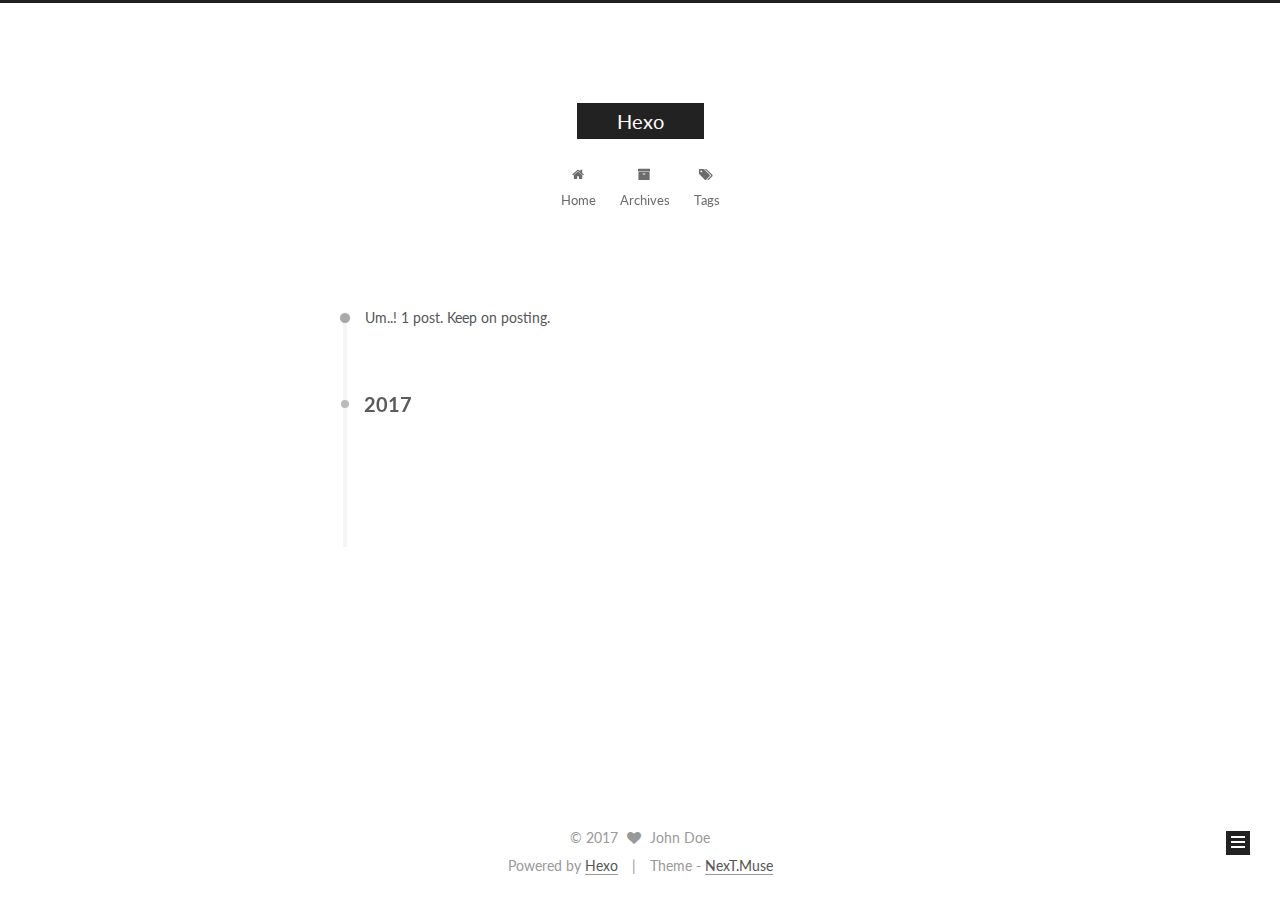
==== commit 3678b23a: "Site updated: 2017-06-26 16:12:42" ====
--- a/archives/index.html
+++ b/archives/index.html
@@ -1,441 +1,554 @@
-<!DOCTYPE html>
-<html>
+<!doctype html>
+
+
+
+  
+
+
+<html class="theme-next muse use-motion" lang="">
 <head>
-  <meta charset="utf-8">
-  
-  <meta name="renderer" content="webkit">
-  <meta http-equiv="X-UA-Compatible" content="IE=edge" >
-  <link rel="dns-prefetch" href="http://yoursite.com">
-  <title>Archives | Hexo</title>
-  <meta name="viewport" content="width=device-width, initial-scale=1, maximum-scale=1">
-  <meta property="og:type" content="website">
+  <meta charset="UTF-8"/>
+<meta http-equiv="X-UA-Compatible" content="IE=edge" />
+<meta name="viewport" content="width=device-width, initial-scale=1, maximum-scale=1"/>
+
+
+
+
+
+
+
+
+
+<meta http-equiv="Cache-Control" content="no-transform" />
+<meta http-equiv="Cache-Control" content="no-siteapp" />
+
+
+
+
+
+
+
+
+
+
+
+
+
+
+
+  
+  
+  <link href="/lib/fancybox/source/jquery.fancybox.css?v=2.1.5" rel="stylesheet" type="text/css" />
+
+
+
+
+  
+  
+  
+  
+
+  
+    
+    
+  
+
+  
+
+  
+
+  
+
+  
+
+  
+    
+    
+    <link href="//fonts.googleapis.com/css?family=Lato:300,300italic,400,400italic,700,700italic&subset=latin,latin-ext" rel="stylesheet" type="text/css">
+  
+
+
+
+
+
+
+<link href="/lib/font-awesome/css/font-awesome.min.css?v=4.6.2" rel="stylesheet" type="text/css" />
+
+<link href="/css/main.css?v=5.1.1" rel="stylesheet" type="text/css" />
+
+
+  <meta name="keywords" content="Hexo, NexT" />
+
+
+
+
+
+
+
+
+  <link rel="shortcut icon" type="image/x-icon" href="/favicon.ico?v=5.1.1" />
+
+
+
+
+
+
+<meta property="og:type" content="website">
 <meta property="og:title" content="Hexo">
 <meta property="og:url" content="http://yoursite.com/archives/index.html">
 <meta property="og:site_name" content="Hexo">
 <meta name="twitter:card" content="summary">
 <meta name="twitter:title" content="Hexo">
-  
-    <link rel="alternative" href="/atom.xml" title="Hexo" type="application/atom+xml">
-  
-  
-    <link rel="icon" href="/favicon.png">
-  
-  <link rel="stylesheet" type="text/css" href="/./main.b3331d.css">
-  <style type="text/css">
-  
-    #container.show {
-      background: linear-gradient(200deg,#a0cfe4,#e8c37e);
+
+
+
+<script type="text/javascript" id="hexo.configurations">
+  var NexT = window.NexT || {};
+  var CONFIG = {
+    root: '/',
+    scheme: 'Muse',
+    sidebar: {"position":"left","display":"post","offset":12,"offset_float":0,"b2t":false,"scrollpercent":false},
+    fancybox: true,
+    motion: true,
+    duoshuo: {
+      userId: '0',
+      author: 'Author'
+    },
+    algolia: {
+      applicationID: '',
+      apiKey: '',
+      indexName: '',
+      hits: {"per_page":10},
+      labels: {"input_placeholder":"Search for Posts","hits_empty":"We didn't find any results for the search: ${query}","hits_stats":"${hits} results found in ${time} ms"}
     }
-  </style>
-  
-
-  
+  };
+</script>
+
+
+
+  <link rel="canonical" href="http://yoursite.com/archives/"/>
+
+
+
+
+
+  <title>Archive | Hexo</title>
+  
+
+
+
+
+
+
+
+
+
+
+
+
+
 
 </head>
 
-<body>
-  <div id="container" q-class="show:isCtnShow">
-    <canvas id="anm-canvas" class="anm-canvas"></canvas>
-    <div class="left-col" q-class="show:isShow">
-      
-<div class="overlay" style="background: #4d4d4d"></div>
-<div class="intrude-less">
-	<header id="header" class="inner">
-		<a href="/" class="profilepic">
-			<img src="null" class="js-avatar">
-		</a>
-		<hgroup>
-		  <h1 class="header-author"><a href="/">John Doe</a></h1>
-		</hgroup>
-		
-
-		<nav class="header-menu">
-			<ul>
-			
-				<li><a href="/">主页</a></li>
-	        
-				<li><a href="/tags/随笔/">随笔</a></li>
-	        
-			</ul>
-		</nav>
-		<nav class="header-smart-menu">
-    		
-    			
-    			<a q-on="click: openSlider(e, 'innerArchive')" href="javascript:void(0)">所有文章</a>
-    			
-            
-    			
-    			<a q-on="click: openSlider(e, 'friends')" href="javascript:void(0)">友链</a>
-    			
-            
-    			
-    			<a q-on="click: openSlider(e, 'aboutme')" href="javascript:void(0)">关于我</a>
-    			
-            
-		</nav>
-		<nav class="header-nav">
-			<div class="social">
-				
-					<a class="github" target="_blank" href="#" title="github"><i class="icon-github"></i></a>
-		        
-					<a class="weibo" target="_blank" href="#" title="weibo"><i class="icon-weibo"></i></a>
-		        
-					<a class="rss" target="_blank" href="#" title="rss"><i class="icon-rss"></i></a>
-		        
-					<a class="zhihu" target="_blank" href="#" title="zhihu"><i class="icon-zhihu"></i></a>
-		        
-			</div>
-		</nav>
-	</header>		
+<body itemscope itemtype="http://schema.org/WebPage" lang="">
+
+  
+  
+    
+  
+
+  <div class="container sidebar-position-left  page-archive  ">
+    <div class="headband"></div>
+
+    <header id="header" class="header" itemscope itemtype="http://schema.org/WPHeader">
+      <div class="header-inner"><div class="site-brand-wrapper">
+  <div class="site-meta ">
+    
+
+    <div class="custom-logo-site-title">
+      <a href="/"  class="brand" rel="start">
+        <span class="logo-line-before"><i></i></span>
+        <span class="site-title">Hexo</span>
+        <span class="logo-line-after"><i></i></span>
+      </a>
+    </div>
+      
+        <p class="site-subtitle"></p>
+      
+  </div>
+
+  <div class="site-nav-toggle">
+    <button>
+      <span class="btn-bar"></span>
+      <span class="btn-bar"></span>
+      <span class="btn-bar"></span>
+    </button>
+  </div>
 </div>
 
-    </div>
-    <div class="mid-col" q-class="show:isShow,hide:isShow|isFalse">
-      
-<nav id="mobile-nav">
-  	<div class="overlay js-overlay" style="background: #4d4d4d"></div>
-	<div class="btnctn js-mobile-btnctn">
-  		<div class="slider-trigger list" q-on="click: openSlider(e)"><i class="icon icon-sort"></i></div>
-	</div>
-	<div class="intrude-less">
-		<header id="header" class="inner">
-			<div class="profilepic">
-				<img src="null" class="js-avatar">
-			</div>
-			<hgroup>
-			  <h1 class="header-author js-header-author">John Doe</h1>
-			</hgroup>
-			
-			
-			
-				
-			
-				
-			
-			
-			
-			<nav class="header-nav">
-				<div class="social">
-					
-						<a class="github" target="_blank" href="#" title="github"><i class="icon-github"></i></a>
-			        
-						<a class="weibo" target="_blank" href="#" title="weibo"><i class="icon-weibo"></i></a>
-			        
-						<a class="rss" target="_blank" href="#" title="rss"><i class="icon-rss"></i></a>
-			        
-						<a class="zhihu" target="_blank" href="#" title="zhihu"><i class="icon-zhihu"></i></a>
-			        
-				</div>
-			</nav>
-
-			<nav class="header-menu js-header-menu">
-				<ul style="width: 50%">
-				
-				
-					<li style="width: 50%"><a href="/">主页</a></li>
-		        
-					<li style="width: 50%"><a href="/tags/随笔/">随笔</a></li>
-		        
-				</ul>
-			</nav>
-		</header>				
-	</div>
-	<div class="mobile-mask" style="display:none" q-show="isShow"></div>
+<nav class="site-nav">
+  
+
+  
+    <ul id="menu" class="menu">
+      
+        
+        <li class="menu-item menu-item-home">
+          <a href="/" rel="section">
+            
+              <i class="menu-item-icon fa fa-fw fa-home"></i> <br />
+            
+            Home
+          </a>
+        </li>
+      
+        
+        <li class="menu-item menu-item-archives">
+          <a href="/archives/" rel="section">
+            
+              <i class="menu-item-icon fa fa-fw fa-archive"></i> <br />
+            
+            Archives
+          </a>
+        </li>
+      
+        
+        <li class="menu-item menu-item-tags">
+          <a href="/tags/" rel="section">
+            
+              <i class="menu-item-icon fa fa-fw fa-tags"></i> <br />
+            
+            Tags
+          </a>
+        </li>
+      
+
+      
+    </ul>
+  
+
+  
 </nav>
 
-      <div id="wrapper" class="body-wrap">
-        <div class="menu-l">
-          <div class="canvas-wrap">
-            <canvas data-colors="#eaeaea" data-sectionHeight="100" data-contentId="js-content" id="myCanvas1" class="anm-canvas"></canvas>
+
+
+ </div>
+    </header>
+
+    <main id="main" class="main">
+      <div class="main-inner">
+        <div class="content-wrap">
+          <div id="content" class="content">
+            
+
+  <section id="posts" class="posts-collapse">
+    <span class="archive-move-on"></span>
+
+    <span class="archive-page-counter">
+      
+      
+      
+        
+      
+      Um..! 1 post. Keep on posting.
+    </span>
+
+    
+
+      
+      
+      
+
+      
+        
+        <div class="collection-title">
+          <h2 class="archive-year motion-element" id="archive-year-2017">2017</h2>
+        </div>
+      
+      
+
+      
+
+  <article class="post post-type-normal" itemscope itemtype="http://schema.org/Article">
+    <header class="post-header">
+
+      <h2 class="post-title">
+        
+            <a class="post-title-link" href="/2017/06/26/hello-world/" itemprop="url">
+              
+                <span itemprop="name">Hello World</span>
+              
+            </a>
+        
+      </h2>
+
+      <div class="post-meta">
+        <time class="post-time" itemprop="dateCreated"
+              datetime="2017-06-26T14:49:03+08:00"
+              content="2017-06-26" >
+          06-26
+        </time>
+      </div>
+
+    </header>
+  </article>
+
+
+
+    
+
+  </section>
+
+  
+
+
+
           </div>
-          <div id="js-content" class="content-ll">
-            
-  
-  
-    
-    
-      
-      
-      <section class="archives-wrap">
-        <div class="archive-year-wrap">
-          <a href="/archives/2017" class="archive-year">2017</a>
+          
+
+
+          
+
         </div>
-        <div class="archives">
-    
-    <article class="archive-article archive-type-post">
-  <div class="archive-article-inner">
-    <header class="archive-article-header">
-      	<div class="article-meta">
-	      	<a href="/2017/06/26/hello-world/" class="archive-article-date">
-  	<time datetime="2017-06-26T06:49:03.316Z" itemprop="datePublished"><i class="icon-calendar icon"></i>2017-06-26</time>
-</a>
-        </div>
-    	 
-  
-    <h1 itemprop="name">
-      <a class="archive-article-title" href="/2017/06/26/hello-world/">Hello World</a>
-    </h1>
-  
-
-        <div class="article-info info-on-right">
-          
-          
-
-        </div>
-        <div class="clearfix"></div>
-    </header>
-  </div>
-</article>
-  
-  
-    </div></section>
-  
-
-    
-
-
-          </div>
-        </div>
-      </div>
-      <footer id="footer">
-  <div class="outer">
-    <div id="footer-info">
-    	<div class="footer-left">
-    		&copy; 2017 John Doe
-    	</div>
-      	<div class="footer-right">
-      		<a href="http://hexo.io/" target="_blank">Hexo</a>  Theme <a href="https://github.com/litten/hexo-theme-yilia" target="_blank">Yilia</a> by Litten
-      	</div>
+        
+          
+  
+  <div class="sidebar-toggle">
+    <div class="sidebar-toggle-line-wrap">
+      <span class="sidebar-toggle-line sidebar-toggle-line-first"></span>
+      <span class="sidebar-toggle-line sidebar-toggle-line-middle"></span>
+      <span class="sidebar-toggle-line sidebar-toggle-line-last"></span>
     </div>
   </div>
-</footer>
+
+  <aside id="sidebar" class="sidebar">
+    <div class="sidebar-inner">
+
+      
+
+      
+
+      <section class="site-overview sidebar-panel sidebar-panel-active">
+        <div class="site-author motion-element" itemprop="author" itemscope itemtype="http://schema.org/Person">
+          <img class="site-author-image" itemprop="image"
+               src="/images/avatar.gif"
+               alt="John Doe" />
+          <p class="site-author-name" itemprop="name">John Doe</p>
+           
+              <p class="site-description motion-element" itemprop="description"></p>
+          
+        </div>
+        <nav class="site-state motion-element">
+
+          
+            <div class="site-state-item site-state-posts">
+              <a href="/archives/">
+                <span class="site-state-item-count">1</span>
+                <span class="site-state-item-name">posts</span>
+              </a>
+            </div>
+          
+
+          
+
+          
+
+        </nav>
+
+        
+
+        <div class="links-of-author motion-element">
+          
+        </div>
+
+        
+        
+
+        
+        
+
+        
+
+
+      </section>
+
+      
+
+      
+
     </div>
-    <script>
-	var yiliaConfig = {
-		mathjax: false,
-		isHome: false,
-		isPost: false,
-		isArchive: true,
-		isTag: false,
-		isCategory: false,
-		open_in_new: false,
-		root: "/",
-		innerArchive: true,
-		showTags: false
-	}
+  </aside>
+
+
+        
+      </div>
+    </main>
+
+    <footer id="footer" class="footer">
+      <div class="footer-inner">
+        <div class="copyright" >
+  
+  &copy; 
+  <span itemprop="copyrightYear">2017</span>
+  <span class="with-love">
+    <i class="fa fa-heart"></i>
+  </span>
+  <span class="author" itemprop="copyrightHolder">John Doe</span>
+</div>
+
+
+<div class="powered-by">
+  Powered by <a class="theme-link" href="https://hexo.io">Hexo</a>
+</div>
+
+<div class="theme-info">
+  Theme -
+  <a class="theme-link" href="https://github.com/iissnan/hexo-theme-next">
+    NexT.Muse
+  </a>
+</div>
+
+
+        
+
+        
+      </div>
+    </footer>
+
+    
+      <div class="back-to-top">
+        <i class="fa fa-arrow-up"></i>
+        
+      </div>
+    
+
+  </div>
+
+  
+
+<script type="text/javascript">
+  if (Object.prototype.toString.call(window.Promise) !== '[object Function]') {
+    window.Promise = null;
+  }
 </script>
 
-<script>!function(t){function n(e){if(r[e])return r[e].exports;var i=r[e]={exports:{},id:e,loaded:!1};return t[e].call(i.exports,i,i.exports,n),i.loaded=!0,i.exports}var r={};n.m=t,n.c=r,n.p="./",n(0)}([function(t,n,r){r(194),t.exports=r(190)},function(t,n,r){var e=r(3),i=r(52),o=r(27),u=r(28),c=r(53),f="prototype",a=function(t,n,r){var s,l,h,v,p=t&a.F,d=t&a.G,y=t&a.S,g=t&a.P,b=t&a.B,m=d?e:y?e[n]||(e[n]={}):(e[n]||{})[f],x=d?i:i[n]||(i[n]={}),w=x[f]||(x[f]={});d&&(r=n);for(s in r)l=!p&&m&&void 0!==m[s],h=(l?m:r)[s],v=b&&l?c(h,e):g&&"function"==typeof h?c(Function.call,h):h,m&&u(m,s,h,t&a.U),x[s]!=h&&o(x,s,v),g&&w[s]!=h&&(w[s]=h)};e.core=i,a.F=1,a.G=2,a.S=4,a.P=8,a.B=16,a.W=32,a.U=64,a.R=128,t.exports=a},function(t,n,r){var e=r(6);t.exports=function(t){if(!e(t))throw TypeError(t+" is not an object!");return t}},function(t,n){var r=t.exports="undefined"!=typeof window&&window.Math==Math?window:"undefined"!=typeof self&&self.Math==Math?self:Function("return this")();"number"==typeof __g&&(__g=r)},function(t,n){t.exports=function(t){try{return!!t()}catch(t){return!0}}},function(t,n){var r=t.exports="undefined"!=typeof window&&window.Math==Math?window:"undefined"!=typeof self&&self.Math==Math?self:Function("return this")();"number"==typeof __g&&(__g=r)},function(t,n){t.exports=function(t){return"object"==typeof t?null!==t:"function"==typeof t}},function(t,n,r){var e=r(126)("wks"),i=r(76),o=r(3).Symbol,u="function"==typeof o;(t.exports=function(t){return e[t]||(e[t]=u&&o[t]||(u?o:i)("Symbol."+t))}).store=e},function(t,n){var r={}.hasOwnProperty;t.exports=function(t,n){return r.call(t,n)}},function(t,n,r){var e=r(94),i=r(33);t.exports=function(t){return e(i(t))}},function(t,n,r){t.exports=!r(4)(function(){return 7!=Object.defineProperty({},"a",{get:function(){return 7}}).a})},function(t,n,r){var e=r(2),i=r(167),o=r(50),u=Object.defineProperty;n.f=r(10)?Object.defineProperty:function(t,n,r){if(e(t),n=o(n,!0),e(r),i)try{return u(t,n,r)}catch(t){}if("get"in r||"set"in r)throw TypeError("Accessors not supported!");return"value"in r&&(t[n]=r.value),t}},function(t,n,r){t.exports=!r(18)(function(){return 7!=Object.defineProperty({},"a",{get:function(){return 7}}).a})},function(t,n,r){var e=r(14),i=r(22);t.exports=r(12)?function(t,n,r){return e.f(t,n,i(1,r))}:function(t,n,r){return t[n]=r,t}},function(t,n,r){var e=r(20),i=r(58),o=r(42),u=Object.defineProperty;n.f=r(12)?Object.defineProperty:function(t,n,r){if(e(t),n=o(n,!0),e(r),i)try{return u(t,n,r)}catch(t){}if("get"in r||"set"in r)throw TypeError("Accessors not supported!");return"value"in r&&(t[n]=r.value),t}},function(t,n,r){var e=r(40)("wks"),i=r(23),o=r(5).Symbol,u="function"==typeof o;(t.exports=function(t){return e[t]||(e[t]=u&&o[t]||(u?o:i)("Symbol."+t))}).store=e},function(t,n,r){var e=r(67),i=Math.min;t.exports=function(t){return t>0?i(e(t),9007199254740991):0}},function(t,n,r){var e=r(46);t.exports=function(t){return Object(e(t))}},function(t,n){t.exports=function(t){try{return!!t()}catch(t){return!0}}},function(t,n,r){var e=r(63),i=r(34);t.exports=Object.keys||function(t){return e(t,i)}},function(t,n,r){var e=r(21);t.exports=function(t){if(!e(t))throw TypeError(t+" is not an object!");return t}},function(t,n){t.exports=function(t){return"object"==typeof t?null!==t:"function"==typeof t}},function(t,n){t.exports=function(t,n){return{enumerable:!(1&t),configurable:!(2&t),writable:!(4&t),value:n}}},function(t,n){var r=0,e=Math.random();t.exports=function(t){return"Symbol(".concat(void 0===t?"":t,")_",(++r+e).toString(36))}},function(t,n){var r={}.hasOwnProperty;t.exports=function(t,n){return r.call(t,n)}},function(t,n){var r=t.exports={version:"2.4.0"};"number"==typeof __e&&(__e=r)},function(t,n){t.exports=function(t){if("function"!=typeof t)throw TypeError(t+" is not a function!");return t}},function(t,n,r){var e=r(11),i=r(66);t.exports=r(10)?function(t,n,r){return e.f(t,n,i(1,r))}:function(t,n,r){return t[n]=r,t}},function(t,n,r){var e=r(3),i=r(27),o=r(24),u=r(76)("src"),c="toString",f=Function[c],a=(""+f).split(c);r(52).inspectSource=function(t){return f.call(t)},(t.exports=function(t,n,r,c){var f="function"==typeof r;f&&(o(r,"name")||i(r,"name",n)),t[n]!==r&&(f&&(o(r,u)||i(r,u,t[n]?""+t[n]:a.join(String(n)))),t===e?t[n]=r:c?t[n]?t[n]=r:i(t,n,r):(delete t[n],i(t,n,r)))})(Function.prototype,c,function(){return"function"==typeof this&&this[u]||f.call(this)})},function(t,n,r){var e=r(1),i=r(4),o=r(46),u=function(t,n,r,e){var i=String(o(t)),u="<"+n;return""!==r&&(u+=" "+r+'="'+String(e).replace(/"/g,"&quot;")+'"'),u+">"+i+"</"+n+">"};t.exports=function(t,n){var r={};r[t]=n(u),e(e.P+e.F*i(function(){var n=""[t]('"');return n!==n.toLowerCase()||n.split('"').length>3}),"String",r)}},function(t,n,r){var e=r(115),i=r(46);t.exports=function(t){return e(i(t))}},function(t,n,r){var e=r(116),i=r(66),o=r(30),u=r(50),c=r(24),f=r(167),a=Object.getOwnPropertyDescriptor;n.f=r(10)?a:function(t,n){if(t=o(t),n=u(n,!0),f)try{return a(t,n)}catch(t){}if(c(t,n))return i(!e.f.call(t,n),t[n])}},function(t,n,r){var e=r(24),i=r(17),o=r(145)("IE_PROTO"),u=Object.prototype;t.exports=Object.getPrototypeOf||function(t){return t=i(t),e(t,o)?t[o]:"function"==typeof t.constructor&&t instanceof t.constructor?t.constructor.prototype:t instanceof Object?u:null}},function(t,n){t.exports=function(t){if(void 0==t)throw TypeError("Can't call method on  "+t);return t}},function(t,n){t.exports="constructor,hasOwnProperty,isPrototypeOf,propertyIsEnumerable,toLocaleString,toString,valueOf".split(",")},function(t,n){t.exports={}},function(t,n){t.exports=!0},function(t,n){n.f={}.propertyIsEnumerable},function(t,n,r){var e=r(14).f,i=r(8),o=r(15)("toStringTag");t.exports=function(t,n,r){t&&!i(t=r?t:t.prototype,o)&&e(t,o,{configurable:!0,value:n})}},function(t,n,r){var e=r(40)("keys"),i=r(23);t.exports=function(t){return e[t]||(e[t]=i(t))}},function(t,n,r){var e=r(5),i="__core-js_shared__",o=e[i]||(e[i]={});t.exports=function(t){return o[t]||(o[t]={})}},function(t,n){var r=Math.ceil,e=Math.floor;t.exports=function(t){return isNaN(t=+t)?0:(t>0?e:r)(t)}},function(t,n,r){var e=r(21);t.exports=function(t,n){if(!e(t))return t;var r,i;if(n&&"function"==typeof(r=t.toString)&&!e(i=r.call(t)))return i;if("function"==typeof(r=t.valueOf)&&!e(i=r.call(t)))return i;if(!n&&"function"==typeof(r=t.toString)&&!e(i=r.call(t)))return i;throw TypeError("Can't convert object to primitive value")}},function(t,n,r){var e=r(5),i=r(25),o=r(36),u=r(44),c=r(14).f;t.exports=function(t){var n=i.Symbol||(i.Symbol=o?{}:e.Symbol||{});"_"==t.charAt(0)||t in n||c(n,t,{value:u.f(t)})}},function(t,n,r){n.f=r(15)},function(t,n){var r={}.toString;t.exports=function(t){return r.call(t).slice(8,-1)}},function(t,n){t.exports=function(t){if(void 0==t)throw TypeError("Can't call method on  "+t);return t}},function(t,n,r){var e=r(4);t.exports=function(t,n){return!!t&&e(function(){n?t.call(null,function(){},1):t.call(null)})}},function(t,n,r){var e=r(53),i=r(115),o=r(17),u=r(16),c=r(202);t.exports=function(t,n){var r=1==t,f=2==t,a=3==t,s=4==t,l=6==t,h=5==t||l,v=n||c;return function(n,c,p){for(var d,y,g=o(n),b=i(g),m=e(c,p,3),x=u(b.length),w=0,S=r?v(n,x):f?v(n,0):void 0;x>w;w++)if((h||w in b)&&(d=b[w],y=m(d,w,g),t))if(r)S[w]=y;else if(y)switch(t){case 3:return!0;case 5:return d;case 6:return w;case 2:S.push(d)}else if(s)return!1;return l?-1:a||s?s:S}}},function(t,n,r){var e=r(1),i=r(52),o=r(4);t.exports=function(t,n){var r=(i.Object||{})[t]||Object[t],u={};u[t]=n(r),e(e.S+e.F*o(function(){r(1)}),"Object",u)}},function(t,n,r){var e=r(6);t.exports=function(t,n){if(!e(t))return t;var r,i;if(n&&"function"==typeof(r=t.toString)&&!e(i=r.call(t)))return i;if("function"==typeof(r=t.valueOf)&&!e(i=r.call(t)))return i;if(!n&&"function"==typeof(r=t.toString)&&!e(i=r.call(t)))return i;throw TypeError("Can't convert object to primitive value")}},function(t,n,r){var e=r(5),i=r(25),o=r(91),u=r(13),c="prototype",f=function(t,n,r){var a,s,l,h=t&f.F,v=t&f.G,p=t&f.S,d=t&f.P,y=t&f.B,g=t&f.W,b=v?i:i[n]||(i[n]={}),m=b[c],x=v?e:p?e[n]:(e[n]||{})[c];v&&(r=n);for(a in r)(s=!h&&x&&void 0!==x[a])&&a in b||(l=s?x[a]:r[a],b[a]=v&&"function"!=typeof x[a]?r[a]:y&&s?o(l,e):g&&x[a]==l?function(t){var n=function(n,r,e){if(this instanceof t){switch(arguments.length){case 0:return new t;case 1:return new t(n);case 2:return new t(n,r)}return new t(n,r,e)}return t.apply(this,arguments)};return n[c]=t[c],n}(l):d&&"function"==typeof l?o(Function.call,l):l,d&&((b.virtual||(b.virtual={}))[a]=l,t&f.R&&m&&!m[a]&&u(m,a,l)))};f.F=1,f.G=2,f.S=4,f.P=8,f.B=16,f.W=32,f.U=64,f.R=128,t.exports=f},function(t,n){var r=t.exports={version:"2.4.0"};"number"==typeof __e&&(__e=r)},function(t,n,r){var e=r(26);t.exports=function(t,n,r){if(e(t),void 0===n)return t;switch(r){case 1:return function(r){return t.call(n,r)};case 2:return function(r,e){return t.call(n,r,e)};case 3:return function(r,e,i){return t.call(n,r,e,i)}}return function(){return t.apply(n,arguments)}}},function(t,n,r){var e=r(183),i=r(1),o=r(126)("metadata"),u=o.store||(o.store=new(r(186))),c=function(t,n,r){var i=u.get(t);if(!i){if(!r)return;u.set(t,i=new e)}var o=i.get(n);if(!o){if(!r)return;i.set(n,o=new e)}return o},f=function(t,n,r){var e=c(n,r,!1);return void 0!==e&&e.has(t)},a=function(t,n,r){var e=c(n,r,!1);return void 0===e?void 0:e.get(t)},s=function(t,n,r,e){c(r,e,!0).set(t,n)},l=function(t,n){var r=c(t,n,!1),e=[];return r&&r.forEach(function(t,n){e.push(n)}),e},h=function(t){return void 0===t||"symbol"==typeof t?t:String(t)},v=function(t){i(i.S,"Reflect",t)};t.exports={store:u,map:c,has:f,get:a,set:s,keys:l,key:h,exp:v}},function(t,n,r){"use strict";if(r(10)){var e=r(69),i=r(3),o=r(4),u=r(1),c=r(127),f=r(152),a=r(53),s=r(68),l=r(66),h=r(27),v=r(73),p=r(67),d=r(16),y=r(75),g=r(50),b=r(24),m=r(180),x=r(114),w=r(6),S=r(17),_=r(137),O=r(70),E=r(32),P=r(71).f,j=r(154),F=r(76),M=r(7),A=r(48),N=r(117),T=r(146),I=r(155),k=r(80),L=r(123),R=r(74),C=r(130),D=r(160),U=r(11),W=r(31),G=U.f,B=W.f,V=i.RangeError,z=i.TypeError,q=i.Uint8Array,K="ArrayBuffer",J="Shared"+K,Y="BYTES_PER_ELEMENT",H="prototype",$=Array[H],X=f.ArrayBuffer,Q=f.DataView,Z=A(0),tt=A(2),nt=A(3),rt=A(4),et=A(5),it=A(6),ot=N(!0),ut=N(!1),ct=I.values,ft=I.keys,at=I.entries,st=$.lastIndexOf,lt=$.reduce,ht=$.reduceRight,vt=$.join,pt=$.sort,dt=$.slice,yt=$.toString,gt=$.toLocaleString,bt=M("iterator"),mt=M("toStringTag"),xt=F("typed_constructor"),wt=F("def_constructor"),St=c.CONSTR,_t=c.TYPED,Ot=c.VIEW,Et="Wrong length!",Pt=A(1,function(t,n){return Tt(T(t,t[wt]),n)}),jt=o(function(){return 1===new q(new Uint16Array([1]).buffer)[0]}),Ft=!!q&&!!q[H].set&&o(function(){new q(1).set({})}),Mt=function(t,n){if(void 0===t)throw z(Et);var r=+t,e=d(t);if(n&&!m(r,e))throw V(Et);return e},At=function(t,n){var r=p(t);if(r<0||r%n)throw V("Wrong offset!");return r},Nt=function(t){if(w(t)&&_t in t)return t;throw z(t+" is not a typed array!")},Tt=function(t,n){if(!(w(t)&&xt in t))throw z("It is not a typed array constructor!");return new t(n)},It=function(t,n){return kt(T(t,t[wt]),n)},kt=function(t,n){for(var r=0,e=n.length,i=Tt(t,e);e>r;)i[r]=n[r++];return i},Lt=function(t,n,r){G(t,n,{get:function(){return this._d[r]}})},Rt=function(t){var n,r,e,i,o,u,c=S(t),f=arguments.length,s=f>1?arguments[1]:void 0,l=void 0!==s,h=j(c);if(void 0!=h&&!_(h)){for(u=h.call(c),e=[],n=0;!(o=u.next()).done;n++)e.push(o.value);c=e}for(l&&f>2&&(s=a(s,arguments[2],2)),n=0,r=d(c.length),i=Tt(this,r);r>n;n++)i[n]=l?s(c[n],n):c[n];return i},Ct=function(){for(var t=0,n=arguments.length,r=Tt(this,n);n>t;)r[t]=arguments[t++];return r},Dt=!!q&&o(function(){gt.call(new q(1))}),Ut=function(){return gt.apply(Dt?dt.call(Nt(this)):Nt(this),arguments)},Wt={copyWithin:function(t,n){return D.call(Nt(this),t,n,arguments.length>2?arguments[2]:void 0)},every:function(t){return rt(Nt(this),t,arguments.length>1?arguments[1]:void 0)},fill:function(t){return C.apply(Nt(this),arguments)},filter:function(t){return It(this,tt(Nt(this),t,arguments.length>1?arguments[1]:void 0))},find:function(t){return et(Nt(this),t,arguments.length>1?arguments[1]:void 0)},findIndex:function(t){return it(Nt(this),t,arguments.length>1?arguments[1]:void 0)},forEach:function(t){Z(Nt(this),t,arguments.length>1?arguments[1]:void 0)},indexOf:function(t){return ut(Nt(this),t,arguments.length>1?arguments[1]:void 0)},includes:function(t){return ot(Nt(this),t,arguments.length>1?arguments[1]:void 0)},join:function(t){return vt.apply(Nt(this),arguments)},lastIndexOf:function(t){return st.apply(Nt(this),arguments)},map:function(t){return Pt(Nt(this),t,arguments.length>1?arguments[1]:void 0)},reduce:function(t){return lt.apply(Nt(this),arguments)},reduceRight:function(t){return ht.apply(Nt(this),arguments)},reverse:function(){for(var t,n=this,r=Nt(n).length,e=Math.floor(r/2),i=0;i<e;)t=n[i],n[i++]=n[--r],n[r]=t;return n},some:function(t){return nt(Nt(this),t,arguments.length>1?arguments[1]:void 0)},sort:function(t){return pt.call(Nt(this),t)},subarray:function(t,n){var r=Nt(this),e=r.length,i=y(t,e);return new(T(r,r[wt]))(r.buffer,r.byteOffset+i*r.BYTES_PER_ELEMENT,d((void 0===n?e:y(n,e))-i))}},Gt=function(t,n){return It(this,dt.call(Nt(this),t,n))},Bt=function(t){Nt(this);var n=At(arguments[1],1),r=this.length,e=S(t),i=d(e.length),o=0;if(i+n>r)throw V(Et);for(;o<i;)this[n+o]=e[o++]},Vt={entries:function(){return at.call(Nt(this))},keys:function(){return ft.call(Nt(this))},values:function(){return ct.call(Nt(this))}},zt=function(t,n){return w(t)&&t[_t]&&"symbol"!=typeof n&&n in t&&String(+n)==String(n)},qt=function(t,n){return zt(t,n=g(n,!0))?l(2,t[n]):B(t,n)},Kt=function(t,n,r){return!(zt(t,n=g(n,!0))&&w(r)&&b(r,"value"))||b(r,"get")||b(r,"set")||r.configurable||b(r,"writable")&&!r.writable||b(r,"enumerable")&&!r.enumerable?G(t,n,r):(t[n]=r.value,t)};St||(W.f=qt,U.f=Kt),u(u.S+u.F*!St,"Object",{getOwnPropertyDescriptor:qt,defineProperty:Kt}),o(function(){yt.call({})})&&(yt=gt=function(){return vt.call(this)});var Jt=v({},Wt);v(Jt,Vt),h(Jt,bt,Vt.values),v(Jt,{slice:Gt,set:Bt,constructor:function(){},toString:yt,toLocaleString:Ut}),Lt(Jt,"buffer","b"),Lt(Jt,"byteOffset","o"),Lt(Jt,"byteLength","l"),Lt(Jt,"length","e"),G(Jt,mt,{get:function(){return this[_t]}}),t.exports=function(t,n,r,f){f=!!f;var a=t+(f?"Clamped":"")+"Array",l="Uint8Array"!=a,v="get"+t,p="set"+t,y=i[a],g=y||{},b=y&&E(y),m=!y||!c.ABV,S={},_=y&&y[H],j=function(t,r){var e=t._d;return e.v[v](r*n+e.o,jt)},F=function(t,r,e){var i=t._d;f&&(e=(e=Math.round(e))<0?0:e>255?255:255&e),i.v[p](r*n+i.o,e,jt)},M=function(t,n){G(t,n,{get:function(){return j(this,n)},set:function(t){return F(this,n,t)},enumerable:!0})};m?(y=r(function(t,r,e,i){s(t,y,a,"_d");var o,u,c,f,l=0,v=0;if(w(r)){if(!(r instanceof X||(f=x(r))==K||f==J))return _t in r?kt(y,r):Rt.call(y,r);o=r,v=At(e,n);var p=r.byteLength;if(void 0===i){if(p%n)throw V(Et);if((u=p-v)<0)throw V(Et)}else if((u=d(i)*n)+v>p)throw V(Et);c=u/n}else c=Mt(r,!0),u=c*n,o=new X(u);for(h(t,"_d",{b:o,o:v,l:u,e:c,v:new Q(o)});l<c;)M(t,l++)}),_=y[H]=O(Jt),h(_,"constructor",y)):L(function(t){new y(null),new y(t)},!0)||(y=r(function(t,r,e,i){s(t,y,a);var o;return w(r)?r instanceof X||(o=x(r))==K||o==J?void 0!==i?new g(r,At(e,n),i):void 0!==e?new g(r,At(e,n)):new g(r):_t in r?kt(y,r):Rt.call(y,r):new g(Mt(r,l))}),Z(b!==Function.prototype?P(g).concat(P(b)):P(g),function(t){t in y||h(y,t,g[t])}),y[H]=_,e||(_.constructor=y));var A=_[bt],N=!!A&&("values"==A.name||void 0==A.name),T=Vt.values;h(y,xt,!0),h(_,_t,a),h(_,Ot,!0),h(_,wt,y),(f?new y(1)[mt]==a:mt in _)||G(_,mt,{get:function(){return a}}),S[a]=y,u(u.G+u.W+u.F*(y!=g),S),u(u.S,a,{BYTES_PER_ELEMENT:n,from:Rt,of:Ct}),Y in _||h(_,Y,n),u(u.P,a,Wt),R(a),u(u.P+u.F*Ft,a,{set:Bt}),u(u.P+u.F*!N,a,Vt),u(u.P+u.F*(_.toString!=yt),a,{toString:yt}),u(u.P+u.F*o(function(){new y(1).slice()}),a,{slice:Gt}),u(u.P+u.F*(o(function(){return[1,2].toLocaleString()!=new y([1,2]).toLocaleString()})||!o(function(){_.toLocaleString.call([1,2])})),a,{toLocaleString:Ut}),k[a]=N?A:T,e||N||h(_,bt,T)}}else t.exports=function(){}},function(t,n){var r={}.toString;t.exports=function(t){return r.call(t).slice(8,-1)}},function(t,n,r){var e=r(21),i=r(5).document,o=e(i)&&e(i.createElement);t.exports=function(t){return o?i.createElement(t):{}}},function(t,n,r){t.exports=!r(12)&&!r(18)(function(){return 7!=Object.defineProperty(r(57)("div"),"a",{get:function(){return 7}}).a})},function(t,n,r){"use strict";var e=r(36),i=r(51),o=r(64),u=r(13),c=r(8),f=r(35),a=r(96),s=r(38),l=r(103),h=r(15)("iterator"),v=!([].keys&&"next"in[].keys()),p="keys",d="values",y=function(){return this};t.exports=function(t,n,r,g,b,m,x){a(r,n,g);var w,S,_,O=function(t){if(!v&&t in F)return F[t];switch(t){case p:case d:return function(){return new r(this,t)}}return function(){return new r(this,t)}},E=n+" Iterator",P=b==d,j=!1,F=t.prototype,M=F[h]||F["@@iterator"]||b&&F[b],A=M||O(b),N=b?P?O("entries"):A:void 0,T="Array"==n?F.entries||M:M;if(T&&(_=l(T.call(new t)))!==Object.prototype&&(s(_,E,!0),e||c(_,h)||u(_,h,y)),P&&M&&M.name!==d&&(j=!0,A=function(){return M.call(this)}),e&&!x||!v&&!j&&F[h]||u(F,h,A),f[n]=A,f[E]=y,b)if(w={values:P?A:O(d),keys:m?A:O(p),entries:N},x)for(S in w)S in F||o(F,S,w[S]);else i(i.P+i.F*(v||j),n,w);return w}},function(t,n,r){var e=r(20),i=r(100),o=r(34),u=r(39)("IE_PROTO"),c=function(){},f="prototype",a=function(){var t,n=r(57)("iframe"),e=o.length;for(n.style.display="none",r(93).appendChild(n),n.src="javascript:",t=n.contentWindow.document,t.open(),t.write("<script>document.F=Object<\/script>"),t.close(),a=t.F;e--;)delete a[f][o[e]];return a()};t.exports=Object.create||function(t,n){var r;return null!==t?(c[f]=e(t),r=new c,c[f]=null,r[u]=t):r=a(),void 0===n?r:i(r,n)}},function(t,n,r){var e=r(63),i=r(34).concat("length","prototype");n.f=Object.getOwnPropertyNames||function(t){return e(t,i)}},function(t,n){n.f=Object.getOwnPropertySymbols},function(t,n,r){var e=r(8),i=r(9),o=r(90)(!1),u=r(39)("IE_PROTO");t.exports=function(t,n){var r,c=i(t),f=0,a=[];for(r in c)r!=u&&e(c,r)&&a.push(r);for(;n.length>f;)e(c,r=n[f++])&&(~o(a,r)||a.push(r));return a}},function(t,n,r){t.exports=r(13)},function(t,n,r){var e=r(76)("meta"),i=r(6),o=r(24),u=r(11).f,c=0,f=Object.isExtensible||function(){return!0},a=!r(4)(function(){return f(Object.preventExtensions({}))}),s=function(t){u(t,e,{value:{i:"O"+ ++c,w:{}}})},l=function(t,n){if(!i(t))return"symbol"==typeof t?t:("string"==typeof t?"S":"P")+t;if(!o(t,e)){if(!f(t))return"F";if(!n)return"E";s(t)}return t[e].i},h=function(t,n){if(!o(t,e)){if(!f(t))return!0;if(!n)return!1;s(t)}return t[e].w},v=function(t){return a&&p.NEED&&f(t)&&!o(t,e)&&s(t),t},p=t.exports={KEY:e,NEED:!1,fastKey:l,getWeak:h,onFreeze:v}},function(t,n){t.exports=function(t,n){return{enumerable:!(1&t),configurable:!(2&t),writable:!(4&t),value:n}}},function(t,n){var r=Math.ceil,e=Math.floor;t.exports=function(t){return isNaN(t=+t)?0:(t>0?e:r)(t)}},function(t,n){t.exports=function(t,n,r,e){if(!(t instanceof n)||void 0!==e&&e in t)throw TypeError(r+": incorrect invocation!");return t}},function(t,n){t.exports=!1},function(t,n,r){var e=r(2),i=r(173),o=r(133),u=r(145)("IE_PROTO"),c=function(){},f="prototype",a=function(){var t,n=r(132)("iframe"),e=o.length;for(n.style.display="none",r(135).appendChild(n),n.src="javascript:",t=n.contentWindow.document,t.open(),t.write("<script>document.F=Object<\/script>"),t.close(),a=t.F;e--;)delete a[f][o[e]];return a()};t.exports=Object.create||function(t,n){var r;return null!==t?(c[f]=e(t),r=new c,c[f]=null,r[u]=t):r=a(),void 0===n?r:i(r,n)}},function(t,n,r){var e=r(175),i=r(133).concat("length","prototype");n.f=Object.getOwnPropertyNames||function(t){return e(t,i)}},function(t,n,r){var e=r(175),i=r(133);t.exports=Object.keys||function(t){return e(t,i)}},function(t,n,r){var e=r(28);t.exports=function(t,n,r){for(var i in n)e(t,i,n[i],r);return t}},function(t,n,r){"use strict";var e=r(3),i=r(11),o=r(10),u=r(7)("species");t.exports=function(t){var n=e[t];o&&n&&!n[u]&&i.f(n,u,{configurable:!0,get:function(){return this}})}},function(t,n,r){var e=r(67),i=Math.max,o=Math.min;t.exports=function(t,n){return t=e(t),t<0?i(t+n,0):o(t,n)}},function(t,n){var r=0,e=Math.random();t.exports=function(t){return"Symbol(".concat(void 0===t?"":t,")_",(++r+e).toString(36))}},function(t,n,r){var e=r(33);t.exports=function(t){return Object(e(t))}},function(t,n,r){var e=r(7)("unscopables"),i=Array.prototype;void 0==i[e]&&r(27)(i,e,{}),t.exports=function(t){i[e][t]=!0}},function(t,n,r){var e=r(53),i=r(169),o=r(137),u=r(2),c=r(16),f=r(154),a={},s={},n=t.exports=function(t,n,r,l,h){var v,p,d,y,g=h?function(){return t}:f(t),b=e(r,l,n?2:1),m=0;if("function"!=typeof g)throw TypeError(t+" is not iterable!");if(o(g)){for(v=c(t.length);v>m;m++)if((y=n?b(u(p=t[m])[0],p[1]):b(t[m]))===a||y===s)return y}else for(d=g.call(t);!(p=d.next()).done;)if((y=i(d,b,p.value,n))===a||y===s)return y};n.BREAK=a,n.RETURN=s},function(t,n){t.exports={}},function(t,n,r){var e=r(11).f,i=r(24),o=r(7)("toStringTag");t.exports=function(t,n,r){t&&!i(t=r?t:t.prototype,o)&&e(t,o,{configurable:!0,value:n})}},function(t,n,r){var e=r(1),i=r(46),o=r(4),u=r(150),c="["+u+"]",f="​-",a=RegExp("^"+c+c+"*"),s=RegExp(c+c+"*$"),l=function(t,n,r){var i={},c=o(function(){return!!u[t]()||f[t]()!=f}),a=i[t]=c?n(h):u[t];r&&(i[r]=a),e(e.P+e.F*c,"String",i)},h=l.trim=function(t,n){return t=String(i(t)),1&n&&(t=t.replace(a,"")),2&n&&(t=t.replace(s,"")),t};t.exports=l},function(t,n,r){t.exports={default:r(86),__esModule:!0}},function(t,n,r){t.exports={default:r(87),__esModule:!0}},function(t,n,r){"use strict";function e(t){return t&&t.__esModule?t:{default:t}}n.__esModule=!0;var i=r(84),o=e(i),u=r(83),c=e(u),f="function"==typeof c.default&&"symbol"==typeof o.default?function(t){return typeof t}:function(t){return t&&"function"==typeof c.default&&t.constructor===c.default&&t!==c.default.prototype?"symbol":typeof t};n.default="function"==typeof c.default&&"symbol"===f(o.default)?function(t){return void 0===t?"undefined":f(t)}:function(t){return t&&"function"==typeof c.default&&t.constructor===c.default&&t!==c.default.prototype?"symbol":void 0===t?"undefined":f(t)}},function(t,n,r){r(110),r(108),r(111),r(112),t.exports=r(25).Symbol},function(t,n,r){r(109),r(113),t.exports=r(44).f("iterator")},function(t,n){t.exports=function(t){if("function"!=typeof t)throw TypeError(t+" is not a function!");return t}},function(t,n){t.exports=function(){}},function(t,n,r){var e=r(9),i=r(106),o=r(105);t.exports=function(t){return function(n,r,u){var c,f=e(n),a=i(f.length),s=o(u,a);if(t&&r!=r){for(;a>s;)if((c=f[s++])!=c)return!0}else for(;a>s;s++)if((t||s in f)&&f[s]===r)return t||s||0;return!t&&-1}}},function(t,n,r){var e=r(88);t.exports=function(t,n,r){if(e(t),void 0===n)return t;switch(r){case 1:return function(r){return t.call(n,r)};case 2:return function(r,e){return t.call(n,r,e)};case 3:return function(r,e,i){return t.call(n,r,e,i)}}return function(){return t.apply(n,arguments)}}},function(t,n,r){var e=r(19),i=r(62),o=r(37);t.exports=function(t){var n=e(t),r=i.f;if(r)for(var u,c=r(t),f=o.f,a=0;c.length>a;)f.call(t,u=c[a++])&&n.push(u);return n}},function(t,n,r){t.exports=r(5).document&&document.documentElement},function(t,n,r){var e=r(56);t.exports=Object("z").propertyIsEnumerable(0)?Object:function(t){return"String"==e(t)?t.split(""):Object(t)}},function(t,n,r){var e=r(56);t.exports=Array.isArray||function(t){return"Array"==e(t)}},function(t,n,r){"use strict";var e=r(60),i=r(22),o=r(38),u={};r(13)(u,r(15)("iterator"),function(){return this}),t.exports=function(t,n,r){t.prototype=e(u,{next:i(1,r)}),o(t,n+" Iterator")}},function(t,n){t.exports=function(t,n){return{value:n,done:!!t}}},function(t,n,r){var e=r(19),i=r(9);t.exports=function(t,n){for(var r,o=i(t),u=e(o),c=u.length,f=0;c>f;)if(o[r=u[f++]]===n)return r}},function(t,n,r){var e=r(23)("meta"),i=r(21),o=r(8),u=r(14).f,c=0,f=Object.isExtensible||function(){return!0},a=!r(18)(function(){return f(Object.preventExtensions({}))}),s=function(t){u(t,e,{value:{i:"O"+ ++c,w:{}}})},l=function(t,n){if(!i(t))return"symbol"==typeof t?t:("string"==typeof t?"S":"P")+t;if(!o(t,e)){if(!f(t))return"F";if(!n)return"E";s(t)}return t[e].i},h=function(t,n){if(!o(t,e)){if(!f(t))return!0;if(!n)return!1;s(t)}return t[e].w},v=function(t){return a&&p.NEED&&f(t)&&!o(t,e)&&s(t),t},p=t.exports={KEY:e,NEED:!1,fastKey:l,getWeak:h,onFreeze:v}},function(t,n,r){var e=r(14),i=r(20),o=r(19);t.exports=r(12)?Object.defineProperties:function(t,n){i(t);for(var r,u=o(n),c=u.length,f=0;c>f;)e.f(t,r=u[f++],n[r]);return t}},function(t,n,r){var e=r(37),i=r(22),o=r(9),u=r(42),c=r(8),f=r(58),a=Object.getOwnPropertyDescriptor;n.f=r(12)?a:function(t,n){if(t=o(t),n=u(n,!0),f)try{return a(t,n)}catch(t){}if(c(t,n))return i(!e.f.call(t,n),t[n])}},function(t,n,r){var e=r(9),i=r(61).f,o={}.toString,u="object"==typeof window&&window&&Object.getOwnPropertyNames?Object.getOwnPropertyNames(window):[],c=function(t){try{return i(t)}catch(t){return u.slice()}};t.exports.f=function(t){return u&&"[object Window]"==o.call(t)?c(t):i(e(t))}},function(t,n,r){var e=r(8),i=r(77),o=r(39)("IE_PROTO"),u=Object.prototype;t.exports=Object.getPrototypeOf||function(t){return t=i(t),e(t,o)?t[o]:"function"==typeof t.constructor&&t instanceof t.constructor?t.constructor.prototype:t instanceof Object?u:null}},function(t,n,r){var e=r(41),i=r(33);t.exports=function(t){return function(n,r){var o,u,c=String(i(n)),f=e(r),a=c.length;return f<0||f>=a?t?"":void 0:(o=c.charCodeAt(f),o<55296||o>56319||f+1===a||(u=c.charCodeAt(f+1))<56320||u>57343?t?c.charAt(f):o:t?c.slice(f,f+2):u-56320+(o-55296<<10)+65536)}}},function(t,n,r){var e=r(41),i=Math.max,o=Math.min;t.exports=function(t,n){return t=e(t),t<0?i(t+n,0):o(t,n)}},function(t,n,r){var e=r(41),i=Math.min;t.exports=function(t){return t>0?i(e(t),9007199254740991):0}},function(t,n,r){"use strict";var e=r(89),i=r(97),o=r(35),u=r(9);t.exports=r(59)(Array,"Array",function(t,n){this._t=u(t),this._i=0,this._k=n},function(){var t=this._t,n=this._k,r=this._i++;return!t||r>=t.length?(this._t=void 0,i(1)):"keys"==n?i(0,r):"values"==n?i(0,t[r]):i(0,[r,t[r]])},"values"),o.Arguments=o.Array,e("keys"),e("values"),e("entries")},function(t,n){},function(t,n,r){"use strict";var e=r(104)(!0);r(59)(String,"String",function(t){this._t=String(t),this._i=0},function(){var t,n=this._t,r=this._i;return r>=n.length?{value:void 0,done:!0}:(t=e(n,r),this._i+=t.length,{value:t,done:!1})})},function(t,n,r){"use strict";var e=r(5),i=r(8),o=r(12),u=r(51),c=r(64),f=r(99).KEY,a=r(18),s=r(40),l=r(38),h=r(23),v=r(15),p=r(44),d=r(43),y=r(98),g=r(92),b=r(95),m=r(20),x=r(9),w=r(42),S=r(22),_=r(60),O=r(102),E=r(101),P=r(14),j=r(19),F=E.f,M=P.f,A=O.f,N=e.Symbol,T=e.JSON,I=T&&T.stringify,k="prototype",L=v("_hidden"),R=v("toPrimitive"),C={}.propertyIsEnumerable,D=s("symbol-registry"),U=s("symbols"),W=s("op-symbols"),G=Object[k],B="function"==typeof N,V=e.QObject,z=!V||!V[k]||!V[k].findChild,q=o&&a(function(){return 7!=_(M({},"a",{get:function(){return M(this,"a",{value:7}).a}})).a})?function(t,n,r){var e=F(G,n);e&&delete G[n],M(t,n,r),e&&t!==G&&M(G,n,e)}:M,K=function(t){var n=U[t]=_(N[k]);return n._k=t,n},J=B&&"symbol"==typeof N.iterator?function(t){return"symbol"==typeof t}:function(t){return t instanceof N},Y=function(t,n,r){return t===G&&Y(W,n,r),m(t),n=w(n,!0),m(r),i(U,n)?(r.enumerable?(i(t,L)&&t[L][n]&&(t[L][n]=!1),r=_(r,{enumerable:S(0,!1)})):(i(t,L)||M(t,L,S(1,{})),t[L][n]=!0),q(t,n,r)):M(t,n,r)},H=function(t,n){m(t);for(var r,e=g(n=x(n)),i=0,o=e.length;o>i;)Y(t,r=e[i++],n[r]);return t},$=function(t,n){return void 0===n?_(t):H(_(t),n)},X=function(t){var n=C.call(this,t=w(t,!0));return!(this===G&&i(U,t)&&!i(W,t))&&(!(n||!i(this,t)||!i(U,t)||i(this,L)&&this[L][t])||n)},Q=function(t,n){if(t=x(t),n=w(n,!0),t!==G||!i(U,n)||i(W,n)){var r=F(t,n);return!r||!i(U,n)||i(t,L)&&t[L][n]||(r.enumerable=!0),r}},Z=function(t){for(var n,r=A(x(t)),e=[],o=0;r.length>o;)i(U,n=r[o++])||n==L||n==f||e.push(n);return e},tt=function(t){for(var n,r=t===G,e=A(r?W:x(t)),o=[],u=0;e.length>u;)!i(U,n=e[u++])||r&&!i(G,n)||o.push(U[n]);return o};B||(N=function(){if(this instanceof N)throw TypeError("Symbol is not a constructor!");var t=h(arguments.length>0?arguments[0]:void 0),n=function(r){this===G&&n.call(W,r),i(this,L)&&i(this[L],t)&&(this[L][t]=!1),q(this,t,S(1,r))};return o&&z&&q(G,t,{configurable:!0,set:n}),K(t)},c(N[k],"toString",function(){return this._k}),E.f=Q,P.f=Y,r(61).f=O.f=Z,r(37).f=X,r(62).f=tt,o&&!r(36)&&c(G,"propertyIsEnumerable",X,!0),p.f=function(t){return K(v(t))}),u(u.G+u.W+u.F*!B,{Symbol:N});for(var nt="hasInstance,isConcatSpreadable,iterator,match,replace,search,species,split,toPrimitive,toStringTag,unscopables".split(","),rt=0;nt.length>rt;)v(nt[rt++]);for(var nt=j(v.store),rt=0;nt.length>rt;)d(nt[rt++]);u(u.S+u.F*!B,"Symbol",{for:function(t){return i(D,t+="")?D[t]:D[t]=N(t)},keyFor:function(t){if(J(t))return y(D,t);throw TypeError(t+" is not a symbol!")},useSetter:function(){z=!0},useSimple:function(){z=!1}}),u(u.S+u.F*!B,"Object",{create:$,defineProperty:Y,defineProperties:H,getOwnPropertyDescriptor:Q,getOwnPropertyNames:Z,getOwnPropertySymbols:tt}),T&&u(u.S+u.F*(!B||a(function(){var t=N();return"[null]"!=I([t])||"{}"!=I({a:t})||"{}"!=I(Object(t))})),"JSON",{stringify:function(t){if(void 0!==t&&!J(t)){for(var n,r,e=[t],i=1;arguments.length>i;)e.push(arguments[i++]);return n=e[1],"function"==typeof n&&(r=n),!r&&b(n)||(n=function(t,n){if(r&&(n=r.call(this,t,n)),!J(n))return n}),e[1]=n,I.apply(T,e)}}}),N[k][R]||r(13)(N[k],R,N[k].valueOf),l(N,"Symbol"),l(Math,"Math",!0),l(e.JSON,"JSON",!0)},function(t,n,r){r(43)("asyncIterator")},function(t,n,r){r(43)("observable")},function(t,n,r){r(107);for(var e=r(5),i=r(13),o=r(35),u=r(15)("toStringTag"),c=["NodeList","DOMTokenList","MediaList","StyleSheetList","CSSRuleList"],f=0;f<5;f++){var a=c[f],s=e[a],l=s&&s.prototype;l&&!l[u]&&i(l,u,a),o[a]=o.Array}},function(t,n,r){var e=r(45),i=r(7)("toStringTag"),o="Arguments"==e(function(){return arguments}()),u=function(t,n){try{return t[n]}catch(t){}};t.exports=function(t){var n,r,c;return void 0===t?"Undefined":null===t?"Null":"string"==typeof(r=u(n=Object(t),i))?r:o?e(n):"Object"==(c=e(n))&&"function"==typeof n.callee?"Arguments":c}},function(t,n,r){var e=r(45);t.exports=Object("z").propertyIsEnumerable(0)?Object:function(t){return"String"==e(t)?t.split(""):Object(t)}},function(t,n){n.f={}.propertyIsEnumerable},function(t,n,r){var e=r(30),i=r(16),o=r(75);t.exports=function(t){return function(n,r,u){var c,f=e(n),a=i(f.length),s=o(u,a);if(t&&r!=r){for(;a>s;)if((c=f[s++])!=c)return!0}else for(;a>s;s++)if((t||s in f)&&f[s]===r)return t||s||0;return!t&&-1}}},function(t,n,r){"use strict";var e=r(3),i=r(1),o=r(28),u=r(73),c=r(65),f=r(79),a=r(68),s=r(6),l=r(4),h=r(123),v=r(81),p=r(136);t.exports=function(t,n,r,d,y,g){var b=e[t],m=b,x=y?"set":"add",w=m&&m.prototype,S={},_=function(t){var n=w[t];o(w,t,"delete"==t?function(t){return!(g&&!s(t))&&n.call(this,0===t?0:t)}:"has"==t?function(t){return!(g&&!s(t))&&n.call(this,0===t?0:t)}:"get"==t?function(t){return g&&!s(t)?void 0:n.call(this,0===t?0:t)}:"add"==t?function(t){return n.call(this,0===t?0:t),this}:function(t,r){return n.call(this,0===t?0:t,r),this})};if("function"==typeof m&&(g||w.forEach&&!l(function(){(new m).entries().next()}))){var O=new m,E=O[x](g?{}:-0,1)!=O,P=l(function(){O.has(1)}),j=h(function(t){new m(t)}),F=!g&&l(function(){for(var t=new m,n=5;n--;)t[x](n,n);return!t.has(-0)});j||(m=n(function(n,r){a(n,m,t);var e=p(new b,n,m);return void 0!=r&&f(r,y,e[x],e),e}),m.prototype=w,w.constructor=m),(P||F)&&(_("delete"),_("has"),y&&_("get")),(F||E)&&_(x),g&&w.clear&&delete w.clear}else m=d.getConstructor(n,t,y,x),u(m.prototype,r),c.NEED=!0;return v(m,t),S[t]=m,i(i.G+i.W+i.F*(m!=b),S),g||d.setStrong(m,t,y),m}},function(t,n,r){"use strict";var e=r(27),i=r(28),o=r(4),u=r(46),c=r(7);t.exports=function(t,n,r){var f=c(t),a=r(u,f,""[t]),s=a[0],l=a[1];o(function(){var n={};return n[f]=function(){return 7},7!=""[t](n)})&&(i(String.prototype,t,s),e(RegExp.prototype,f,2==n?function(t,n){return l.call(t,this,n)}:function(t){return l.call(t,this)}))}
-},function(t,n,r){"use strict";var e=r(2);t.exports=function(){var t=e(this),n="";return t.global&&(n+="g"),t.ignoreCase&&(n+="i"),t.multiline&&(n+="m"),t.unicode&&(n+="u"),t.sticky&&(n+="y"),n}},function(t,n){t.exports=function(t,n,r){var e=void 0===r;switch(n.length){case 0:return e?t():t.call(r);case 1:return e?t(n[0]):t.call(r,n[0]);case 2:return e?t(n[0],n[1]):t.call(r,n[0],n[1]);case 3:return e?t(n[0],n[1],n[2]):t.call(r,n[0],n[1],n[2]);case 4:return e?t(n[0],n[1],n[2],n[3]):t.call(r,n[0],n[1],n[2],n[3])}return t.apply(r,n)}},function(t,n,r){var e=r(6),i=r(45),o=r(7)("match");t.exports=function(t){var n;return e(t)&&(void 0!==(n=t[o])?!!n:"RegExp"==i(t))}},function(t,n,r){var e=r(7)("iterator"),i=!1;try{var o=[7][e]();o.return=function(){i=!0},Array.from(o,function(){throw 2})}catch(t){}t.exports=function(t,n){if(!n&&!i)return!1;var r=!1;try{var o=[7],u=o[e]();u.next=function(){return{done:r=!0}},o[e]=function(){return u},t(o)}catch(t){}return r}},function(t,n,r){t.exports=r(69)||!r(4)(function(){var t=Math.random();__defineSetter__.call(null,t,function(){}),delete r(3)[t]})},function(t,n){n.f=Object.getOwnPropertySymbols},function(t,n,r){var e=r(3),i="__core-js_shared__",o=e[i]||(e[i]={});t.exports=function(t){return o[t]||(o[t]={})}},function(t,n,r){for(var e,i=r(3),o=r(27),u=r(76),c=u("typed_array"),f=u("view"),a=!(!i.ArrayBuffer||!i.DataView),s=a,l=0,h="Int8Array,Uint8Array,Uint8ClampedArray,Int16Array,Uint16Array,Int32Array,Uint32Array,Float32Array,Float64Array".split(",");l<9;)(e=i[h[l++]])?(o(e.prototype,c,!0),o(e.prototype,f,!0)):s=!1;t.exports={ABV:a,CONSTR:s,TYPED:c,VIEW:f}},function(t,n){"use strict";var r={versions:function(){var t=window.navigator.userAgent;return{trident:t.indexOf("Trident")>-1,presto:t.indexOf("Presto")>-1,webKit:t.indexOf("AppleWebKit")>-1,gecko:t.indexOf("Gecko")>-1&&-1==t.indexOf("KHTML"),mobile:!!t.match(/AppleWebKit.*Mobile.*/),ios:!!t.match(/\(i[^;]+;( U;)? CPU.+Mac OS X/),android:t.indexOf("Android")>-1||t.indexOf("Linux")>-1,iPhone:t.indexOf("iPhone")>-1||t.indexOf("Mac")>-1,iPad:t.indexOf("iPad")>-1,webApp:-1==t.indexOf("Safari"),weixin:-1==t.indexOf("MicroMessenger")}}()};t.exports=r},function(t,n,r){"use strict";var e=r(85),i=function(t){return t&&t.__esModule?t:{default:t}}(e),o=function(){function t(t,n,e){return n||e?String.fromCharCode(n||e):r[t]||t}function n(t){return e[t]}var r={"&quot;":'"',"&lt;":"<","&gt;":">","&amp;":"&","&nbsp;":" "},e={};for(var u in r)e[r[u]]=u;return r["&apos;"]="'",e["'"]="&#39;",{encode:function(t){return t?(""+t).replace(/['<> "&]/g,n).replace(/\r?\n/g,"<br/>").replace(/\s/g,"&nbsp;"):""},decode:function(n){return n?(""+n).replace(/<br\s*\/?>/gi,"\n").replace(/&quot;|&lt;|&gt;|&amp;|&nbsp;|&apos;|&#(\d+);|&#(\d+)/g,t).replace(/\u00a0/g," "):""},encodeBase16:function(t){if(!t)return t;t+="";for(var n=[],r=0,e=t.length;e>r;r++)n.push(t.charCodeAt(r).toString(16).toUpperCase());return n.join("")},encodeBase16forJSON:function(t){if(!t)return t;t=t.replace(/[\u4E00-\u9FBF]/gi,function(t){return escape(t).replace("%u","\\u")});for(var n=[],r=0,e=t.length;e>r;r++)n.push(t.charCodeAt(r).toString(16).toUpperCase());return n.join("")},decodeBase16:function(t){if(!t)return t;t+="";for(var n=[],r=0,e=t.length;e>r;r+=2)n.push(String.fromCharCode("0x"+t.slice(r,r+2)));return n.join("")},encodeObject:function(t){if(t instanceof Array)for(var n=0,r=t.length;r>n;n++)t[n]=o.encodeObject(t[n]);else if("object"==(void 0===t?"undefined":(0,i.default)(t)))for(var e in t)t[e]=o.encodeObject(t[e]);else if("string"==typeof t)return o.encode(t);return t},loadScript:function(t){var n=document.createElement("script");document.getElementsByTagName("body")[0].appendChild(n),n.setAttribute("src",t)},addLoadEvent:function(t){var n=window.onload;"function"!=typeof window.onload?window.onload=t:window.onload=function(){n(),t()}}}}();t.exports=o},function(t,n,r){"use strict";var e=r(17),i=r(75),o=r(16);t.exports=function(t){for(var n=e(this),r=o(n.length),u=arguments.length,c=i(u>1?arguments[1]:void 0,r),f=u>2?arguments[2]:void 0,a=void 0===f?r:i(f,r);a>c;)n[c++]=t;return n}},function(t,n,r){"use strict";var e=r(11),i=r(66);t.exports=function(t,n,r){n in t?e.f(t,n,i(0,r)):t[n]=r}},function(t,n,r){var e=r(6),i=r(3).document,o=e(i)&&e(i.createElement);t.exports=function(t){return o?i.createElement(t):{}}},function(t,n){t.exports="constructor,hasOwnProperty,isPrototypeOf,propertyIsEnumerable,toLocaleString,toString,valueOf".split(",")},function(t,n,r){var e=r(7)("match");t.exports=function(t){var n=/./;try{"/./"[t](n)}catch(r){try{return n[e]=!1,!"/./"[t](n)}catch(t){}}return!0}},function(t,n,r){t.exports=r(3).document&&document.documentElement},function(t,n,r){var e=r(6),i=r(144).set;t.exports=function(t,n,r){var o,u=n.constructor;return u!==r&&"function"==typeof u&&(o=u.prototype)!==r.prototype&&e(o)&&i&&i(t,o),t}},function(t,n,r){var e=r(80),i=r(7)("iterator"),o=Array.prototype;t.exports=function(t){return void 0!==t&&(e.Array===t||o[i]===t)}},function(t,n,r){var e=r(45);t.exports=Array.isArray||function(t){return"Array"==e(t)}},function(t,n,r){"use strict";var e=r(70),i=r(66),o=r(81),u={};r(27)(u,r(7)("iterator"),function(){return this}),t.exports=function(t,n,r){t.prototype=e(u,{next:i(1,r)}),o(t,n+" Iterator")}},function(t,n,r){"use strict";var e=r(69),i=r(1),o=r(28),u=r(27),c=r(24),f=r(80),a=r(139),s=r(81),l=r(32),h=r(7)("iterator"),v=!([].keys&&"next"in[].keys()),p="keys",d="values",y=function(){return this};t.exports=function(t,n,r,g,b,m,x){a(r,n,g);var w,S,_,O=function(t){if(!v&&t in F)return F[t];switch(t){case p:case d:return function(){return new r(this,t)}}return function(){return new r(this,t)}},E=n+" Iterator",P=b==d,j=!1,F=t.prototype,M=F[h]||F["@@iterator"]||b&&F[b],A=M||O(b),N=b?P?O("entries"):A:void 0,T="Array"==n?F.entries||M:M;if(T&&(_=l(T.call(new t)))!==Object.prototype&&(s(_,E,!0),e||c(_,h)||u(_,h,y)),P&&M&&M.name!==d&&(j=!0,A=function(){return M.call(this)}),e&&!x||!v&&!j&&F[h]||u(F,h,A),f[n]=A,f[E]=y,b)if(w={values:P?A:O(d),keys:m?A:O(p),entries:N},x)for(S in w)S in F||o(F,S,w[S]);else i(i.P+i.F*(v||j),n,w);return w}},function(t,n){var r=Math.expm1;t.exports=!r||r(10)>22025.465794806718||r(10)<22025.465794806718||-2e-17!=r(-2e-17)?function(t){return 0==(t=+t)?t:t>-1e-6&&t<1e-6?t+t*t/2:Math.exp(t)-1}:r},function(t,n){t.exports=Math.sign||function(t){return 0==(t=+t)||t!=t?t:t<0?-1:1}},function(t,n,r){var e=r(3),i=r(151).set,o=e.MutationObserver||e.WebKitMutationObserver,u=e.process,c=e.Promise,f="process"==r(45)(u);t.exports=function(){var t,n,r,a=function(){var e,i;for(f&&(e=u.domain)&&e.exit();t;){i=t.fn,t=t.next;try{i()}catch(e){throw t?r():n=void 0,e}}n=void 0,e&&e.enter()};if(f)r=function(){u.nextTick(a)};else if(o){var s=!0,l=document.createTextNode("");new o(a).observe(l,{characterData:!0}),r=function(){l.data=s=!s}}else if(c&&c.resolve){var h=c.resolve();r=function(){h.then(a)}}else r=function(){i.call(e,a)};return function(e){var i={fn:e,next:void 0};n&&(n.next=i),t||(t=i,r()),n=i}}},function(t,n,r){var e=r(6),i=r(2),o=function(t,n){if(i(t),!e(n)&&null!==n)throw TypeError(n+": can't set as prototype!")};t.exports={set:Object.setPrototypeOf||("__proto__"in{}?function(t,n,e){try{e=r(53)(Function.call,r(31).f(Object.prototype,"__proto__").set,2),e(t,[]),n=!(t instanceof Array)}catch(t){n=!0}return function(t,r){return o(t,r),n?t.__proto__=r:e(t,r),t}}({},!1):void 0),check:o}},function(t,n,r){var e=r(126)("keys"),i=r(76);t.exports=function(t){return e[t]||(e[t]=i(t))}},function(t,n,r){var e=r(2),i=r(26),o=r(7)("species");t.exports=function(t,n){var r,u=e(t).constructor;return void 0===u||void 0==(r=e(u)[o])?n:i(r)}},function(t,n,r){var e=r(67),i=r(46);t.exports=function(t){return function(n,r){var o,u,c=String(i(n)),f=e(r),a=c.length;return f<0||f>=a?t?"":void 0:(o=c.charCodeAt(f),o<55296||o>56319||f+1===a||(u=c.charCodeAt(f+1))<56320||u>57343?t?c.charAt(f):o:t?c.slice(f,f+2):u-56320+(o-55296<<10)+65536)}}},function(t,n,r){var e=r(122),i=r(46);t.exports=function(t,n,r){if(e(n))throw TypeError("String#"+r+" doesn't accept regex!");return String(i(t))}},function(t,n,r){"use strict";var e=r(67),i=r(46);t.exports=function(t){var n=String(i(this)),r="",o=e(t);if(o<0||o==1/0)throw RangeError("Count can't be negative");for(;o>0;(o>>>=1)&&(n+=n))1&o&&(r+=n);return r}},function(t,n){t.exports="\t\n\v\f\r   ᠎             　\u2028\u2029\ufeff"},function(t,n,r){var e,i,o,u=r(53),c=r(121),f=r(135),a=r(132),s=r(3),l=s.process,h=s.setImmediate,v=s.clearImmediate,p=s.MessageChannel,d=0,y={},g="onreadystatechange",b=function(){var t=+this;if(y.hasOwnProperty(t)){var n=y[t];delete y[t],n()}},m=function(t){b.call(t.data)};h&&v||(h=function(t){for(var n=[],r=1;arguments.length>r;)n.push(arguments[r++]);return y[++d]=function(){c("function"==typeof t?t:Function(t),n)},e(d),d},v=function(t){delete y[t]},"process"==r(45)(l)?e=function(t){l.nextTick(u(b,t,1))}:p?(i=new p,o=i.port2,i.port1.onmessage=m,e=u(o.postMessage,o,1)):s.addEventListener&&"function"==typeof postMessage&&!s.importScripts?(e=function(t){s.postMessage(t+"","*")},s.addEventListener("message",m,!1)):e=g in a("script")?function(t){f.appendChild(a("script"))[g]=function(){f.removeChild(this),b.call(t)}}:function(t){setTimeout(u(b,t,1),0)}),t.exports={set:h,clear:v}},function(t,n,r){"use strict";var e=r(3),i=r(10),o=r(69),u=r(127),c=r(27),f=r(73),a=r(4),s=r(68),l=r(67),h=r(16),v=r(71).f,p=r(11).f,d=r(130),y=r(81),g="ArrayBuffer",b="DataView",m="prototype",x="Wrong length!",w="Wrong index!",S=e[g],_=e[b],O=e.Math,E=e.RangeError,P=e.Infinity,j=S,F=O.abs,M=O.pow,A=O.floor,N=O.log,T=O.LN2,I="buffer",k="byteLength",L="byteOffset",R=i?"_b":I,C=i?"_l":k,D=i?"_o":L,U=function(t,n,r){var e,i,o,u=Array(r),c=8*r-n-1,f=(1<<c)-1,a=f>>1,s=23===n?M(2,-24)-M(2,-77):0,l=0,h=t<0||0===t&&1/t<0?1:0;for(t=F(t),t!=t||t===P?(i=t!=t?1:0,e=f):(e=A(N(t)/T),t*(o=M(2,-e))<1&&(e--,o*=2),t+=e+a>=1?s/o:s*M(2,1-a),t*o>=2&&(e++,o/=2),e+a>=f?(i=0,e=f):e+a>=1?(i=(t*o-1)*M(2,n),e+=a):(i=t*M(2,a-1)*M(2,n),e=0));n>=8;u[l++]=255&i,i/=256,n-=8);for(e=e<<n|i,c+=n;c>0;u[l++]=255&e,e/=256,c-=8);return u[--l]|=128*h,u},W=function(t,n,r){var e,i=8*r-n-1,o=(1<<i)-1,u=o>>1,c=i-7,f=r-1,a=t[f--],s=127&a;for(a>>=7;c>0;s=256*s+t[f],f--,c-=8);for(e=s&(1<<-c)-1,s>>=-c,c+=n;c>0;e=256*e+t[f],f--,c-=8);if(0===s)s=1-u;else{if(s===o)return e?NaN:a?-P:P;e+=M(2,n),s-=u}return(a?-1:1)*e*M(2,s-n)},G=function(t){return t[3]<<24|t[2]<<16|t[1]<<8|t[0]},B=function(t){return[255&t]},V=function(t){return[255&t,t>>8&255]},z=function(t){return[255&t,t>>8&255,t>>16&255,t>>24&255]},q=function(t){return U(t,52,8)},K=function(t){return U(t,23,4)},J=function(t,n,r){p(t[m],n,{get:function(){return this[r]}})},Y=function(t,n,r,e){var i=+r,o=l(i);if(i!=o||o<0||o+n>t[C])throw E(w);var u=t[R]._b,c=o+t[D],f=u.slice(c,c+n);return e?f:f.reverse()},H=function(t,n,r,e,i,o){var u=+r,c=l(u);if(u!=c||c<0||c+n>t[C])throw E(w);for(var f=t[R]._b,a=c+t[D],s=e(+i),h=0;h<n;h++)f[a+h]=s[o?h:n-h-1]},$=function(t,n){s(t,S,g);var r=+n,e=h(r);if(r!=e)throw E(x);return e};if(u.ABV){if(!a(function(){new S})||!a(function(){new S(.5)})){S=function(t){return new j($(this,t))};for(var X,Q=S[m]=j[m],Z=v(j),tt=0;Z.length>tt;)(X=Z[tt++])in S||c(S,X,j[X]);o||(Q.constructor=S)}var nt=new _(new S(2)),rt=_[m].setInt8;nt.setInt8(0,2147483648),nt.setInt8(1,2147483649),!nt.getInt8(0)&&nt.getInt8(1)||f(_[m],{setInt8:function(t,n){rt.call(this,t,n<<24>>24)},setUint8:function(t,n){rt.call(this,t,n<<24>>24)}},!0)}else S=function(t){var n=$(this,t);this._b=d.call(Array(n),0),this[C]=n},_=function(t,n,r){s(this,_,b),s(t,S,b);var e=t[C],i=l(n);if(i<0||i>e)throw E("Wrong offset!");if(r=void 0===r?e-i:h(r),i+r>e)throw E(x);this[R]=t,this[D]=i,this[C]=r},i&&(J(S,k,"_l"),J(_,I,"_b"),J(_,k,"_l"),J(_,L,"_o")),f(_[m],{getInt8:function(t){return Y(this,1,t)[0]<<24>>24},getUint8:function(t){return Y(this,1,t)[0]},getInt16:function(t){var n=Y(this,2,t,arguments[1]);return(n[1]<<8|n[0])<<16>>16},getUint16:function(t){var n=Y(this,2,t,arguments[1]);return n[1]<<8|n[0]},getInt32:function(t){return G(Y(this,4,t,arguments[1]))},getUint32:function(t){return G(Y(this,4,t,arguments[1]))>>>0},getFloat32:function(t){return W(Y(this,4,t,arguments[1]),23,4)},getFloat64:function(t){return W(Y(this,8,t,arguments[1]),52,8)},setInt8:function(t,n){H(this,1,t,B,n)},setUint8:function(t,n){H(this,1,t,B,n)},setInt16:function(t,n){H(this,2,t,V,n,arguments[2])},setUint16:function(t,n){H(this,2,t,V,n,arguments[2])},setInt32:function(t,n){H(this,4,t,z,n,arguments[2])},setUint32:function(t,n){H(this,4,t,z,n,arguments[2])},setFloat32:function(t,n){H(this,4,t,K,n,arguments[2])},setFloat64:function(t,n){H(this,8,t,q,n,arguments[2])}});y(S,g),y(_,b),c(_[m],u.VIEW,!0),n[g]=S,n[b]=_},function(t,n,r){var e=r(3),i=r(52),o=r(69),u=r(182),c=r(11).f;t.exports=function(t){var n=i.Symbol||(i.Symbol=o?{}:e.Symbol||{});"_"==t.charAt(0)||t in n||c(n,t,{value:u.f(t)})}},function(t,n,r){var e=r(114),i=r(7)("iterator"),o=r(80);t.exports=r(52).getIteratorMethod=function(t){if(void 0!=t)return t[i]||t["@@iterator"]||o[e(t)]}},function(t,n,r){"use strict";var e=r(78),i=r(170),o=r(80),u=r(30);t.exports=r(140)(Array,"Array",function(t,n){this._t=u(t),this._i=0,this._k=n},function(){var t=this._t,n=this._k,r=this._i++;return!t||r>=t.length?(this._t=void 0,i(1)):"keys"==n?i(0,r):"values"==n?i(0,t[r]):i(0,[r,t[r]])},"values"),o.Arguments=o.Array,e("keys"),e("values"),e("entries")},function(t,n){function r(t,n){t.classList?t.classList.add(n):t.className+=" "+n}t.exports=r},function(t,n){function r(t,n){if(t.classList)t.classList.remove(n);else{var r=new RegExp("(^|\\b)"+n.split(" ").join("|")+"(\\b|$)","gi");t.className=t.className.replace(r," ")}}t.exports=r},function(t,n){function r(){throw new Error("setTimeout has not been defined")}function e(){throw new Error("clearTimeout has not been defined")}function i(t){if(s===setTimeout)return setTimeout(t,0);if((s===r||!s)&&setTimeout)return s=setTimeout,setTimeout(t,0);try{return s(t,0)}catch(n){try{return s.call(null,t,0)}catch(n){return s.call(this,t,0)}}}function o(t){if(l===clearTimeout)return clearTimeout(t);if((l===e||!l)&&clearTimeout)return l=clearTimeout,clearTimeout(t);try{return l(t)}catch(n){try{return l.call(null,t)}catch(n){return l.call(this,t)}}}function u(){d&&v&&(d=!1,v.length?p=v.concat(p):y=-1,p.length&&c())}function c(){if(!d){var t=i(u);d=!0;for(var n=p.length;n;){for(v=p,p=[];++y<n;)v&&v[y].run();y=-1,n=p.length}v=null,d=!1,o(t)}}function f(t,n){this.fun=t,this.array=n}function a(){}var s,l,h=t.exports={};!function(){try{s="function"==typeof setTimeout?setTimeout:r}catch(t){s=r}try{l="function"==typeof clearTimeout?clearTimeout:e}catch(t){l=e}}();var v,p=[],d=!1,y=-1;h.nextTick=function(t){var n=new Array(arguments.length-1);if(arguments.length>1)for(var r=1;r<arguments.length;r++)n[r-1]=arguments[r];p.push(new f(t,n)),1!==p.length||d||i(c)},f.prototype.run=function(){this.fun.apply(null,this.array)},h.title="browser",h.browser=!0,h.env={},h.argv=[],h.version="",h.versions={},h.on=a,h.addListener=a,h.once=a,h.off=a,h.removeListener=a,h.removeAllListeners=a,h.emit=a,h.prependListener=a,h.prependOnceListener=a,h.listeners=function(t){return[]},h.binding=function(t){throw new Error("process.binding is not supported")},h.cwd=function(){return"/"},h.chdir=function(t){throw new Error("process.chdir is not supported")},h.umask=function(){return 0}},function(t,n,r){var e=r(45);t.exports=function(t,n){if("number"!=typeof t&&"Number"!=e(t))throw TypeError(n);return+t}},function(t,n,r){"use strict";var e=r(17),i=r(75),o=r(16);t.exports=[].copyWithin||function(t,n){var r=e(this),u=o(r.length),c=i(t,u),f=i(n,u),a=arguments.length>2?arguments[2]:void 0,s=Math.min((void 0===a?u:i(a,u))-f,u-c),l=1;for(f<c&&c<f+s&&(l=-1,f+=s-1,c+=s-1);s-- >0;)f in r?r[c]=r[f]:delete r[c],c+=l,f+=l;return r}},function(t,n,r){var e=r(79);t.exports=function(t,n){var r=[];return e(t,!1,r.push,r,n),r}},function(t,n,r){var e=r(26),i=r(17),o=r(115),u=r(16);t.exports=function(t,n,r,c,f){e(n);var a=i(t),s=o(a),l=u(a.length),h=f?l-1:0,v=f?-1:1;if(r<2)for(;;){if(h in s){c=s[h],h+=v;break}if(h+=v,f?h<0:l<=h)throw TypeError("Reduce of empty array with no initial value")}for(;f?h>=0:l>h;h+=v)h in s&&(c=n(c,s[h],h,a));return c}},function(t,n,r){"use strict";var e=r(26),i=r(6),o=r(121),u=[].slice,c={},f=function(t,n,r){if(!(n in c)){for(var e=[],i=0;i<n;i++)e[i]="a["+i+"]";c[n]=Function("F,a","return new F("+e.join(",")+")")}return c[n](t,r)};t.exports=Function.bind||function(t){var n=e(this),r=u.call(arguments,1),c=function(){var e=r.concat(u.call(arguments));return this instanceof c?f(n,e.length,e):o(n,e,t)};return i(n.prototype)&&(c.prototype=n.prototype),c}},function(t,n,r){"use strict";var e=r(11).f,i=r(70),o=r(73),u=r(53),c=r(68),f=r(46),a=r(79),s=r(140),l=r(170),h=r(74),v=r(10),p=r(65).fastKey,d=v?"_s":"size",y=function(t,n){var r,e=p(n);if("F"!==e)return t._i[e];for(r=t._f;r;r=r.n)if(r.k==n)return r};t.exports={getConstructor:function(t,n,r,s){var l=t(function(t,e){c(t,l,n,"_i"),t._i=i(null),t._f=void 0,t._l=void 0,t[d]=0,void 0!=e&&a(e,r,t[s],t)});return o(l.prototype,{clear:function(){for(var t=this,n=t._i,r=t._f;r;r=r.n)r.r=!0,r.p&&(r.p=r.p.n=void 0),delete n[r.i];t._f=t._l=void 0,t[d]=0},delete:function(t){var n=this,r=y(n,t);if(r){var e=r.n,i=r.p;delete n._i[r.i],r.r=!0,i&&(i.n=e),e&&(e.p=i),n._f==r&&(n._f=e),n._l==r&&(n._l=i),n[d]--}return!!r},forEach:function(t){c(this,l,"forEach");for(var n,r=u(t,arguments.length>1?arguments[1]:void 0,3);n=n?n.n:this._f;)for(r(n.v,n.k,this);n&&n.r;)n=n.p},has:function(t){return!!y(this,t)}}),v&&e(l.prototype,"size",{get:function(){return f(this[d])}}),l},def:function(t,n,r){var e,i,o=y(t,n);return o?o.v=r:(t._l=o={i:i=p(n,!0),k:n,v:r,p:e=t._l,n:void 0,r:!1},t._f||(t._f=o),e&&(e.n=o),t[d]++,"F"!==i&&(t._i[i]=o)),t},getEntry:y,setStrong:function(t,n,r){s(t,n,function(t,n){this._t=t,this._k=n,this._l=void 0},function(){for(var t=this,n=t._k,r=t._l;r&&r.r;)r=r.p;return t._t&&(t._l=r=r?r.n:t._t._f)?"keys"==n?l(0,r.k):"values"==n?l(0,r.v):l(0,[r.k,r.v]):(t._t=void 0,l(1))},r?"entries":"values",!r,!0),h(n)}}},function(t,n,r){var e=r(114),i=r(161);t.exports=function(t){return function(){if(e(this)!=t)throw TypeError(t+"#toJSON isn't generic");return i(this)}}},function(t,n,r){"use strict";var e=r(73),i=r(65).getWeak,o=r(2),u=r(6),c=r(68),f=r(79),a=r(48),s=r(24),l=a(5),h=a(6),v=0,p=function(t){return t._l||(t._l=new d)},d=function(){this.a=[]},y=function(t,n){return l(t.a,function(t){return t[0]===n})};d.prototype={get:function(t){var n=y(this,t);if(n)return n[1]},has:function(t){return!!y(this,t)},set:function(t,n){var r=y(this,t);r?r[1]=n:this.a.push([t,n])},delete:function(t){var n=h(this.a,function(n){return n[0]===t});return~n&&this.a.splice(n,1),!!~n}},t.exports={getConstructor:function(t,n,r,o){var a=t(function(t,e){c(t,a,n,"_i"),t._i=v++,t._l=void 0,void 0!=e&&f(e,r,t[o],t)});return e(a.prototype,{delete:function(t){if(!u(t))return!1;var n=i(t);return!0===n?p(this).delete(t):n&&s(n,this._i)&&delete n[this._i]},has:function(t){if(!u(t))return!1;var n=i(t);return!0===n?p(this).has(t):n&&s(n,this._i)}}),a},def:function(t,n,r){var e=i(o(n),!0);return!0===e?p(t).set(n,r):e[t._i]=r,t},ufstore:p}},function(t,n,r){t.exports=!r(10)&&!r(4)(function(){return 7!=Object.defineProperty(r(132)("div"),"a",{get:function(){return 7}}).a})},function(t,n,r){var e=r(6),i=Math.floor;t.exports=function(t){return!e(t)&&isFinite(t)&&i(t)===t}},function(t,n,r){var e=r(2);t.exports=function(t,n,r,i){try{return i?n(e(r)[0],r[1]):n(r)}catch(n){var o=t.return;throw void 0!==o&&e(o.call(t)),n}}},function(t,n){t.exports=function(t,n){return{value:n,done:!!t}}},function(t,n){t.exports=Math.log1p||function(t){return(t=+t)>-1e-8&&t<1e-8?t-t*t/2:Math.log(1+t)}},function(t,n,r){"use strict";var e=r(72),i=r(125),o=r(116),u=r(17),c=r(115),f=Object.assign;t.exports=!f||r(4)(function(){var t={},n={},r=Symbol(),e="abcdefghijklmnopqrst";return t[r]=7,e.split("").forEach(function(t){n[t]=t}),7!=f({},t)[r]||Object.keys(f({},n)).join("")!=e})?function(t,n){for(var r=u(t),f=arguments.length,a=1,s=i.f,l=o.f;f>a;)for(var h,v=c(arguments[a++]),p=s?e(v).concat(s(v)):e(v),d=p.length,y=0;d>y;)l.call(v,h=p[y++])&&(r[h]=v[h]);return r}:f},function(t,n,r){var e=r(11),i=r(2),o=r(72);t.exports=r(10)?Object.defineProperties:function(t,n){i(t);for(var r,u=o(n),c=u.length,f=0;c>f;)e.f(t,r=u[f++],n[r]);return t}},function(t,n,r){var e=r(30),i=r(71).f,o={}.toString,u="object"==typeof window&&window&&Object.getOwnPropertyNames?Object.getOwnPropertyNames(window):[],c=function(t){try{return i(t)}catch(t){return u.slice()}};t.exports.f=function(t){return u&&"[object Window]"==o.call(t)?c(t):i(e(t))}},function(t,n,r){var e=r(24),i=r(30),o=r(117)(!1),u=r(145)("IE_PROTO");t.exports=function(t,n){var r,c=i(t),f=0,a=[];for(r in c)r!=u&&e(c,r)&&a.push(r);for(;n.length>f;)e(c,r=n[f++])&&(~o(a,r)||a.push(r));return a}},function(t,n,r){var e=r(72),i=r(30),o=r(116).f;t.exports=function(t){return function(n){for(var r,u=i(n),c=e(u),f=c.length,a=0,s=[];f>a;)o.call(u,r=c[a++])&&s.push(t?[r,u[r]]:u[r]);return s}}},function(t,n,r){var e=r(71),i=r(125),o=r(2),u=r(3).Reflect;t.exports=u&&u.ownKeys||function(t){var n=e.f(o(t)),r=i.f;return r?n.concat(r(t)):n}},function(t,n,r){var e=r(3).parseFloat,i=r(82).trim;t.exports=1/e(r(150)+"-0")!=-1/0?function(t){var n=i(String(t),3),r=e(n);return 0===r&&"-"==n.charAt(0)?-0:r}:e},function(t,n,r){var e=r(3).parseInt,i=r(82).trim,o=r(150),u=/^[\-+]?0[xX]/;t.exports=8!==e(o+"08")||22!==e(o+"0x16")?function(t,n){var r=i(String(t),3);return e(r,n>>>0||(u.test(r)?16:10))}:e},function(t,n){t.exports=Object.is||function(t,n){return t===n?0!==t||1/t==1/n:t!=t&&n!=n}},function(t,n,r){var e=r(16),i=r(149),o=r(46);t.exports=function(t,n,r,u){var c=String(o(t)),f=c.length,a=void 0===r?" ":String(r),s=e(n);if(s<=f||""==a)return c;var l=s-f,h=i.call(a,Math.ceil(l/a.length));return h.length>l&&(h=h.slice(0,l)),u?h+c:c+h}},function(t,n,r){n.f=r(7)},function(t,n,r){"use strict";var e=r(164);t.exports=r(118)("Map",function(t){return function(){return t(this,arguments.length>0?arguments[0]:void 0)}},{get:function(t){var n=e.getEntry(this,t);return n&&n.v},set:function(t,n){return e.def(this,0===t?0:t,n)}},e,!0)},function(t,n,r){r(10)&&"g"!=/./g.flags&&r(11).f(RegExp.prototype,"flags",{configurable:!0,get:r(120)})},function(t,n,r){"use strict";var e=r(164);t.exports=r(118)("Set",function(t){return function(){return t(this,arguments.length>0?arguments[0]:void 0)}},{add:function(t){return e.def(this,t=0===t?0:t,t)}},e)},function(t,n,r){"use strict";var e,i=r(48)(0),o=r(28),u=r(65),c=r(172),f=r(166),a=r(6),s=u.getWeak,l=Object.isExtensible,h=f.ufstore,v={},p=function(t){return function(){return t(this,arguments.length>0?arguments[0]:void 0)}},d={get:function(t){if(a(t)){var n=s(t);return!0===n?h(this).get(t):n?n[this._i]:void 0}},set:function(t,n){return f.def(this,t,n)}},y=t.exports=r(118)("WeakMap",p,d,f,!0,!0);7!=(new y).set((Object.freeze||Object)(v),7).get(v)&&(e=f.getConstructor(p),c(e.prototype,d),u.NEED=!0,i(["delete","has","get","set"],function(t){var n=y.prototype,r=n[t];o(n,t,function(n,i){if(a(n)&&!l(n)){this._f||(this._f=new e);var o=this._f[t](n,i);return"set"==t?this:o}return r.call(this,n,i)})}))},,,function(t,n){"use strict";function r(){var t=document.querySelector("#page-nav");if(t&&!document.querySelector("#page-nav .extend.prev")&&(t.innerHTML='<a class="extend prev disabled" rel="prev">&laquo; Prev</a>'+t.innerHTML),t&&!document.querySelector("#page-nav .extend.next")&&(t.innerHTML=t.innerHTML+'<a class="extend next disabled" rel="next">Next &raquo;</a>'),yiliaConfig&&yiliaConfig.open_in_new){document.querySelectorAll(".article-entry a:not(.article-more-a)").forEach(function(t){var n=t.getAttribute("target");n&&""!==n||t.setAttribute("target","_blank")})}var n=document.querySelector("#js-aboutme");n&&0!==n.length&&(n.innerHTML=n.innerText)}t.exports={init:r}},function(t,n,r){"use strict";function e(t){return t&&t.__esModule?t:{default:t}}function i(t,n){var r=/\/|index.html/g;return t.replace(r,"")===n.replace(r,"")}function o(){for(var t=document.querySelectorAll(".js-header-menu li a"),n=window.location.pathname,r=0,e=t.length;r<e;r++){var o=t[r];i(n,o.getAttribute("href"))&&(0,h.default)(o,"active")}}function u(t){for(var n=t.offsetLeft,r=t.offsetParent;null!==r;)n+=r.offsetLeft,r=r.offsetParent;return n}function c(t){for(var n=t.offsetTop,r=t.offsetParent;null!==r;)n+=r.offsetTop,r=r.offsetParent;return n}function f(t,n,r,e,i){var o=u(t),f=c(t)-n;if(f-r<=i){var a=t.$newDom;a||(a=t.cloneNode(!0),(0,d.default)(t,a),t.$newDom=a,a.style.position="fixed",a.style.top=(r||f)+"px",a.style.left=o+"px",a.style.zIndex=e||2,a.style.width="100%",a.style.color="#fff"),a.style.visibility="visible",t.style.visibility="hidden"}else{t.style.visibility="visible";var s=t.$newDom;s&&(s.style.visibility="hidden")}}function a(){var t=document.querySelector(".js-overlay"),n=document.querySelector(".js-header-menu");f(t,document.body.scrollTop,-63,2,0),f(n,document.body.scrollTop,1,3,0)}function s(){document.querySelector("#container").addEventListener("scroll",function(t){a()}),window.addEventListener("scroll",function(t){a()}),a()}var l=r(156),h=e(l),v=r(157),p=(e(v),r(381)),d=e(p),y=r(128),g=e(y),b=r(189),m=e(b),x=r(129);(function(){g.default.versions.mobile&&window.screen.width<800&&(o(),s())})(),(0,x.addLoadEvent)(function(){m.default.init()}),t.exports={}},,,,function(t,n,r){(function(t){"use strict";function n(t,n,r){t[n]||Object[e](t,n,{writable:!0,configurable:!0,value:r})}if(r(380),r(390),r(197),t._babelPolyfill)throw new Error("only one instance of babel-polyfill is allowed");t._babelPolyfill=!0;var e="defineProperty";n(String.prototype,"padLeft","".padStart),n(String.prototype,"padRight","".padEnd),"pop,reverse,shift,keys,values,entries,indexOf,every,some,forEach,map,filter,find,findIndex,includes,join,slice,concat,push,splice,unshift,sort,lastIndexOf,reduce,reduceRight,copyWithin,fill".split(",").forEach(function(t){[][t]&&n(Array,t,Function.call.bind([][t]))})}).call(n,function(){return this}())},,,function(t,n,r){r(209),t.exports=r(52).RegExp.escape},,,,function(t,n,r){var e=r(6),i=r(138),o=r(7)("species");t.exports=function(t){var n;return i(t)&&(n=t.constructor,"function"!=typeof n||n!==Array&&!i(n.prototype)||(n=void 0),e(n)&&null===(n=n[o])&&(n=void 0)),void 0===n?Array:n}},function(t,n,r){var e=r(201);t.exports=function(t,n){return new(e(t))(n)}},function(t,n,r){"use strict";var e=r(2),i=r(50),o="number";t.exports=function(t){if("string"!==t&&t!==o&&"default"!==t)throw TypeError("Incorrect hint");return i(e(this),t!=o)}},function(t,n,r){var e=r(72),i=r(125),o=r(116);t.exports=function(t){var n=e(t),r=i.f;if(r)for(var u,c=r(t),f=o.f,a=0;c.length>a;)f.call(t,u=c[a++])&&n.push(u);return n}},function(t,n,r){var e=r(72),i=r(30);t.exports=function(t,n){for(var r,o=i(t),u=e(o),c=u.length,f=0;c>f;)if(o[r=u[f++]]===n)return r}},function(t,n,r){"use strict";var e=r(207),i=r(121),o=r(26);t.exports=function(){for(var t=o(this),n=arguments.length,r=Array(n),u=0,c=e._,f=!1;n>u;)(r[u]=arguments[u++])===c&&(f=!0);return function(){var e,o=this,u=arguments.length,a=0,s=0;if(!f&&!u)return i(t,r,o);if(e=r.slice(),f)for(;n>a;a++)e[a]===c&&(e[a]=arguments[s++]);for(;u>s;)e.push(arguments[s++]);return i(t,e,o)}}},function(t,n,r){t.exports=r(3)},function(t,n){t.exports=function(t,n){var r=n===Object(n)?function(t){return n[t]}:n;return function(n){return String(n).replace(t,r)}}},function(t,n,r){var e=r(1),i=r(208)(/[\\^$*+?.()|[\]{}]/g,"\\$&");e(e.S,"RegExp",{escape:function(t){return i(t)}})},function(t,n,r){var e=r(1);e(e.P,"Array",{copyWithin:r(160)}),r(78)("copyWithin")},function(t,n,r){"use strict";var e=r(1),i=r(48)(4);e(e.P+e.F*!r(47)([].every,!0),"Array",{every:function(t){return i(this,t,arguments[1])}})},function(t,n,r){var e=r(1);e(e.P,"Array",{fill:r(130)}),r(78)("fill")},function(t,n,r){"use strict";var e=r(1),i=r(48)(2);e(e.P+e.F*!r(47)([].filter,!0),"Array",{filter:function(t){return i(this,t,arguments[1])}})},function(t,n,r){"use strict";var e=r(1),i=r(48)(6),o="findIndex",u=!0;o in[]&&Array(1)[o](function(){u=!1}),e(e.P+e.F*u,"Array",{findIndex:function(t){return i(this,t,arguments.length>1?arguments[1]:void 0)}}),r(78)(o)},function(t,n,r){"use strict";var e=r(1),i=r(48)(5),o="find",u=!0;o in[]&&Array(1)[o](function(){u=!1}),e(e.P+e.F*u,"Array",{find:function(t){return i(this,t,arguments.length>1?arguments[1]:void 0)}}),r(78)(o)},function(t,n,r){"use strict";var e=r(1),i=r(48)(0),o=r(47)([].forEach,!0);e(e.P+e.F*!o,"Array",{forEach:function(t){return i(this,t,arguments[1])}})},function(t,n,r){"use strict";var e=r(53),i=r(1),o=r(17),u=r(169),c=r(137),f=r(16),a=r(131),s=r(154);i(i.S+i.F*!r(123)(function(t){Array.from(t)}),"Array",{from:function(t){var n,r,i,l,h=o(t),v="function"==typeof this?this:Array,p=arguments.length,d=p>1?arguments[1]:void 0,y=void 0!==d,g=0,b=s(h);if(y&&(d=e(d,p>2?arguments[2]:void 0,2)),void 0==b||v==Array&&c(b))for(n=f(h.length),r=new v(n);n>g;g++)a(r,g,y?d(h[g],g):h[g]);else for(l=b.call(h),r=new v;!(i=l.next()).done;g++)a(r,g,y?u(l,d,[i.value,g],!0):i.value);return r.length=g,r}})},function(t,n,r){"use strict";var e=r(1),i=r(117)(!1),o=[].indexOf,u=!!o&&1/[1].indexOf(1,-0)<0;e(e.P+e.F*(u||!r(47)(o)),"Array",{indexOf:function(t){return u?o.apply(this,arguments)||0:i(this,t,arguments[1])}})},function(t,n,r){var e=r(1);e(e.S,"Array",{isArray:r(138)})},function(t,n,r){"use strict";var e=r(1),i=r(30),o=[].join;e(e.P+e.F*(r(115)!=Object||!r(47)(o)),"Array",{join:function(t){return o.call(i(this),void 0===t?",":t)}})},function(t,n,r){"use strict";var e=r(1),i=r(30),o=r(67),u=r(16),c=[].lastIndexOf,f=!!c&&1/[1].lastIndexOf(1,-0)<0;e(e.P+e.F*(f||!r(47)(c)),"Array",{lastIndexOf:function(t){if(f)return c.apply(this,arguments)||0;var n=i(this),r=u(n.length),e=r-1;for(arguments.length>1&&(e=Math.min(e,o(arguments[1]))),e<0&&(e=r+e);e>=0;e--)if(e in n&&n[e]===t)return e||0;return-1}})},function(t,n,r){"use strict";var e=r(1),i=r(48)(1);e(e.P+e.F*!r(47)([].map,!0),"Array",{map:function(t){return i(this,t,arguments[1])}})},function(t,n,r){"use strict";var e=r(1),i=r(131);e(e.S+e.F*r(4)(function(){function t(){}return!(Array.of.call(t)instanceof t)}),"Array",{of:function(){for(var t=0,n=arguments.length,r=new("function"==typeof this?this:Array)(n);n>t;)i(r,t,arguments[t++]);return r.length=n,r}})},function(t,n,r){"use strict";var e=r(1),i=r(162);e(e.P+e.F*!r(47)([].reduceRight,!0),"Array",{reduceRight:function(t){return i(this,t,arguments.length,arguments[1],!0)}})},function(t,n,r){"use strict";var e=r(1),i=r(162);e(e.P+e.F*!r(47)([].reduce,!0),"Array",{reduce:function(t){return i(this,t,arguments.length,arguments[1],!1)}})},function(t,n,r){"use strict";var e=r(1),i=r(135),o=r(45),u=r(75),c=r(16),f=[].slice;e(e.P+e.F*r(4)(function(){i&&f.call(i)}),"Array",{slice:function(t,n){var r=c(this.length),e=o(this);if(n=void 0===n?r:n,"Array"==e)return f.call(this,t,n);for(var i=u(t,r),a=u(n,r),s=c(a-i),l=Array(s),h=0;h<s;h++)l[h]="String"==e?this.charAt(i+h):this[i+h];return l}})},function(t,n,r){"use strict";var e=r(1),i=r(48)(3);e(e.P+e.F*!r(47)([].some,!0),"Array",{some:function(t){return i(this,t,arguments[1])}})},function(t,n,r){"use strict";var e=r(1),i=r(26),o=r(17),u=r(4),c=[].sort,f=[1,2,3];e(e.P+e.F*(u(function(){f.sort(void 0)})||!u(function(){f.sort(null)})||!r(47)(c)),"Array",{sort:function(t){return void 0===t?c.call(o(this)):c.call(o(this),i(t))}})},function(t,n,r){r(74)("Array")},function(t,n,r){var e=r(1);e(e.S,"Date",{now:function(){return(new Date).getTime()}})},function(t,n,r){"use strict";var e=r(1),i=r(4),o=Date.prototype.getTime,u=function(t){return t>9?t:"0"+t};e(e.P+e.F*(i(function(){return"0385-07-25T07:06:39.999Z"!=new Date(-5e13-1).toISOString()})||!i(function(){new Date(NaN).toISOString()})),"Date",{toISOString:function(){if(!isFinite(o.call(this)))throw RangeError("Invalid time value");var t=this,n=t.getUTCFullYear(),r=t.getUTCMilliseconds(),e=n<0?"-":n>9999?"+":""
-;return e+("00000"+Math.abs(n)).slice(e?-6:-4)+"-"+u(t.getUTCMonth()+1)+"-"+u(t.getUTCDate())+"T"+u(t.getUTCHours())+":"+u(t.getUTCMinutes())+":"+u(t.getUTCSeconds())+"."+(r>99?r:"0"+u(r))+"Z"}})},function(t,n,r){"use strict";var e=r(1),i=r(17),o=r(50);e(e.P+e.F*r(4)(function(){return null!==new Date(NaN).toJSON()||1!==Date.prototype.toJSON.call({toISOString:function(){return 1}})}),"Date",{toJSON:function(t){var n=i(this),r=o(n);return"number"!=typeof r||isFinite(r)?n.toISOString():null}})},function(t,n,r){var e=r(7)("toPrimitive"),i=Date.prototype;e in i||r(27)(i,e,r(203))},function(t,n,r){var e=Date.prototype,i="Invalid Date",o="toString",u=e[o],c=e.getTime;new Date(NaN)+""!=i&&r(28)(e,o,function(){var t=c.call(this);return t===t?u.call(this):i})},function(t,n,r){var e=r(1);e(e.P,"Function",{bind:r(163)})},function(t,n,r){"use strict";var e=r(6),i=r(32),o=r(7)("hasInstance"),u=Function.prototype;o in u||r(11).f(u,o,{value:function(t){if("function"!=typeof this||!e(t))return!1;if(!e(this.prototype))return t instanceof this;for(;t=i(t);)if(this.prototype===t)return!0;return!1}})},function(t,n,r){var e=r(11).f,i=r(66),o=r(24),u=Function.prototype,c="name",f=Object.isExtensible||function(){return!0};c in u||r(10)&&e(u,c,{configurable:!0,get:function(){try{var t=this,n=(""+t).match(/^\s*function ([^ (]*)/)[1];return o(t,c)||!f(t)||e(t,c,i(5,n)),n}catch(t){return""}}})},function(t,n,r){var e=r(1),i=r(171),o=Math.sqrt,u=Math.acosh;e(e.S+e.F*!(u&&710==Math.floor(u(Number.MAX_VALUE))&&u(1/0)==1/0),"Math",{acosh:function(t){return(t=+t)<1?NaN:t>94906265.62425156?Math.log(t)+Math.LN2:i(t-1+o(t-1)*o(t+1))}})},function(t,n,r){function e(t){return isFinite(t=+t)&&0!=t?t<0?-e(-t):Math.log(t+Math.sqrt(t*t+1)):t}var i=r(1),o=Math.asinh;i(i.S+i.F*!(o&&1/o(0)>0),"Math",{asinh:e})},function(t,n,r){var e=r(1),i=Math.atanh;e(e.S+e.F*!(i&&1/i(-0)<0),"Math",{atanh:function(t){return 0==(t=+t)?t:Math.log((1+t)/(1-t))/2}})},function(t,n,r){var e=r(1),i=r(142);e(e.S,"Math",{cbrt:function(t){return i(t=+t)*Math.pow(Math.abs(t),1/3)}})},function(t,n,r){var e=r(1);e(e.S,"Math",{clz32:function(t){return(t>>>=0)?31-Math.floor(Math.log(t+.5)*Math.LOG2E):32}})},function(t,n,r){var e=r(1),i=Math.exp;e(e.S,"Math",{cosh:function(t){return(i(t=+t)+i(-t))/2}})},function(t,n,r){var e=r(1),i=r(141);e(e.S+e.F*(i!=Math.expm1),"Math",{expm1:i})},function(t,n,r){var e=r(1),i=r(142),o=Math.pow,u=o(2,-52),c=o(2,-23),f=o(2,127)*(2-c),a=o(2,-126),s=function(t){return t+1/u-1/u};e(e.S,"Math",{fround:function(t){var n,r,e=Math.abs(t),o=i(t);return e<a?o*s(e/a/c)*a*c:(n=(1+c/u)*e,r=n-(n-e),r>f||r!=r?o*(1/0):o*r)}})},function(t,n,r){var e=r(1),i=Math.abs;e(e.S,"Math",{hypot:function(t,n){for(var r,e,o=0,u=0,c=arguments.length,f=0;u<c;)r=i(arguments[u++]),f<r?(e=f/r,o=o*e*e+1,f=r):r>0?(e=r/f,o+=e*e):o+=r;return f===1/0?1/0:f*Math.sqrt(o)}})},function(t,n,r){var e=r(1),i=Math.imul;e(e.S+e.F*r(4)(function(){return-5!=i(4294967295,5)||2!=i.length}),"Math",{imul:function(t,n){var r=65535,e=+t,i=+n,o=r&e,u=r&i;return 0|o*u+((r&e>>>16)*u+o*(r&i>>>16)<<16>>>0)}})},function(t,n,r){var e=r(1);e(e.S,"Math",{log10:function(t){return Math.log(t)/Math.LN10}})},function(t,n,r){var e=r(1);e(e.S,"Math",{log1p:r(171)})},function(t,n,r){var e=r(1);e(e.S,"Math",{log2:function(t){return Math.log(t)/Math.LN2}})},function(t,n,r){var e=r(1);e(e.S,"Math",{sign:r(142)})},function(t,n,r){var e=r(1),i=r(141),o=Math.exp;e(e.S+e.F*r(4)(function(){return-2e-17!=!Math.sinh(-2e-17)}),"Math",{sinh:function(t){return Math.abs(t=+t)<1?(i(t)-i(-t))/2:(o(t-1)-o(-t-1))*(Math.E/2)}})},function(t,n,r){var e=r(1),i=r(141),o=Math.exp;e(e.S,"Math",{tanh:function(t){var n=i(t=+t),r=i(-t);return n==1/0?1:r==1/0?-1:(n-r)/(o(t)+o(-t))}})},function(t,n,r){var e=r(1);e(e.S,"Math",{trunc:function(t){return(t>0?Math.floor:Math.ceil)(t)}})},function(t,n,r){"use strict";var e=r(3),i=r(24),o=r(45),u=r(136),c=r(50),f=r(4),a=r(71).f,s=r(31).f,l=r(11).f,h=r(82).trim,v="Number",p=e[v],d=p,y=p.prototype,g=o(r(70)(y))==v,b="trim"in String.prototype,m=function(t){var n=c(t,!1);if("string"==typeof n&&n.length>2){n=b?n.trim():h(n,3);var r,e,i,o=n.charCodeAt(0);if(43===o||45===o){if(88===(r=n.charCodeAt(2))||120===r)return NaN}else if(48===o){switch(n.charCodeAt(1)){case 66:case 98:e=2,i=49;break;case 79:case 111:e=8,i=55;break;default:return+n}for(var u,f=n.slice(2),a=0,s=f.length;a<s;a++)if((u=f.charCodeAt(a))<48||u>i)return NaN;return parseInt(f,e)}}return+n};if(!p(" 0o1")||!p("0b1")||p("+0x1")){p=function(t){var n=arguments.length<1?0:t,r=this;return r instanceof p&&(g?f(function(){y.valueOf.call(r)}):o(r)!=v)?u(new d(m(n)),r,p):m(n)};for(var x,w=r(10)?a(d):"MAX_VALUE,MIN_VALUE,NaN,NEGATIVE_INFINITY,POSITIVE_INFINITY,EPSILON,isFinite,isInteger,isNaN,isSafeInteger,MAX_SAFE_INTEGER,MIN_SAFE_INTEGER,parseFloat,parseInt,isInteger".split(","),S=0;w.length>S;S++)i(d,x=w[S])&&!i(p,x)&&l(p,x,s(d,x));p.prototype=y,y.constructor=p,r(28)(e,v,p)}},function(t,n,r){var e=r(1);e(e.S,"Number",{EPSILON:Math.pow(2,-52)})},function(t,n,r){var e=r(1),i=r(3).isFinite;e(e.S,"Number",{isFinite:function(t){return"number"==typeof t&&i(t)}})},function(t,n,r){var e=r(1);e(e.S,"Number",{isInteger:r(168)})},function(t,n,r){var e=r(1);e(e.S,"Number",{isNaN:function(t){return t!=t}})},function(t,n,r){var e=r(1),i=r(168),o=Math.abs;e(e.S,"Number",{isSafeInteger:function(t){return i(t)&&o(t)<=9007199254740991}})},function(t,n,r){var e=r(1);e(e.S,"Number",{MAX_SAFE_INTEGER:9007199254740991})},function(t,n,r){var e=r(1);e(e.S,"Number",{MIN_SAFE_INTEGER:-9007199254740991})},function(t,n,r){var e=r(1),i=r(178);e(e.S+e.F*(Number.parseFloat!=i),"Number",{parseFloat:i})},function(t,n,r){var e=r(1),i=r(179);e(e.S+e.F*(Number.parseInt!=i),"Number",{parseInt:i})},function(t,n,r){"use strict";var e=r(1),i=r(67),o=r(159),u=r(149),c=1..toFixed,f=Math.floor,a=[0,0,0,0,0,0],s="Number.toFixed: incorrect invocation!",l="0",h=function(t,n){for(var r=-1,e=n;++r<6;)e+=t*a[r],a[r]=e%1e7,e=f(e/1e7)},v=function(t){for(var n=6,r=0;--n>=0;)r+=a[n],a[n]=f(r/t),r=r%t*1e7},p=function(){for(var t=6,n="";--t>=0;)if(""!==n||0===t||0!==a[t]){var r=String(a[t]);n=""===n?r:n+u.call(l,7-r.length)+r}return n},d=function(t,n,r){return 0===n?r:n%2==1?d(t,n-1,r*t):d(t*t,n/2,r)},y=function(t){for(var n=0,r=t;r>=4096;)n+=12,r/=4096;for(;r>=2;)n+=1,r/=2;return n};e(e.P+e.F*(!!c&&("0.000"!==8e-5.toFixed(3)||"1"!==.9.toFixed(0)||"1.25"!==1.255.toFixed(2)||"1000000000000000128"!==(0xde0b6b3a7640080).toFixed(0))||!r(4)(function(){c.call({})})),"Number",{toFixed:function(t){var n,r,e,c,f=o(this,s),a=i(t),g="",b=l;if(a<0||a>20)throw RangeError(s);if(f!=f)return"NaN";if(f<=-1e21||f>=1e21)return String(f);if(f<0&&(g="-",f=-f),f>1e-21)if(n=y(f*d(2,69,1))-69,r=n<0?f*d(2,-n,1):f/d(2,n,1),r*=4503599627370496,(n=52-n)>0){for(h(0,r),e=a;e>=7;)h(1e7,0),e-=7;for(h(d(10,e,1),0),e=n-1;e>=23;)v(1<<23),e-=23;v(1<<e),h(1,1),v(2),b=p()}else h(0,r),h(1<<-n,0),b=p()+u.call(l,a);return a>0?(c=b.length,b=g+(c<=a?"0."+u.call(l,a-c)+b:b.slice(0,c-a)+"."+b.slice(c-a))):b=g+b,b}})},function(t,n,r){"use strict";var e=r(1),i=r(4),o=r(159),u=1..toPrecision;e(e.P+e.F*(i(function(){return"1"!==u.call(1,void 0)})||!i(function(){u.call({})})),"Number",{toPrecision:function(t){var n=o(this,"Number#toPrecision: incorrect invocation!");return void 0===t?u.call(n):u.call(n,t)}})},function(t,n,r){var e=r(1);e(e.S+e.F,"Object",{assign:r(172)})},function(t,n,r){var e=r(1);e(e.S,"Object",{create:r(70)})},function(t,n,r){var e=r(1);e(e.S+e.F*!r(10),"Object",{defineProperties:r(173)})},function(t,n,r){var e=r(1);e(e.S+e.F*!r(10),"Object",{defineProperty:r(11).f})},function(t,n,r){var e=r(6),i=r(65).onFreeze;r(49)("freeze",function(t){return function(n){return t&&e(n)?t(i(n)):n}})},function(t,n,r){var e=r(30),i=r(31).f;r(49)("getOwnPropertyDescriptor",function(){return function(t,n){return i(e(t),n)}})},function(t,n,r){r(49)("getOwnPropertyNames",function(){return r(174).f})},function(t,n,r){var e=r(17),i=r(32);r(49)("getPrototypeOf",function(){return function(t){return i(e(t))}})},function(t,n,r){var e=r(6);r(49)("isExtensible",function(t){return function(n){return!!e(n)&&(!t||t(n))}})},function(t,n,r){var e=r(6);r(49)("isFrozen",function(t){return function(n){return!e(n)||!!t&&t(n)}})},function(t,n,r){var e=r(6);r(49)("isSealed",function(t){return function(n){return!e(n)||!!t&&t(n)}})},function(t,n,r){var e=r(1);e(e.S,"Object",{is:r(180)})},function(t,n,r){var e=r(17),i=r(72);r(49)("keys",function(){return function(t){return i(e(t))}})},function(t,n,r){var e=r(6),i=r(65).onFreeze;r(49)("preventExtensions",function(t){return function(n){return t&&e(n)?t(i(n)):n}})},function(t,n,r){var e=r(6),i=r(65).onFreeze;r(49)("seal",function(t){return function(n){return t&&e(n)?t(i(n)):n}})},function(t,n,r){var e=r(1);e(e.S,"Object",{setPrototypeOf:r(144).set})},function(t,n,r){"use strict";var e=r(114),i={};i[r(7)("toStringTag")]="z",i+""!="[object z]"&&r(28)(Object.prototype,"toString",function(){return"[object "+e(this)+"]"},!0)},function(t,n,r){var e=r(1),i=r(178);e(e.G+e.F*(parseFloat!=i),{parseFloat:i})},function(t,n,r){var e=r(1),i=r(179);e(e.G+e.F*(parseInt!=i),{parseInt:i})},function(t,n,r){"use strict";var e,i,o,u=r(69),c=r(3),f=r(53),a=r(114),s=r(1),l=r(6),h=r(26),v=r(68),p=r(79),d=r(146),y=r(151).set,g=r(143)(),b="Promise",m=c.TypeError,x=c.process,w=c[b],x=c.process,S="process"==a(x),_=function(){},O=!!function(){try{var t=w.resolve(1),n=(t.constructor={})[r(7)("species")]=function(t){t(_,_)};return(S||"function"==typeof PromiseRejectionEvent)&&t.then(_)instanceof n}catch(t){}}(),E=function(t,n){return t===n||t===w&&n===o},P=function(t){var n;return!(!l(t)||"function"!=typeof(n=t.then))&&n},j=function(t){return E(w,t)?new F(t):new i(t)},F=i=function(t){var n,r;this.promise=new t(function(t,e){if(void 0!==n||void 0!==r)throw m("Bad Promise constructor");n=t,r=e}),this.resolve=h(n),this.reject=h(r)},M=function(t){try{t()}catch(t){return{error:t}}},A=function(t,n){if(!t._n){t._n=!0;var r=t._c;g(function(){for(var e=t._v,i=1==t._s,o=0;r.length>o;)!function(n){var r,o,u=i?n.ok:n.fail,c=n.resolve,f=n.reject,a=n.domain;try{u?(i||(2==t._h&&I(t),t._h=1),!0===u?r=e:(a&&a.enter(),r=u(e),a&&a.exit()),r===n.promise?f(m("Promise-chain cycle")):(o=P(r))?o.call(r,c,f):c(r)):f(e)}catch(t){f(t)}}(r[o++]);t._c=[],t._n=!1,n&&!t._h&&N(t)})}},N=function(t){y.call(c,function(){var n,r,e,i=t._v;if(T(t)&&(n=M(function(){S?x.emit("unhandledRejection",i,t):(r=c.onunhandledrejection)?r({promise:t,reason:i}):(e=c.console)&&e.error&&e.error("Unhandled promise rejection",i)}),t._h=S||T(t)?2:1),t._a=void 0,n)throw n.error})},T=function(t){if(1==t._h)return!1;for(var n,r=t._a||t._c,e=0;r.length>e;)if(n=r[e++],n.fail||!T(n.promise))return!1;return!0},I=function(t){y.call(c,function(){var n;S?x.emit("rejectionHandled",t):(n=c.onrejectionhandled)&&n({promise:t,reason:t._v})})},k=function(t){var n=this;n._d||(n._d=!0,n=n._w||n,n._v=t,n._s=2,n._a||(n._a=n._c.slice()),A(n,!0))},L=function(t){var n,r=this;if(!r._d){r._d=!0,r=r._w||r;try{if(r===t)throw m("Promise can't be resolved itself");(n=P(t))?g(function(){var e={_w:r,_d:!1};try{n.call(t,f(L,e,1),f(k,e,1))}catch(t){k.call(e,t)}}):(r._v=t,r._s=1,A(r,!1))}catch(t){k.call({_w:r,_d:!1},t)}}};O||(w=function(t){v(this,w,b,"_h"),h(t),e.call(this);try{t(f(L,this,1),f(k,this,1))}catch(t){k.call(this,t)}},e=function(t){this._c=[],this._a=void 0,this._s=0,this._d=!1,this._v=void 0,this._h=0,this._n=!1},e.prototype=r(73)(w.prototype,{then:function(t,n){var r=j(d(this,w));return r.ok="function"!=typeof t||t,r.fail="function"==typeof n&&n,r.domain=S?x.domain:void 0,this._c.push(r),this._a&&this._a.push(r),this._s&&A(this,!1),r.promise},catch:function(t){return this.then(void 0,t)}}),F=function(){var t=new e;this.promise=t,this.resolve=f(L,t,1),this.reject=f(k,t,1)}),s(s.G+s.W+s.F*!O,{Promise:w}),r(81)(w,b),r(74)(b),o=r(52)[b],s(s.S+s.F*!O,b,{reject:function(t){var n=j(this);return(0,n.reject)(t),n.promise}}),s(s.S+s.F*(u||!O),b,{resolve:function(t){if(t instanceof w&&E(t.constructor,this))return t;var n=j(this);return(0,n.resolve)(t),n.promise}}),s(s.S+s.F*!(O&&r(123)(function(t){w.all(t).catch(_)})),b,{all:function(t){var n=this,r=j(n),e=r.resolve,i=r.reject,o=M(function(){var r=[],o=0,u=1;p(t,!1,function(t){var c=o++,f=!1;r.push(void 0),u++,n.resolve(t).then(function(t){f||(f=!0,r[c]=t,--u||e(r))},i)}),--u||e(r)});return o&&i(o.error),r.promise},race:function(t){var n=this,r=j(n),e=r.reject,i=M(function(){p(t,!1,function(t){n.resolve(t).then(r.resolve,e)})});return i&&e(i.error),r.promise}})},function(t,n,r){var e=r(1),i=r(26),o=r(2),u=(r(3).Reflect||{}).apply,c=Function.apply;e(e.S+e.F*!r(4)(function(){u(function(){})}),"Reflect",{apply:function(t,n,r){var e=i(t),f=o(r);return u?u(e,n,f):c.call(e,n,f)}})},function(t,n,r){var e=r(1),i=r(70),o=r(26),u=r(2),c=r(6),f=r(4),a=r(163),s=(r(3).Reflect||{}).construct,l=f(function(){function t(){}return!(s(function(){},[],t)instanceof t)}),h=!f(function(){s(function(){})});e(e.S+e.F*(l||h),"Reflect",{construct:function(t,n){o(t),u(n);var r=arguments.length<3?t:o(arguments[2]);if(h&&!l)return s(t,n,r);if(t==r){switch(n.length){case 0:return new t;case 1:return new t(n[0]);case 2:return new t(n[0],n[1]);case 3:return new t(n[0],n[1],n[2]);case 4:return new t(n[0],n[1],n[2],n[3])}var e=[null];return e.push.apply(e,n),new(a.apply(t,e))}var f=r.prototype,v=i(c(f)?f:Object.prototype),p=Function.apply.call(t,v,n);return c(p)?p:v}})},function(t,n,r){var e=r(11),i=r(1),o=r(2),u=r(50);i(i.S+i.F*r(4)(function(){Reflect.defineProperty(e.f({},1,{value:1}),1,{value:2})}),"Reflect",{defineProperty:function(t,n,r){o(t),n=u(n,!0),o(r);try{return e.f(t,n,r),!0}catch(t){return!1}}})},function(t,n,r){var e=r(1),i=r(31).f,o=r(2);e(e.S,"Reflect",{deleteProperty:function(t,n){var r=i(o(t),n);return!(r&&!r.configurable)&&delete t[n]}})},function(t,n,r){"use strict";var e=r(1),i=r(2),o=function(t){this._t=i(t),this._i=0;var n,r=this._k=[];for(n in t)r.push(n)};r(139)(o,"Object",function(){var t,n=this,r=n._k;do{if(n._i>=r.length)return{value:void 0,done:!0}}while(!((t=r[n._i++])in n._t));return{value:t,done:!1}}),e(e.S,"Reflect",{enumerate:function(t){return new o(t)}})},function(t,n,r){var e=r(31),i=r(1),o=r(2);i(i.S,"Reflect",{getOwnPropertyDescriptor:function(t,n){return e.f(o(t),n)}})},function(t,n,r){var e=r(1),i=r(32),o=r(2);e(e.S,"Reflect",{getPrototypeOf:function(t){return i(o(t))}})},function(t,n,r){function e(t,n){var r,c,s=arguments.length<3?t:arguments[2];return a(t)===s?t[n]:(r=i.f(t,n))?u(r,"value")?r.value:void 0!==r.get?r.get.call(s):void 0:f(c=o(t))?e(c,n,s):void 0}var i=r(31),o=r(32),u=r(24),c=r(1),f=r(6),a=r(2);c(c.S,"Reflect",{get:e})},function(t,n,r){var e=r(1);e(e.S,"Reflect",{has:function(t,n){return n in t}})},function(t,n,r){var e=r(1),i=r(2),o=Object.isExtensible;e(e.S,"Reflect",{isExtensible:function(t){return i(t),!o||o(t)}})},function(t,n,r){var e=r(1);e(e.S,"Reflect",{ownKeys:r(177)})},function(t,n,r){var e=r(1),i=r(2),o=Object.preventExtensions;e(e.S,"Reflect",{preventExtensions:function(t){i(t);try{return o&&o(t),!0}catch(t){return!1}}})},function(t,n,r){var e=r(1),i=r(144);i&&e(e.S,"Reflect",{setPrototypeOf:function(t,n){i.check(t,n);try{return i.set(t,n),!0}catch(t){return!1}}})},function(t,n,r){function e(t,n,r){var f,h,v=arguments.length<4?t:arguments[3],p=o.f(s(t),n);if(!p){if(l(h=u(t)))return e(h,n,r,v);p=a(0)}return c(p,"value")?!(!1===p.writable||!l(v)||(f=o.f(v,n)||a(0),f.value=r,i.f(v,n,f),0)):void 0!==p.set&&(p.set.call(v,r),!0)}var i=r(11),o=r(31),u=r(32),c=r(24),f=r(1),a=r(66),s=r(2),l=r(6);f(f.S,"Reflect",{set:e})},function(t,n,r){var e=r(3),i=r(136),o=r(11).f,u=r(71).f,c=r(122),f=r(120),a=e.RegExp,s=a,l=a.prototype,h=/a/g,v=/a/g,p=new a(h)!==h;if(r(10)&&(!p||r(4)(function(){return v[r(7)("match")]=!1,a(h)!=h||a(v)==v||"/a/i"!=a(h,"i")}))){a=function(t,n){var r=this instanceof a,e=c(t),o=void 0===n;return!r&&e&&t.constructor===a&&o?t:i(p?new s(e&&!o?t.source:t,n):s((e=t instanceof a)?t.source:t,e&&o?f.call(t):n),r?this:l,a)};for(var d=u(s),y=0;d.length>y;)!function(t){t in a||o(a,t,{configurable:!0,get:function(){return s[t]},set:function(n){s[t]=n}})}(d[y++]);l.constructor=a,a.prototype=l,r(28)(e,"RegExp",a)}r(74)("RegExp")},function(t,n,r){r(119)("match",1,function(t,n,r){return[function(r){"use strict";var e=t(this),i=void 0==r?void 0:r[n];return void 0!==i?i.call(r,e):new RegExp(r)[n](String(e))},r]})},function(t,n,r){r(119)("replace",2,function(t,n,r){return[function(e,i){"use strict";var o=t(this),u=void 0==e?void 0:e[n];return void 0!==u?u.call(e,o,i):r.call(String(o),e,i)},r]})},function(t,n,r){r(119)("search",1,function(t,n,r){return[function(r){"use strict";var e=t(this),i=void 0==r?void 0:r[n];return void 0!==i?i.call(r,e):new RegExp(r)[n](String(e))},r]})},function(t,n,r){r(119)("split",2,function(t,n,e){"use strict";var i=r(122),o=e,u=[].push,c="split",f="length",a="lastIndex";if("c"=="abbc"[c](/(b)*/)[1]||4!="test"[c](/(?:)/,-1)[f]||2!="ab"[c](/(?:ab)*/)[f]||4!="."[c](/(.?)(.?)/)[f]||"."[c](/()()/)[f]>1||""[c](/.?/)[f]){var s=void 0===/()??/.exec("")[1];e=function(t,n){var r=String(this);if(void 0===t&&0===n)return[];if(!i(t))return o.call(r,t,n);var e,c,l,h,v,p=[],d=(t.ignoreCase?"i":"")+(t.multiline?"m":"")+(t.unicode?"u":"")+(t.sticky?"y":""),y=0,g=void 0===n?4294967295:n>>>0,b=new RegExp(t.source,d+"g");for(s||(e=new RegExp("^"+b.source+"$(?!\\s)",d));(c=b.exec(r))&&!((l=c.index+c[0][f])>y&&(p.push(r.slice(y,c.index)),!s&&c[f]>1&&c[0].replace(e,function(){for(v=1;v<arguments[f]-2;v++)void 0===arguments[v]&&(c[v]=void 0)}),c[f]>1&&c.index<r[f]&&u.apply(p,c.slice(1)),h=c[0][f],y=l,p[f]>=g));)b[a]===c.index&&b[a]++;return y===r[f]?!h&&b.test("")||p.push(""):p.push(r.slice(y)),p[f]>g?p.slice(0,g):p}}else"0"[c](void 0,0)[f]&&(e=function(t,n){return void 0===t&&0===n?[]:o.call(this,t,n)});return[function(r,i){var o=t(this),u=void 0==r?void 0:r[n];return void 0!==u?u.call(r,o,i):e.call(String(o),r,i)},e]})},function(t,n,r){"use strict";r(184);var e=r(2),i=r(120),o=r(10),u="toString",c=/./[u],f=function(t){r(28)(RegExp.prototype,u,t,!0)};r(4)(function(){return"/a/b"!=c.call({source:"a",flags:"b"})})?f(function(){var t=e(this);return"/".concat(t.source,"/","flags"in t?t.flags:!o&&t instanceof RegExp?i.call(t):void 0)}):c.name!=u&&f(function(){return c.call(this)})},function(t,n,r){"use strict";r(29)("anchor",function(t){return function(n){return t(this,"a","name",n)}})},function(t,n,r){"use strict";r(29)("big",function(t){return function(){return t(this,"big","","")}})},function(t,n,r){"use strict";r(29)("blink",function(t){return function(){return t(this,"blink","","")}})},function(t,n,r){"use strict";r(29)("bold",function(t){return function(){return t(this,"b","","")}})},function(t,n,r){"use strict";var e=r(1),i=r(147)(!1);e(e.P,"String",{codePointAt:function(t){return i(this,t)}})},function(t,n,r){"use strict";var e=r(1),i=r(16),o=r(148),u="endsWith",c=""[u];e(e.P+e.F*r(134)(u),"String",{endsWith:function(t){var n=o(this,t,u),r=arguments.length>1?arguments[1]:void 0,e=i(n.length),f=void 0===r?e:Math.min(i(r),e),a=String(t);return c?c.call(n,a,f):n.slice(f-a.length,f)===a}})},function(t,n,r){"use strict";r(29)("fixed",function(t){return function(){return t(this,"tt","","")}})},function(t,n,r){"use strict";r(29)("fontcolor",function(t){return function(n){return t(this,"font","color",n)}})},function(t,n,r){"use strict";r(29)("fontsize",function(t){return function(n){return t(this,"font","size",n)}})},function(t,n,r){var e=r(1),i=r(75),o=String.fromCharCode,u=String.fromCodePoint;e(e.S+e.F*(!!u&&1!=u.length),"String",{fromCodePoint:function(t){for(var n,r=[],e=arguments.length,u=0;e>u;){if(n=+arguments[u++],i(n,1114111)!==n)throw RangeError(n+" is not a valid code point");r.push(n<65536?o(n):o(55296+((n-=65536)>>10),n%1024+56320))}return r.join("")}})},function(t,n,r){"use strict";var e=r(1),i=r(148),o="includes";e(e.P+e.F*r(134)(o),"String",{includes:function(t){return!!~i(this,t,o).indexOf(t,arguments.length>1?arguments[1]:void 0)}})},function(t,n,r){"use strict";r(29)("italics",function(t){return function(){return t(this,"i","","")}})},function(t,n,r){"use strict";var e=r(147)(!0);r(140)(String,"String",function(t){this._t=String(t),this._i=0},function(){var t,n=this._t,r=this._i;return r>=n.length?{value:void 0,done:!0}:(t=e(n,r),this._i+=t.length,{value:t,done:!1})})},function(t,n,r){"use strict";r(29)("link",function(t){return function(n){return t(this,"a","href",n)}})},function(t,n,r){var e=r(1),i=r(30),o=r(16);e(e.S,"String",{raw:function(t){for(var n=i(t.raw),r=o(n.length),e=arguments.length,u=[],c=0;r>c;)u.push(String(n[c++])),c<e&&u.push(String(arguments[c]));return u.join("")}})},function(t,n,r){var e=r(1);e(e.P,"String",{repeat:r(149)})},function(t,n,r){"use strict";r(29)("small",function(t){return function(){return t(this,"small","","")}})},function(t,n,r){"use strict";var e=r(1),i=r(16),o=r(148),u="startsWith",c=""[u];e(e.P+e.F*r(134)(u),"String",{startsWith:function(t){var n=o(this,t,u),r=i(Math.min(arguments.length>1?arguments[1]:void 0,n.length)),e=String(t);return c?c.call(n,e,r):n.slice(r,r+e.length)===e}})},function(t,n,r){"use strict";r(29)("strike",function(t){return function(){return t(this,"strike","","")}})},function(t,n,r){"use strict";r(29)("sub",function(t){return function(){return t(this,"sub","","")}})},function(t,n,r){"use strict";r(29)("sup",function(t){return function(){return t(this,"sup","","")}})},function(t,n,r){"use strict";r(82)("trim",function(t){return function(){return t(this,3)}})},function(t,n,r){"use strict";var e=r(3),i=r(24),o=r(10),u=r(1),c=r(28),f=r(65).KEY,a=r(4),s=r(126),l=r(81),h=r(76),v=r(7),p=r(182),d=r(153),y=r(205),g=r(204),b=r(138),m=r(2),x=r(30),w=r(50),S=r(66),_=r(70),O=r(174),E=r(31),P=r(11),j=r(72),F=E.f,M=P.f,A=O.f,N=e.Symbol,T=e.JSON,I=T&&T.stringify,k="prototype",L=v("_hidden"),R=v("toPrimitive"),C={}.propertyIsEnumerable,D=s("symbol-registry"),U=s("symbols"),W=s("op-symbols"),G=Object[k],B="function"==typeof N,V=e.QObject,z=!V||!V[k]||!V[k].findChild,q=o&&a(function(){return 7!=_(M({},"a",{get:function(){return M(this,"a",{value:7}).a}})).a})?function(t,n,r){var e=F(G,n);e&&delete G[n],M(t,n,r),e&&t!==G&&M(G,n,e)}:M,K=function(t){var n=U[t]=_(N[k]);return n._k=t,n},J=B&&"symbol"==typeof N.iterator?function(t){return"symbol"==typeof t}:function(t){return t instanceof N},Y=function(t,n,r){return t===G&&Y(W,n,r),m(t),n=w(n,!0),m(r),i(U,n)?(r.enumerable?(i(t,L)&&t[L][n]&&(t[L][n]=!1),r=_(r,{enumerable:S(0,!1)})):(i(t,L)||M(t,L,S(1,{})),t[L][n]=!0),q(t,n,r)):M(t,n,r)},H=function(t,n){m(t);for(var r,e=g(n=x(n)),i=0,o=e.length;o>i;)Y(t,r=e[i++],n[r]);return t},$=function(t,n){return void 0===n?_(t):H(_(t),n)},X=function(t){var n=C.call(this,t=w(t,!0));return!(this===G&&i(U,t)&&!i(W,t))&&(!(n||!i(this,t)||!i(U,t)||i(this,L)&&this[L][t])||n)},Q=function(t,n){if(t=x(t),n=w(n,!0),t!==G||!i(U,n)||i(W,n)){var r=F(t,n);return!r||!i(U,n)||i(t,L)&&t[L][n]||(r.enumerable=!0),r}},Z=function(t){for(var n,r=A(x(t)),e=[],o=0;r.length>o;)i(U,n=r[o++])||n==L||n==f||e.push(n);return e},tt=function(t){for(var n,r=t===G,e=A(r?W:x(t)),o=[],u=0;e.length>u;)!i(U,n=e[u++])||r&&!i(G,n)||o.push(U[n]);return o};B||(N=function(){if(this instanceof N)throw TypeError("Symbol is not a constructor!");var t=h(arguments.length>0?arguments[0]:void 0),n=function(r){this===G&&n.call(W,r),i(this,L)&&i(this[L],t)&&(this[L][t]=!1),q(this,t,S(1,r))};return o&&z&&q(G,t,{configurable:!0,set:n}),K(t)},c(N[k],"toString",function(){return this._k}),E.f=Q,P.f=Y,r(71).f=O.f=Z,r(116).f=X,r(125).f=tt,o&&!r(69)&&c(G,"propertyIsEnumerable",X,!0),p.f=function(t){return K(v(t))}),u(u.G+u.W+u.F*!B,{Symbol:N});for(var nt="hasInstance,isConcatSpreadable,iterator,match,replace,search,species,split,toPrimitive,toStringTag,unscopables".split(","),rt=0;nt.length>rt;)v(nt[rt++]);for(var nt=j(v.store),rt=0;nt.length>rt;)d(nt[rt++]);u(u.S+u.F*!B,"Symbol",{for:function(t){return i(D,t+="")?D[t]:D[t]=N(t)},keyFor:function(t){if(J(t))return y(D,t);throw TypeError(t+" is not a symbol!")},useSetter:function(){z=!0},useSimple:function(){z=!1}}),u(u.S+u.F*!B,"Object",{create:$,defineProperty:Y,defineProperties:H,getOwnPropertyDescriptor:Q,getOwnPropertyNames:Z,getOwnPropertySymbols:tt}),T&&u(u.S+u.F*(!B||a(function(){var t=N();return"[null]"!=I([t])||"{}"!=I({a:t})||"{}"!=I(Object(t))})),"JSON",{stringify:function(t){if(void 0!==t&&!J(t)){for(var n,r,e=[t],i=1;arguments.length>i;)e.push(arguments[i++]);return n=e[1],"function"==typeof n&&(r=n),!r&&b(n)||(n=function(t,n){if(r&&(n=r.call(this,t,n)),!J(n))return n}),e[1]=n,I.apply(T,e)}}}),N[k][R]||r(27)(N[k],R,N[k].valueOf),l(N,"Symbol"),l(Math,"Math",!0),l(e.JSON,"JSON",!0)},function(t,n,r){"use strict";var e=r(1),i=r(127),o=r(152),u=r(2),c=r(75),f=r(16),a=r(6),s=r(3).ArrayBuffer,l=r(146),h=o.ArrayBuffer,v=o.DataView,p=i.ABV&&s.isView,d=h.prototype.slice,y=i.VIEW,g="ArrayBuffer";e(e.G+e.W+e.F*(s!==h),{ArrayBuffer:h}),e(e.S+e.F*!i.CONSTR,g,{isView:function(t){return p&&p(t)||a(t)&&y in t}}),e(e.P+e.U+e.F*r(4)(function(){return!new h(2).slice(1,void 0).byteLength}),g,{slice:function(t,n){if(void 0!==d&&void 0===n)return d.call(u(this),t);for(var r=u(this).byteLength,e=c(t,r),i=c(void 0===n?r:n,r),o=new(l(this,h))(f(i-e)),a=new v(this),s=new v(o),p=0;e<i;)s.setUint8(p++,a.getUint8(e++));return o}}),r(74)(g)},function(t,n,r){var e=r(1);e(e.G+e.W+e.F*!r(127).ABV,{DataView:r(152).DataView})},function(t,n,r){r(55)("Float32",4,function(t){return function(n,r,e){return t(this,n,r,e)}})},function(t,n,r){r(55)("Float64",8,function(t){return function(n,r,e){return t(this,n,r,e)}})},function(t,n,r){r(55)("Int16",2,function(t){return function(n,r,e){return t(this,n,r,e)}})},function(t,n,r){r(55)("Int32",4,function(t){return function(n,r,e){return t(this,n,r,e)}})},function(t,n,r){r(55)("Int8",1,function(t){return function(n,r,e){return t(this,n,r,e)}})},function(t,n,r){r(55)("Uint16",2,function(t){return function(n,r,e){return t(this,n,r,e)}})},function(t,n,r){r(55)("Uint32",4,function(t){return function(n,r,e){return t(this,n,r,e)}})},function(t,n,r){r(55)("Uint8",1,function(t){return function(n,r,e){return t(this,n,r,e)}})},function(t,n,r){r(55)("Uint8",1,function(t){return function(n,r,e){return t(this,n,r,e)}},!0)},function(t,n,r){"use strict";var e=r(166);r(118)("WeakSet",function(t){return function(){return t(this,arguments.length>0?arguments[0]:void 0)}},{add:function(t){return e.def(this,t,!0)}},e,!1,!0)},function(t,n,r){"use strict";var e=r(1),i=r(117)(!0);e(e.P,"Array",{includes:function(t){return i(this,t,arguments.length>1?arguments[1]:void 0)}}),r(78)("includes")},function(t,n,r){var e=r(1),i=r(143)(),o=r(3).process,u="process"==r(45)(o);e(e.G,{asap:function(t){var n=u&&o.domain;i(n?n.bind(t):t)}})},function(t,n,r){var e=r(1),i=r(45);e(e.S,"Error",{isError:function(t){return"Error"===i(t)}})},function(t,n,r){var e=r(1);e(e.P+e.R,"Map",{toJSON:r(165)("Map")})},function(t,n,r){var e=r(1);e(e.S,"Math",{iaddh:function(t,n,r,e){var i=t>>>0,o=n>>>0,u=r>>>0;return o+(e>>>0)+((i&u|(i|u)&~(i+u>>>0))>>>31)|0}})},function(t,n,r){var e=r(1);e(e.S,"Math",{imulh:function(t,n){var r=65535,e=+t,i=+n,o=e&r,u=i&r,c=e>>16,f=i>>16,a=(c*u>>>0)+(o*u>>>16);return c*f+(a>>16)+((o*f>>>0)+(a&r)>>16)}})},function(t,n,r){var e=r(1);e(e.S,"Math",{isubh:function(t,n,r,e){var i=t>>>0,o=n>>>0,u=r>>>0;return o-(e>>>0)-((~i&u|~(i^u)&i-u>>>0)>>>31)|0}})},function(t,n,r){var e=r(1);e(e.S,"Math",{umulh:function(t,n){var r=65535,e=+t,i=+n,o=e&r,u=i&r,c=e>>>16,f=i>>>16,a=(c*u>>>0)+(o*u>>>16);return c*f+(a>>>16)+((o*f>>>0)+(a&r)>>>16)}})},function(t,n,r){"use strict";var e=r(1),i=r(17),o=r(26),u=r(11);r(10)&&e(e.P+r(124),"Object",{__defineGetter__:function(t,n){u.f(i(this),t,{get:o(n),enumerable:!0,configurable:!0})}})},function(t,n,r){"use strict";var e=r(1),i=r(17),o=r(26),u=r(11);r(10)&&e(e.P+r(124),"Object",{__defineSetter__:function(t,n){u.f(i(this),t,{set:o(n),enumerable:!0,configurable:!0})}})},function(t,n,r){var e=r(1),i=r(176)(!0);e(e.S,"Object",{entries:function(t){return i(t)}})},function(t,n,r){var e=r(1),i=r(177),o=r(30),u=r(31),c=r(131);e(e.S,"Object",{getOwnPropertyDescriptors:function(t){for(var n,r=o(t),e=u.f,f=i(r),a={},s=0;f.length>s;)c(a,n=f[s++],e(r,n));return a}})},function(t,n,r){"use strict";var e=r(1),i=r(17),o=r(50),u=r(32),c=r(31).f;r(10)&&e(e.P+r(124),"Object",{__lookupGetter__:function(t){var n,r=i(this),e=o(t,!0);do{if(n=c(r,e))return n.get}while(r=u(r))}})},function(t,n,r){"use strict";var e=r(1),i=r(17),o=r(50),u=r(32),c=r(31).f;r(10)&&e(e.P+r(124),"Object",{__lookupSetter__:function(t){var n,r=i(this),e=o(t,!0);do{if(n=c(r,e))return n.set}while(r=u(r))}})},function(t,n,r){var e=r(1),i=r(176)(!1);e(e.S,"Object",{values:function(t){return i(t)}})},function(t,n,r){"use strict";var e=r(1),i=r(3),o=r(52),u=r(143)(),c=r(7)("observable"),f=r(26),a=r(2),s=r(68),l=r(73),h=r(27),v=r(79),p=v.RETURN,d=function(t){return null==t?void 0:f(t)},y=function(t){var n=t._c;n&&(t._c=void 0,n())},g=function(t){return void 0===t._o},b=function(t){g(t)||(t._o=void 0,y(t))},m=function(t,n){a(t),this._c=void 0,this._o=t,t=new x(this);try{var r=n(t),e=r;null!=r&&("function"==typeof r.unsubscribe?r=function(){e.unsubscribe()}:f(r),this._c=r)}catch(n){return void t.error(n)}g(this)&&y(this)};m.prototype=l({},{unsubscribe:function(){b(this)}});var x=function(t){this._s=t};x.prototype=l({},{next:function(t){var n=this._s;if(!g(n)){var r=n._o;try{var e=d(r.next);if(e)return e.call(r,t)}catch(t){try{b(n)}finally{throw t}}}},error:function(t){var n=this._s;if(g(n))throw t;var r=n._o;n._o=void 0;try{var e=d(r.error);if(!e)throw t;t=e.call(r,t)}catch(t){try{y(n)}finally{throw t}}return y(n),t},complete:function(t){var n=this._s;if(!g(n)){var r=n._o;n._o=void 0;try{var e=d(r.complete);t=e?e.call(r,t):void 0}catch(t){try{y(n)}finally{throw t}}return y(n),t}}});var w=function(t){s(this,w,"Observable","_f")._f=f(t)};l(w.prototype,{subscribe:function(t){return new m(t,this._f)},forEach:function(t){var n=this;return new(o.Promise||i.Promise)(function(r,e){f(t);var i=n.subscribe({next:function(n){try{return t(n)}catch(t){e(t),i.unsubscribe()}},error:e,complete:r})})}}),l(w,{from:function(t){var n="function"==typeof this?this:w,r=d(a(t)[c]);if(r){var e=a(r.call(t));return e.constructor===n?e:new n(function(t){return e.subscribe(t)})}return new n(function(n){var r=!1;return u(function(){if(!r){try{if(v(t,!1,function(t){if(n.next(t),r)return p})===p)return}catch(t){if(r)throw t;return void n.error(t)}n.complete()}}),function(){r=!0}})},of:function(){for(var t=0,n=arguments.length,r=Array(n);t<n;)r[t]=arguments[t++];return new("function"==typeof this?this:w)(function(t){var n=!1;return u(function(){if(!n){for(var e=0;e<r.length;++e)if(t.next(r[e]),n)return;t.complete()}}),function(){n=!0}})}}),h(w.prototype,c,function(){return this}),e(e.G,{Observable:w}),r(74)("Observable")},function(t,n,r){var e=r(54),i=r(2),o=e.key,u=e.set;e.exp({defineMetadata:function(t,n,r,e){u(t,n,i(r),o(e))}})},function(t,n,r){var e=r(54),i=r(2),o=e.key,u=e.map,c=e.store;e.exp({deleteMetadata:function(t,n){var r=arguments.length<3?void 0:o(arguments[2]),e=u(i(n),r,!1);if(void 0===e||!e.delete(t))return!1;if(e.size)return!0;var f=c.get(n);return f.delete(r),!!f.size||c.delete(n)}})},function(t,n,r){var e=r(185),i=r(161),o=r(54),u=r(2),c=r(32),f=o.keys,a=o.key,s=function(t,n){var r=f(t,n),o=c(t);if(null===o)return r;var u=s(o,n);return u.length?r.length?i(new e(r.concat(u))):u:r};o.exp({getMetadataKeys:function(t){return s(u(t),arguments.length<2?void 0:a(arguments[1]))}})},function(t,n,r){var e=r(54),i=r(2),o=r(32),u=e.has,c=e.get,f=e.key,a=function(t,n,r){if(u(t,n,r))return c(t,n,r);var e=o(n);return null!==e?a(t,e,r):void 0};e.exp({getMetadata:function(t,n){return a(t,i(n),arguments.length<3?void 0:f(arguments[2]))}})},function(t,n,r){var e=r(54),i=r(2),o=e.keys,u=e.key;e.exp({getOwnMetadataKeys:function(t){return o(i(t),arguments.length<2?void 0:u(arguments[1]))}})},function(t,n,r){var e=r(54),i=r(2),o=e.get,u=e.key;e.exp({getOwnMetadata:function(t,n){
-return o(t,i(n),arguments.length<3?void 0:u(arguments[2]))}})},function(t,n,r){var e=r(54),i=r(2),o=r(32),u=e.has,c=e.key,f=function(t,n,r){if(u(t,n,r))return!0;var e=o(n);return null!==e&&f(t,e,r)};e.exp({hasMetadata:function(t,n){return f(t,i(n),arguments.length<3?void 0:c(arguments[2]))}})},function(t,n,r){var e=r(54),i=r(2),o=e.has,u=e.key;e.exp({hasOwnMetadata:function(t,n){return o(t,i(n),arguments.length<3?void 0:u(arguments[2]))}})},function(t,n,r){var e=r(54),i=r(2),o=r(26),u=e.key,c=e.set;e.exp({metadata:function(t,n){return function(r,e){c(t,n,(void 0!==e?i:o)(r),u(e))}}})},function(t,n,r){var e=r(1);e(e.P+e.R,"Set",{toJSON:r(165)("Set")})},function(t,n,r){"use strict";var e=r(1),i=r(147)(!0);e(e.P,"String",{at:function(t){return i(this,t)}})},function(t,n,r){"use strict";var e=r(1),i=r(46),o=r(16),u=r(122),c=r(120),f=RegExp.prototype,a=function(t,n){this._r=t,this._s=n};r(139)(a,"RegExp String",function(){var t=this._r.exec(this._s);return{value:t,done:null===t}}),e(e.P,"String",{matchAll:function(t){if(i(this),!u(t))throw TypeError(t+" is not a regexp!");var n=String(this),r="flags"in f?String(t.flags):c.call(t),e=new RegExp(t.source,~r.indexOf("g")?r:"g"+r);return e.lastIndex=o(t.lastIndex),new a(e,n)}})},function(t,n,r){"use strict";var e=r(1),i=r(181);e(e.P,"String",{padEnd:function(t){return i(this,t,arguments.length>1?arguments[1]:void 0,!1)}})},function(t,n,r){"use strict";var e=r(1),i=r(181);e(e.P,"String",{padStart:function(t){return i(this,t,arguments.length>1?arguments[1]:void 0,!0)}})},function(t,n,r){"use strict";r(82)("trimLeft",function(t){return function(){return t(this,1)}},"trimStart")},function(t,n,r){"use strict";r(82)("trimRight",function(t){return function(){return t(this,2)}},"trimEnd")},function(t,n,r){r(153)("asyncIterator")},function(t,n,r){r(153)("observable")},function(t,n,r){var e=r(1);e(e.S,"System",{global:r(3)})},function(t,n,r){for(var e=r(155),i=r(28),o=r(3),u=r(27),c=r(80),f=r(7),a=f("iterator"),s=f("toStringTag"),l=c.Array,h=["NodeList","DOMTokenList","MediaList","StyleSheetList","CSSRuleList"],v=0;v<5;v++){var p,d=h[v],y=o[d],g=y&&y.prototype;if(g){g[a]||u(g,a,l),g[s]||u(g,s,d),c[d]=l;for(p in e)g[p]||i(g,p,e[p],!0)}}},function(t,n,r){var e=r(1),i=r(151);e(e.G+e.B,{setImmediate:i.set,clearImmediate:i.clear})},function(t,n,r){var e=r(3),i=r(1),o=r(121),u=r(206),c=e.navigator,f=!!c&&/MSIE .\./.test(c.userAgent),a=function(t){return f?function(n,r){return t(o(u,[].slice.call(arguments,2),"function"==typeof n?n:Function(n)),r)}:t};i(i.G+i.B+i.F*f,{setTimeout:a(e.setTimeout),setInterval:a(e.setInterval)})},function(t,n,r){r(329),r(268),r(270),r(269),r(272),r(274),r(279),r(273),r(271),r(281),r(280),r(276),r(277),r(275),r(267),r(278),r(282),r(283),r(235),r(237),r(236),r(285),r(284),r(255),r(265),r(266),r(256),r(257),r(258),r(259),r(260),r(261),r(262),r(263),r(264),r(238),r(239),r(240),r(241),r(242),r(243),r(244),r(245),r(246),r(247),r(248),r(249),r(250),r(251),r(252),r(253),r(254),r(316),r(321),r(328),r(319),r(311),r(312),r(317),r(322),r(324),r(307),r(308),r(309),r(310),r(313),r(314),r(315),r(318),r(320),r(323),r(325),r(326),r(327),r(230),r(232),r(231),r(234),r(233),r(219),r(217),r(223),r(220),r(226),r(228),r(216),r(222),r(213),r(227),r(211),r(225),r(224),r(218),r(221),r(210),r(212),r(215),r(214),r(229),r(155),r(301),r(306),r(184),r(302),r(303),r(304),r(305),r(286),r(183),r(185),r(186),r(341),r(330),r(331),r(336),r(339),r(340),r(334),r(337),r(335),r(338),r(332),r(333),r(287),r(288),r(289),r(290),r(291),r(294),r(292),r(293),r(295),r(296),r(297),r(298),r(300),r(299),r(342),r(368),r(371),r(370),r(372),r(373),r(369),r(374),r(375),r(353),r(356),r(352),r(350),r(351),r(354),r(355),r(345),r(367),r(376),r(344),r(346),r(348),r(347),r(349),r(358),r(359),r(361),r(360),r(363),r(362),r(364),r(365),r(366),r(343),r(357),r(379),r(378),r(377),t.exports=r(52)},function(t,n){function r(t,n){if("string"==typeof n)return t.insertAdjacentHTML("afterend",n);var r=t.nextSibling;return r?t.parentNode.insertBefore(n,r):t.parentNode.appendChild(n)}t.exports=r},,,,,,,,,function(t,n,r){(function(n,r){!function(n){"use strict";function e(t,n,r,e){var i=n&&n.prototype instanceof o?n:o,u=Object.create(i.prototype),c=new p(e||[]);return u._invoke=s(t,r,c),u}function i(t,n,r){try{return{type:"normal",arg:t.call(n,r)}}catch(t){return{type:"throw",arg:t}}}function o(){}function u(){}function c(){}function f(t){["next","throw","return"].forEach(function(n){t[n]=function(t){return this._invoke(n,t)}})}function a(t){function n(r,e,o,u){var c=i(t[r],t,e);if("throw"!==c.type){var f=c.arg,a=f.value;return a&&"object"==typeof a&&m.call(a,"__await")?Promise.resolve(a.__await).then(function(t){n("next",t,o,u)},function(t){n("throw",t,o,u)}):Promise.resolve(a).then(function(t){f.value=t,o(f)},u)}u(c.arg)}function e(t,r){function e(){return new Promise(function(e,i){n(t,r,e,i)})}return o=o?o.then(e,e):e()}"object"==typeof r&&r.domain&&(n=r.domain.bind(n));var o;this._invoke=e}function s(t,n,r){var e=P;return function(o,u){if(e===F)throw new Error("Generator is already running");if(e===M){if("throw"===o)throw u;return y()}for(r.method=o,r.arg=u;;){var c=r.delegate;if(c){var f=l(c,r);if(f){if(f===A)continue;return f}}if("next"===r.method)r.sent=r._sent=r.arg;else if("throw"===r.method){if(e===P)throw e=M,r.arg;r.dispatchException(r.arg)}else"return"===r.method&&r.abrupt("return",r.arg);e=F;var a=i(t,n,r);if("normal"===a.type){if(e=r.done?M:j,a.arg===A)continue;return{value:a.arg,done:r.done}}"throw"===a.type&&(e=M,r.method="throw",r.arg=a.arg)}}}function l(t,n){var r=t.iterator[n.method];if(r===g){if(n.delegate=null,"throw"===n.method){if(t.iterator.return&&(n.method="return",n.arg=g,l(t,n),"throw"===n.method))return A;n.method="throw",n.arg=new TypeError("The iterator does not provide a 'throw' method")}return A}var e=i(r,t.iterator,n.arg);if("throw"===e.type)return n.method="throw",n.arg=e.arg,n.delegate=null,A;var o=e.arg;return o?o.done?(n[t.resultName]=o.value,n.next=t.nextLoc,"return"!==n.method&&(n.method="next",n.arg=g),n.delegate=null,A):o:(n.method="throw",n.arg=new TypeError("iterator result is not an object"),n.delegate=null,A)}function h(t){var n={tryLoc:t[0]};1 in t&&(n.catchLoc=t[1]),2 in t&&(n.finallyLoc=t[2],n.afterLoc=t[3]),this.tryEntries.push(n)}function v(t){var n=t.completion||{};n.type="normal",delete n.arg,t.completion=n}function p(t){this.tryEntries=[{tryLoc:"root"}],t.forEach(h,this),this.reset(!0)}function d(t){if(t){var n=t[w];if(n)return n.call(t);if("function"==typeof t.next)return t;if(!isNaN(t.length)){var r=-1,e=function n(){for(;++r<t.length;)if(m.call(t,r))return n.value=t[r],n.done=!1,n;return n.value=g,n.done=!0,n};return e.next=e}}return{next:y}}function y(){return{value:g,done:!0}}var g,b=Object.prototype,m=b.hasOwnProperty,x="function"==typeof Symbol?Symbol:{},w=x.iterator||"@@iterator",S=x.asyncIterator||"@@asyncIterator",_=x.toStringTag||"@@toStringTag",O="object"==typeof t,E=n.regeneratorRuntime;if(E)return void(O&&(t.exports=E));E=n.regeneratorRuntime=O?t.exports:{},E.wrap=e;var P="suspendedStart",j="suspendedYield",F="executing",M="completed",A={},N={};N[w]=function(){return this};var T=Object.getPrototypeOf,I=T&&T(T(d([])));I&&I!==b&&m.call(I,w)&&(N=I);var k=c.prototype=o.prototype=Object.create(N);u.prototype=k.constructor=c,c.constructor=u,c[_]=u.displayName="GeneratorFunction",E.isGeneratorFunction=function(t){var n="function"==typeof t&&t.constructor;return!!n&&(n===u||"GeneratorFunction"===(n.displayName||n.name))},E.mark=function(t){return Object.setPrototypeOf?Object.setPrototypeOf(t,c):(t.__proto__=c,_ in t||(t[_]="GeneratorFunction")),t.prototype=Object.create(k),t},E.awrap=function(t){return{__await:t}},f(a.prototype),a.prototype[S]=function(){return this},E.AsyncIterator=a,E.async=function(t,n,r,i){var o=new a(e(t,n,r,i));return E.isGeneratorFunction(n)?o:o.next().then(function(t){return t.done?t.value:o.next()})},f(k),k[_]="Generator",k.toString=function(){return"[object Generator]"},E.keys=function(t){var n=[];for(var r in t)n.push(r);return n.reverse(),function r(){for(;n.length;){var e=n.pop();if(e in t)return r.value=e,r.done=!1,r}return r.done=!0,r}},E.values=d,p.prototype={constructor:p,reset:function(t){if(this.prev=0,this.next=0,this.sent=this._sent=g,this.done=!1,this.delegate=null,this.method="next",this.arg=g,this.tryEntries.forEach(v),!t)for(var n in this)"t"===n.charAt(0)&&m.call(this,n)&&!isNaN(+n.slice(1))&&(this[n]=g)},stop:function(){this.done=!0;var t=this.tryEntries[0],n=t.completion;if("throw"===n.type)throw n.arg;return this.rval},dispatchException:function(t){function n(n,e){return o.type="throw",o.arg=t,r.next=n,e&&(r.method="next",r.arg=g),!!e}if(this.done)throw t;for(var r=this,e=this.tryEntries.length-1;e>=0;--e){var i=this.tryEntries[e],o=i.completion;if("root"===i.tryLoc)return n("end");if(i.tryLoc<=this.prev){var u=m.call(i,"catchLoc"),c=m.call(i,"finallyLoc");if(u&&c){if(this.prev<i.catchLoc)return n(i.catchLoc,!0);if(this.prev<i.finallyLoc)return n(i.finallyLoc)}else if(u){if(this.prev<i.catchLoc)return n(i.catchLoc,!0)}else{if(!c)throw new Error("try statement without catch or finally");if(this.prev<i.finallyLoc)return n(i.finallyLoc)}}}},abrupt:function(t,n){for(var r=this.tryEntries.length-1;r>=0;--r){var e=this.tryEntries[r];if(e.tryLoc<=this.prev&&m.call(e,"finallyLoc")&&this.prev<e.finallyLoc){var i=e;break}}i&&("break"===t||"continue"===t)&&i.tryLoc<=n&&n<=i.finallyLoc&&(i=null);var o=i?i.completion:{};return o.type=t,o.arg=n,i?(this.method="next",this.next=i.finallyLoc,A):this.complete(o)},complete:function(t,n){if("throw"===t.type)throw t.arg;return"break"===t.type||"continue"===t.type?this.next=t.arg:"return"===t.type?(this.rval=this.arg=t.arg,this.method="return",this.next="end"):"normal"===t.type&&n&&(this.next=n),A},finish:function(t){for(var n=this.tryEntries.length-1;n>=0;--n){var r=this.tryEntries[n];if(r.finallyLoc===t)return this.complete(r.completion,r.afterLoc),v(r),A}},catch:function(t){for(var n=this.tryEntries.length-1;n>=0;--n){var r=this.tryEntries[n];if(r.tryLoc===t){var e=r.completion;if("throw"===e.type){var i=e.arg;v(r)}return i}}throw new Error("illegal catch attempt")},delegateYield:function(t,n,r){return this.delegate={iterator:d(t),resultName:n,nextLoc:r},"next"===this.method&&(this.arg=g),A}}}("object"==typeof n?n:"object"==typeof window?window:"object"==typeof self?self:this)}).call(n,function(){return this}(),r(158))}])</script><script src="/./main.b3331d.js"></script><script>!function(){!function(e){var t=document.createElement("script");document.getElementsByTagName("body")[0].appendChild(t),t.setAttribute("src",e)}("/slider.445162.js")}()</script>
-
-
-    
-<div class="tools-col" q-class="show:isShow,hide:isShow|isFalse" q-on="click:stop(e)">
-  <div class="tools-nav header-menu">
-    
-    
-      
-      
-      
-    
-      
-      
-      
-    
-      
-      
-      
-    
-    
-
-    <ul style="width: 70%">
-    
-    
-      
-      <li style="width: 33.333333333333336%" q-on="click: openSlider(e, 'innerArchive')"><a href="javascript:void(0)" q-class="active:innerArchive">所有文章</a></li>
-      
-        
-      
-      <li style="width: 33.333333333333336%" q-on="click: openSlider(e, 'friends')"><a href="javascript:void(0)" q-class="active:friends">友链</a></li>
-      
-        
-      
-      <li style="width: 33.333333333333336%" q-on="click: openSlider(e, 'aboutme')"><a href="javascript:void(0)" q-class="active:aboutme">关于我</a></li>
-      
-        
-    </ul>
-  </div>
-  <div class="tools-wrap">
-    
-    	<section class="tools-section tools-section-all" q-show="innerArchive">
-        <div class="search-wrap">
-          <input class="search-ipt" q-model="search" type="text" placeholder="find something…">
-          <i class="icon-search icon" q-show="search|isEmptyStr"></i>
-          <i class="icon-close icon" q-show="search|isNotEmptyStr" q-on="click:clearChose(e)"></i>
-        </div>
-        <div class="widget tagcloud search-tag">
-          <p class="search-tag-wording">tag:</p>
-          <label class="search-switch">
-            <input type="checkbox" q-on="click:toggleTag(e)" q-attr="checked:showTags">
-          </label>
-          <ul class="article-tag-list" q-show="showTags">
-            
-            <div class="clearfix"></div>
-          </ul>
-        </div>
-        <ul class="search-ul">
-          <p q-show="jsonFail" style="padding: 20px; font-size: 12px;">
-            缺失模块。<br/>1、请确保node版本大于6.2<br/>2、在博客根目录（注意不是yilia根目录）执行以下命令：<br/> npm i hexo-generator-json-content --save<br/><br/>
-            3、在根目录_config.yml里添加配置：
-<pre style="font-size: 12px;" q-show="jsonFail">
-  jsonContent:
-    meta: false
-    pages: false
-    posts:
-      title: true
-      date: true
-      path: true
-      text: false
-      raw: false
-      content: false
-      slug: false
-      updated: false
-      comments: false
-      link: false
-      permalink: false
-      excerpt: false
-      categories: false
-      tags: true
-</pre>
-          </p>
-          <li class="search-li" q-repeat="items" q-show="isShow">
-            <a q-attr="href:path|urlformat" class="search-title"><i class="icon-quo-left icon"></i><span q-text="title"></span></a>
-            <p class="search-time">
-              <i class="icon-calendar icon"></i>
-              <span q-text="date|dateformat"></span>
-            </p>
-            <p class="search-tag">
-              <i class="icon-price-tags icon"></i>
-              <span q-repeat="tags" q-on="click:choseTag(e, name)" q-text="name|tagformat"></span>
-            </p>
-          </li>
-        </ul>
-    	</section>
-    
-
-    
-    	<section class="tools-section tools-section-friends" q-show="friends">
-  		
-        <ul class="search-ul">
-          
-            <li class="search-li">
-              <a href="http://localhost:4000/" target="_blank" class="search-title"><i class="icon-quo-left icon"></i>友情链接1</a>
-            </li>
-          
-            <li class="search-li">
-              <a href="http://localhost:4000/" target="_blank" class="search-title"><i class="icon-quo-left icon"></i>友情链接2</a>
-            </li>
-          
-            <li class="search-li">
-              <a href="http://localhost:4000/" target="_blank" class="search-title"><i class="icon-quo-left icon"></i>友情链接3</a>
-            </li>
-          
-            <li class="search-li">
-              <a href="http://localhost:4000/" target="_blank" class="search-title"><i class="icon-quo-left icon"></i>友情链接4</a>
-            </li>
-          
-            <li class="search-li">
-              <a href="http://localhost:4000/" target="_blank" class="search-title"><i class="icon-quo-left icon"></i>友情链接5</a>
-            </li>
-          
-            <li class="search-li">
-              <a href="http://localhost:4000/" target="_blank" class="search-title"><i class="icon-quo-left icon"></i>友情链接6</a>
-            </li>
-          
-        </ul>
-  		
-    	</section>
-    
-
-    
-    	<section class="tools-section tools-section-me" q-show="aboutme">
-  	  	
-  	  		<div class="aboutme-wrap" id="js-aboutme">很惭愧&lt;br&gt;&lt;br&gt;只做了一点微小的工作&lt;br&gt;谢谢大家</div>
-  	  	
-    	</section>
-    
-  </div>
-  
-</div>
-    <!-- Root element of PhotoSwipe. Must have class pswp. -->
-<div class="pswp" tabindex="-1" role="dialog" aria-hidden="true">
-
-    <!-- Background of PhotoSwipe. 
-         It's a separate element as animating opacity is faster than rgba(). -->
-    <div class="pswp__bg"></div>
-
-    <!-- Slides wrapper with overflow:hidden. -->
-    <div class="pswp__scroll-wrap">
-
-        <!-- Container that holds slides. 
-            PhotoSwipe keeps only 3 of them in the DOM to save memory.
-            Don't modify these 3 pswp__item elements, data is added later on. -->
-        <div class="pswp__container">
-            <div class="pswp__item"></div>
-            <div class="pswp__item"></div>
-            <div class="pswp__item"></div>
-        </div>
-
-        <!-- Default (PhotoSwipeUI_Default) interface on top of sliding area. Can be changed. -->
-        <div class="pswp__ui pswp__ui--hidden">
-
-            <div class="pswp__top-bar">
-
-                <!--  Controls are self-explanatory. Order can be changed. -->
-
-                <div class="pswp__counter"></div>
-
-                <button class="pswp__button pswp__button--close" title="Close (Esc)"></button>
-
-                <button class="pswp__button pswp__button--share" style="display:none" title="Share"></button>
-
-                <button class="pswp__button pswp__button--fs" title="Toggle fullscreen"></button>
-
-                <button class="pswp__button pswp__button--zoom" title="Zoom in/out"></button>
-
-                <!-- Preloader demo http://codepen.io/dimsemenov/pen/yyBWoR -->
-                <!-- element will get class pswp__preloader--active when preloader is running -->
-                <div class="pswp__preloader">
-                    <div class="pswp__preloader__icn">
-                      <div class="pswp__preloader__cut">
-                        <div class="pswp__preloader__donut"></div>
-                      </div>
-                    </div>
-                </div>
-            </div>
-
-            <div class="pswp__share-modal pswp__share-modal--hidden pswp__single-tap">
-                <div class="pswp__share-tooltip"></div> 
-            </div>
-
-            <button class="pswp__button pswp__button--arrow--left" title="Previous (arrow left)">
-            </button>
-
-            <button class="pswp__button pswp__button--arrow--right" title="Next (arrow right)">
-            </button>
-
-            <div class="pswp__caption">
-                <div class="pswp__caption__center"></div>
-            </div>
-
-        </div>
-
-    </div>
-
-</div>
-  </div>
+
+
+
+
+
+
+
+
+  
+
+
+
+
+
+
+
+
+
+
+
+
+  
+  <script type="text/javascript" src="/lib/jquery/index.js?v=2.1.3"></script>
+
+  
+  <script type="text/javascript" src="/lib/fastclick/lib/fastclick.min.js?v=1.0.6"></script>
+
+  
+  <script type="text/javascript" src="/lib/jquery_lazyload/jquery.lazyload.js?v=1.9.7"></script>
+
+  
+  <script type="text/javascript" src="/lib/velocity/velocity.min.js?v=1.2.1"></script>
+
+  
+  <script type="text/javascript" src="/lib/velocity/velocity.ui.min.js?v=1.2.1"></script>
+
+  
+  <script type="text/javascript" src="/lib/fancybox/source/jquery.fancybox.pack.js?v=2.1.5"></script>
+
+
+  
+
+
+  <script type="text/javascript" src="/js/src/utils.js?v=5.1.1"></script>
+
+  <script type="text/javascript" src="/js/src/motion.js?v=5.1.1"></script>
+
+
+
+  
+  
+
+  
+  
+    <script type="text/javascript" id="motion.page.archive">
+      $('.archive-year').velocity('transition.slideLeftIn');
+    </script>
+  
+
+
+  
+
+
+  <script type="text/javascript" src="/js/src/bootstrap.js?v=5.1.1"></script>
+
+
+
+  
+
+
+  
+
+
+
+
+	
+
+
+
+
+
+  
+
+
+
+
+
+  
+
+
+
+
+
+  
+
+
+
+
+
+
+  
+
+
+
+
+
+  
+
+  
+
+  
+
+  
+
+  
+
+  
+
 </body>
-</html>+</html>
--- a/css/main.css
+++ b/css/main.css
@@ -0,0 +1,2529 @@
+/* normalize.css v3.0.2 | MIT License | git.io/normalize */
+html {
+  font-family: sans-serif; /* 1 */
+  -ms-text-size-adjust: 100%; /* 2 */
+  -webkit-text-size-adjust: 100%; /* 2 */
+}
+body {
+  margin: 0;
+}
+article,
+aside,
+details,
+figcaption,
+figure,
+footer,
+header,
+hgroup,
+main,
+menu,
+nav,
+section,
+summary {
+  display: block;
+}
+audio,
+canvas,
+progress,
+video {
+  display: inline-block; /* 1 */
+  vertical-align: baseline; /* 2 */
+}
+audio:not([controls]) {
+  display: none;
+  height: 0;
+}
+[hidden],
+template {
+  display: none;
+}
+a {
+  background-color: transparent;
+}
+a:active,
+a:hover {
+  outline: 0;
+}
+abbr[title] {
+  border-bottom: 1px dotted;
+}
+b,
+strong {
+  font-weight: bold;
+}
+dfn {
+  font-style: italic;
+}
+h1 {
+  font-size: 2em;
+  margin: 0.67em 0;
+}
+mark {
+  background: #ff0;
+  color: #000;
+}
+small {
+  font-size: 80%;
+}
+sub,
+sup {
+  font-size: 75%;
+  line-height: 0;
+  position: relative;
+  vertical-align: baseline;
+}
+sup {
+  top: -0.5em;
+}
+sub {
+  bottom: -0.25em;
+}
+img {
+  border: 0;
+}
+svg:not(:root) {
+  overflow: hidden;
+}
+figure {
+  margin: 1em 40px;
+}
+hr {
+  -moz-box-sizing: content-box;
+  box-sizing: content-box;
+  height: 0;
+}
+pre {
+  overflow: auto;
+}
+code,
+kbd,
+pre,
+samp {
+  font-family: monospace, monospace;
+  font-size: 1em;
+}
+button,
+input,
+optgroup,
+select,
+textarea {
+  color: inherit; /* 1 */
+  font: inherit; /* 2 */
+  margin: 0; /* 3 */
+}
+button {
+  overflow: visible;
+}
+button,
+select {
+  text-transform: none;
+}
+button,
+html input[type="button"],
+input[type="reset"],
+input[type="submit"] {
+  -webkit-appearance: button; /* 2 */
+  cursor: pointer; /* 3 */
+}
+button[disabled],
+html input[disabled] {
+  cursor: default;
+}
+button::-moz-focus-inner,
+input::-moz-focus-inner {
+  border: 0;
+  padding: 0;
+}
+input {
+  line-height: normal;
+}
+input[type="checkbox"],
+input[type="radio"] {
+  box-sizing: border-box; /* 1 */
+  padding: 0; /* 2 */
+}
+input[type="number"]::-webkit-inner-spin-button,
+input[type="number"]::-webkit-outer-spin-button {
+  height: auto;
+}
+input[type="search"] {
+  -webkit-appearance: textfield; /* 1 */
+  -moz-box-sizing: content-box;
+  -webkit-box-sizing: content-box; /* 2 */
+  box-sizing: content-box;
+}
+input[type="search"]::-webkit-search-cancel-button,
+input[type="search"]::-webkit-search-decoration {
+  -webkit-appearance: none;
+}
+fieldset {
+  border: 1px solid #c0c0c0;
+  margin: 0 2px;
+  padding: 0.35em 0.625em 0.75em;
+}
+legend {
+  border: 0; /* 1 */
+  padding: 0; /* 2 */
+}
+textarea {
+  overflow: auto;
+}
+optgroup {
+  font-weight: bold;
+}
+table {
+  border-collapse: collapse;
+  border-spacing: 0;
+}
+td,
+th {
+  padding: 0;
+}
+::selection {
+  background: #262a30;
+  color: #fff;
+}
+body {
+  position: relative;
+  font-family: 'Lato', "PingFang SC", "Microsoft YaHei", sans-serif;
+  font-size: 14px;
+  line-height: 2;
+  color: #555;
+  background: #fff;
+}
+@media (max-width: 767px) {
+  body {
+    padding-right: 0 !important;
+  }
+}
+@media (min-width: 768px) and (max-width: 991px) {
+  body {
+    padding-right: 0 !important;
+  }
+}
+@media (min-width: 1600px) {
+  body {
+    font-size: 16px;
+  }
+}
+h1,
+h2,
+h3,
+h4,
+h5,
+h6 {
+  margin: 0;
+  padding: 0;
+  font-weight: bold;
+  line-height: 1.5;
+  font-family: 'Lato', "PingFang SC", "Microsoft YaHei", sans-serif;
+}
+h2,
+h3,
+h4,
+h5,
+h6 {
+  margin: 20px 0 15px;
+}
+h1 {
+  font-size: 22px;
+}
+@media (max-width: 767px) {
+  h1 {
+    font-size: 18px;
+  }
+}
+h2 {
+  font-size: 20px;
+}
+@media (max-width: 767px) {
+  h2 {
+    font-size: 16px;
+  }
+}
+h3 {
+  font-size: 18px;
+}
+@media (max-width: 767px) {
+  h3 {
+    font-size: 14px;
+  }
+}
+h4 {
+  font-size: 16px;
+}
+@media (max-width: 767px) {
+  h4 {
+    font-size: 12px;
+  }
+}
+h5 {
+  font-size: 14px;
+}
+@media (max-width: 767px) {
+  h5 {
+    font-size: 10px;
+  }
+}
+h6 {
+  font-size: 12px;
+}
+@media (max-width: 767px) {
+  h6 {
+    font-size: 8px;
+  }
+}
+p {
+  margin: 0 0 25px 0;
+}
+a {
+  color: #555;
+  text-decoration: none;
+  border-bottom: 1px solid #999;
+  word-wrap: break-word;
+}
+a:hover {
+  color: #222;
+  border-bottom-color: #222;
+}
+blockquote {
+  margin: 0;
+  padding: 0;
+}
+img {
+  display: block;
+  margin: auto;
+  max-width: 100%;
+  height: auto;
+}
+hr {
+  margin: 40px 0;
+  height: 3px;
+  border: none;
+  background-color: #ddd;
+  background-image: repeating-linear-gradient(-45deg, #fff, #fff 4px, transparent 4px, transparent 8px);
+}
+blockquote {
+  padding: 0 15px;
+  color: #666;
+  border-left: 4px solid #ddd;
+}
+blockquote cite::before {
+  content: "-";
+  padding: 0 5px;
+}
+dt {
+  font-weight: 700;
+}
+dd {
+  margin: 0;
+  padding: 0;
+}
+.text-left {
+  text-align: left;
+}
+.text-center {
+  text-align: center;
+}
+.text-right {
+  text-align: right;
+}
+.text-justify {
+  text-align: justify;
+}
+.text-nowrap {
+  white-space: nowrap;
+}
+.text-lowercase {
+  text-transform: lowercase;
+}
+.text-uppercase {
+  text-transform: uppercase;
+}
+.text-capitalize {
+  text-transform: capitalize;
+}
+.center-block {
+  display: block;
+  margin-left: auto;
+  margin-right: auto;
+}
+.clearfix:before,
+.clearfix:after {
+  content: " ";
+  display: table;
+}
+.clearfix:after {
+  clear: both;
+}
+.pullquote {
+  width: 45%;
+}
+.pullquote.left {
+  float: left;
+  margin-left: 5px;
+  margin-right: 10px;
+}
+.pullquote.right {
+  float: right;
+  margin-left: 10px;
+  margin-right: 5px;
+}
+.affix.affix.affix {
+  position: fixed;
+}
+.translation {
+  margin-top: -20px;
+  font-size: 14px;
+  color: #999;
+}
+.scrollbar-measure {
+  width: 100px;
+  height: 100px;
+  overflow: scroll;
+  position: absolute;
+  top: -9999px;
+}
+.use-motion .motion-element {
+  opacity: 0;
+}
+table {
+  margin: 20px 0;
+  width: 100%;
+  border-collapse: collapse;
+  border-spacing: 0;
+  border: 1px solid #ddd;
+  font-size: 14px;
+  table-layout: fixed;
+  word-wrap: break-all;
+}
+table>tbody>tr:nth-of-type(odd) {
+  background-color: #f9f9f9;
+}
+table>tbody>tr:hover {
+  background-color: #f5f5f5;
+}
+caption,
+th,
+td {
+  padding: 8px;
+  text-align: left;
+  vertical-align: middle;
+  font-weight: normal;
+}
+th,
+td {
+  border-bottom: 3px solid #ddd;
+  border-right: 1px solid #eee;
+}
+th {
+  padding-bottom: 10px;
+  font-weight: 700;
+}
+td {
+  border-bottom-width: 1px;
+}
+html,
+body {
+  height: 100%;
+}
+.container {
+  position: relative;
+  min-height: 100%;
+}
+.header-inner {
+  margin: 0 auto;
+  padding: 100px 0 70px;
+  width: 700px;
+}
+@media (min-width: 1600px) {
+  .container .header-inner {
+    width: 900px;
+  }
+}
+.main {
+  padding-bottom: 150px;
+}
+.main-inner {
+  margin: 0 auto;
+  width: 700px;
+}
+@media (min-width: 1600px) {
+  .container .main-inner {
+    width: 900px;
+  }
+}
+.footer {
+  position: absolute;
+  left: 0;
+  bottom: 0;
+  width: 100%;
+  min-height: 50px;
+}
+.footer-inner {
+  box-sizing: border-box;
+  margin: 20px auto;
+  width: 700px;
+}
+@media (min-width: 1600px) {
+  .container .footer-inner {
+    width: 900px;
+  }
+}
+pre,
+.highlight {
+  overflow: auto;
+  margin: 20px 0;
+  padding: 0;
+  font-size: 13px;
+  color: #4d4d4c;
+  background: #f7f7f7;
+  line-height: 1.6;
+}
+pre,
+code {
+  font-family: consolas, Menlo, "PingFang SC", "Microsoft YaHei", monospace;
+}
+code {
+  padding: 2px 4px;
+  word-wrap: break-word;
+  color: #555;
+  background: #eee;
+  border-radius: 3px;
+  font-size: 13px;
+}
+pre code {
+  padding: 0;
+  color: #4d4d4c;
+  background: none;
+  text-shadow: none;
+}
+.highlight {
+  border-radius: 1px;
+}
+.highlight pre {
+  border: none;
+  margin: 0;
+  padding: 10px 0;
+}
+.highlight table {
+  margin: 0;
+  width: auto;
+  border: none;
+}
+.highlight td {
+  border: none;
+  padding: 0;
+}
+.highlight figcaption {
+  font-size: 1em;
+  color: #4d4d4c;
+  line-height: 1em;
+  margin-bottom: 1em;
+}
+.highlight figcaption:before,
+.highlight figcaption:after {
+  content: " ";
+  display: table;
+}
+.highlight figcaption:after {
+  clear: both;
+}
+.highlight figcaption a {
+  float: right;
+  color: #4d4d4c;
+}
+.highlight figcaption a:hover {
+  border-bottom-color: #4d4d4c;
+}
+.highlight .gutter pre {
+  padding-left: 10px;
+  padding-right: 10px;
+  color: #869194;
+  text-align: right;
+  background-color: #eff2f3;
+}
+.highlight .code pre {
+  width: 100%;
+  padding-left: 10px;
+  padding-right: 10px;
+  background-color: #f7f7f7;
+}
+.highlight .line {
+  height: 20px;
+}
+.gutter {
+  -webkit-user-select: none;
+  -moz-user-select: none;
+  -ms-user-select: none;
+  user-select: none;
+}
+.gist table {
+  width: auto;
+}
+.gist table td {
+  border: none;
+}
+pre .deletion {
+  background: #fdd;
+}
+pre .addition {
+  background: #dfd;
+}
+pre .meta {
+  color: #8959a8;
+}
+pre .comment {
+  color: #8e908c;
+}
+pre .variable,
+pre .attribute,
+pre .tag,
+pre .regexp,
+pre .ruby .constant,
+pre .xml .tag .title,
+pre .xml .pi,
+pre .xml .doctype,
+pre .html .doctype,
+pre .css .id,
+pre .css .class,
+pre .css .pseudo {
+  color: #c82829;
+}
+pre .number,
+pre .preprocessor,
+pre .built_in,
+pre .literal,
+pre .params,
+pre .constant,
+pre .command {
+  color: #f5871f;
+}
+pre .ruby .class .title,
+pre .css .rules .attribute,
+pre .string,
+pre .value,
+pre .inheritance,
+pre .header,
+pre .ruby .symbol,
+pre .xml .cdata,
+pre .special,
+pre .number,
+pre .formula {
+  color: #718c00;
+}
+pre .title,
+pre .css .hexcolor {
+  color: #3e999f;
+}
+pre .function,
+pre .python .decorator,
+pre .python .title,
+pre .ruby .function .title,
+pre .ruby .title .keyword,
+pre .perl .sub,
+pre .javascript .title,
+pre .coffeescript .title {
+  color: #4271ae;
+}
+pre .keyword,
+pre .javascript .function {
+  color: #8959a8;
+}
+.full-image.full-image.full-image {
+  border: none;
+  max-width: 100%;
+  width: auto;
+  margin: 20px auto;
+}
+@media (min-width: 992px) {
+  .full-image.full-image.full-image {
+    max-width: none;
+    width: 110%;
+    margin: 25px -5%;
+  }
+}
+.blockquote-center,
+.page-home .post-type-quote blockquote,
+.page-post-detail .post-type-quote blockquote {
+  position: relative;
+  margin: 40px 0;
+  padding: 0;
+  border-left: none;
+  text-align: center;
+}
+.blockquote-center::before,
+.page-home .post-type-quote blockquote::before,
+.page-post-detail .post-type-quote blockquote::before,
+.blockquote-center::after,
+.page-home .post-type-quote blockquote::after,
+.page-post-detail .post-type-quote blockquote::after {
+  position: absolute;
+  content: ' ';
+  display: block;
+  width: 100%;
+  height: 24px;
+  opacity: 0.2;
+  background-repeat: no-repeat;
+  background-position: 0 -6px;
+  background-size: 22px 22px;
+}
+.blockquote-center::before,
+.page-home .post-type-quote blockquote::before,
+.page-post-detail .post-type-quote blockquote::before {
+  top: -20px;
+  background-image: url("../images/quote-l.svg");
+  border-top: 1px solid #ccc;
+}
+.blockquote-center::after,
+.page-home .post-type-quote blockquote::after,
+.page-post-detail .post-type-quote blockquote::after {
+  bottom: -20px;
+  background-image: url("../images/quote-r.svg");
+  border-bottom: 1px solid #ccc;
+  background-position: 100% 8px;
+}
+.blockquote-center p,
+.page-home .post-type-quote blockquote p,
+.page-post-detail .post-type-quote blockquote p,
+.blockquote-center div,
+.page-home .post-type-quote blockquote div,
+.page-post-detail .post-type-quote blockquote div {
+  text-align: center;
+}
+.post .post-body .group-picture img {
+  box-sizing: border-box;
+  padding: 0 3px;
+  border: none;
+}
+.post .group-picture-row {
+  overflow: hidden;
+  margin-top: 6px;
+}
+.post .group-picture-row:first-child {
+  margin-top: 0;
+}
+.post .group-picture-column {
+  float: left;
+}
+.page-post-detail .post-body .group-picture-column {
+  float: none;
+  margin-top: 10px;
+  width: auto !important;
+}
+.page-post-detail .post-body .group-picture-column img {
+  margin: 0 auto;
+}
+.page-archive .group-picture-container {
+  overflow: hidden;
+}
+.page-archive .group-picture-row {
+  float: left;
+}
+.page-archive .group-picture-row:first-child {
+  margin-top: 6px;
+}
+.page-archive .group-picture-column {
+  max-width: 150px;
+  max-height: 150px;
+}
+.note {
+  padding: 20px;
+  margin: 20px 0;
+  border: 1px solid #eee;
+  border-left-width: 5px;
+  border-radius: 3px;
+}
+.note h2,
+.note h3,
+.note h4,
+.note h5,
+.note h6 {
+  margin-top: 0;
+  margin-bottom: 5px;
+  padding-top: 0 !important;
+}
+.note p:last-child {
+  margin-bottom: 0;
+}
+.note code {
+  border-radius: 3px;
+}
+.note+.note {
+  margin-top: -5px;
+}
+.default {
+  border-left-color: #777;
+}
+.default h2,
+.default h3,
+.default h4,
+.default h5,
+.default h6 {
+  color: #777;
+}
+.primary {
+  border-left-color: #428bca;
+}
+.primary h2,
+.primary h3,
+.primary h4,
+.primary h5,
+.primary h6 {
+  color: #428bca;
+}
+.success {
+  border-left-color: #5cb85c;
+}
+.success h2,
+.success h3,
+.success h4,
+.success h5,
+.success h6 {
+  color: #5cb85c;
+}
+.danger {
+  border-left-color: #d9534f;
+}
+.danger h2,
+.danger h3,
+.danger h4,
+.danger h5,
+.danger h6 {
+  color: #d9534f;
+}
+.warning {
+  border-left-color: #f0ad4e;
+}
+.warning h2,
+.warning h3,
+.warning h4,
+.warning h5,
+.warning h6 {
+  color: #f0ad4e;
+}
+.info {
+  border-left-color: #5bc0de;
+}
+.info h2,
+.info h3,
+.info h4,
+.info h5,
+.info h6 {
+  color: #5bc0de;
+}
+.btn {
+  display: inline-block;
+  padding: 0 20px;
+  font-size: 14px;
+  color: #fff;
+  background: #222;
+  border: 2px solid #222;
+  text-decoration: none;
+  border-radius: 0;
+  transition-property: background-color;
+  transition-duration: 0.2s;
+  transition-timing-function: ease-in-out;
+  transition-delay: 0s;
+}
+.btn:hover,
+.post-button .btn:hover {
+  border-color: #222;
+  color: #222;
+  background: #fff;
+}
+.btn-bar {
+  display: block;
+  width: 22px;
+  height: 2px;
+  background: #555;
+  border-radius: 1px;
+}
+.btn-bar+.btn-bar {
+  margin-top: 4px;
+}
+.pagination {
+  margin: 120px 0 40px;
+  text-align: center;
+  border-top: 1px solid #eee;
+}
+.page-number-basic,
+.pagination .prev,
+.pagination .next,
+.pagination .page-number,
+.pagination .space {
+  display: inline-block;
+  position: relative;
+  top: -1px;
+  margin: 0 10px;
+  padding: 0 10px;
+  line-height: 30px;
+}
+@media (max-width: 767px) {
+  .page-number-basic,
+  .pagination .prev,
+  .pagination .next,
+  .pagination .page-number,
+  .pagination .space {
+    margin: 0 5px;
+  }
+}
+.pagination .prev,
+.pagination .next,
+.pagination .page-number {
+  border-bottom: 0;
+  border-top: 1px solid #eee;
+  transition-property: border-color;
+  transition-duration: 0.2s;
+  transition-timing-function: ease-in-out;
+  transition-delay: 0s;
+}
+.pagination .prev:hover,
+.pagination .next:hover,
+.pagination .page-number:hover {
+  border-top-color: #222;
+}
+.pagination .space {
+  padding: 0;
+  margin: 0;
+}
+.pagination .prev {
+  margin-left: 0;
+}
+.pagination .next {
+  margin-right: 0;
+}
+.pagination .page-number.current {
+  color: #fff;
+  background: #ccc;
+  border-top-color: #ccc;
+}
+@media (max-width: 767px) {
+  .pagination {
+    border-top: none;
+  }
+  .pagination .prev,
+  .pagination .next,
+  .pagination .page-number {
+    margin-bottom: 10px;
+    border-top: 0;
+    border-bottom: 1px solid #eee;
+  }
+  .pagination .prev:hover,
+  .pagination .next:hover,
+  .pagination .page-number:hover {
+    border-bottom-color: #222;
+  }
+}
+.comments {
+  margin: 60px 20px 0;
+}
+.tag-cloud {
+  text-align: center;
+}
+.tag-cloud a {
+  display: inline-block;
+  margin: 10px;
+}
+.back-to-top {
+  box-sizing: border-box;
+  position: fixed;
+  bottom: -100px;
+  right: 30px;
+  z-index: 1050;
+  padding: 0 6px;
+  width: 24px;
+  background: #222;
+  font-size: 12px;
+  opacity: 1;
+  color: #fff;
+  cursor: pointer;
+  text-align: center;
+  -webkit-transform: translateZ(0);
+  transition-property: bottom;
+  transition-duration: 0.2s;
+  transition-timing-function: ease-in-out;
+  transition-delay: 0s;
+}
+@media (max-width: 767px) {
+  .back-to-top {
+    display: none;
+  }
+}
+@media (min-width: 768px) and (max-width: 991px) {
+  .back-to-top {
+    display: none;
+  }
+}
+.back-to-top.back-to-top-on {
+  bottom: 19px;
+}
+.header {
+  background: transparent;
+}
+.header-inner {
+  position: relative;
+}
+.headband {
+  height: 3px;
+  background: #222;
+}
+.site-meta {
+  margin: 0;
+  text-align: center;
+}
+@media (max-width: 767px) {
+  .site-meta {
+    text-align: center;
+  }
+}
+.brand {
+  position: relative;
+  display: inline-block;
+  padding: 0 40px;
+  color: #fff;
+  background: #222;
+  border-bottom: none;
+}
+.brand:hover {
+  color: #fff;
+}
+.logo {
+  display: inline-block;
+  margin-right: 5px;
+  line-height: 36px;
+  vertical-align: top;
+}
+.site-title {
+  display: inline-block;
+  vertical-align: top;
+  line-height: 36px;
+  font-size: 20px;
+  font-weight: normal;
+  font-family: 'Lato', "PingFang SC", "Microsoft YaHei", sans-serif;
+}
+.site-subtitle {
+  margin-top: 10px;
+  font-size: 13px;
+  color: #999;
+}
+.use-motion .brand {
+  opacity: 0;
+}
+.use-motion .logo,
+.use-motion .site-title,
+.use-motion .site-subtitle {
+  opacity: 0;
+  position: relative;
+  top: -10px;
+}
+.site-nav-toggle {
+  display: none;
+  position: absolute;
+  top: 10px;
+  left: 10px;
+}
+@media (max-width: 767px) {
+  .site-nav-toggle {
+    display: block;
+  }
+}
+.site-nav-toggle button {
+  margin-top: 2px;
+  padding: 9px 10px;
+  background: transparent;
+  border: none;
+}
+@media (max-width: 767px) {
+  .site-nav {
+    display: none;
+    margin: 0 -10px;
+    padding: 0 10px;
+    clear: both;
+    border-top: 1px solid #ddd;
+  }
+}
+@media (min-width: 768px) and (max-width: 991px) {
+  .site-nav {
+    display: block !important;
+  }
+}
+@media (min-width: 992px) {
+  .site-nav {
+    display: block !important;
+  }
+}
+.menu {
+  margin-top: 20px;
+  padding-left: 0;
+  text-align: center;
+}
+.menu .menu-item {
+  display: inline-block;
+  margin: 0 10px;
+  list-style: none;
+}
+@media screen and (max-width: 767px) {
+  .menu .menu-item {
+    margin-top: 10px;
+  }
+}
+.menu .menu-item a {
+  display: block;
+  font-size: 13px;
+  line-height: inherit;
+  border-bottom: 1px solid transparent;
+  transition-property: border-color;
+  transition-duration: 0.2s;
+  transition-timing-function: ease-in-out;
+  transition-delay: 0s;
+}
+.menu .menu-item a:hover {
+  border-bottom-color: #222;
+}
+.menu .menu-item .fa {
+  margin-right: 5px;
+}
+.use-motion .menu-item {
+  opacity: 0;
+}
+.post-body {
+  font-family: 'Lato', "PingFang SC", "Microsoft YaHei", sans-serif;
+}
+@media (max-width: 767px) {
+  .post-body {
+    word-break: break-word;
+  }
+}
+.post-body .fancybox img {
+  display: block !important;
+  margin: 0 auto;
+  cursor: pointer;
+  cursor: zoom-in;
+  cursor: -webkit-zoom-in;
+}
+.post-body .image-caption,
+.post-body .figure .caption {
+  margin: 10px auto 15px;
+  text-align: center;
+  font-size: 14px;
+  color: #999;
+  font-weight: bold;
+  line-height: 1;
+}
+.post-sticky-flag {
+  display: inline-block;
+  font-size: 16px;
+  -ms-transform: rotate(30deg);
+  -webkit-transform: rotate(30deg);
+  -moz-transform: rotate(30deg);
+  -ms-transform: rotate(30deg);
+  -o-transform: rotate(30deg);
+  transform: rotate(30deg);
+}
+.posts-expand {
+  padding-top: 40px;
+}
+@media (max-width: 767px) {
+  .posts-expand {
+    margin: 0 20px;
+  }
+  .post-body pre {
+    padding: 10px;
+  }
+  .post-body pre .gutter pre {
+    padding-right: 10px;
+  }
+  .post-body .highlight {
+    margin-left: 0px;
+    margin-right: 0px;
+    padding: 0;
+  }
+  .post-body .highlight .gutter pre {
+    padding-right: 10px;
+  }
+}
+@media (min-width: 992px) {
+  .posts-expand .post-body {
+    text-align: justify;
+  }
+}
+.posts-expand .post-body h2,
+.posts-expand .post-body h3,
+.posts-expand .post-body h4,
+.posts-expand .post-body h5,
+.posts-expand .post-body h6 {
+  padding-top: 10px;
+}
+.posts-expand .post-body h2 .header-anchor,
+.posts-expand .post-body h3 .header-anchor,
+.posts-expand .post-body h4 .header-anchor,
+.posts-expand .post-body h5 .header-anchor,
+.posts-expand .post-body h6 .header-anchor {
+  float: right;
+  margin-left: 10px;
+  color: #ccc;
+  border-bottom-style: none;
+  visibility: hidden;
+}
+.posts-expand .post-body h2 .header-anchor:hover,
+.posts-expand .post-body h3 .header-anchor:hover,
+.posts-expand .post-body h4 .header-anchor:hover,
+.posts-expand .post-body h5 .header-anchor:hover,
+.posts-expand .post-body h6 .header-anchor:hover {
+  color: inherit;
+}
+.posts-expand .post-body h2:hover .header-anchor,
+.posts-expand .post-body h3:hover .header-anchor,
+.posts-expand .post-body h4:hover .header-anchor,
+.posts-expand .post-body h5:hover .header-anchor,
+.posts-expand .post-body h6:hover .header-anchor {
+  visibility: visible;
+}
+.posts-expand .post-body ul li {
+  list-style: circle;
+}
+.posts-expand .post-body img {
+  box-sizing: border-box;
+  margin: auto;
+  padding: 3px;
+  border: 1px solid #ddd;
+}
+.posts-expand .fancybox img {
+  margin: 0 auto;
+}
+@media (max-width: 767px) {
+  .posts-collapse {
+    margin: 0 20px;
+  }
+  .posts-collapse .post-title,
+  .posts-collapse .post-meta {
+    display: block;
+    width: auto;
+    text-align: left;
+  }
+}
+.posts-collapse {
+  position: relative;
+  z-index: 1010;
+  margin-left: 55px;
+}
+.posts-collapse::after {
+  content: " ";
+  position: absolute;
+  top: 20px;
+  left: 0;
+  margin-left: -2px;
+  width: 4px;
+  height: 100%;
+  background: #f5f5f5;
+  z-index: -1;
+}
+@media (max-width: 767px) {
+  .posts-collapse {
+    margin: 0 20px;
+  }
+}
+.posts-collapse .collection-title {
+  position: relative;
+  margin: 60px 0;
+}
+.posts-collapse .collection-title h1,
+.posts-collapse .collection-title h2 {
+  margin-left: 20px;
+}
+.posts-collapse .collection-title small {
+  color: #bbb;
+  margin-left: 5px;
+}
+.posts-collapse .collection-title::before {
+  content: " ";
+  position: absolute;
+  left: 0;
+  top: 50%;
+  margin-left: -4px;
+  margin-top: -4px;
+  width: 8px;
+  height: 8px;
+  background: #bbb;
+  border-radius: 50%;
+}
+.posts-collapse .post {
+  margin: 30px 0;
+}
+.posts-collapse .post-header {
+  position: relative;
+  transition-duration: 0.2s;
+  transition-timing-function: ease-in-out;
+  transition-delay: 0s;
+  transition-property: border;
+  border-bottom: 1px dashed #ccc;
+}
+.posts-collapse .post-header::before {
+  content: " ";
+  position: absolute;
+  left: 0;
+  top: 12px;
+  width: 6px;
+  height: 6px;
+  margin-left: -4px;
+  background: #bbb;
+  border-radius: 50%;
+  border: 1px solid #fff;
+  transition-duration: 0.2s;
+  transition-timing-function: ease-in-out;
+  transition-delay: 0s;
+  transition-property: background;
+}
+.posts-collapse .post-header:hover {
+  border-bottom-color: #666;
+}
+.posts-collapse .post-header:hover::before {
+  background: #222;
+}
+.posts-collapse .post-meta {
+  position: absolute;
+  font-size: 12px;
+  left: 20px;
+  top: 5px;
+}
+.posts-collapse .post-comments-count {
+  display: none;
+}
+.posts-collapse .post-title {
+  margin-left: 60px;
+  font-size: 16px;
+  font-weight: normal;
+  line-height: inherit;
+}
+.posts-collapse .post-title::after {
+  margin-left: 3px;
+  opacity: 0.6;
+}
+.posts-collapse .post-title a {
+  color: #666;
+  border-bottom: none;
+}
+.page-home .post-type-quote .post-header,
+.page-post-detail .post-type-quote .post-header,
+.page-home .post-type-quote .post-tags,
+.page-post-detail .post-type-quote .post-tags {
+  display: none;
+}
+.posts-expand .post-title {
+  font-size: 26px;
+  text-align: center;
+  word-break: break-word;
+  font-weight: 400;
+}
+@media (max-width: 767px) {
+  .posts-expand .post-title {
+    font-size: 22px;
+  }
+}
+.posts-expand .post-title-link {
+  display: inline-block;
+  position: relative;
+  color: #555;
+  border-bottom: none;
+  line-height: 1.2;
+  vertical-align: top;
+}
+.posts-expand .post-title-link::before {
+  content: "";
+  position: absolute;
+  width: 100%;
+  height: 2px;
+  bottom: 0;
+  left: 0;
+  background-color: #000;
+  visibility: hidden;
+  -webkit-transform: scaleX(0);
+  -moz-transform: scaleX(0);
+  -ms-transform: scaleX(0);
+  -o-transform: scaleX(0);
+  transform: scaleX(0);
+  transition-duration: 0.2s;
+  transition-timing-function: ease-in-out;
+  transition-delay: 0s;
+}
+.posts-expand .post-title-link:hover::before {
+  visibility: visible;
+  -webkit-transform: scaleX(1);
+  -moz-transform: scaleX(1);
+  -ms-transform: scaleX(1);
+  -o-transform: scaleX(1);
+  transform: scaleX(1);
+}
+.posts-expand .post-title-link .fa {
+  font-size: 16px;
+}
+.posts-expand .post-meta {
+  margin: 3px 0 60px 0;
+  color: #999;
+  font-family: 'Lato', "PingFang SC", "Microsoft YaHei", sans-serif;
+  font-size: 12px;
+  text-align: center;
+}
+.posts-expand .post-meta .post-category-list {
+  display: inline-block;
+  margin: 0;
+  padding: 3px;
+}
+.posts-expand .post-meta .post-category-list-link {
+  color: #999;
+}
+.posts-expand .post-meta .post-description {
+  font-size: 14px;
+  margin-top: 2px;
+}
+.post-wordcount {
+  display: inline-block;
+}
+.post-meta-divider {
+  margin: 0 0.5em;
+}
+.post-meta-item-icon {
+  margin-right: 3px;
+}
+@media (min-width: 768px) and (max-width: 991px) {
+  .post-meta-item-icon {
+    display: inline-block;
+  }
+}
+@media (max-width: 767px) {
+  .post-meta-item-icon {
+    display: inline-block;
+  }
+}
+@media (min-width: 768px) and (max-width: 991px) {
+  .post-meta-item-text {
+    display: none;
+  }
+}
+@media (max-width: 767px) {
+  .post-meta-item-text {
+    display: none;
+  }
+}
+@media (max-width: 767px) {
+  .posts-expand .post-comments-count {
+    display: none;
+  }
+}
+.post-button {
+  margin-top: 50px;
+}
+.post-button .btn {
+  color: #fff;
+  font-size: 14px;
+  background: #222;
+  border-radius: 0;
+  line-height: 2;
+  margin: 0 4px 8px 4px;
+}
+.post-button .fa-fw {
+  width: 1.285714285714286em;
+  text-align: left;
+}
+.posts-expand .post-tags {
+  margin-top: 40px;
+  text-align: center;
+}
+.posts-expand .post-tags a {
+  display: inline-block;
+  margin-right: 10px;
+  font-size: 13px;
+}
+.post-nav {
+  display: table;
+  margin-top: 15px;
+  width: 100%;
+  border-top: 1px solid #eee;
+}
+.post-nav-divider {
+  display: table-cell;
+  width: 10%;
+}
+.post-nav-item {
+  display: table-cell;
+  padding: 10px 0 0 0;
+  width: 45%;
+  vertical-align: top;
+}
+.post-nav-item a {
+  position: relative;
+  display: block;
+  line-height: 25px;
+  font-size: 14px;
+  color: #555;
+  border-bottom: none;
+}
+.post-nav-item a:hover {
+  color: #222;
+  border-bottom: none;
+}
+.post-nav-item a:active {
+  top: 2px;
+}
+.post-nav-item .fa {
+  position: absolute;
+  top: 8px;
+  left: 0;
+  font-size: 12px;
+}
+.post-nav-next a {
+  padding-left: 15px;
+}
+.post-nav-prev {
+  text-align: right;
+}
+.post-nav-prev a {
+  padding-right: 15px;
+}
+.post-nav-prev .fa {
+  right: 0;
+  left: auto;
+}
+.posts-expand .post-eof {
+  display: block;
+  margin: 80px auto 60px;
+  width: 8%;
+  height: 1px;
+  background: #ccc;
+  text-align: center;
+}
+.post:last-child .post-eof.post-eof.post-eof {
+  display: none;
+}
+.post-gallery {
+  display: table;
+  table-layout: fixed;
+  width: 100%;
+  border-collapse: separate;
+}
+.post-gallery-row {
+  display: table-row;
+}
+.post-gallery .post-gallery-img {
+  display: table-cell;
+  text-align: center;
+  vertical-align: middle;
+  border: none;
+}
+.post-gallery .post-gallery-img img {
+  max-width: 100%;
+  max-height: 100%;
+  border: none;
+}
+.fancybox-close,
+.fancybox-close:hover {
+  border: none;
+}
+.sidebar {
+  position: fixed;
+  right: 0;
+  top: 0;
+  bottom: 0;
+  width: 0;
+  z-index: 1040;
+  box-shadow: inset 0 2px 6px #000;
+  background: #222;
+  -webkit-transform: translateZ(0);
+}
+.sidebar a {
+  color: #999;
+  border-bottom-color: #555;
+}
+.sidebar a:hover {
+  color: #eee;
+}
+@media (min-width: 768px) and (max-width: 991px) {
+  .sidebar {
+    display: none !important;
+  }
+}
+@media (max-width: 767px) {
+  .sidebar {
+    display: none !important;
+  }
+}
+.sidebar-inner {
+  position: relative;
+  padding: 20px 10px;
+  color: #999;
+  text-align: center;
+}
+.sidebar-toggle {
+  position: fixed;
+  right: 30px;
+  bottom: 45px;
+  width: 14px;
+  height: 14px;
+  padding: 5px;
+  background: #222;
+  line-height: 0;
+  z-index: 1050;
+  cursor: pointer;
+  -webkit-transform: translateZ(0);
+}
+@media (min-width: 768px) and (max-width: 991px) {
+  .sidebar-toggle {
+    display: none;
+  }
+}
+@media (max-width: 767px) {
+  .sidebar-toggle {
+    display: none;
+  }
+}
+.sidebar-toggle-line {
+  position: relative;
+  display: inline-block;
+  vertical-align: top;
+  height: 2px;
+  width: 100%;
+  background: #fff;
+  margin-top: 3px;
+}
+.sidebar-toggle-line:first-child {
+  margin-top: 0;
+}
+.site-author-image {
+  display: block;
+  margin: 0 auto;
+  padding: 2px;
+  max-width: 96px;
+  height: auto;
+  border: 2px solid #333;
+}
+.site-author-name {
+  margin: 5px 0 0;
+  text-align: center;
+  color: #f5f5f5;
+  font-weight: normal;
+}
+.site-description {
+  margin-top: 5px;
+  text-align: center;
+  font-size: 14px;
+  color: #999;
+}
+.site-state {
+  overflow: hidden;
+  line-height: 1.4;
+  white-space: nowrap;
+  text-align: center;
+}
+.site-state-item {
+  display: inline-block;
+  padding: 0 15px;
+  border-left: 1px solid #333;
+}
+.site-state-item:first-child {
+  border-left: none;
+}
+.site-state-item a {
+  border-bottom: none;
+}
+.site-state-item-count {
+  display: block;
+  text-align: center;
+  color: inherit;
+  font-weight: 600;
+  font-size: 18px;
+}
+.site-state-item-name {
+  font-size: 13px;
+  color: inherit;
+}
+.feed-link {
+  margin-top: 20px;
+}
+.feed-link a {
+  display: inline-block;
+  padding: 0 15px;
+  color: #fc6423;
+  border: 1px solid #fc6423;
+  border-radius: 4px;
+}
+.feed-link a i {
+  color: #fc6423;
+  font-size: 14px;
+}
+.feed-link a:hover {
+  color: #fff;
+  background: #fc6423;
+}
+.feed-link a:hover i {
+  color: #fff;
+}
+.links-of-author {
+  margin-top: 20px;
+}
+.links-of-author a {
+  display: inline-block;
+  vertical-align: middle;
+  margin-right: 10px;
+  margin-bottom: 10px;
+  border-bottom-color: #555;
+  font-size: 13px;
+}
+.links-of-author a:before {
+  display: inline-block;
+  vertical-align: middle;
+  margin-right: 3px;
+  content: " ";
+  width: 4px;
+  height: 4px;
+  border-radius: 50%;
+  background: #91d9ff;
+}
+.links-of-blogroll {
+  font-size: 13px;
+}
+.links-of-blogroll-title {
+  margin-top: 20px;
+  font-size: 14px;
+  font-weight: 600;
+}
+.links-of-blogroll-list {
+  margin: 0;
+  padding: 0;
+  list-style: none;
+}
+.links-of-blogroll-item {
+  padding: 2px 10px;
+}
+.sidebar-nav {
+  margin: 0 0 20px;
+  padding-left: 0;
+}
+.sidebar-nav li {
+  display: inline-block;
+  cursor: pointer;
+  border-bottom: 1px solid transparent;
+  font-size: 14px;
+  color: #555;
+}
+.sidebar-nav li:hover {
+  color: #f5f5f5;
+}
+.page-post-detail .sidebar-nav-toc {
+  padding: 0 5px;
+}
+.page-post-detail .sidebar-nav-overview {
+  margin-left: 10px;
+}
+.sidebar-nav .sidebar-nav-active {
+  color: #87daff;
+  border-bottom-color: #87daff;
+}
+.sidebar-nav .sidebar-nav-active:hover {
+  color: #87daff;
+}
+.sidebar-panel {
+  display: none;
+}
+.sidebar-panel-active {
+  display: block;
+}
+.post-toc-empty {
+  font-size: 14px;
+  color: #666;
+}
+.post-toc-wrap {
+  overflow: hidden;
+}
+.post-toc {
+  overflow: auto;
+}
+.post-toc ol {
+  margin: 0;
+  padding: 0 2px 5px 10px;
+  text-align: left;
+  list-style: none;
+  font-size: 14px;
+}
+.post-toc ol > ol {
+  padding-left: 0;
+}
+.post-toc ol a {
+  transition-duration: 0.2s;
+  transition-timing-function: ease-in-out;
+  transition-delay: 0s;
+  transition-property: all;
+  color: #999;
+  border-bottom-color: #555;
+}
+.post-toc ol a:hover {
+  color: #ccc;
+  border-bottom-color: #ccc;
+}
+.post-toc .nav-item {
+  overflow: hidden;
+  text-overflow: ellipsis;
+  white-space: nowrap;
+  line-height: 1.8;
+}
+.post-toc .nav .nav-child {
+  display: none;
+}
+.post-toc .nav .active > .nav-child {
+  display: block;
+}
+.post-toc .nav .active-current > .nav-child {
+  display: block;
+}
+.post-toc .nav .active-current > .nav-child > .nav-item {
+  display: block;
+}
+.post-toc .nav .active > a {
+  color: #87daff;
+  border-bottom-color: #87daff;
+}
+.post-toc .nav .active-current > a {
+  color: #87daff;
+}
+.post-toc .nav .active-current > a:hover {
+  color: #87daff;
+}
+.footer {
+  font-size: 14px;
+  color: #999;
+}
+.footer img {
+  border: none;
+}
+.footer-inner {
+  text-align: center;
+}
+.with-love {
+  display: inline-block;
+  margin: 0 5px;
+}
+.powered-by,
+.theme-info {
+  display: inline-block;
+}
+.powered-by {
+  margin-right: 10px;
+}
+.powered-by::after {
+  content: "|";
+  padding-left: 10px;
+}
+.cc-license {
+  margin-top: 10px;
+  text-align: center;
+}
+.cc-license .cc-opacity {
+  opacity: 0.7;
+  border-bottom: none;
+}
+.cc-license .cc-opacity:hover {
+  opacity: 0.9;
+}
+.cc-license img {
+  display: inline-block;
+}
+.theme-next #ds-thread #ds-reset {
+  color: #555;
+}
+.theme-next #ds-thread #ds-reset .ds-replybox {
+  margin-bottom: 30px;
+}
+.theme-next #ds-thread #ds-reset .ds-replybox .ds-avatar,
+.theme-next #ds-reset .ds-avatar img {
+  box-shadow: none;
+}
+.theme-next #ds-thread #ds-reset .ds-textarea-wrapper {
+  border-color: #c7d4e1;
+  background: none;
+  border-top-right-radius: 3px;
+  border-top-left-radius: 3px;
+}
+.theme-next #ds-thread #ds-reset .ds-textarea-wrapper textarea {
+  height: 60px;
+}
+.theme-next #ds-reset .ds-rounded-top {
+  border-radius: 0;
+}
+.theme-next #ds-thread #ds-reset .ds-post-toolbar {
+  box-sizing: border-box;
+  border: 1px solid #c7d4e1;
+  background: #f6f8fa;
+}
+.theme-next #ds-thread #ds-reset .ds-post-options {
+  height: 40px;
+  border: none;
+  background: none;
+}
+.theme-next #ds-thread #ds-reset .ds-toolbar-buttons {
+  top: 11px;
+}
+.theme-next #ds-thread #ds-reset .ds-sync {
+  top: 5px;
+}
+.theme-next #ds-thread #ds-reset .ds-post-button {
+  top: 4px;
+  right: 5px;
+  width: 90px;
+  height: 30px;
+  border: 1px solid #c5ced7;
+  border-radius: 3px;
+  background-image: linear-gradient(#fbfbfc, #f5f7f9);
+  color: #60676d;
+}
+.theme-next #ds-thread #ds-reset .ds-post-button:hover {
+  background-position: 0 -30px;
+  color: #60676d;
+}
+.theme-next #ds-thread #ds-reset .ds-comments-info {
+  padding: 10px 0;
+}
+.theme-next #ds-thread #ds-reset .ds-sort {
+  display: none;
+}
+.theme-next #ds-thread #ds-reset li.ds-tab a.ds-current {
+  border: none;
+  background: #f6f8fa;
+  color: #60676d;
+}
+.theme-next #ds-thread #ds-reset li.ds-tab a.ds-current:hover {
+  background-color: #e9f0f7;
+  color: #60676d;
+}
+.theme-next #ds-thread #ds-reset li.ds-tab a {
+  border-radius: 2px;
+  padding: 5px;
+}
+.theme-next #ds-thread #ds-reset .ds-login-buttons p {
+  color: #999;
+  line-height: 36px;
+}
+.theme-next #ds-thread #ds-reset .ds-login-buttons .ds-service-list li {
+  height: 28px;
+}
+.theme-next #ds-thread #ds-reset .ds-service-list a {
+  background: none;
+  padding: 5px;
+  border: 1px solid;
+  border-radius: 3px;
+  text-align: center;
+}
+.theme-next #ds-thread #ds-reset .ds-service-list a:hover {
+  color: #fff;
+  background: #666;
+}
+.theme-next #ds-thread #ds-reset .ds-service-list .ds-weibo {
+  color: #fc9b00;
+  border-color: #fc9b00;
+}
+.theme-next #ds-thread #ds-reset .ds-service-list .ds-weibo:hover {
+  background: #fc9b00;
+}
+.theme-next #ds-thread #ds-reset .ds-service-list .ds-qq {
+  color: #60a3ec;
+  border-color: #60a3ec;
+}
+.theme-next #ds-thread #ds-reset .ds-service-list .ds-qq:hover {
+  background: #60a3ec;
+}
+.theme-next #ds-thread #ds-reset .ds-service-list .ds-renren {
+  color: #2e7ac4;
+  border-color: #2e7ac4;
+}
+.theme-next #ds-thread #ds-reset .ds-service-list .ds-renren:hover {
+  background: #2e7ac4;
+}
+.theme-next #ds-thread #ds-reset .ds-service-list .ds-douban {
+  color: #37994c;
+  border-color: #37994c;
+}
+.theme-next #ds-thread #ds-reset .ds-service-list .ds-douban:hover {
+  background: #37994c;
+}
+.theme-next #ds-thread #ds-reset .ds-service-list .ds-kaixin {
+  color: #fef20d;
+  border-color: #fef20d;
+}
+.theme-next #ds-thread #ds-reset .ds-service-list .ds-kaixin:hover {
+  background: #fef20d;
+}
+.theme-next #ds-thread #ds-reset .ds-service-list .ds-netease {
+  color: #f00;
+  border-color: #f00;
+}
+.theme-next #ds-thread #ds-reset .ds-service-list .ds-netease:hover {
+  background: #f00;
+}
+.theme-next #ds-thread #ds-reset .ds-service-list .ds-sohu {
+  color: #ffcb05;
+  border-color: #ffcb05;
+}
+.theme-next #ds-thread #ds-reset .ds-service-list .ds-sohu:hover {
+  background: #ffcb05;
+}
+.theme-next #ds-thread #ds-reset .ds-service-list .ds-baidu {
+  color: #2831e0;
+  border-color: #2831e0;
+}
+.theme-next #ds-thread #ds-reset .ds-service-list .ds-baidu:hover {
+  background: #2831e0;
+}
+.theme-next #ds-thread #ds-reset .ds-service-list .ds-google {
+  color: #166bec;
+  border-color: #166bec;
+}
+.theme-next #ds-thread #ds-reset .ds-service-list .ds-google:hover {
+  background: #166bec;
+}
+.theme-next #ds-thread #ds-reset .ds-service-list .ds-weixin {
+  color: #00ce0d;
+  border-color: #00ce0d;
+}
+.theme-next #ds-thread #ds-reset .ds-service-list .ds-weixin:hover {
+  background: #00ce0d;
+}
+.theme-next #ds-thread #ds-reset .ds-service-list .ds-more-services {
+  border: none;
+}
+.theme-next #ds-thread #ds-reset .ds-service-list .ds-more-services:hover {
+  background: none;
+}
+.theme-next #ds-reset .duoshuo-ua-admin {
+  display: inline-block;
+  color: #f00;
+}
+.theme-next #ds-reset .duoshuo-ua-platform,
+.theme-next #ds-reset .duoshuo-ua-browser {
+  color: #ccc;
+}
+.theme-next #ds-reset .duoshuo-ua-platform .fa,
+.theme-next #ds-reset .duoshuo-ua-browser .fa {
+  display: inline-block;
+  margin-right: 3px;
+}
+.theme-next #ds-reset .duoshuo-ua-separator {
+  display: inline-block;
+  margin-left: 5px;
+}
+.theme-next .this_ua {
+  background-color: #ccc !important;
+  border-radius: 4px;
+  padding: 0 5px !important;
+  margin: 1px 1px !important;
+  border: 1px solid #bbb !important;
+  color: #fff;
+  display: inline-block !important;
+}
+.theme-next .this_ua.admin {
+  background-color: #d9534f !important;
+  border-color: #d9534f !important;
+}
+.theme-next .this_ua.platform.iOS,
+.theme-next .this_ua.platform.Mac,
+.theme-next .this_ua.platform.Windows {
+  background-color: #39b3d7 !important;
+  border-color: #46b8da !important;
+}
+.theme-next .this_ua.platform.Linux {
+  background-color: #3a3a3a !important;
+  border-color: #1f1f1f !important;
+}
+.theme-next .this_ua.platform.Android {
+  background-color: #00c47d !important;
+  border-color: #01b171 !important;
+}
+.theme-next .this_ua.browser.Mobile,
+.theme-next .this_ua.browser.Chrome {
+  background-color: #5cb85c !important;
+  border-color: #4cae4c !important;
+}
+.theme-next .this_ua.browser.Firefox {
+  background-color: #f0ad4e !important;
+  border-color: #eea236 !important;
+}
+.theme-next .this_ua.browser.Maxthon,
+.theme-next .this_ua.browser.IE {
+  background-color: #428bca !important;
+  border-color: #357ebd !important;
+}
+.theme-next .this_ua.browser.baidu,
+.theme-next .this_ua.browser.UCBrowser,
+.theme-next .this_ua.browser.Opera {
+  background-color: #d9534f !important;
+  border-color: #d43f3a !important;
+}
+.theme-next .this_ua.browser.Android,
+.theme-next .this_ua.browser.QQBrowser {
+  background-color: #78ace9 !important;
+  border-color: #4cae4c !important;
+}
+.cloud-tie-wrapper img {
+  display: inline-block;
+}
+.cloud-tie-wrapper .total-txt {
+  font-size: 1em !important;
+}
+.cloud-tie-join-count .join-count {
+  color: #555 !important;
+  font-size: inherit !important;
+  margin: 0 !important;
+}
+.post-spread {
+  margin-top: 20px;
+  text-align: center;
+}
+.jiathis_style {
+  display: inline-block;
+}
+.jiathis_style a {
+  border: none;
+}
+.fa {
+  font-family: FontAwesome !important;
+}
+.post-spread {
+  margin-top: 20px;
+  text-align: center;
+}
+.bdshare-slide-button-box a {
+  border: none;
+}
+.bdsharebuttonbox {
+  display: inline-block;
+}
+.bdsharebuttonbox a {
+  border: none;
+}
+.local-search-pop-overlay {
+  position: fixed;
+  width: 100%;
+  height: 100%;
+  top: 0;
+  left: 0;
+  z-index: 2080;
+  background-color: rgba(0,0,0,0.3);
+}
+.local-search-popup {
+  display: none;
+  position: fixed;
+  top: 10%;
+  left: 50%;
+  margin-left: -350px;
+  width: 700px;
+  height: 80%;
+  padding: 0;
+  background: #fff;
+  color: #333;
+  z-index: 9999;
+  border-radius: 5px;
+}
+@media (max-width: 767px) {
+  .local-search-popup {
+    padding: 0;
+    top: 0;
+    left: 0;
+    margin: 0;
+    width: 100%;
+    height: 100%;
+    border-radius: 0;
+  }
+}
+.local-search-popup ul.search-result-list {
+  padding: 0;
+  margin: 0 5px;
+}
+.local-search-popup p.search-result {
+  border-bottom: 1px dashed #ccc;
+  padding: 5px 0;
+}
+.local-search-popup a.search-result-title {
+  font-weight: bold;
+  font-size: 16px;
+}
+.local-search-popup .search-keyword {
+  border-bottom: 1px dashed #f00;
+  font-weight: bold;
+  color: #f00;
+}
+.local-search-popup .local-search-header {
+  padding: 5px;
+  height: 36px;
+  background: #f5f5f5;
+  border-top-left-radius: 5px;
+  border-top-right-radius: 5px;
+}
+.local-search-popup #local-search-result {
+  overflow: auto;
+  position: relative;
+  padding: 5px 25px;
+  height: calc(100% - 55px);
+}
+.local-search-popup .local-search-input-wrapper {
+  display: inline-block;
+  width: calc(100% - 90px);
+  height: 36px;
+  line-height: 36px;
+  padding: 0 5px;
+}
+.local-search-popup .local-search-input-wrapper input {
+  padding: 8px 0;
+  height: 20px;
+  display: block;
+  width: 100%;
+  outline: none;
+  border: none;
+  background: transparent;
+  vertical-align: middle;
+}
+.local-search-popup .search-icon,
+.local-search-popup .popup-btn-close {
+  display: inline-block;
+  font-size: 18px;
+  color: #999;
+  height: 36px;
+  width: 18px;
+  padding-left: 10px;
+  padding-right: 10px;
+}
+.local-search-popup .search-icon {
+  float: left;
+}
+.local-search-popup .popup-btn-close {
+  border-left: 1px solid #eee;
+  float: right;
+  cursor: pointer;
+}
+.local-search-popup #no-result {
+  position: absolute;
+  left: 50%;
+  top: 50%;
+  -webkit-transform: translate(-50%, -50%);
+  -webkit-transform: translate(-50%, -50%);
+  -moz-transform: translate(-50%, -50%);
+  -ms-transform: translate(-50%, -50%);
+  -o-transform: translate(-50%, -50%);
+  transform: translate(-50%, -50%);
+  color: #ccc;
+}
+.site-uv,
+.site-pv,
+.page-pv {
+  display: inline-block;
+}
+.site-uv .busuanzi-value,
+.site-pv .busuanzi-value,
+.page-pv .busuanzi-value {
+  margin: 0 5px;
+}
+.site-uv {
+  margin-right: 10px;
+}
+.site-uv::after {
+  content: "|";
+  padding-left: 10px;
+}
+.use-motion .post {
+  opacity: 0;
+}
+.page-archive .archive-page-counter {
+  position: relative;
+  top: 3px;
+  left: 20px;
+}
+@media (max-width: 767px) {
+  .page-archive .archive-page-counter {
+    top: 5px;
+  }
+}
+.page-archive .posts-collapse .archive-move-on {
+  position: absolute;
+  top: 11px;
+  left: 0;
+  margin-left: -6px;
+  width: 10px;
+  height: 10px;
+  opacity: 0.5;
+  background: #555;
+  border: 1px solid #fff;
+  border-radius: 50%;
+}
+.category-all-page .category-all-title {
+  text-align: center;
+}
+.category-all-page .category-all {
+  margin-top: 20px;
+}
+.category-all-page .category-list {
+  margin: 0;
+  padding: 0;
+  list-style: none;
+}
+.category-all-page .category-list-item {
+  margin: 5px 10px;
+}
+.category-all-page .category-list-count {
+  color: #bbb;
+}
+.category-all-page .category-list-count:before {
+  display: inline;
+  content: " (";
+}
+.category-all-page .category-list-count:after {
+  display: inline;
+  content: ") ";
+}
+.category-all-page .category-list-child {
+  padding-left: 10px;
+}
+#schedule ul#event-list {
+  padding-left: 30px;
+}
+#schedule ul#event-list hr {
+  margin: 20px 0 45px 0 !important;
+  background: #222;
+}
+#schedule ul#event-list hr:after {
+  display: inline-block;
+  content: 'NOW';
+  background: #222;
+  color: #fff;
+  font-weight: bold;
+  text-align: right;
+  padding: 0 5px;
+}
+#schedule ul#event-list li.event {
+  margin: 20px 0px;
+  background: #f9f9f9;
+  padding-left: 10px;
+  min-height: 40px;
+}
+#schedule ul#event-list li.event h2.event-summary {
+  margin: 0;
+  padding-bottom: 3px;
+}
+#schedule ul#event-list li.event h2.event-summary:before {
+  display: inline-block;
+  font-family: FontAwesome;
+  font-size: 8px;
+  content: '\f111';
+  vertical-align: middle;
+  margin-right: 25px;
+  color: #bbb;
+}
+#schedule ul#event-list li.event span.event-relative-time {
+  display: inline-block;
+  font-size: 12px;
+  font-weight: 400;
+  padding-left: 12px;
+  color: #bbb;
+}
+#schedule ul#event-list li.event span.event-details {
+  display: block;
+  color: #bbb;
+  margin-left: 56px;
+  padding-top: 3px;
+  padding-bottom: 6px;
+  text-indent: -24px;
+  line-height: 18px;
+}
+#schedule ul#event-list li.event span.event-details:before {
+  text-indent: 0;
+  display: inline-block;
+  width: 14px;
+  font-family: FontAwesome;
+  text-align: center;
+  margin-right: 9px;
+  color: #bbb;
+}
+#schedule ul#event-list li.event span.event-details.event-location:before {
+  content: '\f041';
+}
+#schedule ul#event-list li.event span.event-details.event-duration:before {
+  content: '\f017';
+}
+#schedule ul#event-list li.event-past {
+  background: #fcfcfc;
+}
+#schedule ul#event-list li.event-past > * {
+  opacity: 0.6;
+}
+#schedule ul#event-list li.event-past h2.event-summary {
+  color: #bbb;
+}
+#schedule ul#event-list li.event-past h2.event-summary:before {
+  color: #dfdfdf;
+}
+#schedule ul#event-list li.event-now {
+  background: #222;
+  color: #fff;
+  padding: 15px 0 15px 10px;
+}
+#schedule ul#event-list li.event-now h2.event-summary:before {
+  -webkit-transform: scale(1.2);
+  -moz-transform: scale(1.2);
+  -ms-transform: scale(1.2);
+  -o-transform: scale(1.2);
+  transform: scale(1.2);
+  color: #fff;
+  animation: dot-flash 1s alternate infinite ease-in-out;
+}
+#schedule ul#event-list li.event-now * {
+  color: #fff !important;
+}
+@-moz-keyframes dot-flash {
+  from {
+    opacity: 1;
+    -webkit-transform: scale(1.1);
+    -moz-transform: scale(1.1);
+    -ms-transform: scale(1.1);
+    -o-transform: scale(1.1);
+    transform: scale(1.1);
+  }
+  to {
+    opacity: 0;
+    -webkit-transform: scale(1);
+    -moz-transform: scale(1);
+    -ms-transform: scale(1);
+    -o-transform: scale(1);
+    transform: scale(1);
+  }
+}
+@-webkit-keyframes dot-flash {
+  from {
+    opacity: 1;
+    -webkit-transform: scale(1.1);
+    -moz-transform: scale(1.1);
+    -ms-transform: scale(1.1);
+    -o-transform: scale(1.1);
+    transform: scale(1.1);
+  }
+  to {
+    opacity: 0;
+    -webkit-transform: scale(1);
+    -moz-transform: scale(1);
+    -ms-transform: scale(1);
+    -o-transform: scale(1);
+    transform: scale(1);
+  }
+}
+@-o-keyframes dot-flash {
+  from {
+    opacity: 1;
+    -webkit-transform: scale(1.1);
+    -moz-transform: scale(1.1);
+    -ms-transform: scale(1.1);
+    -o-transform: scale(1.1);
+    transform: scale(1.1);
+  }
+  to {
+    opacity: 0;
+    -webkit-transform: scale(1);
+    -moz-transform: scale(1);
+    -ms-transform: scale(1);
+    -o-transform: scale(1);
+    transform: scale(1);
+  }
+}
+@keyframes dot-flash {
+  from {
+    opacity: 1;
+    -webkit-transform: scale(1.1);
+    -moz-transform: scale(1.1);
+    -ms-transform: scale(1.1);
+    -o-transform: scale(1.1);
+    transform: scale(1.1);
+  }
+  to {
+    opacity: 0;
+    -webkit-transform: scale(1);
+    -moz-transform: scale(1);
+    -ms-transform: scale(1);
+    -o-transform: scale(1);
+    transform: scale(1);
+  }
+}
+.page-post-detail .sidebar-toggle-line {
+  background: #87daff;
+}
+.page-post-detail .comments {
+  overflow: hidden;
+}
+@media (max-width: 767px) {
+  .header-inner,
+  .container .main-inner,
+  .footer-inner {
+    width: auto;
+  }
+}
+embed {
+  display: block;
+  margin: 0px auto 25px auto;
+}
+.custom-logo .site-meta-headline {
+  text-align: center;
+}
+.custom-logo .brand {
+  background: none;
+}
+.custom-logo .site-title {
+  margin: 10px auto 0;
+  font-size: 24px;
+  color: #222;
+}
+.custom-logo .site-title a {
+  border: none;
+}
+.custom-logo-image {
+  margin: 0 auto;
+  padding: 5px;
+  max-width: 150px;
+  background: #fff;
+}
+@media (max-width: 767px) {
+  .site-nav {
+    position: absolute;
+    left: 0;
+    top: 52px;
+    margin: 0;
+    width: 100%;
+    padding: 0;
+    background: #fff;
+    border-bottom: 1px solid #ddd;
+    z-index: 1;
+  }
+}
+@media (max-width: 767px) {
+  .menu {
+    text-align: left;
+  }
+}
+@media (max-width: 767px) {
+  .menu .menu-item {
+    display: block;
+    margin: 0 10px;
+    vertical-align: top;
+  }
+}
+@media (max-width: 767px) {
+  .menu .menu-item br {
+    display: none;
+  }
+}
+@media (max-width: 767px) {
+  .menu .menu-item a {
+    padding: 5px 10px;
+  }
+}
+.menu .menu-item .fa {
+  margin-right: 0;
+}
+.site-search form {
+  display: none;
+}
+.links-of-blogroll-inline .links-of-blogroll-item {
+  display: inline-block;
+}
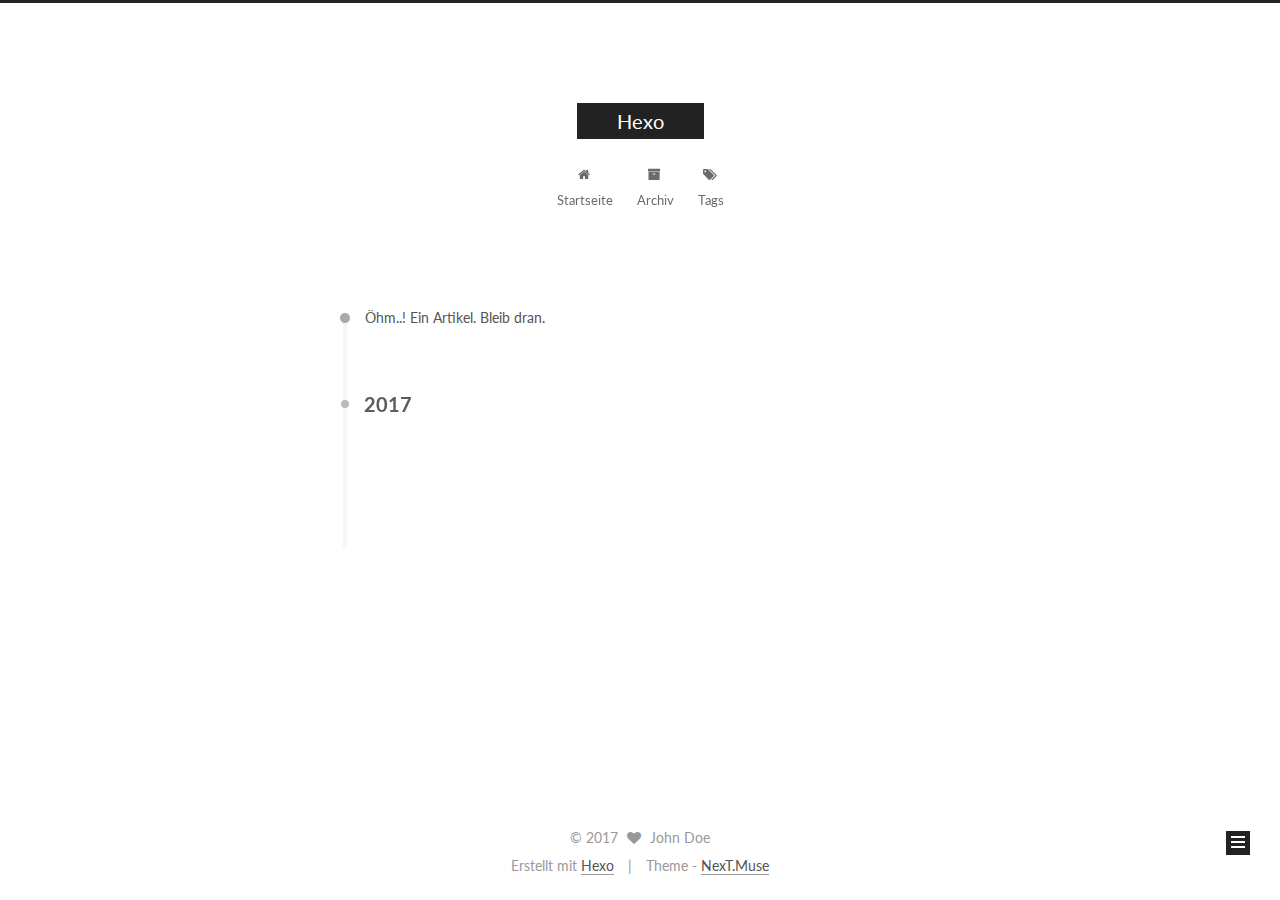
==== commit 1e7bbf7e: "Site updated: 2017-06-26 16:56:50" ====
--- a/archives/index.html
+++ b/archives/index.html
@@ -132,7 +132,7 @@
 
 
 
-  <title>Archive | Hexo</title>
+  <title>Archiv | Hexo</title>
   
 
 
@@ -198,7 +198,7 @@
             
               <i class="menu-item-icon fa fa-fw fa-home"></i> <br />
             
-            Home
+            Startseite
           </a>
         </li>
       
@@ -208,7 +208,7 @@
             
               <i class="menu-item-icon fa fa-fw fa-archive"></i> <br />
             
-            Archives
+            Archiv
           </a>
         </li>
       
@@ -250,7 +250,7 @@
       
         
       
-      Um..! 1 post. Keep on posting.
+      Öhm..! Ein Artikel. Bleib dran.
     </span>
 
     
@@ -344,7 +344,7 @@
             <div class="site-state-item site-state-posts">
               <a href="/archives/">
                 <span class="site-state-item-count">1</span>
-                <span class="site-state-item-name">posts</span>
+                <span class="site-state-item-name">Artikel</span>
               </a>
             </div>
           
@@ -398,7 +398,7 @@
 
 
 <div class="powered-by">
-  Powered by <a class="theme-link" href="https://hexo.io">Hexo</a>
+  Erstellt mit  <a class="theme-link" href="https://hexo.io">Hexo</a>
 </div>
 
 <div class="theme-info">
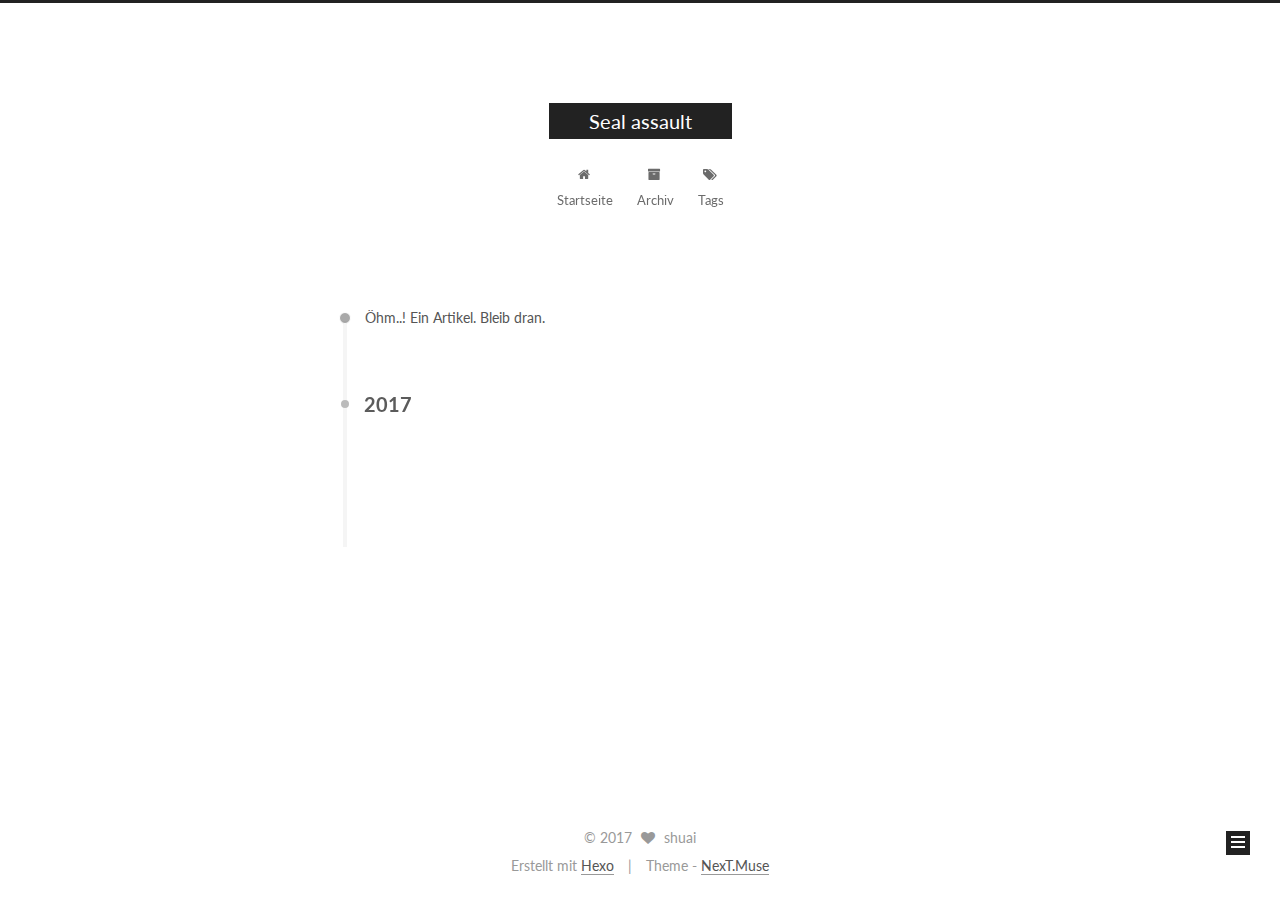
==== commit 50c987ce: "Site updated: 2017-07-08 16:37:38" ====
--- a/archives/index.html
+++ b/archives/index.html
@@ -94,11 +94,11 @@
 
 
 <meta property="og:type" content="website">
-<meta property="og:title" content="Hexo">
+<meta property="og:title" content="Seal assault">
 <meta property="og:url" content="http://yoursite.com/archives/index.html">
-<meta property="og:site_name" content="Hexo">
+<meta property="og:site_name" content="Seal assault">
 <meta name="twitter:card" content="summary">
-<meta name="twitter:title" content="Hexo">
+<meta name="twitter:title" content="Seal assault">
 
 
 
@@ -132,7 +132,7 @@
 
 
 
-  <title>Archiv | Hexo</title>
+  <title>Archiv | Seal assault</title>
   
 
 
@@ -168,7 +168,7 @@
     <div class="custom-logo-site-title">
       <a href="/"  class="brand" rel="start">
         <span class="logo-line-before"><i></i></span>
-        <span class="site-title">Hexo</span>
+        <span class="site-title">Seal assault</span>
         <span class="logo-line-after"><i></i></span>
       </a>
     </div>
@@ -331,9 +331,9 @@
       <section class="site-overview sidebar-panel sidebar-panel-active">
         <div class="site-author motion-element" itemprop="author" itemscope itemtype="http://schema.org/Person">
           <img class="site-author-image" itemprop="image"
-               src="/images/avatar.gif"
-               alt="John Doe" />
-          <p class="site-author-name" itemprop="name">John Doe</p>
+               src="/images/20170627105221.jpg"
+               alt="shuai" />
+          <p class="site-author-name" itemprop="name">shuai</p>
            
               <p class="site-description motion-element" itemprop="description"></p>
           
@@ -393,7 +393,7 @@
   <span class="with-love">
     <i class="fa fa-heart"></i>
   </span>
-  <span class="author" itemprop="copyrightHolder">John Doe</span>
+  <span class="author" itemprop="copyrightHolder">shuai</span>
 </div>
 
 
--- a/css/main.css
+++ b/css/main.css
@@ -1677,7 +1677,7 @@
   width: 4px;
   height: 4px;
   border-radius: 50%;
-  background: #91d9ff;
+  background: #62ff13;
 }
 .links-of-blogroll {
   font-size: 13px;
